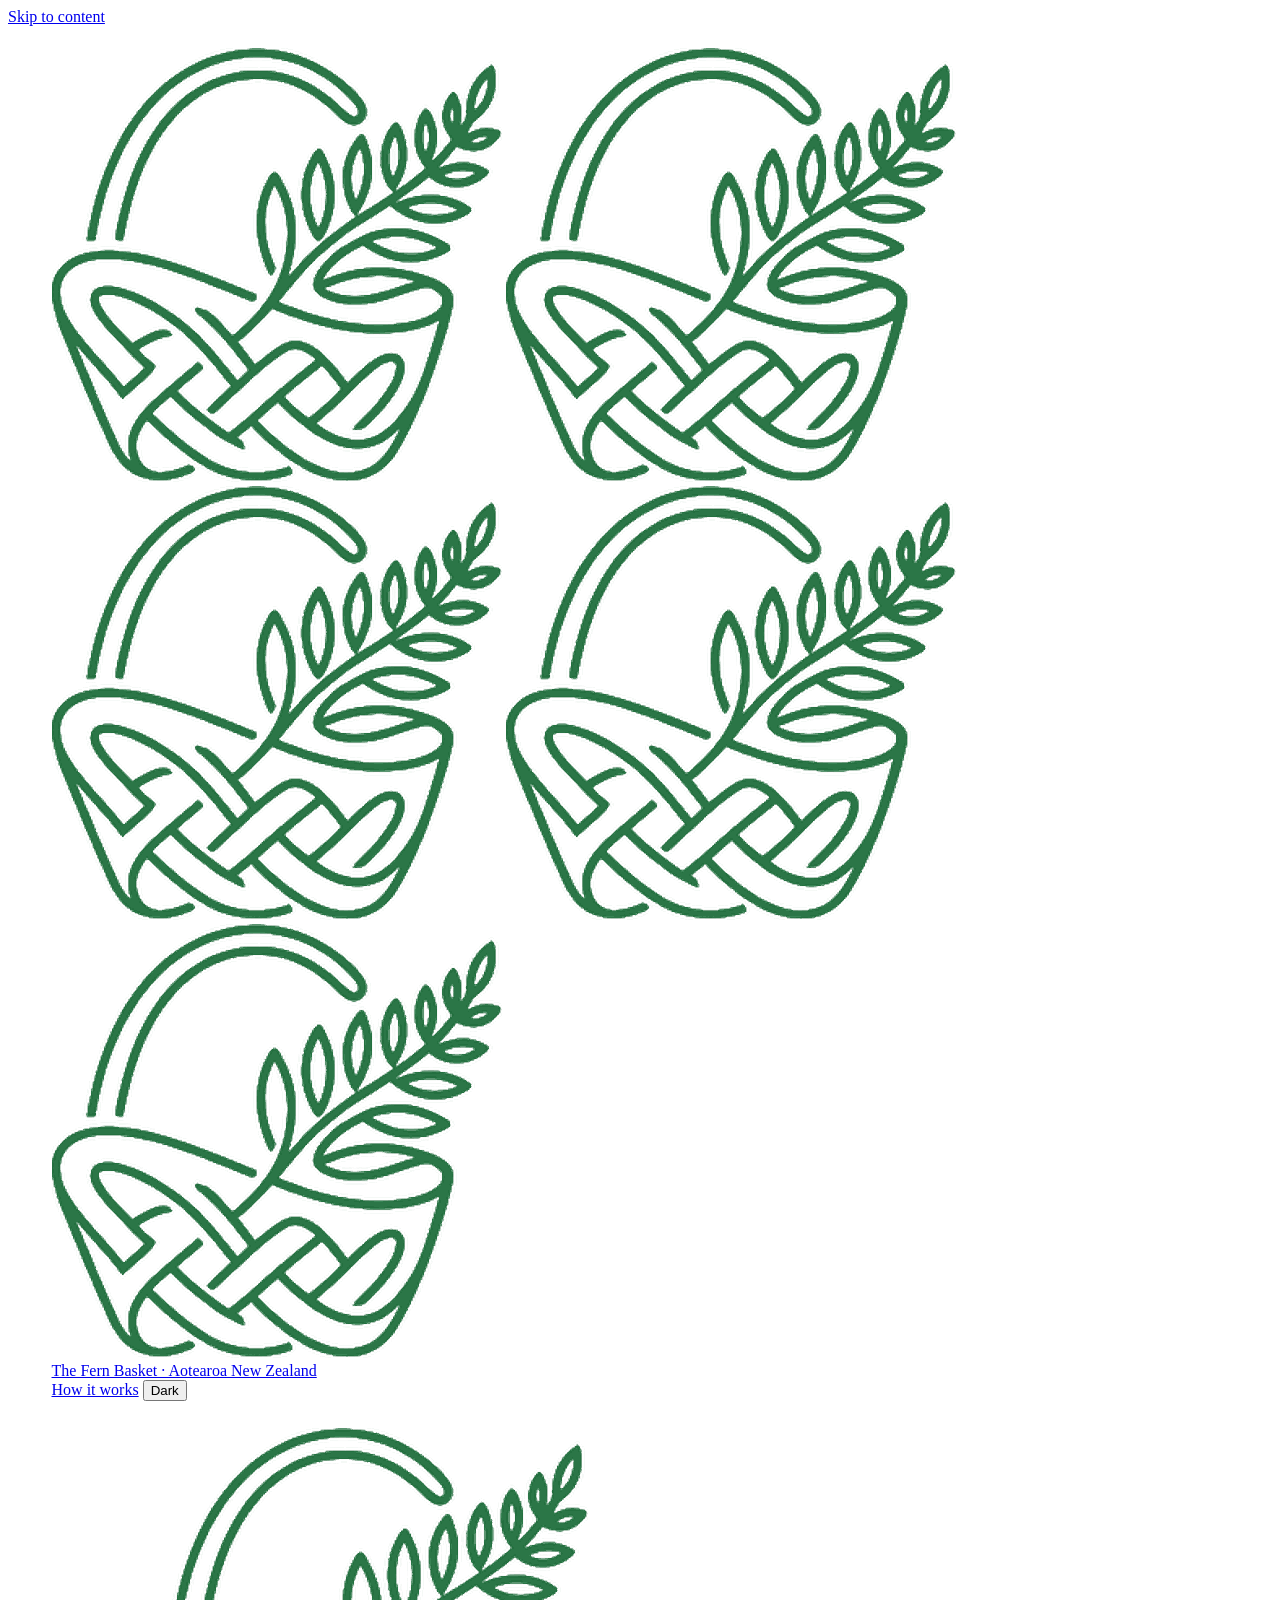
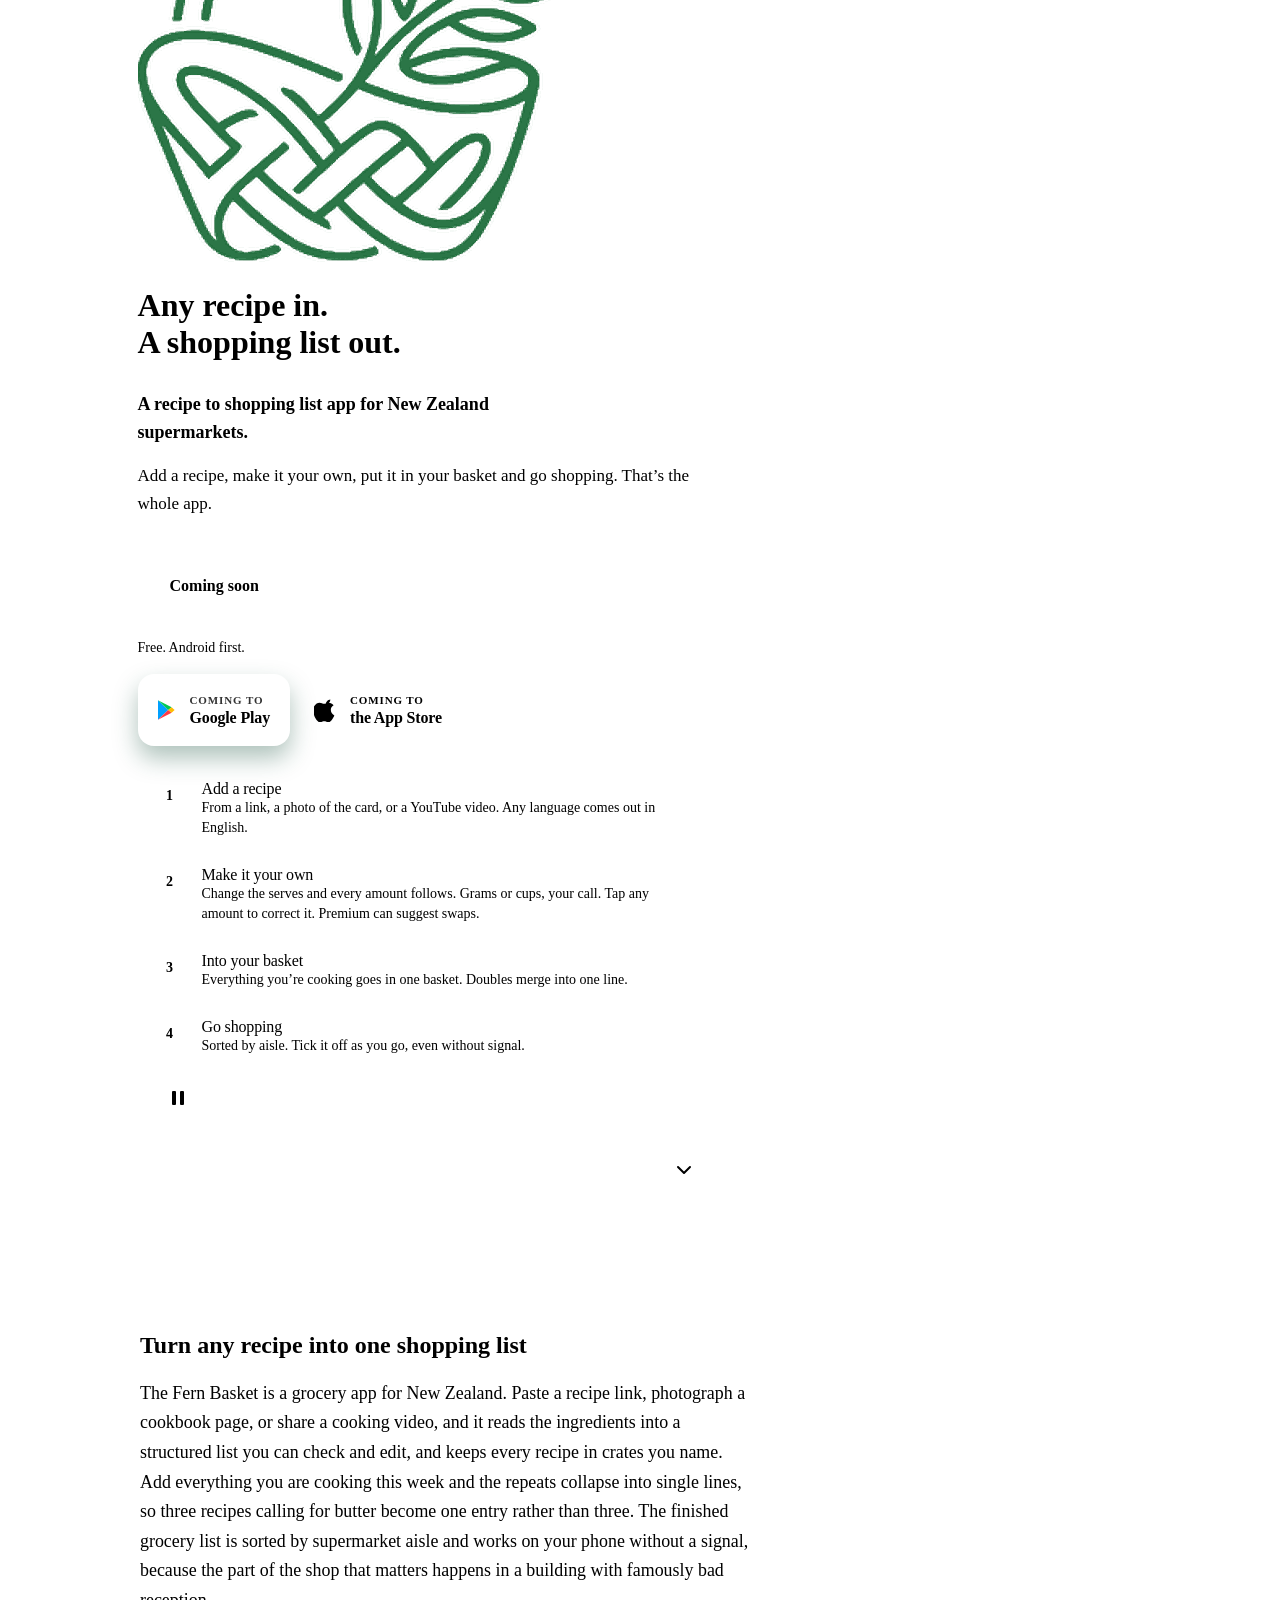
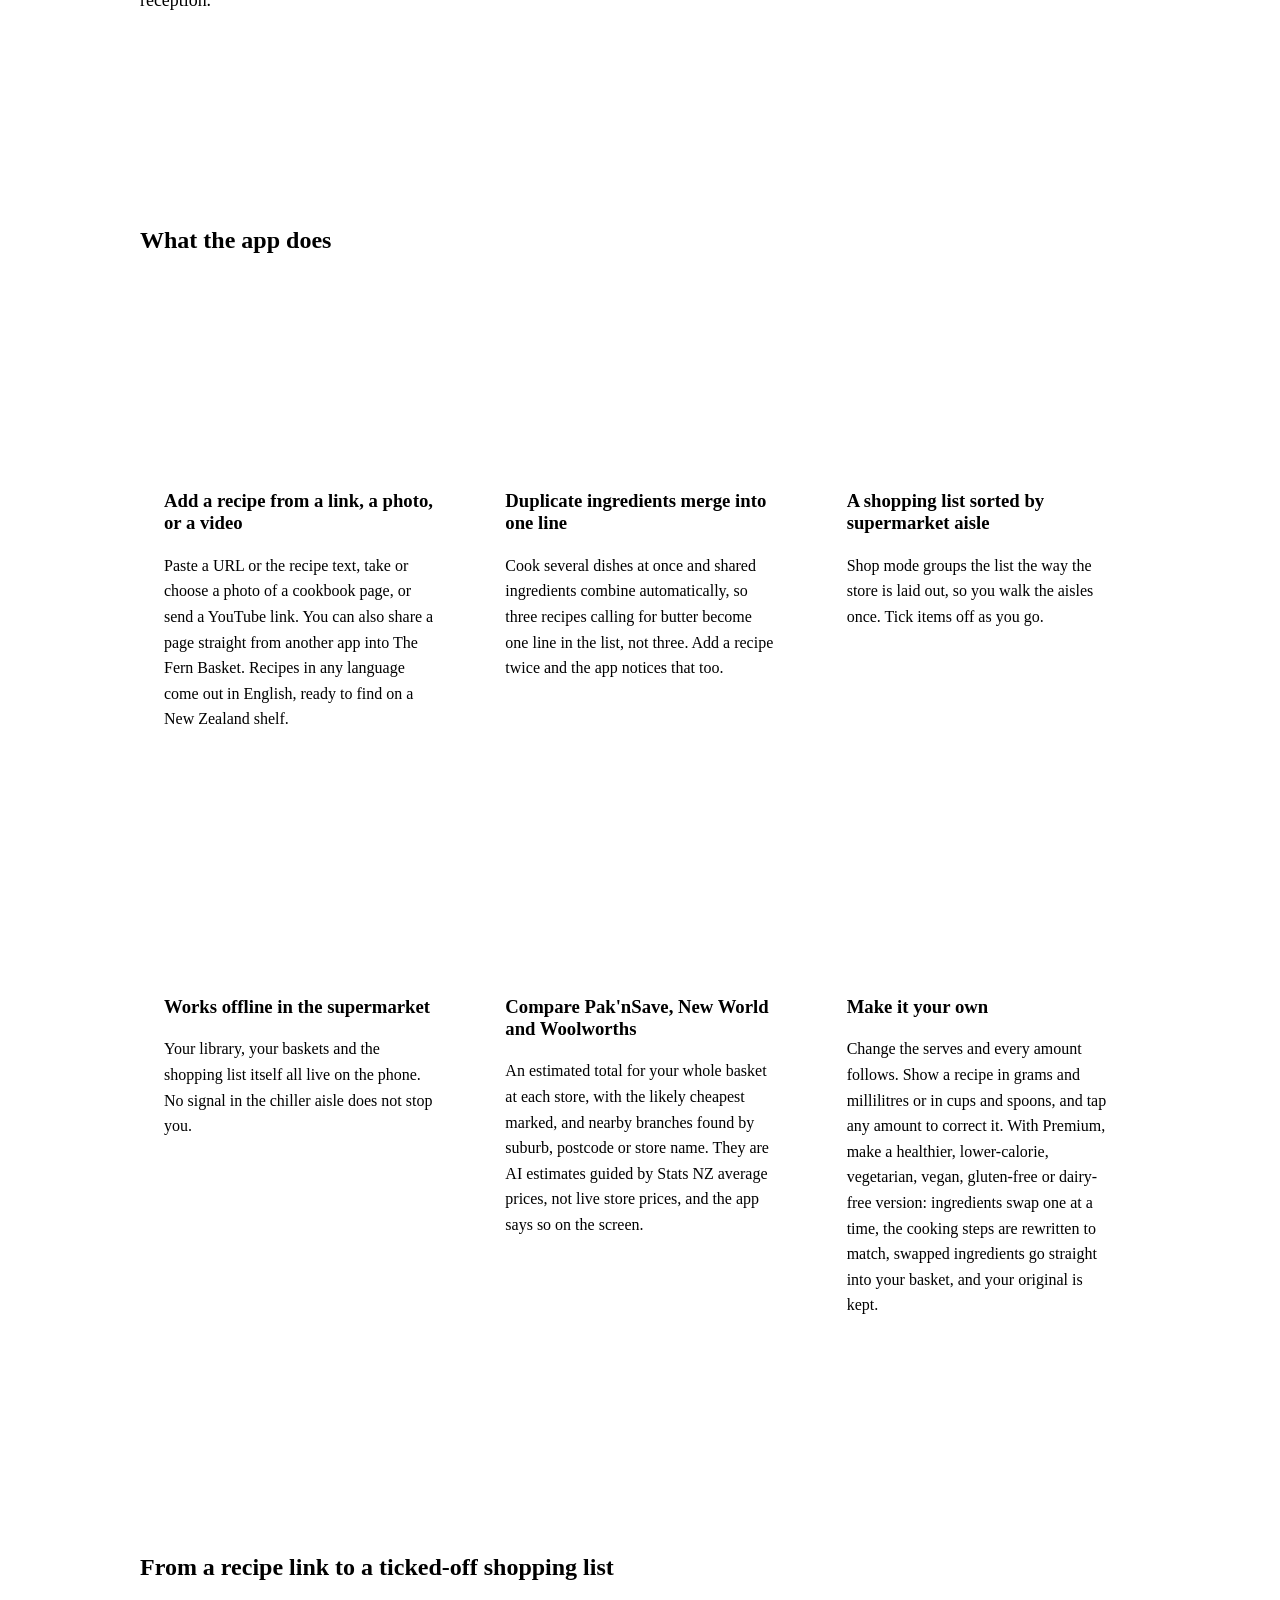
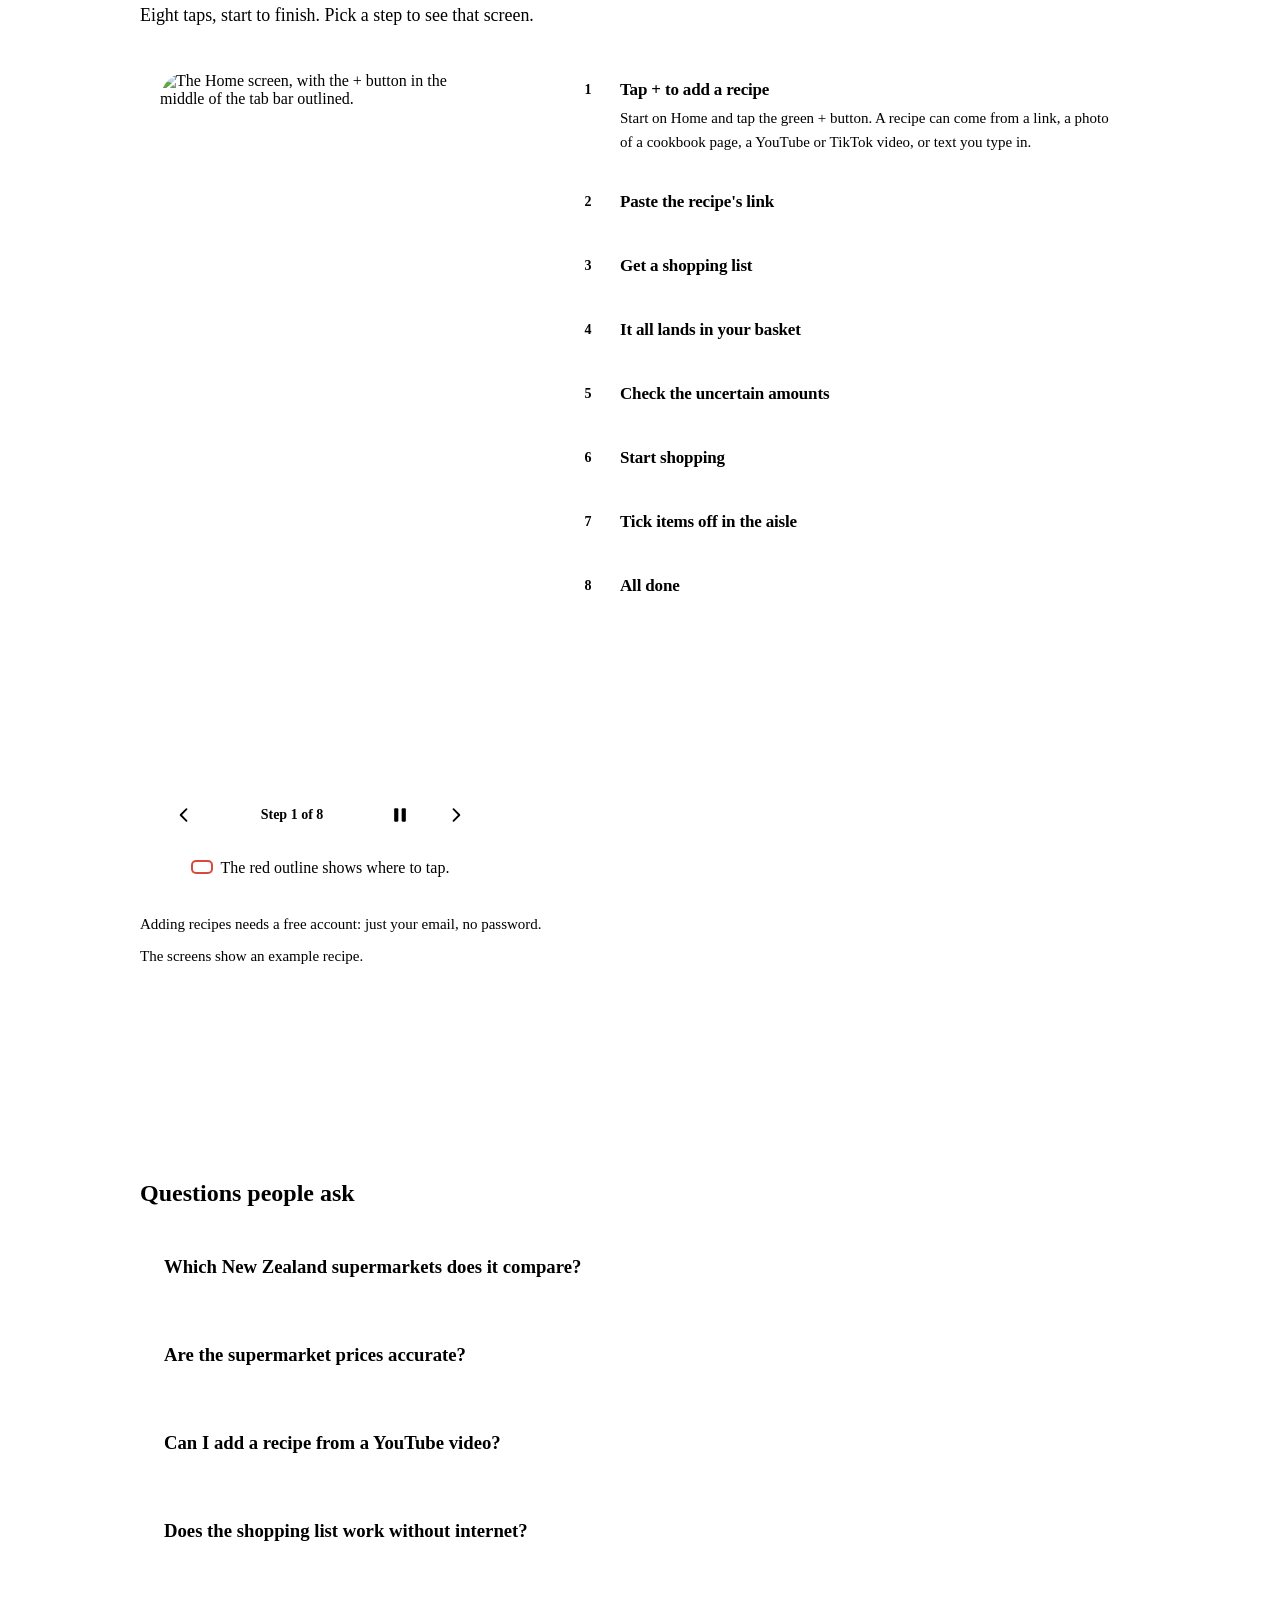
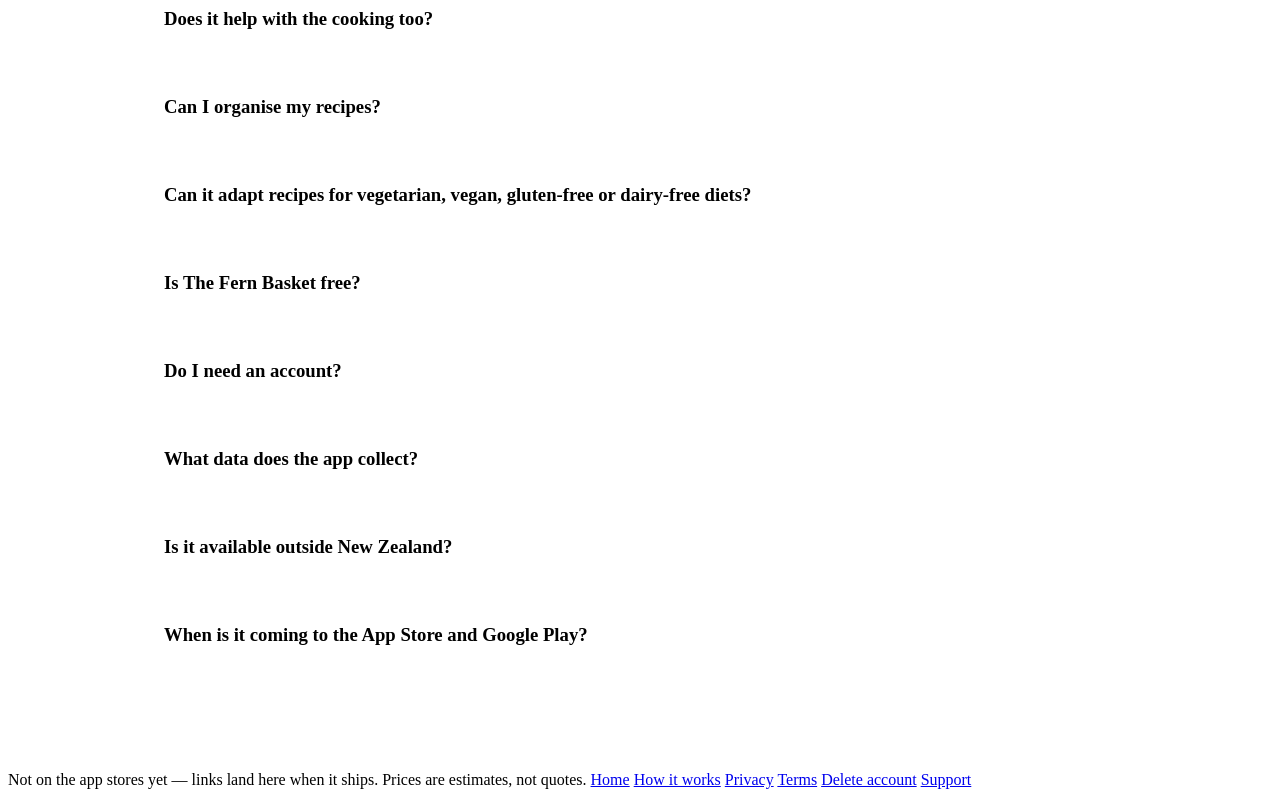
==== public/index.html @ d1e08fc8 "Walkthrough: all eight screens re-shot from the 1.3.0 build The September screenshots showed the old" ====
<!doctype html>
<html lang="en-NZ">
<head>
<meta charset="utf-8">
<meta name="viewport" content="width=device-width, initial-scale=1">
<title>Turn Any Recipe Into a Shopping List | The Fern Basket NZ</title>
<!-- 132 chars, 851px at 14px Arial: under the ~920px Google shows on desktop.
     The previous 170-char version measured 1045px and was cut off right where
     "New Zealand" sat. Lead with what must survive truncation. -->
<meta name="description" content="A New Zealand shopping list app. Turn any recipe into one aisle-sorted grocery list and compare Pak'nSave, New World and Woolworths.">
<meta name="theme-color" content="#F6F1E8" media="(prefers-color-scheme: light)">
<meta name="theme-color" content="#0E1713" media="(prefers-color-scheme: dark)">
<link rel="icon" href="/assets/favicon.png" type="image/png">

<link rel="canonical" href="https://thefernbasket.com/">

<!-- Open Graph needs ABSOLUTE urls. These were root-relative, which meant
     shared links previewed with no image on most platforms. -->
<meta property="og:type" content="website">
<meta property="og:site_name" content="The Fern Basket">
<meta property="og:locale" content="en_NZ">
<meta property="og:url" content="https://thefernbasket.com/">
<meta property="og:title" content="The Fern Basket — Every recipe, one shopping list.">
<meta property="og:description" content="Paste a link, snap a cookbook page, or share a video. The Fern Basket reads the recipe, merges everything you're cooking into one tidy list, and sorts it by aisle for the shop.">
<meta property="og:image" content="https://thefernbasket.com/assets/logo-mark.png">
<meta property="og:image:alt" content="The Fern Basket logo: a woven basket with a fern frond.">

<!-- `summary`, not `summary_large_image`: the only share image we have is the
     450x434 logo mark, and a large card expects roughly 1200x630. Switch this
     back once a real 1200x630 image exists at /assets/. -->
<meta name="twitter:card" content="summary">
<meta name="twitter:title" content="The Fern Basket — Every recipe, one shopping list.">
<meta name="twitter:description" content="Turn any recipe into one tidy, aisle-sorted shopping list. Built for Aotearoa New Zealand.">
<meta name="twitter:image" content="https://thefernbasket.com/assets/logo-mark.png">

<!--
  Structured data. Deliberately claims nothing that isn't true yet: no
  aggregateRating (nobody has rated it), no offers/price (the app reads prices
  from the store at runtime and hard-codes none), and no downloadUrl (there are
  no listings). When the app ships, add `offers` and `downloadUrl` here — those
  are also what Google needs before it will show an app rich result.
-->
<script type="application/ld+json">
{
  "@context": "https://schema.org",
  "@graph": [
    {
      "@type": "Organization",
      "@id": "https://thefernbasket.com/#org",
      "name": "The Fern Basket",
      "url": "https://thefernbasket.com/",
      "logo": "https://thefernbasket.com/assets/logo-mark.png"
    },
    {
      "@type": "WebSite",
      "@id": "https://thefernbasket.com/#website",
      "name": "The Fern Basket",
      "url": "https://thefernbasket.com/",
      "inLanguage": "en-NZ",
      "publisher": { "@id": "https://thefernbasket.com/#org" }
    },
    {
      "@type": "FAQPage",
      "@id": "https://thefernbasket.com/#faq",
      "inLanguage": "en-NZ",
      "mainEntity": [
        {
          "@type": "Question",
          "name": "Which New Zealand supermarkets does it compare?",
          "acceptedAnswer": {
            "@type": "Answer",
            "text": "Pak'nSave, New World and Woolworths. You can set a default store during setup and change it any time, and the app finds nearby branches when you search by suburb, postcode or store name. It never asks for your phone's location."
          }
        },
        {
          "@type": "Question",
          "name": "Are the supermarket prices accurate?",
          "acceptedAnswer": {
            "@type": "Answer",
            "text": "They are AI estimates, not live store prices, and the app says so on the screen. No New Zealand supermarket publishes a public price feed, so the comparison is there to help you choose where to shop rather than to predict your receipt. Everyday items start from Stats NZ's monthly average retail prices, used under its Creative Commons Attribution 4.0 licence, and the rest is estimated. Totals are shown as approximate, the winning store is marked as likely cheapest, and what you pay at the shelf can differ. When you finish a shop you can tell the app what it cost; that stays on your phone and is shown beside later estimates, and you can choose to share the total anonymously to help improve them."
          }
        },
        {
          "@type": "Question",
          "name": "Can I add a recipe from a YouTube video?",
          "acceptedAnswer": {
            "@type": "Answer",
            "text": "Yes. Send a YouTube link and the app reads the description, then any recipe page it links to, and watches the video if it has to. Links to recipe pages, plain pasted text, and photos of cookbook pages or recipe cards all work too, and a recipe in any language comes out in English. Instagram links cannot be read by apps, so for those the app asks you to copy the caption and paste it as text. If you have nothing in mind yet, Find on YouTube starts with New Zealand cooking channels, and Search the web searches twelve New Zealand recipe sites the app is known to read, with a list of more to browse."
          }
        },
        {
          "@type": "Question",
          "name": "Does the shopping list work without internet?",
          "acceptedAnswer": {
            "@type": "Answer",
            "text": "Yes. Browsing your saved recipes, building and editing baskets, shop mode and sharing a list are all local to your phone by design. A connection is needed to add a new recipe, compare prices or find stores."
          }
        },
        {
          "@type": "Question",
          "name": "Does it help with the cooking too?",
          "acceptedAnswer": {
            "@type": "Answer",
            "text": "Yes. A recipe you import comes with its cooking steps, one per line, in the same units as the ingredient list, and a note at the top of the recipe points you to them. Tap a step to tick it off as you go. A step that states a time, such as simmer for 10 minutes, offers a timer: while it runs, a countdown sits in your phone's notifications with the step it belongs to, and tapping it takes you back to that step. It rings even with the app closed. You can also turn on a weekly reminder in Settings to plan the week's shop; it is off until you choose a day and time."
          }
        },
        {
          "@type": "Question",
          "name": "Can I organise my recipes?",
          "acceptedAnswer": {
            "@type": "Answer",
            "text": "Yes. Recipes sort into crates: named collections such as Favourites or Weeknights. The app makes Favourites for you; add your own from the Recipes screen, and put a recipe in as many crates as you like. Removing a crate keeps its recipes, and every change can be undone. Crates sync with your recipes when you are signed in."
          }
        },
        {
          "@type": "Question",
          "name": "Can it adapt recipes for vegetarian, vegan, gluten-free or dairy-free diets?",
          "acceptedAnswer": {
            "@type": "Answer",
            "text": "Yes, as part of Premium. The app swaps ingredients one at a time so you can accept or skip each change, and it tells you honestly when a dish changes so much that it is really a different meal. Swapped ingredients go straight into your basket, and where the recipe has cooking steps they are rewritten for your swaps and checked for mistakes, with the original steps kept too. You can also record preferences such as nut-free, halal, kosher, low-FODMAP, keto and others."
          }
        },
        {
          "@type": "Question",
          "name": "Is The Fern Basket free?",
          "acceptedAnswer": {
            "@type": "Answer",
            "text": "Yes, with a monthly allowance. A free account gets 20 recipe imports from links, photos and text, and 2 video imports, each calendar month. Every recipe you save, with no limit, crates to sort them into, your basket, Quick check and Shopping, all working offline, cooking steps and timers, price estimates at Pak'nSave, New World and Woolworths, and sync across your devices are all free. Premium removes the monthly import limit, videos included, and adds the recipe rewriting: healthier and lower-calorie versions, vegetarian, vegan, gluten-free and dairy-free versions, with the cooking steps rewritten to match. It is a monthly or annual subscription through Google Play or the App Store; if a free trial is offered to you, its length is shown before you start it, and you can cancel any time in the store, which Settings takes you to. Prices are shown in the app."
          }
        },
        {
          "@type": "Question",
          "name": "Do I need an account?",
          "acceptedAnswer": {
            "@type": "Answer",
            "text": "To import a recipe, yes: a free account, because the monthly allowance is counted per account. You sign in with your email and a one-time code; there is no password. Your saved recipes, your basket and shop mode work without signing in, and signing in also syncs your recipes, baskets and settings across your devices."
          }
        },
        {
          "@type": "Question",
          "name": "What data does the app collect?",
          "acceptedAnswer": {
            "@type": "Answer",
            "text": "No analytics, no advertising identifiers, no contacts, no device identifiers, and it never asks for your location: you find your store by typing a suburb, postcode or store name. It asks for the photo library or camera only when you import a recipe from a photo, and for notifications only when you set a cooking timer or the weekly reminder. Dietary and allergy tags stay on your device even when you are signed in. The full privacy policy sets out the detail, and there is a page on how to delete your account."
          }
        },
        {
          "@type": "Question",
          "name": "Is it available outside New Zealand?",
          "acceptedAnswer": {
            "@type": "Answer",
            "text": "Not yet. The store comparison and nearby-store lookup are built around New Zealand supermarkets, so the app is New Zealand only for now."
          }
        },
        {
          "@type": "Question",
          "name": "When is it coming to the App Store and Google Play?",
          "acceptedAnswer": {
            "@type": "Answer",
            "text": "It is not published yet. When it is, the download links will appear at the top of this page. You must be at least 16 to use The Fern Basket."
          }
        }
      ]
    },
    {
      "@type": "MobileApplication",
      "@id": "https://thefernbasket.com/#app",
      "name": "The Fern Basket",
      "applicationCategory": "ShoppingApplication",
      "operatingSystem": "iOS, Android",
      "inLanguage": "en-NZ",
      "description": "Turns a recipe link, a photo of a cookbook page, or a video into one tidy shopping list, merging repeated ingredients and sorting the list by aisle.",
      "screenshot": [
        "https://thefernbasket.com/assets/walkthrough/01-home.png",
        "https://thefernbasket.com/assets/walkthrough/02-add.png",
        "https://thefernbasket.com/assets/walkthrough/03-ingredients.png",
        "https://thefernbasket.com/assets/walkthrough/04-basket.png",
        "https://thefernbasket.com/assets/walkthrough/05-check.png",
        "https://thefernbasket.com/assets/walkthrough/06-start.png",
        "https://thefernbasket.com/assets/walkthrough/07-shopping.png",
        "https://thefernbasket.com/assets/walkthrough/08-done.png"
      ],
      "publisher": { "@id": "https://thefernbasket.com/#org" }
    }
  ]
}
</script>

<!-- Applies a saved theme before first paint, so a returning visitor never
     sees the other theme flash first. Must stay inline and in <head>. -->
<script>
  (function () {
    try {
      var t = localStorage.getItem('fb-theme');
      if (t === 'dark' || t === 'light') document.documentElement.dataset.theme = t;
      document.documentElement.className = 'js';   // the animation's controls show only with JavaScript
    } catch (e) { /* storage blocked - fall through to the OS preference */ }
  })();
</script>

<link rel="preconnect" href="https://fonts.googleapis.com">
<link rel="preconnect" href="https://fonts.gstatic.com" crossorigin>
<link href="https://fonts.googleapis.com/css2?family=Plus+Jakarta+Sans:wght@500;600;700;800&display=swap" rel="stylesheet">
<link rel="stylesheet" href="/chrome.css">

<!--
  The chrome every page shares (tokens, top bar, logo mark, watermarks, footer,
  headings) comes from /chrome.css; the <style> below is only what this page
  adds. /styles.css belongs to the text pages and is not linked here.

  The hero is the basket animation from concepts/basket: a recipe card lands,
  gets made your own, its ingredients go into a basket, and the basket becomes
  an aisle-sorted list. It runs on the Web Animations API (transform and
  opacity only), pauses off screen, and shows the finished list as a still
  when the visitor prefers reduced motion.
-->
<style>
  /* The hero is a minimum of one screen tall and scrolls if it has to, so a
     short viewport (a landscape phone) never strands content. */
  .stage {
    position:relative; min-height:100dvh; width:100%; overflow:hidden;
    color:var(--text);
    display:flex; flex-direction:column;
    padding:clamp(12px,2.4vh,30px) clamp(16px,3.4vw,44px);
  }

  /* ---- Hero: copy and the four steps on the left, the animation on the right.
     Stacked on narrow screens: copy, animation, steps. ---------------------- */
  .hero {
    position:relative; z-index:1; flex:1 1 auto; min-height:0;
    width:100%; max-width:1200px; margin:0 auto; padding:clamp(20px,3vh,32px) 0 16px;
    display:grid; gap:32px; justify-items:center; align-content:center;
  }
  .copy, .how { width:100%; max-width:480px; }
  .copy { display:flex; flex-direction:column; align-items:flex-start; }

  .h1-sub {
    margin:8px 0 0; max-width:44ch; font-size:16px; line-height:24px; font-weight:600;
    color:var(--accent); animation:fb-in .7s ease-out .08s both;
  }
  .hero-lede {
    margin:16px 0 0; max-width:34em; font-size:17px; line-height:28px; font-weight:500;
    color:var(--muted); text-wrap:pretty; animation:fb-in .7s ease-out .1s both;
  }
  .cta { margin-top:24px; display:flex; flex-direction:column; align-items:flex-start; gap:8px; animation:fb-in .7s ease-out .2s both; }
  .btn {
    display:inline-flex; align-items:center; justify-content:center; min-height:56px; padding:16px 32px;
    border-radius:16px; background:var(--accent); color:var(--on-accent); font-weight:700; font-size:16px; line-height:20px;
    text-decoration:none; box-shadow:0 12px 24px rgba(23,81,59,.35); /* the app's primaryButtonShadow */ transition:transform .18s ease, opacity .18s ease;
  }
  .btn:hover { transform:translateY(-2px); opacity:.92; color:var(--on-accent); }
  /* Not a link yet: quieter, and no hover lift, so it does not promise a click. */
  .btn-soon { background:var(--surface); color:var(--text); box-shadow:inset 0 0 0 1px var(--rule); cursor:default; }   /* the app's secondary button: 1px border, no shadow */
  .btn-soon:hover { transform:none; opacity:1; color:var(--text); }
  .note { font-size:14px; line-height:20px; color:var(--muted); }

  /* Store badges. Android first, so Google Play takes the filled style. Both
     link to the FAQ until listings exist (see the markup comment). Named
     .store, not .badge: .badge is the count on the basket. */
  .stores { display:flex; flex-wrap:wrap; gap:8px; margin-top:8px; }
  .store {
    display:flex; align-items:center; gap:12px; min-height:56px; padding:8px 20px 8px 16px; border-radius:16px;
    text-decoration:none; transition:transform .18s ease, opacity .18s ease, box-shadow .18s ease;
  }
  .store svg { flex:none; width:24px; height:24px; }
  .store .lines { display:flex; flex-direction:column; text-align:left; }
  .store .kicker { font-size:11px; line-height:16px; font-weight:700; letter-spacing:.08em; text-transform:uppercase; }
  .store .name { font-size:16px; line-height:20px; font-weight:800; letter-spacing:-.01em; }
  .store-primary { background:var(--accent); color:var(--on-accent); box-shadow:0 12px 24px rgba(23,81,59,.35); }
  .store-primary .kicker { opacity:.8; }
  .store-primary:hover { transform:translateY(-2px); opacity:.92; color:var(--on-accent); }
  .store-ghost { background:var(--surface); color:var(--text); box-shadow:inset 0 0 0 1px var(--rule); }
  .store-ghost .kicker { color:var(--muted); }
  .store-ghost:hover { transform:translateY(-2px); box-shadow:inset 0 0 0 1px var(--accent); color:var(--text); }

  @media (min-width: 768px) { .h1-sub { font-size:18px; line-height:28px; } }
  @media (min-width: 960px) {
    .hero {
      grid-template-columns:minmax(0,560px) auto; grid-template-areas:"copy fit" "how fit";
      align-items:start; align-content:center; justify-content:center; column-gap:clamp(40px,5vw,72px); row-gap:24px; justify-items:stretch;
    }
    .copy { grid-area:copy; max-width:none; } .how { grid-area:how; max-width:none; } .fit { grid-area:fit; align-self:center; }
  }

  /* Steps, synced with the animation. Each is a button that jumps to its beat. */
  .beats { list-style: none; padding: 0; display: flex; flex-direction: column; gap: 8px; }
  .beat {
    width: 100%; min-height: 48px; padding: 10px 16px; display: flex; gap: 16px; align-items: flex-start; text-align: left;
    border: 0; border-radius: 16px; background: transparent; color: inherit; font: inherit; cursor: pointer;
    transition: background-color 250ms ease;
  }
  .beat .n { flex: none; width: 32px; height: 32px; border-radius: 50%; display: grid; place-items: center; font-weight: 700; font-size: 14px; box-shadow: inset 0 0 0 1.5px var(--muted); color: var(--muted); transition: background-color 250ms ease, color 250ms ease, box-shadow 250ms ease; }
  .beat b { display: block; font: 800 17px/24px var(--font-body); letter-spacing: -.01em; }
  .beat .d { display: block; color: var(--muted); font-size: 14px; line-height: 20px; }
  .beat.on { background: var(--surface); box-shadow: inset 0 0 0 1px var(--rule); }   /* app cards: 1px border, no shadow */
  .beat.on .n { background: var(--accent); color: var(--on-accent); box-shadow: none; }
  .controls { margin-top: 8px; display: flex; align-items: center; gap: 16px; padding: 0 16px; }
  .pp { flex: none; width: 48px; height: 48px; display: grid; place-items: center; border: 0; border-radius: 12px; background: var(--surface); color: var(--text); box-shadow: inset 0 0 0 1.5px var(--rule); cursor: pointer; }
  .pp svg { width: 20px; height: 20px; fill: currentColor; }
  .pp .i-play { display: none; } .pp[aria-pressed="true"] .i-play { display: block; } .pp[aria-pressed="true"] .i-pause { display: none; }
  .bar { flex: 1; height: 4px; border-radius: 2px; background: var(--rule); overflow: hidden; }
  .bar i { display: block; height: 100%; background: var(--text); transform-origin: left; transform: scaleX(0); }
  /* Without JavaScript, or with reduced motion, there is nothing to pause. */
  html:not(.js) .controls { display: none; }
  @media (prefers-reduced-motion: reduce) { .controls { display: none; } }

  /* =========================================================================
     THE SCENE
     Drawn at 360 x 480 and scaled to fit. Everything that moves is animated
     with transform and opacity only (Web Animations API, run by the browser's
     compositor), which is what keeps it smooth. Default styles below are the
     state at the end of beat 1, so the scene still reads without JavaScript.
     ========================================================================= */
  .fit { position: relative; width: calc(360px * var(--s, 1)); height: calc(480px * var(--s, 1)); }
  .scene { position: absolute; left: 0; top: 0; width: 360px; height: 480px; transform: scale(var(--s, 1)); transform-origin: 0 0; }
  .scene p, .beats, .note { margin: 0; }   /* the page does not reset these; the drawings assume it */
  .scene-inner { position: absolute; inset: 0; }
  .card, .card2, .list, .basket, .ico, .badge .col, .roll .col, .tap { will-change: transform, opacity; }
  .ab { position: absolute; left: 0; top: 0; }

  /* Recipe card */
  .card { position: absolute; left: 52px; top: 20px; width: 256px; height: 256px; padding: 16px; border-radius: 6px; background: var(--surface);
    background-image: repeating-linear-gradient(transparent 0 23px, var(--rule) 23px 24px); background-position: 0 8px;
    box-shadow: var(--shadow-paper), inset 0 0 0 1px var(--rule); transform: rotate(-2deg); }
  .card .t { font: 800 16px/20px var(--font-body); letter-spacing: -.01em; }
  .card .sv { margin-top: 0; font-size: 13px; line-height: 24px; font-weight: 600; color: var(--muted); }
  .ln { position: absolute; left: 16px; right: 16px; height: 24px; font-size: 13px; line-height: 24px; white-space: nowrap; }
  .ln .q { position: absolute; left: 0; font-weight: 700; font-variant-numeric: tabular-nums; }
  .ln .u { position: absolute; left: 34px; color: var(--muted); }
  .ln .n { position: absolute; left: 84px; }
  .roll { display: inline-block; height: 24px; overflow: hidden; vertical-align: top; }
  .roll .col { display: flex; flex-direction: column; }
  .roll .col > span { height: 24px; }
  .strike { position: absolute; left: -2px; right: -2px; height: 2px; top: 11px; background: var(--text); transform: scaleX(0); transform-origin: left center; }
  .swapto { position: absolute; left: 84px; color: var(--accent); font: 700 13px/24px var(--font-body); opacity: 0; }
  .chip { position: absolute; left: 148px; top: 4px; height: 16px; padding: 0 6px; border-radius: 8px; font: 700 10px/16px var(--font-body); letter-spacing: .06em; text-transform: uppercase; box-shadow: inset 0 0 0 1px var(--accent); color: var(--accent); opacity: 0; }
  .gotit { position: absolute; left: 156px; font: 600 13px/24px var(--font-body); color: var(--muted); opacity: 0; transform: rotate(-4deg); }
  .tap { position: absolute; width: 36px; height: 36px; margin: -18px 0 0 -18px; border-radius: 50%; box-shadow: 0 0 0 2px var(--accent); opacity: 0; }

  .card2 { position: absolute; left: 76px; top: 64px; width: 208px; height: 136px; padding: 16px; border-radius: 6px; background: var(--surface);
    background-image: repeating-linear-gradient(transparent 0 23px, var(--rule) 23px 24px); background-position: 0 8px;
    box-shadow: var(--shadow-paper), inset 0 0 0 1px var(--rule); opacity: 0; transform: translate(200px,-12px) rotate(5deg); }
  .card2 .ln { left: 16px; }

  /* Basket: back (shadow, handle, inside), the items, then the woven front over them.
     Drawn at 280 x 236 and shown at 200 x 170. The produce and the wicker keep
     their natural colours in both colour schemes; that is what makes them readable. */
  .basket { position: absolute; left: 80px; top: 290px; width: 200px; height: 170px; transform-origin: 50% 100%; }
  .basket svg.layer { position: absolute; inset: 0; width: 200px; height: 170px; overflow: visible; }
  .items { position: absolute; inset: 0; }
  .ico { position: absolute; left: 0; top: 0; width: 52px; height: 52px; opacity: 0; }
  .ico svg { display: block; width: 52px; height: 52px; overflow: visible; }
  .badge { position: absolute; left: -2px; top: -4px; width: 32px; height: 32px; border-radius: 50%; background: var(--text); color: var(--bg); overflow: hidden; font: 700 14px/32px var(--font-body); text-align: center; font-variant-numeric: tabular-nums; }
  .badge .col { display: flex; flex-direction: column; }
  .badge .col > span { height: 32px; }
  .plus { position: absolute; left: 112px; top: -4px; font: 700 16px/24px var(--font-body); color: var(--accent); opacity: 0; }

  /* Shopping list */
  .list { position: absolute; left: 40px; top: 12px; width: 280px; height: 312px; padding: 16px; border-radius: 6px; background: var(--surface); box-shadow: var(--shadow-paper), inset 0 0 0 1px var(--rule); opacity: 0; transform: translateY(40px); }
  .list .t { font: 800 16px/20px var(--font-body); letter-spacing: -.01em; }
  .aisle { position: absolute; left: 16px; font: 700 11px/24px var(--font-body); letter-spacing: .12em; text-transform: uppercase; color: var(--muted); }
  .li { position: absolute; left: 16px; right: 16px; height: 24px; font-size: 13px; line-height: 24px; white-space: nowrap; }
  .li .bx { position: absolute; left: 0; top: 5px; width: 14px; height: 14px; border-radius: 3px; box-shadow: inset 0 0 0 1.5px var(--text); }
  .li .ck { position: absolute; left: -1px; top: 1px; width: 18px; height: 18px; opacity: 0; transform: scale(0); fill: none; stroke: var(--accent); stroke-width: 3; stroke-linecap: round; stroke-linejoin: round; }
  .li .tx { position: absolute; left: 24px; }
  .li .tx b { font-variant-numeric: tabular-nums; }
  .li .st { position: absolute; left: -2px; right: -2px; height: 1.5px; top: 12px; background: var(--checked); transform: scaleX(0); transform-origin: left center; }
  .stamp { position: absolute; left: 196px; top: 20px; padding: 0 12px; border-radius: 8px; box-shadow: inset 0 0 0 2.5px var(--accent); color: var(--accent); font: 700 16px/32px var(--font-body); letter-spacing: .14em; opacity: 0; transform: rotate(-12deg); }

  .scroll-cue {
    position:relative; z-index:1; align-self:center; flex:0 0 auto;
    width:48px; height:48px; display:grid; place-items:center;
    margin-top:8px; border-radius:999px; color:var(--muted);
    animation:fb-in .7s ease-out .5s both;
  }
  .scroll-cue:hover { color:var(--accent); }
  .scroll-cue svg { width:24px; height:24px; }

  /* ---- Content below the hero -------------------------------------------
     Spacing is on the 8px grid; nothing here introduces a colour outside the
     existing tokens: --bg dominant, --surface for the structural cards,
     --primary reserved for links and accents only. */
  .content { position:relative; color:var(--text); }
  .band { padding:clamp(48px,8vw,96px) clamp(16px,3.4vw,44px); }
  .band-alt { background:var(--surface); border-top:1px solid var(--hair); border-bottom:1px solid var(--hair); }
  .inner { width:100%; max-width:1000px; margin:0 auto; }

  .content p { margin:0; font-size:clamp(15px,1.25vw,18px); line-height:1.6; color:var(--muted); }
  .content .lead { max-width:68ch; font-size:clamp(16px,1.4vw,20px); line-height:1.65; }
  .content a { color:var(--accent); text-decoration:underline; text-underline-offset:3px; }
  .content a:hover { color:var(--accent); }

  .cards { display:grid; grid-template-columns:repeat(3,1fr); gap:24px; }
  .cell {
    background:var(--bg); border:1px solid var(--hair); border-radius:16px;
    padding:24px; /* internal <= external: 24 padding, 24 gap */
  }
  .band:not(.band-alt) .cell { background:var(--surface); }

  /* cards:css start (generated by tools/build-cards.py from concepts/cards/template.html; do not edit here) */
  .cs-fit { position: relative; width: 100%; margin: 0 0 16px; aspect-ratio: 280 / 180; border-radius: 12px; background: var(--bg); overflow: hidden; }
  .cs-scene { position: absolute; left: 0; top: 0; width: 280px; height: 180px; transform-origin: 0 0; }
  .cs-scene * { position: absolute; margin: 0; }
  .cs-scene .cs-paper, .cs-scene .cs-ln, .cs-scene .cs-t, .cs-scene .cs-cap, .cs-scene .cs-chip, .cs-scene .cs-stamp, .cs-scene .cs-ico, .cs-scene .cs-tick, .cs-scene .cs-strike, .cs-scene .cs-plus, .cs-scene .cs-bar, .cs-scene .cs-amt, .cs-scene .cs-aisle, .cs-scene .cs-bx { will-change: transform, opacity; }

  /* Paper, as in the hero: ruled lines, the deep soft shadow */
  .cs-paper { border-radius: 4px; background: var(--surface); background-image: repeating-linear-gradient(transparent 0 17px, var(--rule) 17px 18px); background-position: 0 9px; box-shadow: var(--shadow-paper), inset 0 0 0 1px var(--rule); }
  .cs-t { font: 800 13px/18px var(--font-body); letter-spacing: -.01em; color: var(--text); white-space: nowrap; }
  .cs-ln { height: 18px; font: 500 12px/18px var(--font-body); color: var(--text); white-space: nowrap; }
  .cs-ln b { position: static; font-weight: 700; font-variant-numeric: tabular-nums; }
  .cs-ln .cs-m { position: static; color: var(--muted); }
  .cs-ln .cs-sw { position: static; color: var(--accent); font-weight: 700; }
  .cs-roll { position: static; display: inline-block; height: 18px; overflow: hidden; vertical-align: top; }
  .cs-roll .cs-col { position: static; display: flex; flex-direction: column; }
  .cs-roll .cs-col > span { position: static; height: 18px; font-weight: 700; font-variant-numeric: tabular-nums; }
  .cs-cap { font: 500 10px/14px var(--font-body); color: var(--muted); white-space: nowrap; }
  .cs-aisle { font: 700 9px/14px var(--font-body); letter-spacing: .12em; text-transform: uppercase; color: var(--muted); white-space: nowrap; }
  .cs-strike { height: 1.5px; background: var(--text); transform-origin: left center; }
  .cs-strike.cs-soft { background: var(--checked); }
  .cs-bx { width: 12px; height: 12px; border-radius: 3px; box-shadow: inset 0 0 0 1.5px var(--text); }
  .cs-tick { width: 16px; height: 16px; fill: none; stroke: var(--accent); stroke-width: 3; stroke-linecap: round; stroke-linejoin: round; }
  .cs-ico { width: 24px; height: 24px; }
  .cs-ico svg { position: static; display: block; width: 24px; height: 24px; overflow: visible; }

  /* Source chips (a link, a photo, a video): the hero's Premium chip, filled */
  .cs-src { height: 24px; padding: 0 10px 0 8px; border-radius: 12px; background: var(--surface); box-shadow: var(--shadow), inset 0 0 0 1px var(--rule); font: 700 11px/24px var(--font-body); color: var(--text); white-space: nowrap; display: flex; gap: 6px; align-items: center; transform-origin: 50% 50%; }
  .cs-src svg { position: static; width: 13px; height: 13px; fill: none; stroke: var(--accent); stroke-width: 2.2; stroke-linecap: round; stroke-linejoin: round; }
  /* The hero's chip and stamp */
  .cs-chip { height: 16px; padding: 0 6px; border-radius: 8px; font: 700 10px/16px var(--font-body); letter-spacing: .06em; text-transform: uppercase; box-shadow: inset 0 0 0 1px var(--accent); color: var(--accent); white-space: nowrap; display: flex; gap: 4px; align-items: center; }
  .cs-chip svg { position: static; width: 10px; height: 10px; fill: var(--accent); }
  .cs-stamp { padding: 0 8px; border-radius: 6px; box-shadow: inset 0 0 0 2px var(--accent); color: var(--accent); font: 800 10px/22px var(--font-body); letter-spacing: .12em; text-transform: uppercase; white-space: nowrap; transform-origin: 50% 50%; }
  .cs-plus { font: 700 13px/18px var(--font-body); color: var(--accent); }
  .cs-bar { height: 10px; border-radius: 5px; background: var(--rule); transform-origin: left center; }
  .cs-bar.cs-win { background: var(--accent); }
  .cs-amt { font: 700 12px/18px var(--font-body); font-variant-numeric: tabular-nums; color: var(--text); white-space: nowrap; }
  .cs-phone { border-radius: 16px; background: var(--surface); box-shadow: var(--shadow-paper), inset 0 0 0 2px var(--text); }
  .cs-phone .cs-notch { left: 38px; top: 6px; width: 28px; height: 5px; border-radius: 3px; background: var(--text); }
  .cs-sig { width: 3px; border-radius: 1px; background: var(--text); }
  .cs-slash { width: 24px; height: 2px; background: var(--accent); border-radius: 1px; transform-origin: left center; }
  /* 6. Make it your own: the recipe screen's own controls, drawn small. The
     serves pill, the units switch and the six version chips are the recipe
     screen's; a "selected" state is a filled twin faded in, so every
     animation stays on transform and opacity. */
  .cs-sv { height: 16px; padding: 0 6px; border-radius: 8px; background: var(--surface); box-shadow: inset 0 0 0 1px var(--line); font: 700 9.5px/16px var(--font-body); color: var(--accent); white-space: nowrap; display: flex; gap: 5px; align-items: center; }
  .cs-sv > span { position: static; }
  .cs-sv .cs-roll { height: 16px; } .cs-sv .cs-roll .cs-col > span { height: 16px; font-size: 9.5px; line-height: 16px; }
  .cs-sv .cs-stp { position: static; width: 11px; height: 11px; border-radius: 50%; box-shadow: inset 0 0 0 1px var(--accent); font: 800 10px/11px var(--font-body); text-align: center; color: var(--accent); }
  .cs-seg { height: 20px; border-radius: 10px; box-shadow: inset 0 0 0 1px var(--rule); background: var(--surface); }
  .cs-seg .cs-th { top: 2px; height: 16px; border-radius: 8px; background: var(--accent); transform-origin: left center; }
  .cs-seg .cs-sl { top: 2px; height: 16px; font: 700 8.5px/16px var(--font-body); text-align: center; color: var(--muted); white-space: nowrap; }
  .cs-seg .cs-sl.cs-on { color: var(--on-accent); }
  .cs-mk { font: 800 10px/14px var(--font-body); letter-spacing: -.01em; color: var(--text); white-space: nowrap; }
  .cs-opt { height: 16px; padding: 0 7px; border-radius: 8px; box-shadow: inset 0 0 0 1px var(--line); font: 700 9.5px/16px var(--font-body); color: var(--text); white-space: nowrap; transform-origin: 50% 50%; }
  .cs-opt.cs-on { background: var(--accent); color: var(--on-accent); box-shadow: none; }
  .cs-scene .cs-sv, .cs-scene .cs-seg .cs-th, .cs-scene .cs-seg .cs-sl, .cs-scene .cs-opt, .cs-scene .cs-mk { will-change: transform, opacity; }
  .cs-mini-basket { transform-origin: 50% 100%; }
  .cs-mini-basket svg { position: absolute; inset: 0; width: 100%; height: 100%; overflow: visible; }
  .cs-hint { margin-top: 24px; font-size: 14px; color: var(--muted); }
  html:not(.js) .cs-fit { display:none; }
  /* cards:css end */

  /* The top bar's How it works points at a section of this page, so the
     page glides there rather than jumping; a landing from another page is
     unaffected. Not under reduced motion. The section keeps a little air
     above its heading when scrolled to. */
  @media (prefers-reduced-motion: no-preference) { html { scroll-behavior:smooth; } }
  #how-it-works { scroll-margin-top:24px; }

  /* ---- The walkthrough ----------------------------------------------------
     A phone frame showing the current screen beside the eight steps. The
     screenshots are 600 x 1298; the frame keeps that ratio so nothing shifts
     as they load. Steps are real buttons; the current one carries
     aria-current="step". Images cross-fade, and nothing fades under reduced
     motion. Spacing on the 8px grid; every target 48px. */
  .walk { display:grid; grid-template-columns:minmax(0,1fr); gap:24px; align-items:start; justify-items:stretch; margin-top:32px; }
  @media (min-width: 900px) { .walk { grid-template-columns:minmax(280px,360px) minmax(0,1fr); gap:56px; } }

  .phone-col { display:flex; flex-direction:column; align-items:center; gap:16px; }
  .phone { position:relative; width:100%; max-width:320px; aspect-ratio:600/1298; border-radius:36px; background:var(--surface);
    box-shadow:var(--shadow-paper), inset 0 0 0 1.5px var(--text); padding:10px; }
  .phone .screen { position:relative; width:100%; height:100%; border-radius:28px; overflow:hidden; background:var(--bg); }
  .phone img { position:absolute; inset:0; width:100%; height:100%; object-fit:cover; opacity:0; transition:opacity .35s ease; }
  .phone img.on { opacity:1; }

  .wt-controls { display:flex; align-items:center; justify-content:center; gap:8px; width:100%; max-width:320px; }
  .ctl { flex:none; width:48px; height:48px; display:grid; place-items:center; border:0; border-radius:12px; background:var(--surface); color:var(--text);
    box-shadow:inset 0 0 0 1px var(--rule); cursor:pointer; }
  .ctl:hover { box-shadow:inset 0 0 0 1px var(--accent); color:var(--accent); }
  .ctl svg { width:20px; height:20px; fill:none; stroke:currentColor; stroke-width:2.2; stroke-linecap:round; stroke-linejoin:round; }
  .ctl .i-play, .ctl[aria-pressed="true"] .i-pause { display:none; }
  .ctl[aria-pressed="true"] .i-play { display:block; }
  .ctl .i-pause, .ctl .i-play { fill:currentColor; stroke:none; }
  .count { flex:1; text-align:center; font-size:14px; line-height:20px; font-weight:700; color:var(--muted); font-variant-numeric:tabular-nums; }
  .key { font-size:14px; line-height:20px; color:var(--muted); display:flex; align-items:center; gap:8px; }
  .key i { flex:none; width:22px; height:14px; border-radius:5px; box-shadow:inset 0 0 0 2px #D64B3A; }

  .steps { list-style:none; margin:0; padding:0; display:flex; flex-direction:column; gap:8px; counter-reset:step; }
  .step { width:100%; min-height:48px; padding:12px 16px; display:flex; gap:16px; align-items:flex-start; text-align:left;
    border:0; border-radius:16px; background:transparent; color:inherit; font:inherit; cursor:pointer; transition:background-color .2s ease; }
  .step .n { flex:none; width:32px; height:32px; border-radius:50%; display:grid; place-items:center; font-weight:700; font-size:14px;
    box-shadow:inset 0 0 0 1.5px var(--muted); color:var(--muted); transition:background-color .2s ease, color .2s ease, box-shadow .2s ease; }
  .step .t { display:block; font-weight:800; font-size:17px; line-height:24px; letter-spacing:-.01em; padding-top:4px; }
  .step .d { display:none; margin-top:4px; color:var(--muted); font-size:15px; line-height:24px; }
  .step:hover .n { color:var(--accent); box-shadow:inset 0 0 0 1.5px var(--accent); }
  .step[aria-current="step"] { background:var(--surface); box-shadow:inset 0 0 0 1px var(--rule); }
  .step[aria-current="step"] .n { background:var(--accent); color:var(--on-accent); box-shadow:none; }
  .step[aria-current="step"] .d { display:block; }
  /* Narrow screens: the phone, then only the current step, then the buttons */
  @media (max-width: 899px) {
    .phone-col { display:contents; }
    .phone { order:1; justify-self:center; }
    .steps { order:2; }
    .wt-controls { order:3; justify-self:center; }
    .key { order:4; justify-self:center; }
    .step:not([aria-current="step"]) { display:none; }
  }

  .notes { margin-top:32px; display:flex; flex-direction:column; gap:8px; }
  .notes p { font-size:15px; line-height:24px; color:var(--muted); }

  @media (prefers-reduced-motion: reduce) { .phone img, .step, .step .n { transition:none; } }
  html:not(.js) .wt-controls { display:none; }
  html:not(.js) .step .d { display:block; }
  html:not(.js) .phone img:first-of-type { opacity:1; }

  .faq { display:grid; gap:8px; max-width:860px; }
  .faq details {
    background:var(--surface); border:1px solid var(--hair); border-radius:16px;
  }
  .band-alt .faq details { background:var(--bg); }
  .faq summary {
    display:flex; align-items:center; gap:16px; justify-content:space-between;
    min-height:48px; /* touch target minimum */
    padding:16px 24px; cursor:pointer; list-style:none;
  }
  .faq summary::-webkit-details-marker { display:none; }
  .faq summary::after {
    content:""; flex:0 0 auto; width:10px; height:10px; margin-right:4px;
    border-right:2px solid var(--muted); border-bottom:2px solid var(--muted);
    transform:rotate(45deg) translate(-2px,-2px); transition:transform .18s ease;
  }
  .faq details[open] summary::after { transform:rotate(-135deg) translate(-2px,-2px); }
  .faq summary h3 { margin:0; }
  .faq summary:hover h3 { color:var(--accent); }
  .faq details p { padding:0 24px 24px; max-width:72ch; }

  @media (max-width: 900px) {
    .cards { grid-template-columns:repeat(2,1fr); }
  }
  @media (max-width: 620px) {
    .cards { grid-template-columns:1fr; }
    .faq summary { padding:16px; }
    .faq details p { padding:0 16px 16px; }
    .cell { padding:16px; }
  }

</style>
</head>
<body>
<a class="skip-link" href="#content">Skip to content</a>

<div class="stage">

  <div class="watermarks" aria-hidden="true">
    <img class="wm-a" src="/assets/logo-mark.png" alt="" width="450" height="434" loading="lazy" decoding="async">
    <img class="wm-b" src="/assets/logo-mark.png" alt="" width="450" height="434" loading="lazy" decoding="async">
    <img class="wm-c" src="/assets/logo-mark.png" alt="" width="450" height="434" loading="lazy" decoding="async">
    <img class="wm-d" src="/assets/logo-mark.png" alt="" width="450" height="434" loading="lazy" decoding="async">
    <img class="wm-e" src="/assets/logo-mark.png" alt="" width="450" height="434" loading="lazy" decoding="async">
  </div>

  <header class="topbar">
    <a class="region" href="/">The Fern Basket · Aotearoa New Zealand</a>
    <nav class="topnav" aria-label="Site">
      <a href="/#how-it-works">How it works</a>
      <button type="button" class="theme-toggle" id="theme-toggle">Dark</button>
    </nav>
  </header>

  <div class="hero">
    <div class="copy">
      <div class="mark">
        <span class="ring" aria-hidden="true"></span>
        <span class="ring" aria-hidden="true"></span>
        <span class="ring" aria-hidden="true"></span>
        <img src="/assets/logo-mark.png" alt="The Fern Basket logo: a woven basket with a fern frond." width="450" height="434" decoding="async">
      </div>

      <h1>Any recipe in.<br>A&nbsp;shopping list out.</h1>
      <!-- Carries the words the h1 can't: "recipe", "shopping list", "app",
           "New Zealand". The h1 stays the brand line; this does the work. -->
      <p class="h1-sub">A recipe to shopping list app for New Zealand supermarkets.</p>
      <p class="hero-lede">Add a recipe, make it your own, put it in your basket and go shopping. That’s the whole app.</p>

      <!--
        PLACEHOLDER: there are no store listings yet. "Coming soon" is a label,
        not a link, and the two store badges are real, working links that point
        at the FAQ entry explaining when the app ships (an href="#" is a dead
        end for a visitor and an empty link to a crawler). When a listing
        exists:
          1. Point that badge's href at the listing URL and drop `is-placeholder`.
          2. Change its kicker from "Coming to" to "Get it on".
          3. Reword the FAQ answer to "When is it coming to the App Store and
             Google Play?" (markup and JSON-LD mirror each other) and the
             footer note, which both say it is not published yet.
        Identifiers for building the URLs, from the app's app.json:
          iOS bundle id   nz.co.ecocraft.baskettranstasman
          Android package nz.co.ecocraft.baskettranstasman
      -->
      <div class="cta">
        <span class="btn btn-soon">Coming soon</span>
        <p class="note">Free. Android first.</p>
        <div class="stores">
          <a class="store store-primary is-placeholder" href="#faq">
            <svg viewBox="0 0 24 24" aria-hidden="true"><path fill="#00A0FF" d="M4 2.2 14.2 12 4 21.8Z"></path><path fill="#00C853" d="M4 2.2 17.6 9.3 14.2 12Z"></path><path fill="#FF3A44" d="M4 21.8 17.6 14.7 14.2 12Z"></path><path fill="#FFBC00" d="M17.6 9.3 20.6 12 17.6 14.7 14.2 12Z"></path></svg>
            <span class="lines">
              <span class="kicker">Coming to</span>
              <span class="name">Google Play</span>
            </span>
          </a>
          <a class="store store-ghost is-placeholder" href="#faq">
            <svg viewBox="0 0 24 24" fill="currentColor" aria-hidden="true"><path d="M16.365 1.43c0 1.14-.42 2.2-1.12 3.01-.85.98-2.24 1.74-3.37 1.65a3.78 3.78 0 0 1 1.13-2.94c.79-.86 2.15-1.5 3.36-1.72Z"></path><path d="M20.345 17.49c-.58 1.34-.86 1.94-1.6 3.12-1.04 1.65-2.5 3.7-4.31 3.72-1.61.01-2.02-1.05-4.2-1.04-2.18.01-2.64 1.06-4.25 1.04-1.81-.02-3.2-1.87-4.23-3.51-2.9-4.62-3.2-10.04-1.42-12.92 1.27-2.05 3.27-3.25 5.15-3.25 1.92 0 3.12 1.05 4.7 1.05 1.54 0 2.48-1.05 4.7-1.05 1.68 0 3.45.91 4.72 2.49-4.15 2.27-3.48 8.2.74 10.35Z"></path></svg>
            <span class="lines">
              <span class="kicker">Coming to</span>
              <span class="name">the App Store</span>
            </span>
          </a>
        </div>
      </div>
    </div>

    <!-- The animation. Decorative: the steps beside it say the same thing in words. -->
    <div class="fit" id="fit">
      <div class="scene" aria-hidden="true">
        <div class="scene-inner" id="inner">

          <!-- Recipe card -->
          <div class="card" id="card">
            <p class="t" id="c-title">Lamb shoulder,<br>rosemary &amp; kūmara</p>
            <p class="sv" id="c-serves">Serves <span class="roll"><span class="col" id="r-serves"><span>4</span><span>6</span></span></span></p>
            <div class="ln" style="top:96px" id="l0"><span class="q"><span class="roll"><span class="col"><span>1.2</span><span>1.8</span></span></span></span><span class="u">kg</span><span class="n">lamb shoulder</span></div>
            <div class="ln" style="top:120px" id="l1"><span class="q"><span class="roll"><span class="col"><span>2</span><span>3</span></span></span></span><span class="u">sprigs</span><span class="n">rosemary</span></div>
            <div class="ln" style="top:144px" id="l2"><span class="q"><span class="roll"><span class="col"><span>4</span><span>6</span></span></span></span><span class="u">cloves</span><span class="n">garlic</span></div>
            <div class="ln" style="top:168px" id="l3"><span class="q"><span class="roll"><span class="col"><span>2</span><span>3</span></span></span></span><span class="u"></span><span class="n">brown onions</span></div>
            <div class="ln" style="top:192px" id="l4"><span class="q"><span class="roll"><span class="col"><span>600</span><span>900</span></span></span></span><span class="u">g</span><span class="n" id="kumara">kūmara<i class="strike" id="s-kumara"></i></span><span class="swapto" id="pumpkin">pumpkin</span><span class="chip" id="chip">Premium</span></div>
            <div class="ln" style="top:216px" id="l5"><span class="q"><span class="roll"><span class="col"><span>2</span><span>3</span></span></span></span><span class="u">tbsp</span><span class="n">olive oil<i class="strike" id="s-oil"></i></span><span class="gotit" id="gotit">got it</span></div>
            <i class="tap" id="tap1" style="left:76px;top:76px"></i>
            <i class="tap" id="tap2" style="left:112px;top:204px"></i>
            <i class="tap" id="tap3" style="left:116px;top:228px"></i>
          </div>

          <!-- Second recipe, arrives in beat 3 -->
          <div class="card2" id="card2">
            <p class="t">Courgette fritters</p>
            <div class="ln" style="top:40px"><span class="q">3</span><span class="n" style="left:36px">courgettes</span></div>
            <div class="ln" style="top:64px"><span class="q">1</span><span class="n" style="left:36px">brown onion</span></div>
            <div class="ln" style="top:88px"><span class="q">2</span><span class="n" style="left:36px">eggs</span></div>
          </div>

          <!-- Shopping list, beat 4 -->
          <div class="list" id="list">
            <p class="t">This week</p>
            <span class="aisle" style="top:48px">Fruit and vege</span>
            <div class="li" style="top:72px"><i class="bx"></i><svg class="ck" viewBox="0 0 18 18"><path d="M3 9.5l4 4L15 4"/></svg><span class="tx"><b>3</b> sprigs rosemary<i class="st"></i></span></div>
            <div class="li" style="top:96px"><i class="bx"></i><svg class="ck" viewBox="0 0 18 18"><path d="M3 9.5l4 4L15 4"/></svg><span class="tx"><b>6</b> cloves garlic<i class="st"></i></span></div>
            <div class="li" style="top:120px"><i class="bx"></i><svg class="ck" viewBox="0 0 18 18"><path d="M3 9.5l4 4L15 4"/></svg><span class="tx"><b>4</b> brown onions<i class="st"></i></span></div>
            <div class="li" style="top:144px"><i class="bx"></i><svg class="ck" viewBox="0 0 18 18"><path d="M3 9.5l4 4L15 4"/></svg><span class="tx"><b>900</b> g pumpkin<i class="st"></i></span></div>
            <div class="li" style="top:168px"><i class="bx"></i><svg class="ck" viewBox="0 0 18 18"><path d="M3 9.5l4 4L15 4"/></svg><span class="tx"><b>3</b> courgettes<i class="st"></i></span></div>
            <span class="aisle" style="top:192px">Meat and seafood</span>
            <div class="li" style="top:216px"><i class="bx"></i><svg class="ck" viewBox="0 0 18 18"><path d="M3 9.5l4 4L15 4"/></svg><span class="tx"><b>1.8</b> kg lamb shoulder<i class="st"></i></span></div>
            <span class="aisle" style="top:240px">Chilled</span>
            <div class="li" style="top:264px"><i class="bx"></i><svg class="ck" viewBox="0 0 18 18"><path d="M3 9.5l4 4L15 4"/></svg><span class="tx"><b>2</b> eggs<i class="st"></i></span></div>
            <span class="stamp" id="stamp">SORTED</span>
          </div>

          <!-- Basket: back layer, the items, then the woven front over them -->
          <div class="basket" id="basket">
            <svg class="layer" viewBox="0 0 280 236">
              <ellipse cx="140" cy="214" rx="122" ry="10" fill="#17251E" opacity=".14"/>
              <ellipse cx="140" cy="84" rx="130" ry="22" fill="#5A4330"/>
              <ellipse cx="140" cy="86" rx="118" ry="16" fill="#3B2B1F"/>
              <g fill="none" stroke="#4A7556" stroke-width="3" stroke-linecap="round">
                <path d="M150 110C172 62 206 26 258 4"/>
              </g>
              <g fill="#6E9A76" stroke="#4A7556" stroke-width="1.4" stroke-linejoin="round">
                <path d="M0 0C8.5 -11.6 25.5 -10.4 34.0 0C25.5 10.4 8.5 11.6 0 0Z" transform="translate(163.7 78.8) rotate(-96.6)"/>
                <path d="M0 0C8.5 -11.6 25.5 -10.4 34.0 0C25.5 10.4 8.5 11.6 0 0Z" transform="translate(163.7 78.8) rotate(-12.6)"/>
                <path d="M0 0C7.7 -10.5 23.1 -9.4 30.8 0C23.1 9.4 7.7 10.5 0 0Z" transform="translate(174.4 64.9) rotate(-92.1)"/>
                <path d="M0 0C7.7 -10.5 23.1 -9.4 30.8 0C23.1 9.4 7.7 10.5 0 0Z" transform="translate(174.4 64.9) rotate(-8.1)"/>
                <path d="M0 0C6.9 -9.4 20.7 -8.4 27.6 0C20.7 8.4 6.9 9.4 0 0Z" transform="translate(186.2 51.9) rotate(-87.4)"/>
                <path d="M0 0C6.9 -9.4 20.7 -8.4 27.6 0C20.7 8.4 6.9 9.4 0 0Z" transform="translate(186.2 51.9) rotate(-3.4)"/>
                <path d="M0 0C6.1 -8.3 18.3 -7.5 24.4 0C18.3 7.5 6.1 8.3 0 0Z" transform="translate(199.1 39.8) rotate(-82.5)"/>
                <path d="M0 0C6.1 -8.3 18.3 -7.5 24.4 0C18.3 7.5 6.1 8.3 0 0Z" transform="translate(199.1 39.8) rotate(1.5)"/>
                <path d="M0 0C5.3 -7.2 15.9 -6.5 21.2 0C15.9 6.5 5.3 7.2 0 0Z" transform="translate(213.3 28.7) rotate(-77.5)"/>
                <path d="M0 0C5.3 -7.2 15.9 -6.5 21.2 0C15.9 6.5 5.3 7.2 0 0Z" transform="translate(213.3 28.7) rotate(6.5)"/>
                <path d="M0 0C4.5 -6.1 13.5 -5.5 18.0 0C13.5 5.5 4.5 6.1 0 0Z" transform="translate(228.9 18.6) rotate(-72.6)"/>
                <path d="M0 0C4.5 -6.1 13.5 -5.5 18.0 0C13.5 5.5 4.5 6.1 0 0Z" transform="translate(228.9 18.6) rotate(11.4)"/>
                <path d="M0 0C3.7 -5.0 11.1 -4.5 14.8 0C11.1 4.5 3.7 5.0 0 0Z" transform="translate(242.9 11.0) rotate(-68.7)"/>
                <path d="M0 0C3.7 -5.0 11.1 -4.5 14.8 0C11.1 4.5 3.7 5.0 0 0Z" transform="translate(242.9 11.0) rotate(15.3)"/>
                <path d="M0 0C4 -4 10 -5 16 0C10 5 4 4 0 0Z" transform="translate(258.0 4.0) rotate(-22.9)"/>
              </g>
            </svg>
            <div class="items" id="items"></div>
            <svg class="layer" viewBox="0 0 280 236">
              <defs>
                <clipPath id="fb-body"><path d="M10 82Q140 120 270 82L264 146Q252 202 140 208Q28 202 16 146Z"/></clipPath>
                <linearGradient id="fb-round" x1="0" y1="0" x2="1" y2="0"><stop offset="0" stop-color="#FFF6DE" stop-opacity=".22"/><stop offset=".35" stop-color="#FFF6DE" stop-opacity="0"/><stop offset=".7" stop-color="#3A2614" stop-opacity="0"/><stop offset="1" stop-color="#3A2614" stop-opacity=".34"/></linearGradient>
                <linearGradient id="fb-down" x1="0" y1="0" x2="0" y2="1"><stop offset=".45" stop-color="#3A2614" stop-opacity="0"/><stop offset="1" stop-color="#3A2614" stop-opacity=".3"/></linearGradient>
              </defs>
              <path d="M10 82Q140 120 270 82L264 146Q252 202 140 208Q28 202 16 146Z" fill="#C9A876"/>
              <g clip-path="url(#fb-body)">
              <path d="M60 40L-140 240M122 40L-78 240M184 40L-16 240M246 40L46 240M308 40L108 240M370 40L170 240M432 40L232 240M494 40L294 240" stroke="#7A5B3A" stroke-width="28" fill="none"/>
              <path d="M60 40L-140 240M122 40L-78 240M184 40L-16 240M246 40L46 240M308 40L108 240M370 40L170 240M432 40L232 240M494 40L294 240" stroke="#CBAA78" stroke-width="22" fill="none"/>
              <path d="M60 40L-140 240M122 40L-78 240M184 40L-16 240M246 40L46 240M308 40L108 240M370 40L170 240M432 40L232 240M494 40L294 240" stroke="#EBD3A3" stroke-width="4" fill="none" opacity=".7" transform="translate(-1.2 -1.2)"/>
              <path d="M-160 40L40 240" stroke="#7A5B3A" stroke-width="28" fill="none" stroke-dasharray="59.68 28" stroke-dashoffset="49.64"/>
              <path d="M-160 40L40 240" stroke="#CBAA78" stroke-width="22" fill="none" stroke-dasharray="59.68 28" stroke-dashoffset="49.64"/>
              <path d="M-160 40L40 240" stroke="#EBD3A3" stroke-width="4" fill="none" opacity=".7" stroke-dasharray="59.68 28" stroke-dashoffset="49.64" transform="translate(-1.2 -1.2)"/>
              <path d="M-98 40L102 240" stroke="#7A5B3A" stroke-width="28" fill="none" stroke-dasharray="59.68 28" stroke-dashoffset="49.64"/>
              <path d="M-98 40L102 240" stroke="#CBAA78" stroke-width="22" fill="none" stroke-dasharray="59.68 28" stroke-dashoffset="49.64"/>
              <path d="M-98 40L102 240" stroke="#EBD3A3" stroke-width="4" fill="none" opacity=".7" stroke-dasharray="59.68 28" stroke-dashoffset="49.64" transform="translate(-1.2 -1.2)"/>
              <path d="M-36 40L164 240" stroke="#7A5B3A" stroke-width="28" fill="none" stroke-dasharray="59.68 28" stroke-dashoffset="49.64"/>
              <path d="M-36 40L164 240" stroke="#CBAA78" stroke-width="22" fill="none" stroke-dasharray="59.68 28" stroke-dashoffset="49.64"/>
              <path d="M-36 40L164 240" stroke="#EBD3A3" stroke-width="4" fill="none" opacity=".7" stroke-dasharray="59.68 28" stroke-dashoffset="49.64" transform="translate(-1.2 -1.2)"/>
              <path d="M26 40L226 240" stroke="#7A5B3A" stroke-width="28" fill="none" stroke-dasharray="59.68 28" stroke-dashoffset="49.64"/>
              <path d="M26 40L226 240" stroke="#CBAA78" stroke-width="22" fill="none" stroke-dasharray="59.68 28" stroke-dashoffset="49.64"/>
              <path d="M26 40L226 240" stroke="#EBD3A3" stroke-width="4" fill="none" opacity=".7" stroke-dasharray="59.68 28" stroke-dashoffset="49.64" transform="translate(-1.2 -1.2)"/>
              <path d="M88 40L288 240" stroke="#7A5B3A" stroke-width="28" fill="none" stroke-dasharray="59.68 28" stroke-dashoffset="49.64"/>
              <path d="M88 40L288 240" stroke="#CBAA78" stroke-width="22" fill="none" stroke-dasharray="59.68 28" stroke-dashoffset="49.64"/>
              <path d="M88 40L288 240" stroke="#EBD3A3" stroke-width="4" fill="none" opacity=".7" stroke-dasharray="59.68 28" stroke-dashoffset="49.64" transform="translate(-1.2 -1.2)"/>
              <path d="M150 40L350 240" stroke="#7A5B3A" stroke-width="28" fill="none" stroke-dasharray="59.68 28" stroke-dashoffset="49.64"/>
              <path d="M150 40L350 240" stroke="#CBAA78" stroke-width="22" fill="none" stroke-dasharray="59.68 28" stroke-dashoffset="49.64"/>
              <path d="M150 40L350 240" stroke="#EBD3A3" stroke-width="4" fill="none" opacity=".7" stroke-dasharray="59.68 28" stroke-dashoffset="49.64" transform="translate(-1.2 -1.2)"/>
              <path d="M212 40L412 240" stroke="#7A5B3A" stroke-width="28" fill="none" stroke-dasharray="59.68 28" stroke-dashoffset="49.64"/>
              <path d="M212 40L412 240" stroke="#CBAA78" stroke-width="22" fill="none" stroke-dasharray="59.68 28" stroke-dashoffset="49.64"/>
              <path d="M212 40L412 240" stroke="#EBD3A3" stroke-width="4" fill="none" opacity=".7" stroke-dasharray="59.68 28" stroke-dashoffset="49.64" transform="translate(-1.2 -1.2)"/>
              <path d="M274 40L474 240" stroke="#7A5B3A" stroke-width="28" fill="none" stroke-dasharray="59.68 28" stroke-dashoffset="49.64"/>
              <path d="M274 40L474 240" stroke="#CBAA78" stroke-width="22" fill="none" stroke-dasharray="59.68 28" stroke-dashoffset="49.64"/>
              <path d="M274 40L474 240" stroke="#EBD3A3" stroke-width="4" fill="none" opacity=".7" stroke-dasharray="59.68 28" stroke-dashoffset="49.64" transform="translate(-1.2 -1.2)"/>
              <path d="M336 40L536 240" stroke="#7A5B3A" stroke-width="28" fill="none" stroke-dasharray="59.68 28" stroke-dashoffset="49.64"/>
              <path d="M336 40L536 240" stroke="#CBAA78" stroke-width="22" fill="none" stroke-dasharray="59.68 28" stroke-dashoffset="49.64"/>
              <path d="M336 40L536 240" stroke="#EBD3A3" stroke-width="4" fill="none" opacity=".7" stroke-dasharray="59.68 28" stroke-dashoffset="49.64" transform="translate(-1.2 -1.2)"/>
              </g>
              <path d="M10 82Q140 120 270 82L264 146Q252 202 140 208Q28 202 16 146Z" fill="url(#fb-round)"/>
              <path d="M10 82Q140 120 270 82L264 146Q252 202 140 208Q28 202 16 146Z" fill="url(#fb-down)"/>
              <path d="M10 82Q140 120 270 82L264 146Q252 202 140 208Q28 202 16 146Z" fill="none" stroke="#5E4632" stroke-width="1.5" opacity=".6"/>
              <path d="M14 98Q140 136 266 98" stroke="#5E4632" stroke-width="2" fill="none" opacity=".45"/>
              <path d="M10 82Q140 120 270 82" stroke="#7A5B3A" stroke-width="12" fill="none" stroke-linecap="round"/>
              <path d="M10 82Q140 120 270 82" stroke="#D3B57E" stroke-width="7" fill="none" stroke-linecap="round"/>
              <path d="M10 80Q140 118 270 80" stroke="#EBD3A3" stroke-width="2" fill="none" stroke-linecap="round" opacity=".8"/>
              <path d="M28 98C28 -8 252 -8 252 98" stroke="#7A5B3A" stroke-width="13" fill="none" stroke-linecap="round"/>
              <path d="M28 98C28 -8 252 -8 252 98" stroke="#CBAA78" stroke-width="8" fill="none" stroke-linecap="round"/>
              <path d="M28 96C28 -10 252 -10 252 96" stroke="#EBD3A3" stroke-width="2.5" fill="none" stroke-linecap="round" opacity=".8"/>
              <path d="M21 78h14M21 84h14M21 90h14M245 78h14M245 84h14M245 90h14" stroke="#5E4632" stroke-width="2.5" stroke-linecap="round"/>
            </svg>
            <span class="plus" id="plus">+1</span>
            <span class="badge"><span class="col" id="badge"><span>0</span><span>1</span><span>2</span><span>3</span><span>4</span><span>5</span><span>6</span><span>7</span></span></span>
          </div>

        </div>
      </div>
    </div>

    <!-- The four steps in words; each jumps to its part of the animation. -->
    <div class="how">
      <ol class="beats" id="steps">
        <li><button class="beat on" type="button" data-beat="0"><span class="n">1</span><span><b>Add a recipe</b><span class="d">From a link, a photo of the card, or a YouTube video. Any language comes out in English.</span></span></button></li>
        <li><button class="beat" type="button" data-beat="1"><span class="n">2</span><span><b>Make it your own</b><span class="d">Change the serves and every amount follows. Grams or cups, your call. Tap any amount to correct it. Premium can suggest swaps.</span></span></button></li>
        <li><button class="beat" type="button" data-beat="2"><span class="n">3</span><span><b>Into your basket</b><span class="d">Everything you’re cooking goes in one basket. Doubles merge into one line.</span></span></button></li>
        <li><button class="beat" type="button" data-beat="3"><span class="n">4</span><span><b>Go shopping</b><span class="d">Sorted by aisle. Tick it off as you go, even without signal.</span></span></button></li>
      </ol>
      <div class="controls">
        <button class="pp" type="button" id="pp" aria-pressed="false" aria-label="Pause the animation">
          <svg class="i-pause" viewBox="0 0 20 20" aria-hidden="true"><rect x="4" y="3" width="4" height="14" rx="1"/><rect x="12" y="3" width="4" height="14" rx="1"/></svg>
          <svg class="i-play" viewBox="0 0 20 20" aria-hidden="true"><path d="M6 3.5v13l11-6.5z"/></svg>
        </button>
        <div class="bar" aria-hidden="true"><i id="prog"></i></div>
      </div>
    </div>
  </div>

  <!-- The hero fills the viewport with content beneath it; on mobile there is
       no persistent scrollbar to say so. 48px target. -->
  <a class="scroll-cue" href="#content" aria-label="Read more about The Fern Basket">
    <svg viewBox="0 0 24 24" fill="none" stroke="currentColor" stroke-width="2"
         stroke-linecap="round" stroke-linejoin="round" aria-hidden="true"><path d="M6 9l6 6 6-6"></path></svg>
  </a>
</div>

<main id="content" class="content">
  <section class="band">
    <div class="inner">
      <h2>Turn any recipe into one shopping list</h2>
      <p class="lead">The Fern Basket is a grocery app for New Zealand. Paste a recipe link,
      photograph a cookbook page, or share a cooking video, and it reads the ingredients into a
      structured list you can check and edit, and keeps every recipe in crates you name. Add
      everything you are cooking this week and the
      repeats collapse into single lines, so three recipes calling for butter become one entry
      rather than three. The finished grocery list is sorted by supermarket aisle and works on your phone
      without a signal, because the part of the shop that matters happens in a building with
      famously bad reception.</p>
    </div>
  </section>

  <section class="band band-alt">
    <div class="inner">
      <h2>What the app does</h2>
      <div class="cards">
        <article class="cell">
          <!-- cards:scene start -->
          <div class="cs-fit"><div class="cs-scene" id="s1">
            <div class="cs-src" id="c1-link" style="left:14px;top:22px"><svg viewBox="0 0 24 24"><path d="M10 13a5 5 0 0 0 7 0l3-3a5 5 0 0 0-7-7l-1 1"/><path d="M14 11a5 5 0 0 0-7 0l-3 3a5 5 0 0 0 7 7l1-1"/></svg>recipetineats.com</div>
            <div class="cs-src" id="c1-photo" style="left:14px;top:60px"><svg viewBox="0 0 24 24"><path d="M4 7h3l2-3h6l2 3h3v12H4z"/><circle cx="12" cy="13" r="3.5"/></svg>Photo of the card</div>
            <div class="cs-src" id="c1-video" style="left:14px;top:98px"><svg viewBox="0 0 24 24"><rect x="3" y="5" width="18" height="14" rx="3"/><path d="M10 9.5v5l4.5-2.5z"/></svg>YouTube video</div>
            <div class="cs-paper" id="c1-card" style="left:142px;top:16px;width:128px;height:140px;transform:rotate(2deg)">
              <div class="cs-t" id="c1-t" style="left:12px;top:9px">Lamb shoulder</div>
              <div class="cs-ico" id="c1-i0" style="left:10px;top:33px"></div><div class="cs-ln" id="c1-l0" style="left:36px;top:36px"><b>1.8</b> <span class="cs-m">kg</span> lamb</div>
              <div class="cs-ico" id="c1-i1" style="left:10px;top:51px"></div><div class="cs-ln" id="c1-l1" style="left:36px;top:54px"><b>3</b> <span class="cs-m">sprigs</span> rosemary</div>
              <div class="cs-ico" id="c1-i2" style="left:10px;top:69px"></div><div class="cs-ln" id="c1-l2" style="left:36px;top:72px"><b>3</b> onions</div>
            </div>
            <div class="cs-cap" id="c1-cap" style="left:142px;top:164px">Any language, out in English.</div>
          </div></div>
          <!-- cards:scene end -->
          <h3>Add a recipe from a link, a photo, or a video</h3>
          <p>Paste a URL or the recipe text, take or choose a photo of a cookbook page, or send a
          YouTube link. You can also share a page straight from another app into The Fern Basket.
          Recipes in any language come out in English, ready to find on a New Zealand shelf.</p>
        </article>
        <article class="cell">
          <!-- cards:scene start -->
          <div class="cs-fit"><div class="cs-scene" id="s2">
            <div class="cs-paper" id="c2-a" style="left:12px;top:14px;width:112px;height:68px;transform:rotate(-2deg)">
              <div class="cs-t" style="left:10px;top:9px">Scones</div>
              <div class="cs-ln" style="left:10px;top:36px"><b>2</b> <span class="cs-m">cups</span> flour</div>
              <div class="cs-ln" id="c2-ba" style="left:10px;top:54px"><b>75</b> <span class="cs-m">g</span> butter</div>
            </div>
            <div class="cs-paper" id="c2-b" style="left:12px;top:100px;width:112px;height:68px;transform:rotate(1.5deg)">
              <div class="cs-t" style="left:10px;top:9px">Banana bread</div>
              <div class="cs-ln" id="c2-bb" style="left:10px;top:36px"><b>125</b> <span class="cs-m">g</span> butter</div>
              <div class="cs-ln" style="left:10px;top:54px"><b>3</b> bananas</div>
            </div>
            <div class="cs-paper" id="c2-list" style="left:156px;top:20px;width:112px;height:132px">
              <div class="cs-t" style="left:10px;top:9px">This week</div>
              <div class="cs-ln" style="left:10px;top:36px"><b>2</b> <span class="cs-m">cups</span> flour</div>
              <div class="cs-ln" id="c2-m" style="left:10px;top:54px"><span class="cs-roll"><span class="cs-col" id="c2-roll"><span>75</span><span>200</span></span></span> <span class="cs-m">g</span> butter</div>
              <div class="cs-ln" style="left:10px;top:72px"><b>3</b> bananas</div>
              <div class="cs-plus" id="c2-plus" style="left:82px;top:50px">+1</div>
            </div>
            <div class="cs-ico" id="c2-i1" style="left:90px;top:60px"></div>
            <div class="cs-ico" id="c2-i2" style="left:90px;top:128px"></div>
            <div class="cs-cap" id="c2-cap" style="left:156px;top:164px">Two recipes, one line.</div>
          </div></div>
          <!-- cards:scene end -->
          <h3>Duplicate ingredients merge into one line</h3>
          <p>Cook several dishes at once and shared ingredients combine automatically, so three
          recipes calling for butter become one line in the list, not three. Add a recipe twice
          and the app notices that too.</p>
        </article>
        <article class="cell">
          <!-- cards:scene start -->
          <div class="cs-fit"><div class="cs-scene" id="s3">
            <div class="cs-paper" style="left:56px;top:10px;width:168px;height:160px">
              <div class="cs-t" style="left:12px;top:9px">This week</div>
              <div class="cs-aisle" id="c3-h0" style="left:12px;top:34px">Fruit and vege</div>
              <div class="cs-aisle" id="c3-h1" style="left:12px;top:70px">Chilled</div>
              <div class="cs-aisle" id="c3-h2" style="left:12px;top:124px">Meat</div>
              <div class="cs-bx" id="c3-x0" style="left:12px;top:49px"></div><div class="cs-ln" id="c3-i0" style="left:30px;top:46px">Onions</div>
              <div class="cs-bx" id="c3-x1" style="left:12px;top:85px"></div><div class="cs-ln" id="c3-i1" style="left:30px;top:82px">Butter</div>
              <div class="cs-bx" id="c3-x2" style="left:12px;top:139px"></div><div class="cs-ln" id="c3-i2" style="left:30px;top:136px">Lamb shoulder</div>
              <div class="cs-bx" id="c3-x3" style="left:12px;top:103px"></div><div class="cs-ln" id="c3-i3" style="left:30px;top:100px">Eggs</div>
              <svg class="cs-tick" id="c3-k0" viewBox="0 0 18 18" style="left:10px;top:47px"><path d="M3 9.5l4 4L15 4"/></svg>
              <svg class="cs-tick" id="c3-k1" viewBox="0 0 18 18" style="left:10px;top:83px"><path d="M3 9.5l4 4L15 4"/></svg>
              <div class="cs-strike cs-soft" id="c3-s0" style="left:29px;top:55px;width:40px"></div>
              <div class="cs-strike cs-soft" id="c3-s1" style="left:29px;top:91px;width:36px"></div>
            </div>
            <div class="cs-stamp" id="c3-stamp" style="left:150px;top:14px;transform:rotate(-8deg)">By aisle</div>
          </div></div>
          <!-- cards:scene end -->
          <h3>A shopping list sorted by supermarket aisle</h3>
          <p>Shop mode groups the list the way the store is laid out, so you walk the aisles once.
          Tick items off as you go.</p>
        </article>
        <article class="cell">
          <!-- cards:scene start -->
          <div class="cs-fit"><div class="cs-scene" id="s4">
            <div class="cs-phone" style="left:88px;top:8px;width:104px;height:164px">
              <div class="cs-notch"></div>
              <div class="cs-sig" id="c4-s1" style="left:14px;top:22px;height:4px;margin-top:6px"></div>
              <div class="cs-sig" id="c4-s2" style="left:19px;top:22px;height:7px;margin-top:3px"></div>
              <div class="cs-sig" id="c4-s3" style="left:24px;top:22px;height:10px"></div>
              <div class="cs-slash" id="c4-slash" style="left:10px;top:34px;transform:rotate(-38deg)"></div>
              <div class="cs-t" style="left:14px;top:40px">Shop</div>
              <div class="cs-bx" id="c4-b0" style="left:14px;top:67px"></div><div class="cs-ln" style="left:32px;top:64px">Milk</div>
              <div class="cs-bx" id="c4-b1" style="left:14px;top:89px"></div><div class="cs-ln" style="left:32px;top:86px">Eggs</div>
              <div class="cs-bx" id="c4-b2" style="left:14px;top:111px"></div><div class="cs-ln" style="left:32px;top:108px">Butter</div>
              <div class="cs-bx" id="c4-b3" style="left:14px;top:133px"></div><div class="cs-ln" style="left:32px;top:130px">Bread</div>
              <svg class="cs-tick" id="c4-k0" viewBox="0 0 18 18" style="left:12px;top:65px"><path d="M3 9.5l4 4L15 4"/></svg>
              <svg class="cs-tick" id="c4-k1" viewBox="0 0 18 18" style="left:12px;top:87px"><path d="M3 9.5l4 4L15 4"/></svg>
              <svg class="cs-tick" id="c4-k2" viewBox="0 0 18 18" style="left:12px;top:109px"><path d="M3 9.5l4 4L15 4"/></svg>
              <svg class="cs-tick" id="c4-k3" viewBox="0 0 18 18" style="left:12px;top:131px"><path d="M3 9.5l4 4L15 4"/></svg>
              <div class="cs-strike cs-soft" id="c4-t0" style="left:31px;top:73px;width:26px"></div>
              <div class="cs-strike cs-soft" id="c4-t1" style="left:31px;top:95px;width:28px"></div>
              <div class="cs-strike cs-soft" id="c4-t2" style="left:31px;top:117px;width:36px"></div>
              <div class="cs-strike cs-soft" id="c4-t3" style="left:31px;top:139px;width:34px"></div>
            </div>
            <div class="cs-stamp" id="c4-tag" style="left:200px;top:60px;transform:rotate(6deg)">No signal</div>
            <div class="cs-cap" id="c4-cap" style="left:200px;top:96px">The list lives on<br>the phone.</div>
          </div></div>
          <!-- cards:scene end -->
          <h3>Works offline in the supermarket</h3>
          <p>Your library, your baskets and the shopping list itself all live on the phone. No
          signal in the chiller aisle does not stop you.</p>
        </article>
        <article class="cell">
          <!-- cards:scene start -->
          <div class="cs-fit"><div class="cs-scene" id="s5">
            <div class="cs-ln" style="left:16px;top:52px">Pak'nSave</div><div class="cs-bar cs-win" id="c5-b0" style="left:100px;top:56px;width:104px"></div><div class="cs-amt" id="c5-a0" style="left:212px;top:52px">≈ $47.80</div>
            <div class="cs-ln" style="left:16px;top:82px">New World</div><div class="cs-bar" id="c5-b1" style="left:100px;top:86px;width:104px"></div><div class="cs-amt" id="c5-a1" style="left:212px;top:82px">≈ $52.60</div>
            <div class="cs-ln" style="left:16px;top:112px">Woolworths</div><div class="cs-bar" id="c5-b2" style="left:100px;top:116px;width:104px"></div><div class="cs-amt" id="c5-a2" style="left:212px;top:112px">≈ $57.20</div>
            <div class="cs-stamp" id="c5-stamp" style="left:98px;top:18px;transform:rotate(-4deg)">Likely cheapest</div>
            <div class="cs-cap" id="c5-cap" style="left:16px;top:148px">AI estimates, not live store prices.</div>
          </div></div>
          <!-- cards:scene end -->
          <h3>Compare Pak'nSave, New World and Woolworths</h3>
          <p>An estimated total for your whole basket at each store, with the likely cheapest marked,
          and nearby branches found by suburb, postcode or store name. They are AI estimates guided
          by Stats NZ average prices, not live store prices, and the app says so on the screen.</p>
        </article>
        <article class="cell">
          <!-- cards:scene start -->
          <div class="cs-fit"><div class="cs-scene" id="s6">
            <div class="cs-paper" style="left:10px;top:10px;width:158px;height:154px;transform:rotate(-1.5deg)">
              <div class="cs-t" style="left:10px;top:9px">Green curry</div>
              <div class="cs-sv" id="c6-sv" style="left:10px;top:28px"><span>Serves</span><span class="cs-roll"><span class="cs-col" id="c6-serves"><span>4</span><span>6</span></span></span><span class="cs-stp">−</span><span class="cs-stp" id="c6-plus">+</span></div>
              <div class="cs-ln" style="left:10px;top:48px"><span class="cs-roll"><span class="cs-col" id="c6-r0"><span>500</span><span>750</span></span></span> <span class="cs-m">g</span> chicken</div>
              <div class="cs-ln" id="c6-old" style="left:10px;top:66px"><span class="cs-roll"><span class="cs-col" id="c6-r1"><span>300</span><span>450</span><span>1 ¾</span></span></span> <span class="cs-roll"><span class="cs-col cs-m" id="c6-u1"><span>ml</span><span>ml</span><span>cups</span></span></span> cream</div>
              <div class="cs-strike" id="c6-strike" style="left:10px;top:75px;width:74px"></div>
              <div class="cs-ln" id="c6-new" style="left:10px;top:84px"><b>1 ¾</b> <span class="cs-m">cups</span> <span class="cs-sw">coconut cream</span></div>
              <div class="cs-ln" style="left:10px;top:102px"><span class="cs-roll"><span class="cs-col" id="c6-r2"><span>2</span><span>3</span></span></span> <span class="cs-m">tbsp</span> curry paste</div>
              <div class="cs-seg" style="left:10px;top:124px;width:138px">
                <div class="cs-th" id="c6-th" style="left:2px;width:58px"></div>
                <div class="cs-sl" style="left:2px;width:58px">Grams &amp; ml</div><div class="cs-sl cs-on" id="c6-sa" style="left:2px;width:58px">Grams &amp; ml</div>
                <div class="cs-sl" style="left:60px;width:76px">Cups &amp; spoons</div><div class="cs-sl cs-on" id="c6-sb" style="left:60px;width:76px">Cups &amp; spoons</div>
              </div>
            </div>
            <div class="cs-mk" id="c6-mk" style="left:180px;top:12px">Make it your own</div>
            <div class="cs-chip" id="c6-prem" style="left:180px;top:30px">Premium</div>
            <div class="cs-opt" id="c6-o0" style="left:180px;top:52px">Healthier</div>
            <div class="cs-opt" id="c6-o1" style="left:180px;top:71px">Lower calorie</div>
            <div class="cs-opt" id="c6-o2" style="left:180px;top:90px">Vegetarian</div>
            <div class="cs-opt" id="c6-o3" style="left:180px;top:109px">Vegan</div><div class="cs-opt cs-on" id="c6-o3on" style="left:180px;top:109px">Vegan</div>
            <div class="cs-opt" id="c6-o4" style="left:180px;top:128px">Gluten-free</div>
            <div class="cs-opt" id="c6-o5" style="left:180px;top:147px">Dairy-free</div>
          </div></div>
          <!-- cards:scene end -->
          <h3>Make it your own</h3>
          <p>Change the serves and every amount follows. Show a recipe in grams and millilitres or
          in cups and spoons, and tap any amount to correct it. With Premium, make a healthier,
          lower-calorie, vegetarian, vegan, gluten-free or dairy-free version: ingredients swap one
          at a time, the cooking steps are rewritten to match, swapped ingredients go straight into
          your basket, and your original is kept.</p>
        </article>
      </div>
    </div>
  </section>

  <section class="band" id="how-it-works">
    <div class="inner">
      <h2>From a recipe link to a ticked-off shopping list</h2>
      <p class="lead">Eight taps, start to finish. Pick a step to see that screen.</p>

      <div class="walk" id="wt-walk">
        <div class="phone-col">
          <div class="phone">
            <div class="screen" id="wt-screen" aria-live="polite">
              <img class="on" src="/assets/walkthrough/01-home.png" alt="The Home screen, with the + button in the middle of the tab bar outlined." width="600" height="1298" decoding="async">
              <img src="/assets/walkthrough/02-add.png" alt="The Add a recipe screen with a recipe link pasted in and the Get ingredients button outlined." width="600" height="1298" loading="lazy" decoding="async">
              <img src="/assets/walkthrough/03-ingredients.png" alt="The ingredients of a Thai green chicken curry, the Thai basil amount marked to check, and the Add 14 items to basket button outlined." width="600" height="1298" loading="lazy" decoding="async">
              <img src="/assets/walkthrough/04-basket.png" alt="This week's basket, sorted by aisle, with the note &quot;2 amounts need a quick check&quot; outlined." width="600" height="1298" loading="lazy" decoding="async">
              <img src="/assets/walkthrough/05-check.png" alt="The Quick check screen for Thai basil and coriander, with the That's right button outlined." width="600" height="1298" loading="lazy" decoding="async">
              <img src="/assets/walkthrough/06-start.png" alt="The basket with the Start shopping button outlined." width="600" height="1298" loading="lazy" decoding="async">
              <img src="/assets/walkthrough/07-shopping.png" alt="Shopping mode with four produce items ticked off: 4 of 14 found." width="600" height="1298" loading="lazy" decoding="async">
              <img src="/assets/walkthrough/08-done.png" alt="The All done screen: you found all 14 items across 1 recipe." width="600" height="1298" loading="lazy" decoding="async">
            </div>
          </div>
          <div class="wt-controls">
            <button type="button" class="ctl" id="wt-prev" aria-label="Previous step"><svg viewBox="0 0 24 24" aria-hidden="true"><path d="M15 5l-7 7 7 7"/></svg></button>
            <span class="count" id="wt-count">Step 1 of 8</span>
            <button type="button" class="ctl" id="wt-pp" aria-pressed="false" aria-label="Pause"><svg class="i-pause" viewBox="0 0 24 24" aria-hidden="true"><rect x="5" y="4" width="5" height="16" rx="1"/><rect x="14" y="4" width="5" height="16" rx="1"/></svg><svg class="i-play" viewBox="0 0 24 24" aria-hidden="true"><path d="M7 4v16l13-8z"/></svg></button>
            <button type="button" class="ctl" id="wt-next" aria-label="Next step"><svg viewBox="0 0 24 24" aria-hidden="true"><path d="M9 5l7 7-7 7"/></svg></button>
          </div>
          <p class="key"><i aria-hidden="true"></i>The red outline shows where to tap.</p>
        </div>

        <ol class="steps" id="steps">
          <li><button type="button" class="step" aria-current="step"><span class="n">1</span><span><span class="t">Tap + to add a recipe</span><span class="d">Start on Home and tap the green + button. A recipe can come from a link, a photo of a cookbook page, a YouTube or TikTok video, or text you type in.</span></span></button></li>
          <li><button type="button" class="step"><span class="n">2</span><span><span class="t">Paste the recipe's link</span><span class="d">Copy the address of a recipe page and paste it in. Most recipe websites work. Then tap Get ingredients.</span></span></button></li>
          <li><button type="button" class="step"><span class="n">3</span><span><span class="t">Get a shopping list</span><span class="d">The Fern Basket reads the page and lists every ingredient, in grams and millilitres or cups and spoons. Amounts the recipe didn't state exactly get a question mark. Tap Add to basket.</span></span></button></li>
          <li><button type="button" class="step"><span class="n">4</span><span><span class="t">It all lands in your basket</span><span class="d">Your basket sorts ingredients by supermarket aisle and merges anything two recipes share. A note at the top says when an amount needs a look.</span></span></button></li>
          <li><button type="button" class="step"><span class="n">5</span><span><span class="t">Check the uncertain amounts</span><span class="d">Keep each amount, change how many, or remove it. The app asks you rather than guessing.</span></span></button></li>
          <li><button type="button" class="step"><span class="n">6</span><span><span class="t">Start shopping</span><span class="d">Once nothing needs checking, tap Start shopping.</span></span></button></li>
          <li><button type="button" class="step"><span class="n">7</span><span><span class="t">Tick items off in the aisle</span><span class="d">Tick each item as it goes in your trolley. Shopping mode works without signal, so a supermarket basement is fine.</span></span></button></li>
          <li><button type="button" class="step"><span class="n">8</span><span><span class="t">All done</span><span class="d">The last tick finishes the shop. Your recipe stays saved in Recipes for next time.</span></span></button></li>
        </ol>
      </div>

      <div class="notes">
        <p>Adding recipes needs a free account: just your email, no password.</p>
        <p>The screens show an example recipe.</p>
      </div>
    </div>
  </section>

  <section class="band band-alt" id="faq">
    <div class="inner">
      <h2>Questions people ask</h2>
      <div class="faq">

        <details>
          <summary><h3>Which New Zealand supermarkets does it compare?</h3></summary>
          <p>Pak'nSave, New World and Woolworths. You can set a default store during setup and change it any
          time, and the app finds nearby branches when you search by suburb, postcode or store name. It
          never asks for your phone's location.</p>
        </details>

        <details>
          <summary><h3>Are the supermarket prices accurate?</h3></summary>
          <p>They are AI estimates, not live store prices, and the app says so on the screen. No New Zealand
          supermarket publishes a public price feed, so the comparison is there to help you choose where to
          shop rather than to predict your receipt. Everyday items start from Stats NZ's monthly average
          retail prices, used under its Creative Commons Attribution 4.0 licence, and the rest is estimated.
          Totals are shown as approximate, the winning store is marked as likely cheapest, and what you pay
          at the shelf can differ. When you finish a shop you can tell the app what it cost; that stays on
          your phone and is shown beside later estimates, and you can choose to share the total anonymously
          to help improve them.</p>
        </details>

        <details>
          <summary><h3>Can I add a recipe from a YouTube video?</h3></summary>
          <p>Yes. Send a YouTube link and the app reads the description, then any recipe page it links to, and
          watches the video if it has to. Links to recipe pages, plain pasted text, and photos of cookbook
          pages or recipe cards all work too, and a recipe in any language comes out in English. Instagram
          links cannot be read by apps, so for those the app asks you to copy the caption and paste it as
          text. If you have nothing in mind yet, Find on YouTube starts with New Zealand cooking channels,
          and Search the web searches twelve New Zealand recipe sites the app is known to read, with a list
          of more to browse.</p>
        </details>

        <details>
          <summary><h3>Does the shopping list work without internet?</h3></summary>
          <p>Yes. Browsing your saved recipes, building and editing baskets, shop mode and sharing a
          list are all local to your phone by design. A connection is needed to add a new recipe,
          compare prices or find stores.</p>
        </details>

        <details>
          <summary><h3>Does it help with the cooking too?</h3></summary>
          <p>Yes. A recipe you import comes with its cooking steps, one per line, in the same units as the
          ingredient list, and a note at the top of the recipe points you to them. Tap a step to tick it off
          as you go. A step that states a time, such as simmer for 10 minutes, offers a timer: while it
          runs, a countdown sits in your phone's notifications with the step it belongs to, and tapping it
          takes you back to that step. It rings even with the app closed. You can also turn on a weekly
          reminder in Settings to plan the week's shop; it is off until you choose a day and time.</p>
        </details>

        <details>
          <summary><h3>Can I organise my recipes?</h3></summary>
          <p>Yes. Recipes sort into crates: named collections such as Favourites or Weeknights. The app makes
          Favourites for you; add your own from the Recipes screen, and put a recipe in as many crates as
          you like. Removing a crate keeps its recipes, and every change can be undone. Crates sync with
          your recipes when you are signed in.</p>
        </details>

        <details>
          <summary><h3>Can it adapt recipes for vegetarian, vegan, gluten-free or dairy-free diets?</h3></summary>
          <p>Yes, as part of Premium. The app swaps ingredients one at a time so you can accept or skip each
          change, and it tells you honestly when a dish changes so much that it is really a different meal.
          Swapped ingredients go straight into your basket, and where the recipe has cooking steps they are
          rewritten for your swaps and checked for mistakes, with the original steps kept too. You can also
          record preferences such as nut-free, halal, kosher, low-FODMAP, keto and others.</p>
        </details>

        <details>
          <summary><h3>Is The Fern Basket free?</h3></summary>
          <p>Yes, with a monthly allowance. A free account gets 20 recipe imports from links, photos and text,
          and 2 video imports, each calendar month. Every recipe you save, with no limit, crates to sort
          them into, your basket, Quick check and Shopping, all working offline, cooking steps and timers,
          price estimates at Pak'nSave, New World and Woolworths, and sync across your devices are all free.
          Premium removes the monthly import limit, videos included, and adds the recipe rewriting:
          healthier and lower-calorie versions, vegetarian, vegan, gluten-free and dairy-free versions, with
          the cooking steps rewritten to match. It is a monthly or annual subscription through Google Play
          or the App Store; if a free trial is offered to you, its length is shown before you start it, and
          you can cancel any time in the store, which Settings takes you to. Prices are shown in the app.</p>
        </details>

        <details>
          <summary><h3>Do I need an account?</h3></summary>
          <p>To import a recipe, yes: a free account, because the monthly allowance is counted per
          account. You sign in with your email and a one-time code; there is no password. Your saved
          recipes, your basket and shop mode work without signing in, and signing in also syncs your
          recipes, baskets and settings across your devices.</p>
        </details>

        <details>
          <summary><h3>What data does the app collect?</h3></summary>
          <p>No analytics, no advertising identifiers, no contacts, no device identifiers, and it never asks
          for your location: you find your store by typing a suburb, postcode or store name. It asks for the
          photo library or camera only when you import a recipe from a photo, and for notifications only
          when you set a cooking timer or the weekly reminder. Dietary and allergy tags stay on your device
          even when you are signed in. The full
          <a href="/PrivacyPolicy/">privacy policy</a> sets out the detail, and there is a page on
          <a href="/delete-account/">how to delete your account</a>.</p>
        </details>

        <details>
          <summary><h3>Is it available outside New Zealand?</h3></summary>
          <p>Not yet. The store comparison and nearby-store lookup are built around New Zealand
          supermarkets, so the app is New Zealand only for now.</p>
        </details>

        <details>
          <summary><h3>When is it coming to the App Store and Google Play?</h3></summary>
          <p>It is not published yet. When it is, the download links will appear at the top of this
          page. You must be at least 16 to use The Fern Basket.</p>
        </details>

      </div>
    </div>
  </section>
</main>

<footer class="footer">
  <div class="footer-inner">
    <span>Not on the app stores yet — links land here when it ships. Prices are estimates, not quotes.</span>
    <span class="footer-links">
      <a href="/">Home</a>
      <a href="/#how-it-works">How it works</a>
      <a href="/PrivacyPolicy/">Privacy</a>
      <a href="/TermsOfUse/">Terms</a>
      <a href="/delete-account/">Delete account</a>
      <a href="mailto:support@thefernbasket.com">Support</a>
    </span>
  </div>
</footer>

<script>
  // Theme. The artboard toggles in memory only; a real page has to remember,
  // so the choice is stored here and re-applied before paint by the inline
  // script in <head>. No stored choice means follow the OS, as the app does.
  (function () {
    var btn = document.getElementById('theme-toggle');

    function current() {
      var set = document.documentElement.dataset.theme;
      if (set) return set;
      return window.matchMedia('(prefers-color-scheme: dark)').matches ? 'dark' : 'light';
    }
    function paint() {
      // The button offers the theme you'd switch TO, matching the artboard.
      var next = current() === 'dark' ? 'light' : 'dark';
      btn.textContent = next === 'dark' ? 'Dark' : 'Light';
      btn.setAttribute('aria-label', 'Switch to ' + next + ' theme');
    }

    btn.addEventListener('click', function () {
      var next = current() === 'dark' ? 'light' : 'dark';
      document.documentElement.dataset.theme = next;
      try { localStorage.setItem('fb-theme', next); } catch (e) { /* private mode */ }
      paint();
    });

    // Follow the OS while the visitor hasn't chosen for themselves.
    window.matchMedia('(prefers-color-scheme: dark)').addEventListener('change', function () {
      if (!document.documentElement.dataset.theme) paint();
    });

    paint();

  })();

  /* The walkthrough. Auto-plays, one step every 4 seconds, from the moment
     it is on screen; stops for good the moment someone picks a step, presses
     a button or an arrow key; pauses while off screen or the tab is hidden.
     Under prefers-reduced-motion it never auto-plays: step 1 waits for a tap. */
  (function () {
    var RM = window.matchMedia('(prefers-reduced-motion: reduce)').matches;
    var imgs = Array.prototype.slice.call(document.querySelectorAll('#wt-screen img'));
    var steps = Array.prototype.slice.call(document.querySelectorAll('.step'));
    var count = document.getElementById('wt-count'), pp = document.getElementById('wt-pp'), walk = document.getElementById('wt-walk');
    var N = steps.length, cur = 0, timer = null, userStopped = RM, inView = false;
    var HOLD = 4000;

    function show(i, focus) {
      cur = (i + N) % N;
      imgs.forEach(function (im, k) { im.classList.toggle('on', k === cur); if (k === cur) im.loading = 'eager'; });
      steps.forEach(function (s, k) { if (k === cur) s.setAttribute('aria-current', 'step'); else s.removeAttribute('aria-current'); });
      count.textContent = 'Step ' + (cur + 1) + ' of ' + N;
      if (focus) steps[cur].focus({ preventScroll: true });
    }
    function tick() { timer = null; show(cur + 1); arm(); }
    function arm() { if (!timer && inView && !userStopped && !document.hidden) timer = setTimeout(tick, HOLD); }
    function disarm() { if (timer) { clearTimeout(timer); timer = null; } }
    function stop() { userStopped = true; disarm(); pp.setAttribute('aria-pressed', 'true'); pp.setAttribute('aria-label', 'Play'); }
    function go() { userStopped = false; pp.setAttribute('aria-pressed', 'false'); pp.setAttribute('aria-label', 'Pause'); arm(); }

    steps.forEach(function (s, k) { s.addEventListener('click', function () { stop(); show(k); }); });
    document.getElementById('wt-prev').addEventListener('click', function () { stop(); show(cur - 1); });
    document.getElementById('wt-next').addEventListener('click', function () { stop(); show(cur + 1); });
    pp.addEventListener('click', function () { if (userStopped) go(); else stop(); });
    document.addEventListener('keydown', function (e) {
      if (e.altKey || e.ctrlKey || e.metaKey) return;
      var t = e.target, typing = t && (t.tagName === 'INPUT' || t.tagName === 'TEXTAREA' || t.isContentEditable);
      if (typing) return;
      if (e.key === 'ArrowRight') { stop(); show(cur + 1, true); e.preventDefault(); }
      else if (e.key === 'ArrowLeft') { stop(); show(cur - 1, true); e.preventDefault(); }
    });
    // the images next to the current one are worth having ready
    imgs.forEach(function (im, k) { if (k < 2) im.loading = 'eager'; });

    if (RM) { pp.setAttribute('aria-pressed', 'true'); pp.setAttribute('aria-label', 'Play'); }
    new IntersectionObserver(function (es) { inView = es[0].isIntersecting; if (inView) arm(); else disarm(); }, { threshold: .3 }).observe(walk);
    document.addEventListener('visibilitychange', function () { if (document.hidden) disarm(); else arm(); });
  })();
</script>
<script>
(function () {
'use strict';
/* =========================================================================
   A 17-second loop in four beats. Every movement is a Web Animations API
   animation on transform or opacity, all started together and run by the
   browser, so playback is smooth and does not depend on scrolling.
   ========================================================================= */
const $ = s => document.querySelector(s);
const RM = matchMedia('(prefers-reduced-motion: reduce)').matches;
const E = { out: 'cubic-bezier(.2,.7,.2,1)', inOut: 'cubic-bezier(.6,0,.3,1)', back: 'cubic-bezier(.34,1.56,.64,1)', lin: 'linear' };
const BEAT_START = [0, 2400, 5600, 10900];
const BEAT_SHOW = [2300, 5500, 10800, 15800];   // a still frame that sums up each beat
const LOOP = 17000;

/* ---- Timeline helper -------------------------------------------------- */
const specs = [];
function A(t, el, prop, values, dur, easing, offsets) { specs.push({ t: t, el: el, prop: prop, values: values, dur: dur, easing: easing || E.out, offsets: offsets }); }
let anims = [], clock;

/* ---- Ingredients, drawn in ink (40 x 40) ------------------------------- */
const ICON = {
  lamb: '<path d="M52 40l14-16" stroke="#E4DAC6" stroke-width="7" stroke-linecap="round"/><circle cx="67" cy="23" r="5" fill="#EFE7D6"/><circle cx="67" cy="23" r="2" fill="#D9A79C"/><path d="M12 44c0-15 13-25 30-25 12 0 20 5 22 14 2 10-6 24-24 26C22 61 12 56 12 44z" fill="#EAD9C1"/><path d="M17 45c0-12 11-20 25-20 10 0 16 4 17 11 1 8-6 19-20 21-13 1-22-3-22-12z" fill="#B24E45"/><path d="M22 46c1-9 9-15 19-15 8 0 12 3 13 8 0 7-6 14-16 15-9 1-16-2-16-8z" fill="#C5645A"/><path d="M27 41c6 0 10 6 19 4M29 51c5-2 9-4 15-3M43 35c3 1 5 3 6 6" stroke="#EFC9BF" stroke-width="1.6" fill="none" stroke-linecap="round" opacity=".9"/><path d="M20 38c3-5 9-9 16-10" stroke="#FFFFFF" stroke-width="2" fill="none" stroke-linecap="round" opacity=".45"/>',
  rosemary: '<path d="M40 76V12" stroke="#6E5238" stroke-width="2.2" stroke-linecap="round"/><g stroke-width="2.3" stroke-linecap="round" fill="none"><path d="M40 70l-9-9M40 65l9-10M40 60l-10-9M40 55l10-10M40 50l-10-10M40 45l10-10M40 40l-10-9M40 35l9-10M40 30l-9-9M40 25l8-10M40 20l-6-9M40 16l5-9" stroke="#3E6B48"/><path d="M40 68l-8-9M40 62l8-9M40 57l-9-9M40 52l9-10M40 47l-9-10M40 42l9-10M40 37l-8-9M40 32l8-9M40 27l-7-9M40 22l6-9" stroke="#6C9A6F"/><path d="M40 73l-7-6M40 72l7-8M40 12l-3-6M40 12l3-6" stroke="#9CBE93"/></g>',
  garlic: '<path d="M33 66l-3 6M40 67v6M47 66l3 6M36 67l-1 6M44 67l1 6" stroke="#B9AA8C" stroke-width="1.4" stroke-linecap="round"/><path d="M40 20c3 7 24 10 24 30 0 12-11 19-24 19S16 62 16 50c0-20 21-23 24-30z" fill="#EFE8DA"/><path d="M40 28c-5 8-8 18-6 40M40 28c5 8 8 18 6 40M40 28c-11 5-15 17-16 35M40 28c11 5 15 17 16 35" stroke="#D5C8AE" stroke-width="1.6" fill="none" stroke-linecap="round"/><path d="M26 44c-2 6-2 14 0 20M54 44c2 6 2 14 0 20" stroke="#C7B6D2" stroke-width="1.2" fill="none" stroke-linecap="round" opacity=".7"/><path d="M36 22c0-6 2-11 4-14 2 3 4 8 4 14-3-1-5-1-8 0z" fill="#D9CFB4"/><path d="M40 8v14" stroke="#C9BC9C" stroke-width="1.2" stroke-linecap="round"/><path d="M27 40c2-6 6-10 11-12" stroke="#FFFFFF" stroke-width="2" fill="none" stroke-linecap="round" opacity=".6"/>',
  onion: '<path d="M34 68l-2 5M40 68v6M46 68l2 5" stroke="#8C6A45" stroke-width="1.4" stroke-linecap="round"/><path d="M40 16c6 8 22 12 22 30 0 13-10 22-22 22S18 59 18 46c0-18 16-22 22-30z" fill="#C98F52"/><path d="M40 22c-8 8-12 20-10 42M40 22c8 8 12 20 10 42M40 22c-13 8-17 20-18 36M40 22c13 8 17 20 18 36" stroke="#A9702F" stroke-width="1.4" fill="none" stroke-linecap="round"/><path d="M30 40c1-8 5-14 9-18" stroke="#EBBE86" stroke-width="2.4" fill="none" stroke-linecap="round"/><path d="M36 18c0-6 2-10 4-12 2 2 4 6 4 12z" fill="#A9702F"/><path d="M44 12c3-2 6-2 8 1" stroke="#A9702F" stroke-width="1.6" fill="none" stroke-linecap="round"/>',
  pumpkin: '<path d="M35 30c0-5 2-9 5-11 3 2 5 6 5 11-3-1-7-1-10 0z" fill="#8F8A6C"/><path d="M40 19v11" stroke="#6E6A52" stroke-width="1.2" stroke-linecap="round"/><ellipse cx="40" cy="48" rx="33" ry="19" fill="#6F8074"/><ellipse cx="18" cy="48" rx="10" ry="17" fill="#93A395" stroke="#6F8074" stroke-width="1.2"/><ellipse cx="62" cy="48" rx="10" ry="17" fill="#93A395" stroke="#6F8074" stroke-width="1.2"/><ellipse cx="28" cy="48" rx="11" ry="19" fill="#A5B4A6" stroke="#6F8074" stroke-width="1.2"/><ellipse cx="52" cy="48" rx="11" ry="19" fill="#A5B4A6" stroke="#6F8074" stroke-width="1.2"/><ellipse cx="40" cy="48" rx="11" ry="20" fill="#B3C0B2" stroke="#6F8074" stroke-width="1.2"/><path d="M34 36c-2 5-2 12 0 18" stroke="#FFFFFF" opacity=".35" stroke-width="2.2" fill="none" stroke-linecap="round"/><path d="M40 68c-8 0-14-2-18-4" stroke="#5E6E63" opacity=".5" stroke-width="1.4" fill="none" stroke-linecap="round"/>',
  courgette: '<path d="M12.9 60.6L6.1 66.4" stroke="#C4D4A0" stroke-width="8" stroke-linecap="round"/><path d="M12.9 60.6L6.1 66.4" stroke="#93AB76" stroke-width="2.4" stroke-linecap="round"/><path d="M21.8 64.9L73.8 20.9A9 9 0 0 0 62.2 7.1L10.2 51.1A9 9 0 0 0 21.8 64.9Z" fill="#33582A"/><path d="M19.6 61.6L69.8 19.1A7.6 7.6 0 0 0 60 7.4L9.8 49.9A7.6 7.6 0 0 0 19.6 61.6Z" fill="#456F35"/><path d="M17.5 50.6L57 17.2" stroke="#7BA35A" stroke-width="2.2" stroke-linecap="round" opacity=".8"/><g fill="#A5C77F" opacity=".85"><ellipse cx="24" cy="54" rx="1.2" ry=".7" transform="rotate(-40 24 54)"/><ellipse cx="30" cy="52" rx="1.2" ry=".7" transform="rotate(-40 30 52)"/><ellipse cx="34" cy="45" rx="1.2" ry=".7" transform="rotate(-40 34 45)"/><ellipse cx="40" cy="43" rx="1.2" ry=".7" transform="rotate(-40 40 43)"/><ellipse cx="44" cy="36" rx="1.2" ry=".7" transform="rotate(-40 44 36)"/><ellipse cx="51" cy="33" rx="1.2" ry=".7" transform="rotate(-40 51 33)"/><ellipse cx="54" cy="26" rx="1.2" ry=".7" transform="rotate(-40 54 26)"/><ellipse cx="61" cy="23" rx="1.2" ry=".7" transform="rotate(-40 61 23)"/><ellipse cx="63" cy="15" rx="1.2" ry=".7" transform="rotate(-40 63 15)"/><ellipse cx="28" cy="44" rx="1.2" ry=".7" transform="rotate(-40 28 44)"/><ellipse cx="48" cy="26" rx="1.2" ry=".7" transform="rotate(-40 48 26)"/></g><circle cx="74" cy="9" r="1.7" fill="#8A6A4B"/>',
  egg: '<path d="M40 12c10 0 18 14 18 30 0 12-8 22-18 22S22 54 22 42c0-16 8-30 18-30z" fill="#EFDFC3"/><ellipse cx="48" cy="44" rx="7" ry="16" fill="#DCC7A3" opacity=".6"/><ellipse cx="33" cy="28" rx="3" ry="6" fill="#fff" opacity=".55"/><circle cx="30" cy="44" r="1" fill="#C9B08A"/><circle cx="44" cy="24" r=".9" fill="#C9B08A"/><circle cx="38" cy="56" r="1" fill="#C9B08A"/>'
};
function makeIcon(name) {
  const d = document.createElement('div'); d.className = 'ico';
  d.innerHTML = '<svg viewBox="0 0 80 80">' + ICON[name] + '</svg>';
  $('#items').append(d);
  return d;
}

/* An arcing throw from a recipe line into the basket, with a pop at the
   start and a turn in the air. Coordinates are icon centres, basket space. */
const tf = (x, y, r, sc) => 'translate(' + (x - 26).toFixed(1) + 'px,' + (y - 26).toFixed(1) + 'px) rotate(' + r.toFixed(1) + 'deg) scale(' + sc.toFixed(3) + ')';
function throwInto(t, el, from, to, rot, dur) {
  const N = 14, vals = [], offs = [], apex = Math.min(from[1], to[1]) - 64;
  const ctrl = [(from[0] + to[0]) / 2, apex];
  for (let i = 0; i <= N; i++) {
    const u = i / N, k = u < .5 ? 2 * u * u : 1 - Math.pow(-2 * u + 2, 2) / 2;   // gentle ease along the path
    const x = (1 - k) * (1 - k) * from[0] + 2 * (1 - k) * k * ctrl[0] + k * k * to[0];
    const y = (1 - k) * (1 - k) * from[1] + 2 * (1 - k) * k * ctrl[1] + k * k * to[1];
    const pop = u < .16 ? .35 + .65 * (1 - Math.pow(1 - u / .16, 3)) : 1;
    vals.push(tf(x, y, rot * k, pop)); offs.push(u);
  }
  A(t, el, 'opacity', [0, 1], 140);
  A(t, el, 'transform', vals, dur, E.lin, offs);
  const rest = tf(to[0], to[1], rot, 1);
  A(t + dur, el, 'transform', [rest, rest + ' scale(1.08,.92)', rest + ' scale(.98,1.02)', rest], 300, E.out, [0, .35, .7, 1]);   // settle
  return { land: t + dur, rest: rest };
}
/* The basket leans back a touch while things are thrown in, and each landing
   squashes it and turns it a few degrees, alternating sides, so it reads as a
   solid object rather than a drawing. All of it is one transform. */
const LEAN = 'perspective(800px) rotateX(-6deg)';
let side = 1;
function squash(t, k) {   // k: how heavy the landing is
  k = k || 1; side = -side;
  A(t, $('#basket'), 'transform', [LEAN, LEAN + ' rotateY(' + (4 * side) + 'deg) scale(' + (1 + .04 * k) + ',' + (1 - .06 * k) + ')', LEAN + ' rotateY(' + (-1.5 * side) + 'deg) scale(.99,1.02)', LEAN], 380, E.out, [0, .3, .65, 1]);
}
let count = 0;
function bumpCount(t) {
  count++;
  A(t, $('#badge'), 'transform', ['translateY(' + -(count - 1) * 32 + 'px)', 'translateY(' + -count * 32 + 'px)'], 320, E.back);
}

/* ---- Beat 1: add a recipe --------------------------------------------- */
const card = $('#card'), lines = [0, 1, 2, 3, 4, 5].map(i => $('#l' + i));
A(100, card, 'transform', ['translateY(-56px) rotate(-8deg)', 'translateY(0) rotate(-2deg)'], 820, E.back);
A(100, card, 'opacity', [0, 1], 280);
A(420, $('#c-title'), 'opacity', [0, 1], 320);
A(620, $('#c-serves'), 'opacity', [0, 1], 320);
lines.forEach((l, i) => {
  A(820 + i * 90, l, 'opacity', [0, 1], 280);
  A(820 + i * 90, l, 'transform', ['translateX(-8px)', 'translateX(0)'], 340);
});

/* ---- Beat 2: make it your own ----------------------------------------- */
function tap(t, el) {
  A(t, el, 'opacity', [0, .9, 0], 560, E.lin, [0, .25, 1]);
  A(t, el, 'transform', ['scale(.4)', 'scale(1.35)'], 560, E.out);
}
tap(2550, $('#tap1'));
A(2750, $('#r-serves'), 'transform', ['translateY(0)', 'translateY(-24px)'], 420, E.back);
lines.forEach((l, i) => A(3000 + i * 90, l.querySelector('.col'), 'transform', ['translateY(0)', 'translateY(-24px)'], 380, E.back));
tap(3900, $('#tap2'));
A(4100, $('#s-kumara'), 'transform', ['scaleX(0)', 'scaleX(1)'], 260);
A(4320, $('#s-kumara'), 'opacity', [1, 0], 220);
A(4320, $('#kumara'), 'opacity', [1, 0], 220);
A(4380, $('#pumpkin'), 'opacity', [0, 1], 300);
A(4380, $('#pumpkin'), 'transform', ['translateY(4px)', 'translateY(0)'], 320);
A(4560, $('#chip'), 'opacity', [0, 1], 200);
A(4560, $('#chip'), 'transform', ['scale(.6)', 'scale(1)'], 340, E.back);
tap(4800, $('#tap3'));
A(4960, $('#s-oil'), 'transform', ['scaleX(0)', 'scaleX(1)'], 260);
A(5060, lines[5], 'opacity', [1, .45], 300);
A(5120, $('#gotit'), 'opacity', [0, 1], 300);
A(5120, $('#gotit'), 'transform', ['rotate(-4deg) translateX(-6px)', 'rotate(-4deg) translateX(0)'], 320);

/* ---- Beat 3: into your basket ----------------------------------------- */
A(5600, card, 'transform', ['translateY(0) rotate(-2deg)', 'translateY(-6px) rotate(-2deg)'], 320);
A(5600, $('#basket'), 'transform', ['none', LEAN], 480, E.out);
// line index, ingredient, landing spot in the basket, final tilt
const firstRecipe = [[0, 'lamb', [100, 54], -8, 1.6], [1, 'rosemary', [42, 42], -30, .5], [2, 'garlic', [158, 52], 18, .9], [3, 'onion', [132, 48], 8, 1], [4, 'pumpkin', [68, 48], -14, 1.3]];
let onionR1 = null, onionRest = '';
firstRecipe.forEach((f, i) => {
  const t = 5950 + i * 430, el = makeIcon(f[1]);
  A(t, lines[f[0]], 'opacity', [1, .28], 220);
  const r = throwInto(t, el, [96, -168 + 24 * f[0]], f[2], f[3], 700);
  squash(r.land, f[4]); bumpCount(r.land);
  if (f[1] === 'onion') { onionR1 = el; onionRest = r.rest; }
});
A(8200, card, 'transform', ['translateY(-6px) rotate(-2deg)', 'translate(-240px,-40px) rotate(-8deg)'], 700, E.inOut);
A(8200, card, 'opacity', [1, 0], 520, E.inOut);
const card2 = $('#card2'), c2lines = card2.querySelectorAll('.ln');
A(8380, card2, 'transform', ['translate(200px,-12px) rotate(5deg)', 'translate(0,0) rotate(2deg)'], 760, E.out);
A(8380, card2, 'opacity', [0, 1], 360);
[[0, 'courgette', [56, 36], -34, 9150], [2, 'egg', [148, 38], 16, 9550]].forEach(f => {
  const el = makeIcon(f[1]);
  A(f[4], c2lines[f[0]], 'opacity', [1, .28], 220);
  const r = throwInto(f[4], el, [78, -174 + 24 * f[0]], f[2], f[3], 700);
  squash(r.land, .8); bumpCount(r.land);
});
// The second onion lands on the first: one line, not two. The count holds.
{
  const el = makeIcon('onion');
  A(9950, c2lines[1], 'opacity', [1, .28], 220);
  const r = throwInto(9950, el, [78, -150], [132, 48], 8, 700);
  squash(r.land, .8);
  A(r.land, el, 'opacity', [1, 0], 200);
  A(r.land, onionR1, 'transform', [onionRest, onionRest + ' scale(1.18)', onionRest], 380, E.out);
  A(r.land, $('#plus'), 'opacity', [0, 1, 1, 0], 950, E.lin, [0, .15, .7, 1]);
  A(r.land, $('#plus'), 'transform', ['translateY(0)', 'translateY(-22px)'], 950, E.out);
}
A(10700, card2, 'transform', ['translate(0,0) rotate(2deg)', 'translate(-240px,-40px) rotate(-8deg)'], 640, E.inOut);
A(10700, card2, 'opacity', [1, 0], 480, E.inOut);

/* ---- Beat 4: go shopping ---------------------------------------------- */
A(10950, $('#basket'), 'transform', [LEAN, 'translate(78px,20px) scale(.68)'], 800, E.inOut);
const list = $('#list');
A(11080, list, 'opacity', [0, 1], 420);
A(11080, list, 'transform', ['translateY(48px)', 'translateY(0)'], 760, E.out);
list.querySelectorAll('.li').forEach((li, i) => {
  const t = 11900 + i * 300;
  A(t, li.querySelector('.ck'), 'opacity', [0, 1], 120);
  A(t, li.querySelector('.ck'), 'transform', ['scale(0)', 'scale(1)'], 300, E.back);
  A(t + 80, li.querySelector('.st'), 'transform', ['scaleX(0)', 'scaleX(1)'], 240);
  A(t + 80, li.querySelector('.tx'), 'opacity', [1, .5], 240);
});
A(14150, $('#stamp'), 'opacity', [0, 1], 120);
A(14150, $('#stamp'), 'transform', ['rotate(-12deg) scale(1.7)', 'rotate(-12deg) scale(1)'], 340, E.back);
A(0, $('#inner'), 'opacity', [0, 1], 420, E.out);
A(16450, $('#inner'), 'opacity', [1, 0], 480, E.inOut);

/* ---- Build: later animations on the same property take over from earlier
   ones. The first on each element fills backwards (sets the starting look);
   the rest only fill forwards, so they never reach back in time. -------- */
function build() {
  specs.sort((a, b) => a.t - b.t);
  const seen = new Map();
  anims = specs.map(sp => {
    let set = seen.get(sp.el); if (!set) seen.set(sp.el, set = new Set());
    const fill = set.has(sp.prop) ? 'forwards' : 'both'; set.add(sp.prop);
    const kf = sp.values.map((v, i) => { const o = {}; o[sp.prop] = v; if (sp.offsets) o.offset = sp.offsets[i]; return o; });
    const a = sp.el.animate(kf, { delay: sp.t, duration: sp.dur, easing: sp.easing, fill: fill });
    a.pause();
    return a;
  });
  const tick = document.createElement('i'); tick.hidden = true; document.body.append(tick);
  clock = tick.animate([{ opacity: 0 }, { opacity: 0 }], { duration: LOOP });
  clock.pause();
  clock.onfinish = () => { if (running) { seek(0); playAll(); } };
}

/* ---- Playback, steps, pause ------------------------------------------- */
let running = false, userPaused = false, inView = false, raf = 0;
const steps = [...document.querySelectorAll('.beat')], prog = $('#prog'), pp = $('#pp');
function seek(ms) { anims.forEach(a => { a.currentTime = ms; }); clock.currentTime = ms; ui(); }
function playAll() { anims.forEach(a => a.play()); clock.play(); running = true; loop(); }
function pauseAll() { anims.forEach(a => a.pause()); clock.pause(); running = false; }
function ui() {
  const t = clock.currentTime || 0;
  let b = 0; BEAT_START.forEach((s, i) => { if (t >= s) b = i; });
  steps.forEach((el, i) => { el.classList.toggle('on', i === b); if (i === b) el.setAttribute('aria-current', 'step'); else el.removeAttribute('aria-current'); });
  prog.style.transform = 'scaleX(' + Math.min(1, t / LOOP).toFixed(4) + ')';
}
function loop() { if (raf) return; const f = () => { raf = 0; ui(); if (running) raf = requestAnimationFrame(f); }; raf = requestAnimationFrame(f); }
function sync() { if (RM) return; if (inView && !userPaused && !document.hidden) { if (!running) playAll(); } else if (running) pauseAll(); }

steps.forEach((el, i) => el.addEventListener('click', () => {
  if (RM || userPaused) seek(BEAT_SHOW[i]);
  else { seek(BEAT_START[i]); playAll(); }
}));
pp.addEventListener('click', () => {
  userPaused = !userPaused;
  pp.setAttribute('aria-pressed', String(userPaused));
  pp.setAttribute('aria-label', userPaused ? 'Play the animation' : 'Pause the animation');
  sync();
});

/* ---- Fit the 360 x 480 scene to the space available ------------------- */
function fit() {
  const s = innerWidth >= 960 ? Math.min(1.3, Math.max(1, (innerHeight - 160) / 480)) : Math.min(1.2, (document.documentElement.clientWidth - 32) / 360);
  $('#fit').style.setProperty('--s', s.toFixed(3));
}
fit(); addEventListener('resize', fit);

build();
if (RM) { seek(BEAT_SHOW[3]); }        // reduced motion: no playback, the finished story as a still
else {
  seek(0);
  new IntersectionObserver(es => { inView = es[0].isIntersecting; sync(); }, { threshold: .25 }).observe($('#fit'));
  document.addEventListener('visibilitychange', sync);
}

/* cards:js start (generated by tools/build-cards.py from concepts/cards/template.html; do not edit here) */
const EXTRA = {
  butter: '<path d="M10 34l8-10h44l-8 10z" fill="#F3DF9C"/><path d="M10 34h44v18H10z" fill="#F6E7B0"/><path d="M54 34l8-10v18l-8 10z" fill="#E4C97A"/><path d="M14 36h36M14 40h36" stroke="#FFFFFF" stroke-width="1.5" opacity=".7" stroke-linecap="round"/><path d="M10 34h44v18H10zM54 34l8-10v18l-8 10zM10 34l8-10h44" fill="none" stroke="#B89A48" stroke-width="1.2"/>',
  can: '<path d="M18 18v42c0 4 10 6 22 6s22-2 22-6V18" fill="#F2EEE4"/><ellipse cx="40" cy="18" rx="22" ry="6" fill="#D9D3C5"/><ellipse cx="40" cy="18" rx="16" ry="3.5" fill="#EFEBE2"/><path d="M18 30h44v18H18z" fill="#2E7D5B"/><path d="M24 39h32" stroke="#F3F8F2" stroke-width="2.5" stroke-linecap="round"/><path d="M40 33c4 0 7 3 7 6M40 33c-4 0-7 3-7 6" stroke="#F3F8F2" stroke-width="1.4" fill="none" stroke-linecap="round"/><path d="M18 18v42c0 4 10 6 22 6s22-2 22-6V18" fill="none" stroke="#9C9686" stroke-width="1.2"/>'
};
function icon(el, name) { el.innerHTML = '<svg viewBox="0 0 80 80">' + (ICON[name] || EXTRA[name]) + '</svg>'; }

/* One small timeline per scene: the hero animation's engine, reduced. */
function Scene(id, loop, show, build) {
  const root = document.getElementById(id), $ = s => root.querySelector(s), specs = [];
  const A = (t, el, prop, values, dur, easing, offsets) => specs.push({ t, el: typeof el === 'string' ? $(el) : el, prop, values, dur, easing: easing || E.out, offsets });
  build(A, $, root);
  specs.sort((a, b) => a.t - b.t);
  const seen = new Map();
  const anims = specs.map(sp => {
    if (!sp.el) throw new Error(id + ': missing element');
    let set = seen.get(sp.el); if (!set) seen.set(sp.el, set = new Set());
    const fill = set.has(sp.prop) ? 'forwards' : 'both'; set.add(sp.prop);
    const kf = sp.values.map((v, i) => { const o = {}; o[sp.prop] = v; if (sp.offsets) o.offset = sp.offsets[i]; return o; });
    const a = sp.el.animate(kf, { delay: sp.t, duration: sp.dur, easing: sp.easing, fill }); a.pause(); return a;
  });
  const tick = document.createElement('i'); tick.hidden = true; root.append(tick);
  const clock = tick.animate([{ opacity: 0 }, { opacity: 0 }], { duration: loop }); clock.pause();
  let running = false, inView = false;
  const seek = ms => { anims.forEach(a => { a.currentTime = ms; }); clock.currentTime = ms; };
  const play = () => { anims.forEach(a => a.play()); clock.play(); running = true; };
  const pause = () => { anims.forEach(a => a.pause()); clock.pause(); running = false; };
  clock.onfinish = () => { if (running) { seek(0); play(); } };
  if (RM) { seek(show); return; }
  seek(0);
  const sync = () => { if (inView && !document.hidden) { if (!running) play(); } else if (running) pause(); };
  new IntersectionObserver(es => { inView = es[0].isIntersecting; sync(); }, { threshold: .3 }).observe(root.parentElement);
  document.addEventListener('visibilitychange', sync);
}
function fitCards() { document.querySelectorAll('.cs-fit').forEach(f => { f.firstElementChild.style.transform = 'scale(' + (f.clientWidth / 280).toFixed(4) + ')'; }); }
fitCards(); addEventListener('resize', fitCards);

/* The hero's throw: an arc with a pop at the start, a turn in the air, and a
   settle on landing. `base` is the element's resting transform (rotation),
   from/to are offsets from where it sits. */
function arc(A, t, el, from, to, dur, opt) {
  opt = opt || {}; const N = 14, vals = [], offs = [], apex = Math.min(from[1], to[1]) - (opt.lift || 40), ctrl = [(from[0] + to[0]) / 2, apex], rot = opt.rot || 0, end = opt.scale == null ? 1 : opt.scale;
  for (let i = 0; i <= N; i++) {
    const u = i / N, k = u < .5 ? 2 * u * u : 1 - Math.pow(-2 * u + 2, 2) / 2;
    const x = (1 - k) * (1 - k) * from[0] + 2 * (1 - k) * k * ctrl[0] + k * k * to[0];
    const y = (1 - k) * (1 - k) * from[1] + 2 * (1 - k) * k * ctrl[1] + k * k * to[1];
    const pop = u < .16 ? .4 + .6 * (1 - Math.pow(1 - u / .16, 3)) : 1;
    vals.push('translate(' + x.toFixed(1) + 'px,' + y.toFixed(1) + 'px) rotate(' + (rot * k).toFixed(1) + 'deg) scale(' + (pop * (1 + (end - 1) * k)).toFixed(3) + ')'); offs.push(u);
  }
  A(t, el, 'transform', vals, dur, E.lin, offs);
  const rest = vals[vals.length - 1];
  if (opt.settle !== false) A(t + dur, el, 'transform', [rest, rest + ' scale(1.08,.92)', rest + ' scale(.98,1.02)', rest], 300, E.out, [0, .35, .7, 1]);
  return t + dur;
}
const landTick = (A, t, sel) => { A(t, sel, 'opacity', [0, 1], 120); A(t, sel, 'transform', ['scale(0)', 'scale(1)'], 320, E.back); };
const hide = (A, sels) => sels.forEach(s => A(0, s, 'opacity', [0, 0], 1));
const fadeLoop = (A, root, end) => { A(0, root, 'opacity', [0, 1], 360, E.out); A(end, root, 'opacity', [1, 0], 440, E.inOut); };

/* 1. Add a recipe ------------------------------------------------------- */
Scene('s1', 7400, 5400, (A, $, root) => {
  fadeLoop(A, root, 6900);
  icon($('#c1-i0'), 'lamb'); icon($('#c1-i1'), 'rosemary'); icon($('#c1-i2'), 'onion');
  hide(A, ['#c1-t', '#c1-l0', '#c1-l1', '#c1-l2', '#c1-i0', '#c1-i1', '#c1-i2', '#c1-cap']);
  A(0, '#c1-card', 'transform', ['translateY(-24px) rotate(6deg)', 'translateY(0) rotate(2deg)'], 800, E.back);
  A(500, '#c1-t', 'opacity', [0, 1], 320);
  const srcs = [['#c1-link', 1100, 0], ['#c1-photo', 2500, 1], ['#c1-video', 3900, 2]];
  srcs.forEach(([s, t, i]) => {
    A(200 + i * 150, s, 'opacity', [0, 1], 300); A(200 + i * 150, s, 'transform', ['translateX(-10px)', 'translateX(0)'], 420);
    // from the chip to the card's line, arcing up, shrinking as it goes
    arc(A, t, s, [0, 0], [142, 30 - 20 * i], 700, { lift: 46, rot: 8, scale: .25, settle: false });
    A(t + 480, s, 'opacity', [1, 0], 220);
    A(t + 640, '#c1-card', 'transform', ['translateY(0) rotate(2deg)', 'translateY(3px) rotate(2deg) scale(1.03,.97)', 'translateY(0) rotate(2deg)'], 360, E.out, [0, .4, 1]);
    const line = '#c1-l' + i, ic = '#c1-i' + i;
    A(t + 720, line, 'opacity', [0, 1], 300); A(t + 720, line, 'transform', ['translateX(-8px)', 'translateX(0)'], 380);
    A(t + 760, ic, 'opacity', [0, 1], 240); A(t + 760, ic, 'transform', ['scale(.4)', 'scale(1)'], 420, E.back);
  });
  A(5300, '#c1-cap', 'opacity', [0, 1], 360);
});

/* 2. Duplicates merge --------------------------------------------------- */
Scene('s2', 7400, 5600, (A, $, root) => {
  fadeLoop(A, root, 6900);
  icon($('#c2-i1'), 'butter'); icon($('#c2-i2'), 'butter');
  hide(A, ['#c2-m', '#c2-plus', '#c2-cap']);
  A(0, '#c2-a', 'transform', ['translateX(-20px) rotate(-2deg)', 'translateX(0) rotate(-2deg)'], 600, E.out);
  A(120, '#c2-b', 'transform', ['translateX(-20px) rotate(1.5deg)', 'translateX(0) rotate(1.5deg)'], 600, E.out);
  A(240, '#c2-list', 'transform', ['translateX(20px)', 'translateX(0)'], 600, E.out);
  A(0, '#c2-roll', 'transform', ['translateY(0)', 'translateY(0)'], 1);
  // butter from Scones flies to the list; its line appears there
  A(1200, '#c2-ba', 'opacity', [1, .3], 300);
  const l1 = arc(A, 1250, '#c2-i1', [0, 0], [84, 14], 700, { lift: 50, rot: -18, scale: .7 });
  A(l1 - 60, '#c2-i1', 'opacity', [1, 0], 200); A(l1, '#c2-m', 'opacity', [0, 1], 260); A(l1, '#c2-m', 'transform', ['translateX(-6px)', 'translateX(0)'], 340);
  A(l1, '#c2-list', 'transform', ['translateX(0)', 'translate(0,2px) scale(1.02,.98)', 'translateX(0)'], 340, E.out, [0, .4, 1]);
  // butter from Banana bread lands on the same line: the amount rolls, +1
  A(2800, '#c2-bb', 'opacity', [1, .3], 300);
  const l2 = arc(A, 2850, '#c2-i2', [0, 0], [84, -54], 760, { lift: 56, rot: 16, scale: .7 });
  A(l2 - 60, '#c2-i2', 'opacity', [1, 0], 200);
  A(l2, '#c2-roll', 'transform', ['translateY(0)', 'translateY(-18px)'], 460, E.back);
  A(l2, '#c2-m', 'transform', ['scale(1)', 'scale(1.1)', 'scale(1)'], 460, E.out);
  A(l2, '#c2-list', 'transform', ['translateX(0)', 'translate(0,2px) scale(1.02,.98)', 'translateX(0)'], 340, E.out, [0, .4, 1]);
  A(l2 + 40, '#c2-plus', 'opacity', [0, 1, 1, 0], 1200, E.lin, [0, .12, .7, 1]); A(l2 + 40, '#c2-plus', 'transform', ['translateY(0) scale(.6)', 'translateY(-16px) scale(1)'], 1200, E.out);
  A(4800, '#c2-cap', 'opacity', [0, 1], 360);
});

/* 3. Sorted by aisle ---------------------------------------------------- */
Scene('s3', 7400, 5800, (A, $, root) => {
  fadeLoop(A, root, 6900);
  hide(A, ['#c3-h0', '#c3-h1', '#c3-h2', '#c3-stamp', '#c3-k0', '#c3-k1']);
  A(0, '#c3-s0', 'transform', ['scaleX(0)', 'scaleX(0)'], 1); A(0, '#c3-s1', 'transform', ['scaleX(0)', 'scaleX(0)'], 1);
  // jumbled at first, in four rows from top 34; the markup holds the final places
  const finalTop = { i1: 82, i2: 136, i0: 46, i3: 100 }, order = ['i1', 'i2', 'i0', 'i3'];
  order.forEach((k, r) => {
    const d = (34 + r * 18) - finalTop[k];
    ['#c3-' + k, '#c3-x' + k.slice(1)].forEach(s => A(0, s, 'transform', ['translateY(' + d + 'px)', 'translateY(' + d + 'px)'], 1));
  });
  A(1300, '#c3-stamp', 'opacity', [0, 1], 120); A(1300, '#c3-stamp', 'transform', ['rotate(-8deg) scale(1.7)', 'rotate(-8deg) scale(1)'], 380, E.back);
  order.forEach((k, r) => {
    const d = (34 + r * 18) - finalTop[k];
    ['#c3-' + k, '#c3-x' + k.slice(1)].forEach(s => A(1900 + r * 110, s, 'transform', ['translateY(' + d + 'px)', 'translateY(0)'], 820, E.inOut));
  });
  A(2500, '#c3-h0', 'opacity', [0, 1], 360); A(2650, '#c3-h1', 'opacity', [0, 1], 360); A(2800, '#c3-h2', 'opacity', [0, 1], 360);
  landTick(A, 4200, '#c3-k0'); A(4280, '#c3-s0', 'transform', ['scaleX(0)', 'scaleX(1)'], 260); A(4280, '#c3-i0', 'opacity', [1, .5], 260);
  landTick(A, 4800, '#c3-k1'); A(4880, '#c3-s1', 'transform', ['scaleX(0)', 'scaleX(1)'], 260); A(4880, '#c3-i1', 'opacity', [1, .5], 260);
});

/* 4. Works offline ------------------------------------------------------ */
Scene('s4', 7400, 5800, (A, $, root) => {
  fadeLoop(A, root, 6900);
  hide(A, ['#c4-slash', '#c4-tag', '#c4-cap', '#c4-k0', '#c4-k1', '#c4-k2', '#c4-k3']);
  ['#c4-t0', '#c4-t1', '#c4-t2', '#c4-t3'].forEach(s => A(0, s, 'transform', ['scaleX(0)', 'scaleX(0)'], 1));
  A(0, $('.cs-phone'), 'transform', ['translateY(16px)', 'translateY(0)'], 700, E.out);
  const done = (t, i) => { landTick(A, t, '#c4-k' + i); A(t + 80, '#c4-t' + i, 'transform', ['scaleX(0)', 'scaleX(1)'], 240); };
  done(1000, 0);
  // the signal goes
  A(1900, '#c4-s3', 'opacity', [1, .18], 300); A(2100, '#c4-s2', 'opacity', [1, .18], 300); A(2300, '#c4-s1', 'opacity', [1, .18], 300);
  A(2400, '#c4-slash', 'opacity', [0, 1], 160); A(2400, '#c4-slash', 'transform', ['rotate(-38deg) scaleX(0)', 'rotate(-38deg) scaleX(1)'], 320);
  A(2500, '#c4-tag', 'opacity', [0, 1], 120); A(2500, '#c4-tag', 'transform', ['rotate(6deg) scale(1.6)', 'rotate(6deg) scale(1)'], 380, E.back);
  // and the ticks keep landing
  done(3300, 1); done(4000, 2); done(4700, 3);
  A(3700, '#c4-cap', 'opacity', [0, 1], 360);
});

/* 5. Compare stores ----------------------------------------------------- */
Scene('s5', 7400, 5600, (A, $, root) => {
  fadeLoop(A, root, 6900);
  hide(A, ['#c5-stamp', '#c5-cap']);
  [['#c5-b0', '#c5-a0', .62], ['#c5-b1', '#c5-a1', .78], ['#c5-b2', '#c5-a2', .92]].forEach(([b, a, w], i) => {
    A(0, b, 'transform', ['scaleX(0)', 'scaleX(0)'], 1); A(0, a, 'opacity', [0, 0], 1);
    A(700 + i * 380, b, 'transform', ['scaleX(0)', 'scaleX(' + w + ')'], 1000, E.out);
    A(1400 + i * 380, a, 'opacity', [0, 1], 320); A(1400 + i * 380, a, 'transform', ['translateX(-6px)', 'translateX(0)'], 380);
  });
  A(3400, '#c5-stamp', 'opacity', [0, 1], 120); A(3400, '#c5-stamp', 'transform', ['rotate(-4deg) scale(1.7)', 'rotate(-4deg) scale(1)'], 380, E.back);
  A(3500, '#c5-b0', 'transform', ['scaleX(.62)', 'scaleX(.62) scaleY(1.25)', 'scaleX(.62)'], 420, E.out);
  A(4200, '#c5-cap', 'opacity', [0, 1], 360);
});

/* 6. Make it your own ---------------------------------------------------- */
Scene('s6', 9600, 7800, (A, $, root) => {
  fadeLoop(A, root, 9100);
  hide(A, ['#c6-prem', '#c6-new', '#c6-o3on', '#c6-sb']);
  A(0, '#c6-strike', 'transform', ['scaleX(0)', 'scaleX(0)'], 1);
  ['#c6-serves', '#c6-r0', '#c6-r1', '#c6-u1', '#c6-r2'].forEach(r => A(0, r, 'transform', ['translateY(0)', 'translateY(0)'], 1));
  A(0, $('.cs-paper'), 'transform', ['translateY(-20px) rotate(-5deg)', 'translateY(0) rotate(-1.5deg)'], 800, E.back);
  A(200, '#c6-mk', 'opacity', [0, 1], 300); A(200, '#c6-mk', 'transform', ['translateX(8px)', 'translateX(0)'], 420);
  ['#c6-o0', '#c6-o1', '#c6-o2', '#c6-o3', '#c6-o4', '#c6-o5'].forEach((o, i) => {
    A(0, o, 'opacity', [0, 0], 1);
    A(320 + i * 90, o, 'opacity', [0, 1], 260); A(320 + i * 90, o, 'transform', ['translateX(10px)', 'translateX(0)'], 420);
  });
  // 1. Serves 4 -> 6: a press on +, and every amount rolls with it
  A(1300, '#c6-plus', 'transform', ['scale(1)', 'scale(1.5)', 'scale(1)'], 360, E.out, [0, .4, 1]);
  A(1300, '#c6-sv', 'transform', ['scale(1)', 'scale(1.06)', 'scale(1)'], 360, E.out, [0, .4, 1]);
  A(1420, '#c6-serves', 'transform', ['translateY(0)', 'translateY(-16px)'], 460, E.back);
  A(1520, '#c6-r0', 'transform', ['translateY(0)', 'translateY(-18px)'], 460, E.back);
  A(1620, '#c6-r1', 'transform', ['translateY(0)', 'translateY(-18px)'], 460, E.back);
  A(1720, '#c6-r2', 'transform', ['translateY(0)', 'translateY(-18px)'], 460, E.back);
  // 2. Grams & ml -> Cups & spoons: the thumb slides and widens; the cream becomes 1 3/4 cups (250 ml cups, the app's), the chicken stays in grams
  A(3000, '#c6-th', 'transform', ['translateX(0) scaleX(1)', 'translateX(58px) scaleX(1.31)'], 520, E.inOut);
  A(3000, '#c6-sa', 'opacity', [1, 0], 260); A(3160, '#c6-sb', 'opacity', [0, 1], 300);
  A(3320, '#c6-r1', 'transform', ['translateY(-18px)', 'translateY(-36px)'], 460, E.back);
  A(3320, '#c6-u1', 'transform', ['translateY(-18px)', 'translateY(-36px)'], 460, E.back);
  // 3. Vegan: the chip is pressed and fills, Premium shows, cream is swapped for coconut cream
  A(4700, '#c6-o3', 'transform', ['scale(1)', 'scale(.92)', 'scale(1)'], 360, E.out, [0, .4, 1]);
  A(4700, '#c6-o3on', 'transform', ['scale(1)', 'scale(.92)', 'scale(1)'], 360, E.out, [0, .4, 1]);
  A(4820, '#c6-o3on', 'opacity', [0, 1], 240);
  A(4900, '#c6-prem', 'opacity', [0, 1], 200); A(4900, '#c6-prem', 'transform', ['scale(.6)', 'scale(1)'], 380, E.back);
  A(5500, '#c6-strike', 'transform', ['scaleX(0)', 'scaleX(1)'], 300);
  A(5700, '#c6-old', 'opacity', [1, .35], 300);
  A(5900, '#c6-new', 'opacity', [0, 1], 300); A(5900, '#c6-new', 'transform', ['translateY(5px)', 'translateY(0)'], 360);
  A(5900, $('.cs-paper'), 'transform', ['translateY(0) rotate(-1.5deg)', 'translateY(2px) rotate(-1.5deg) scale(1.02,.98)', 'translateY(0) rotate(-1.5deg)'], 360, E.out, [0, .4, 1]);
});
/* cards:js end */
})();
</script>
</body>
</html>
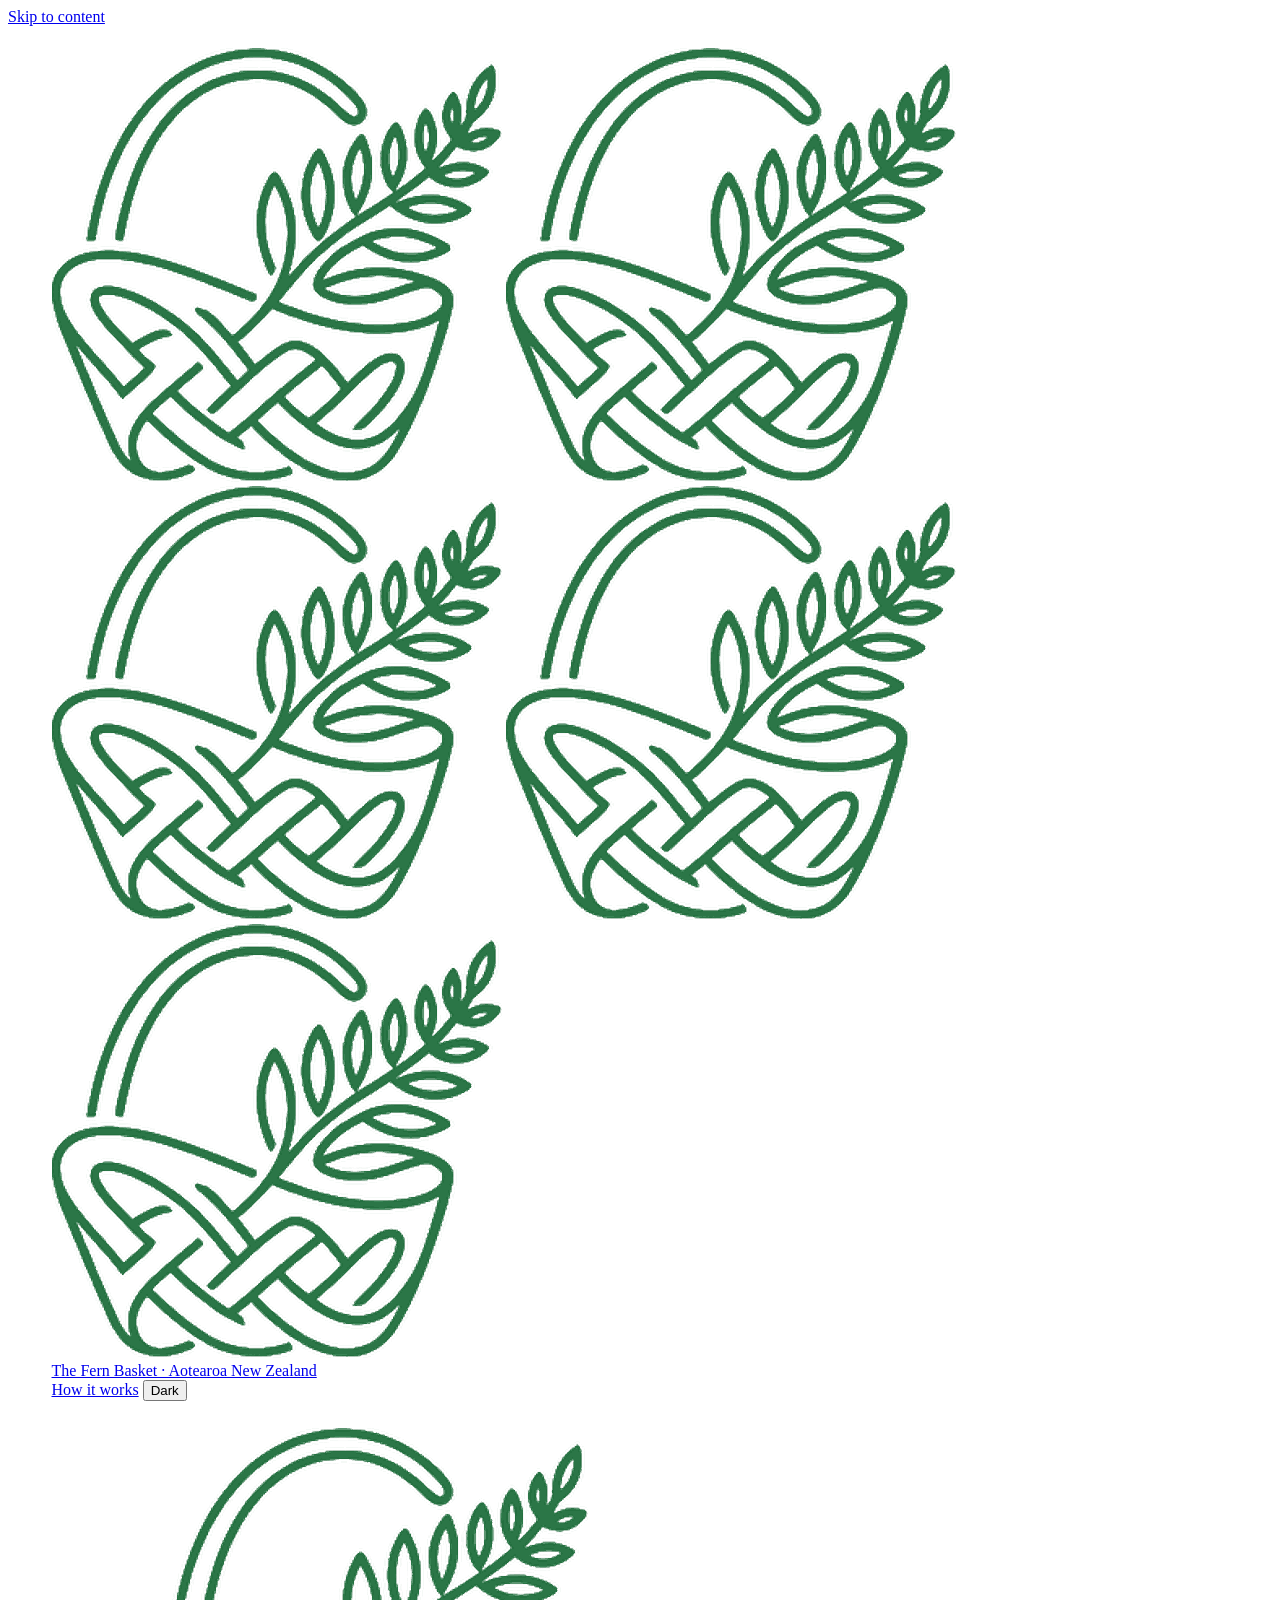
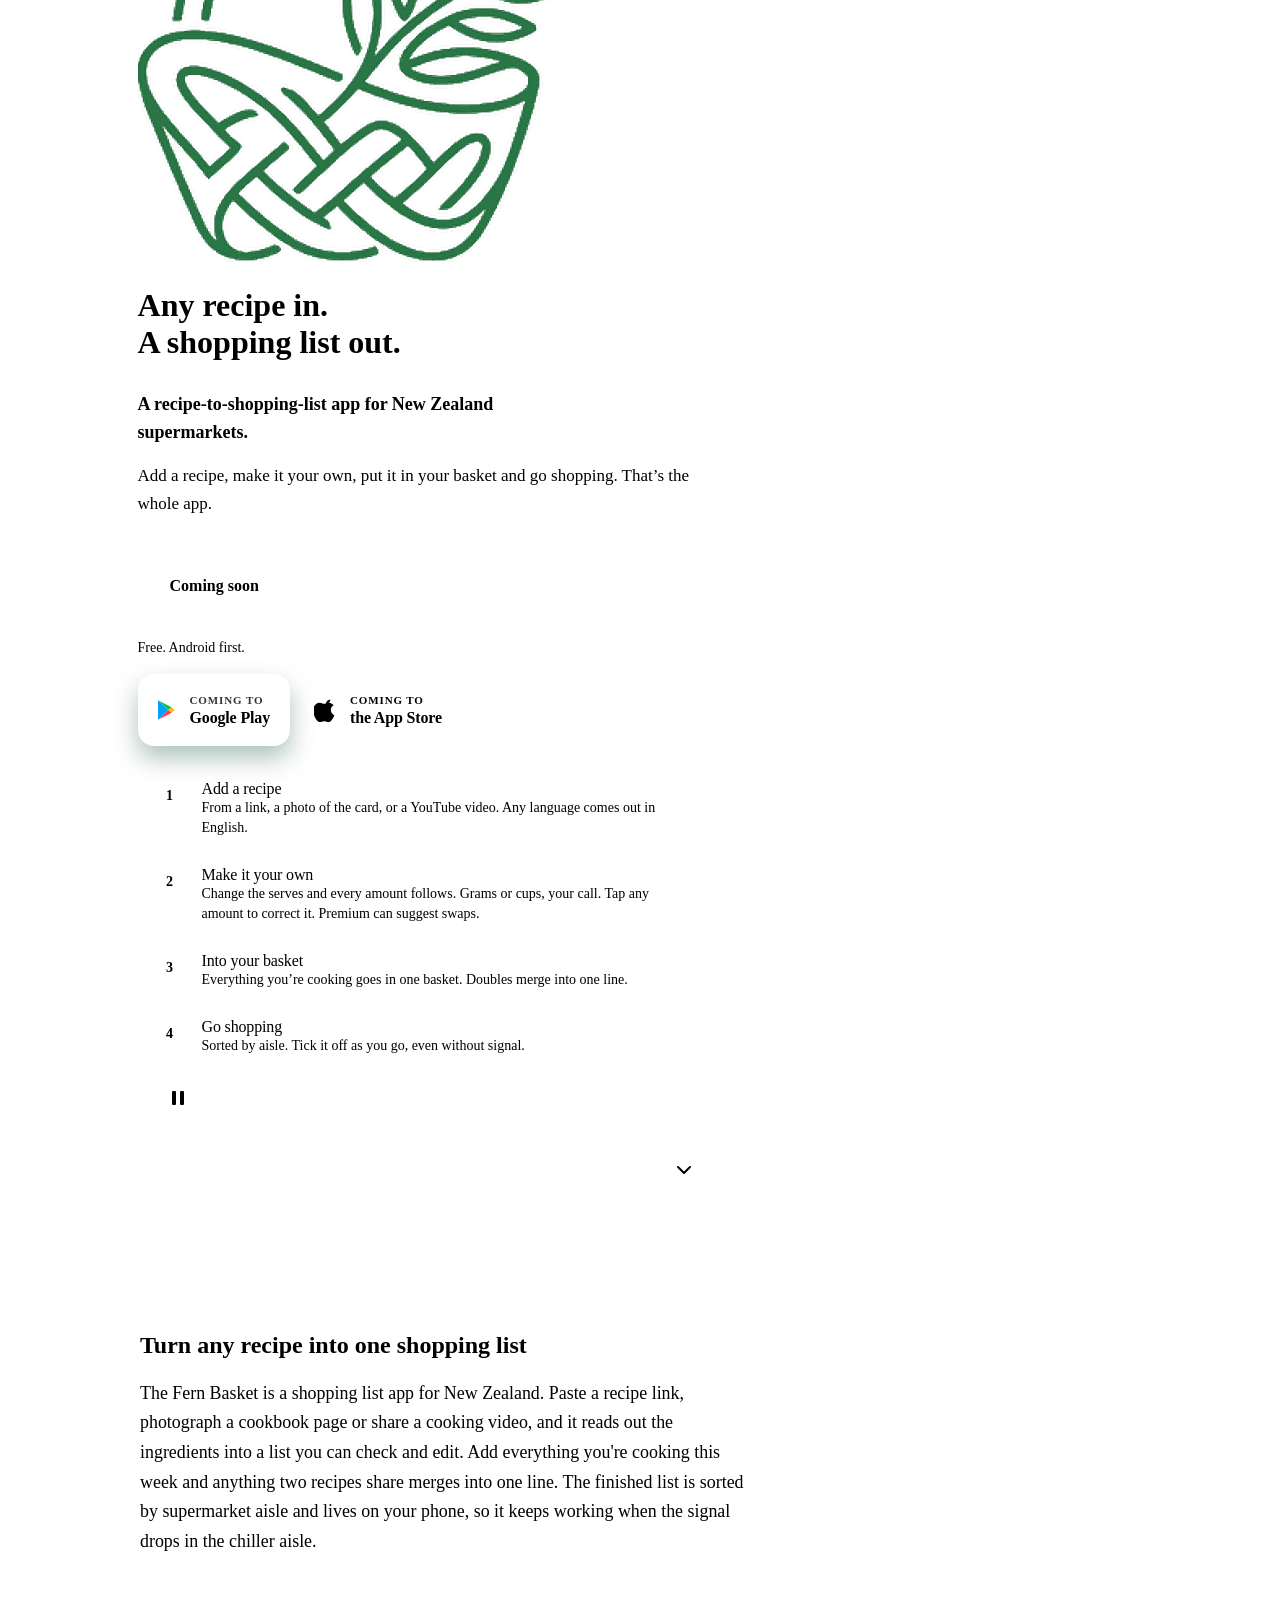
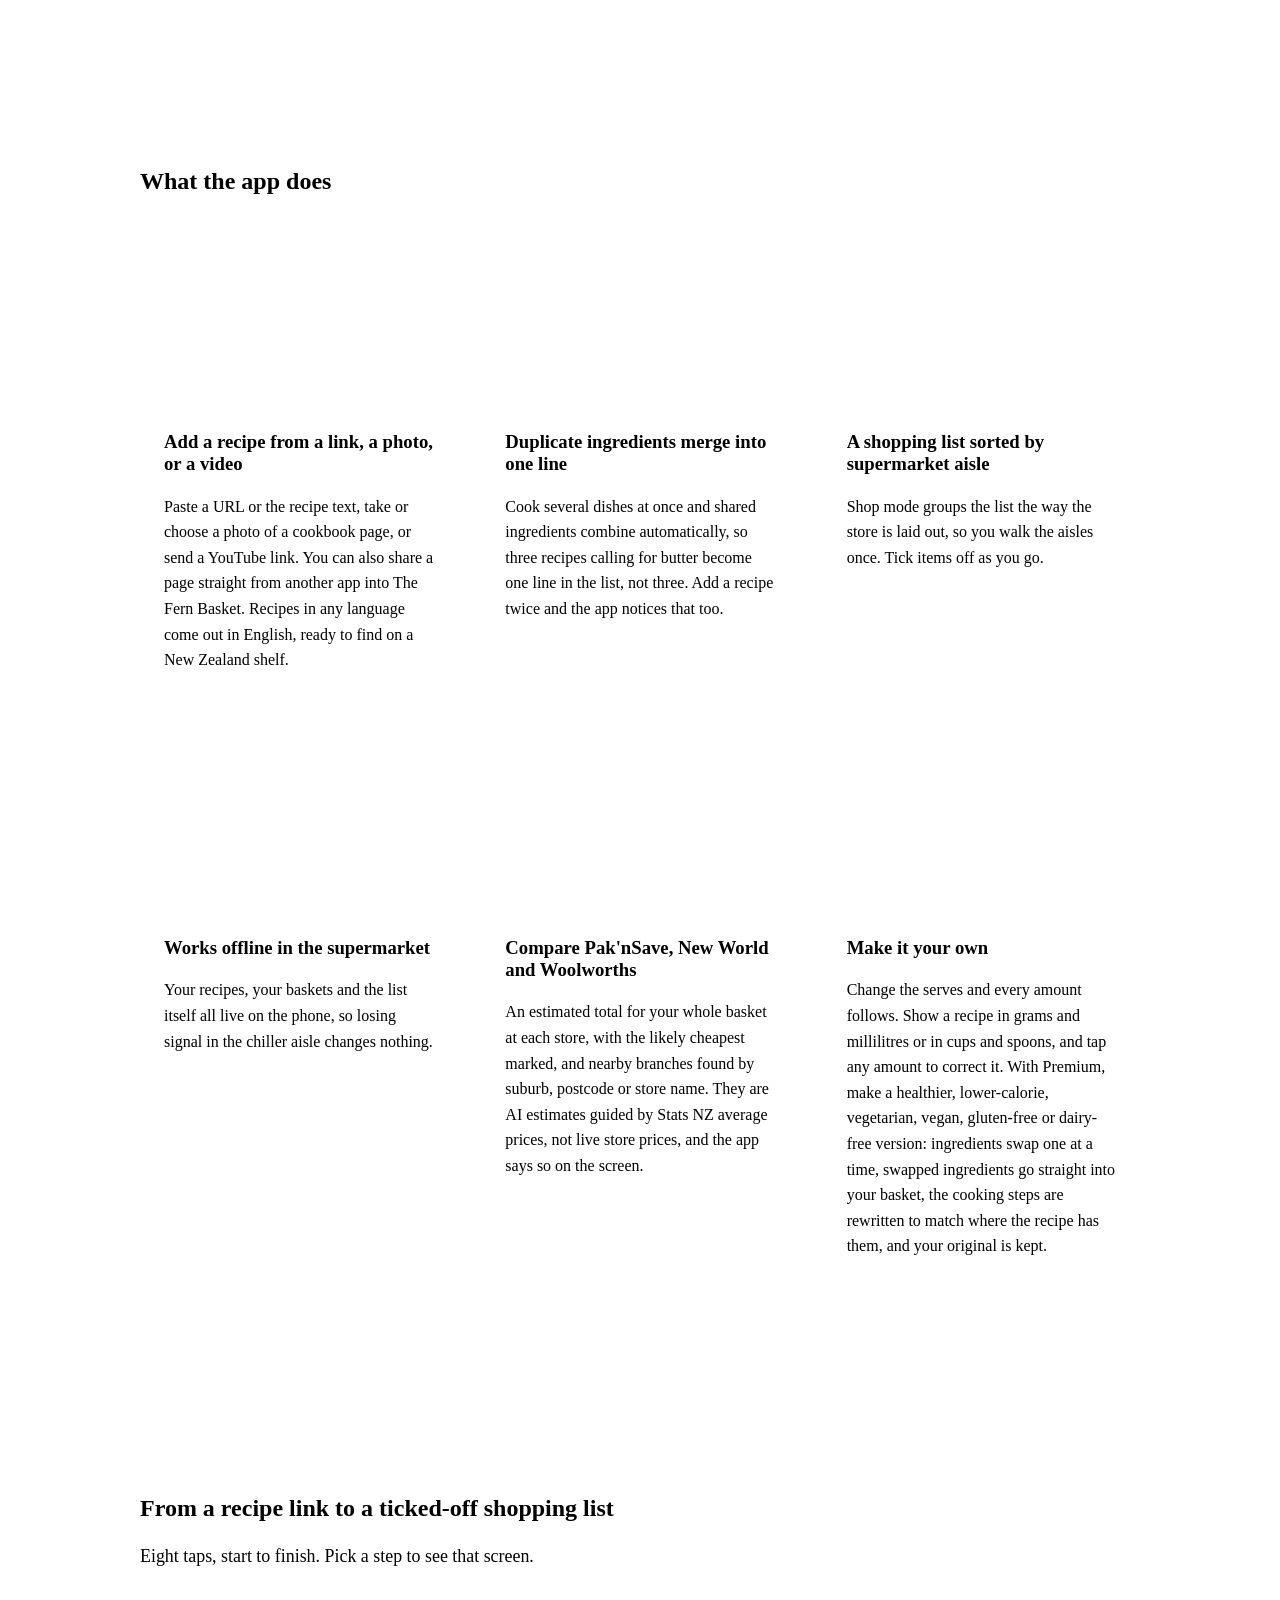
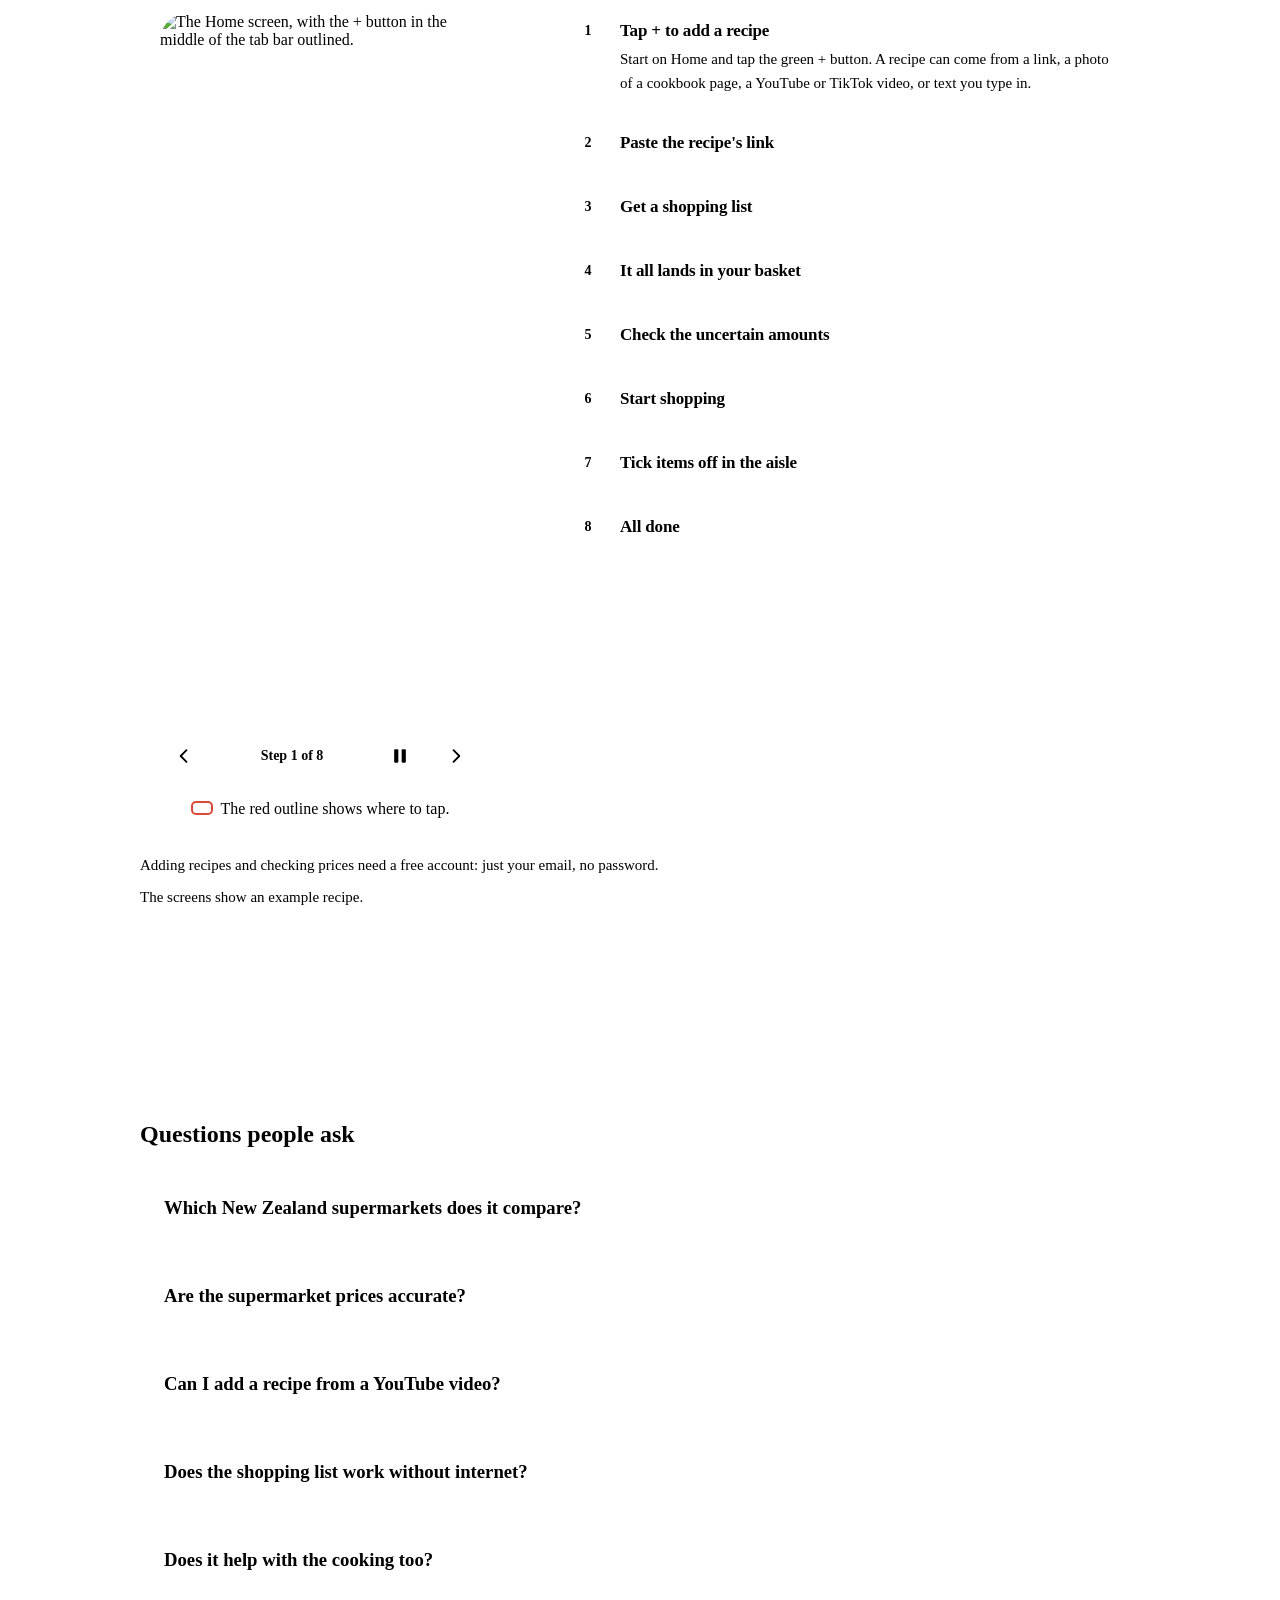
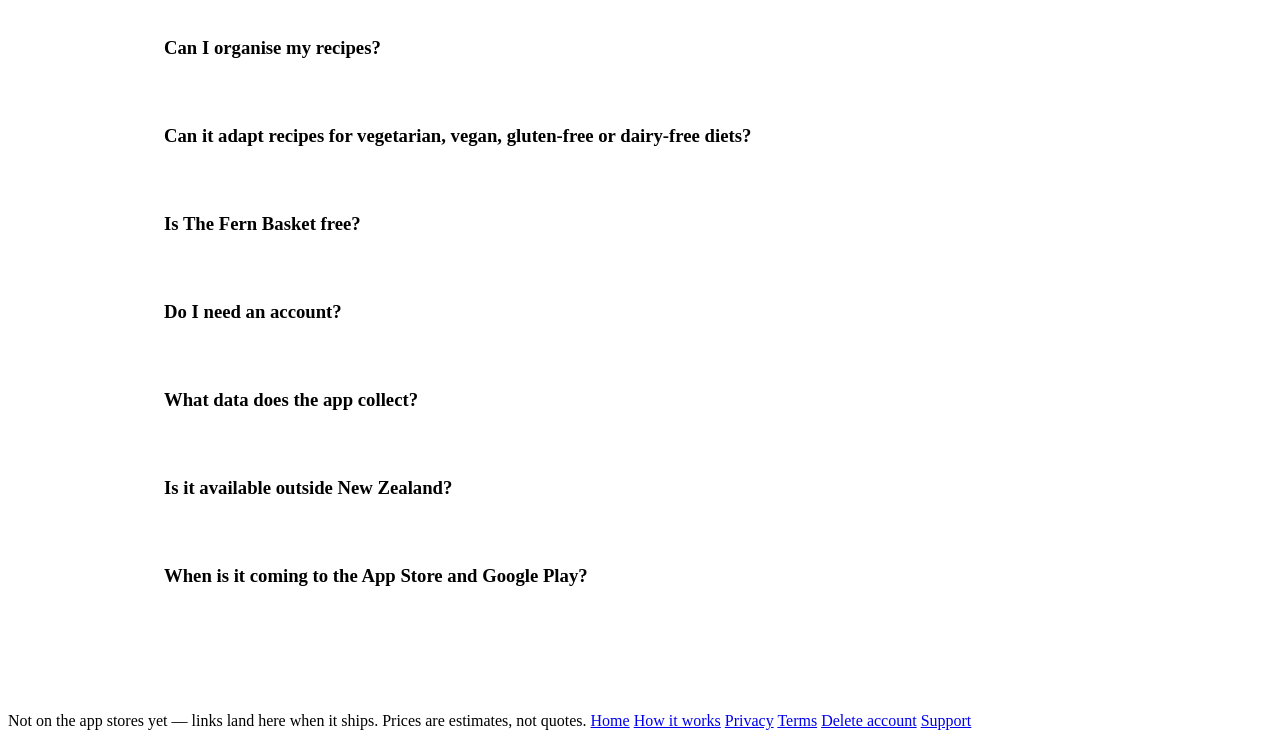
==== commit e5c94f28: "Copy review: price checks need an account, steps only where a recipe has them The kiwi-copywriter br" ====
--- a/public/index.html
+++ b/public/index.html
@@ -3,7 +3,7 @@
 <head>
 <meta charset="utf-8">
 <meta name="viewport" content="width=device-width, initial-scale=1">
-<title>Turn Any Recipe Into a Shopping List | The Fern Basket NZ</title>
+<title>Turn any recipe into a shopping list | The Fern Basket NZ</title>
 <!-- 132 chars, 851px at 14px Arial: under the ~920px Google shows on desktop.
      The previous 170-char version measured 1045px and was cut off right where
      "New Zealand" sat. Lead with what must survive truncation. -->
@@ -85,7 +85,7 @@
           "name": "Can I add a recipe from a YouTube video?",
           "acceptedAnswer": {
             "@type": "Answer",
-            "text": "Yes. Send a YouTube link and the app reads the description, then any recipe page it links to, and watches the video if it has to. Links to recipe pages, plain pasted text, and photos of cookbook pages or recipe cards all work too, and a recipe in any language comes out in English. Instagram links cannot be read by apps, so for those the app asks you to copy the caption and paste it as text. If you have nothing in mind yet, Find on YouTube starts with New Zealand cooking channels, and Search the web searches twelve New Zealand recipe sites the app is known to read, with a list of more to browse."
+            "text": "Yes. Send a YouTube link and the app reads the description, then any recipe page it links to, and watches the video if it has to. Links to recipe pages, plain pasted text, and photos of cookbook pages or recipe cards all work too, and a recipe in any language comes out in English. Instagram links cannot be read by apps, so for those the app asks you to copy the caption and paste it as text. If you have nothing in mind yet, Find on YouTube opens a YouTube search for New Zealand recipes, and Search the web searches twelve New Zealand recipe sites the app is known to read, with a list of more to browse."
           }
         },
         {
@@ -101,7 +101,7 @@
           "name": "Does it help with the cooking too?",
           "acceptedAnswer": {
             "@type": "Answer",
-            "text": "Yes. A recipe you import comes with its cooking steps, one per line, in the same units as the ingredient list, and a note at the top of the recipe points you to them. Tap a step to tick it off as you go. A step that states a time, such as simmer for 10 minutes, offers a timer: while it runs, a countdown sits in your phone's notifications with the step it belongs to, and tapping it takes you back to that step. It rings even with the app closed. You can also turn on a weekly reminder in Settings to plan the week's shop; it is off until you choose a day and time."
+            "text": "Yes. Where the recipe has a method, it comes in as cooking steps, one per line, in the same units as the ingredient list, and a note at the top of the recipe points you to them. A recipe that was only an ingredient list has none. Tap a step to tick it off as you go. A step that states a time, such as simmer for 10 minutes, offers a timer: while it runs, a countdown sits in your phone's notifications with the step it belongs to, and tapping it takes you back to that step. It rings even with the app closed. You can also turn on a weekly reminder in Settings to plan the week's shop; it is off until you choose a day and time."
           }
         },
         {
@@ -125,7 +125,7 @@
           "name": "Is The Fern Basket free?",
           "acceptedAnswer": {
             "@type": "Answer",
-            "text": "Yes, with a monthly allowance. A free account gets 20 recipe imports from links, photos and text, and 2 video imports, each calendar month. Every recipe you save, with no limit, crates to sort them into, your basket, Quick check and Shopping, all working offline, cooking steps and timers, price estimates at Pak'nSave, New World and Woolworths, and sync across your devices are all free. Premium removes the monthly import limit, videos included, and adds the recipe rewriting: healthier and lower-calorie versions, vegetarian, vegan, gluten-free and dairy-free versions, with the cooking steps rewritten to match. It is a monthly or annual subscription through Google Play or the App Store; if a free trial is offered to you, its length is shown before you start it, and you can cancel any time in the store, which Settings takes you to. Prices are shown in the app."
+            "text": "Yes, with a monthly allowance. A free account gets 20 recipe imports from links, photos and text, and 2 video imports, each calendar month. Importing and price checks need that free account, which only takes your email. Everything else is free with no limit: every recipe you save, crates to sort them into, your basket, Quick check and Shopping, all working offline, cooking steps and timers, price estimates at Pak'nSave, New World and Woolworths, and sync across your devices. Premium removes the monthly import limit, videos included, and adds the recipe rewriting: healthier and lower-calorie versions, vegetarian, vegan, gluten-free and dairy-free versions, with the cooking steps rewritten to match where the recipe has them. It is a monthly or annual subscription through Google Play or the App Store; if a free trial is offered to you, its length is shown before you start it, and you can cancel any time in the store, which Settings takes you to. Prices are shown in the app."
           }
         },
         {
@@ -133,7 +133,7 @@
           "name": "Do I need an account?",
           "acceptedAnswer": {
             "@type": "Answer",
-            "text": "To import a recipe, yes: a free account, because the monthly allowance is counted per account. You sign in with your email and a one-time code; there is no password. Your saved recipes, your basket and shop mode work without signing in, and signing in also syncs your recipes, baskets and settings across your devices."
+            "text": "To import a recipe or check prices, yes: a free account, because the monthly allowance is counted per account and each check costs us a model call. You sign in with your email and a one-time code; there is no password. Your saved recipes, your basket and shop mode work without signing in, and signing in also syncs your recipes, baskets and settings across your devices."
           }
         },
         {
@@ -356,7 +356,7 @@
   .plus { position: absolute; left: 112px; top: -4px; font: 700 16px/24px var(--font-body); color: var(--accent); opacity: 0; }
 
   /* Shopping list */
-  .list { position: absolute; left: 40px; top: 12px; width: 280px; height: 312px; padding: 16px; border-radius: 6px; background: var(--surface); box-shadow: var(--shadow-paper), inset 0 0 0 1px var(--rule); opacity: 0; transform: translateY(40px); }
+  .list { position: absolute; left: 40px; top: 12px; width: 280px; height: 288px; padding: 16px; border-radius: 6px; background: var(--surface); box-shadow: var(--shadow-paper), inset 0 0 0 1px var(--rule); opacity: 0; transform: translateY(40px); }
   .list .t { font: 800 16px/20px var(--font-body); letter-spacing: -.01em; }
   .aisle { position: absolute; left: 16px; font: 700 11px/24px var(--font-body); letter-spacing: .12em; text-transform: uppercase; color: var(--muted); }
   .li { position: absolute; left: 16px; right: 16px; height: 24px; font-size: 13px; line-height: 24px; white-space: nowrap; }
@@ -589,7 +589,7 @@
       <h1>Any recipe in.<br>A&nbsp;shopping list out.</h1>
       <!-- Carries the words the h1 can't: "recipe", "shopping list", "app",
            "New Zealand". The h1 stays the brand line; this does the work. -->
-      <p class="h1-sub">A recipe to shopping list app for New Zealand supermarkets.</p>
+      <p class="h1-sub">A recipe-to-shopping-list app for New Zealand supermarkets.</p>
       <p class="hero-lede">Add a recipe, make it your own, put it in your basket and go shopping. That’s the whole app.</p>
 
       <!--
@@ -660,16 +660,15 @@
           <!-- Shopping list, beat 4 -->
           <div class="list" id="list">
             <p class="t">This week</p>
-            <span class="aisle" style="top:48px">Fruit and vege</span>
+            <span class="aisle" style="top:48px">Produce</span>
             <div class="li" style="top:72px"><i class="bx"></i><svg class="ck" viewBox="0 0 18 18"><path d="M3 9.5l4 4L15 4"/></svg><span class="tx"><b>3</b> sprigs rosemary<i class="st"></i></span></div>
             <div class="li" style="top:96px"><i class="bx"></i><svg class="ck" viewBox="0 0 18 18"><path d="M3 9.5l4 4L15 4"/></svg><span class="tx"><b>6</b> cloves garlic<i class="st"></i></span></div>
             <div class="li" style="top:120px"><i class="bx"></i><svg class="ck" viewBox="0 0 18 18"><path d="M3 9.5l4 4L15 4"/></svg><span class="tx"><b>4</b> brown onions<i class="st"></i></span></div>
             <div class="li" style="top:144px"><i class="bx"></i><svg class="ck" viewBox="0 0 18 18"><path d="M3 9.5l4 4L15 4"/></svg><span class="tx"><b>900</b> g pumpkin<i class="st"></i></span></div>
             <div class="li" style="top:168px"><i class="bx"></i><svg class="ck" viewBox="0 0 18 18"><path d="M3 9.5l4 4L15 4"/></svg><span class="tx"><b>3</b> courgettes<i class="st"></i></span></div>
-            <span class="aisle" style="top:192px">Meat and seafood</span>
+            <span class="aisle" style="top:192px">Chilled &amp; meat</span>
             <div class="li" style="top:216px"><i class="bx"></i><svg class="ck" viewBox="0 0 18 18"><path d="M3 9.5l4 4L15 4"/></svg><span class="tx"><b>1.8</b> kg lamb shoulder<i class="st"></i></span></div>
-            <span class="aisle" style="top:240px">Chilled</span>
-            <div class="li" style="top:264px"><i class="bx"></i><svg class="ck" viewBox="0 0 18 18"><path d="M3 9.5l4 4L15 4"/></svg><span class="tx"><b>2</b> eggs<i class="st"></i></span></div>
+            <div class="li" style="top:240px"><i class="bx"></i><svg class="ck" viewBox="0 0 18 18"><path d="M3 9.5l4 4L15 4"/></svg><span class="tx"><b>2</b> eggs<i class="st"></i></span></div>
             <span class="stamp" id="stamp">SORTED</span>
           </div>
 
@@ -790,14 +789,11 @@
   <section class="band">
     <div class="inner">
       <h2>Turn any recipe into one shopping list</h2>
-      <p class="lead">The Fern Basket is a grocery app for New Zealand. Paste a recipe link,
-      photograph a cookbook page, or share a cooking video, and it reads the ingredients into a
-      structured list you can check and edit, and keeps every recipe in crates you name. Add
-      everything you are cooking this week and the
-      repeats collapse into single lines, so three recipes calling for butter become one entry
-      rather than three. The finished grocery list is sorted by supermarket aisle and works on your phone
-      without a signal, because the part of the shop that matters happens in a building with
-      famously bad reception.</p>
+      <p class="lead">The Fern Basket is a shopping list app for New Zealand. Paste a recipe link,
+      photograph a cookbook page or share a cooking video, and it reads out the ingredients into a
+      list you can check and edit. Add everything you're cooking this week and anything two recipes
+      share merges into one line. The finished list is sorted by supermarket aisle and lives on your
+      phone, so it keeps working when the signal drops in the chiller aisle.</p>
     </div>
   </section>
 
@@ -860,12 +856,12 @@
           <div class="cs-fit"><div class="cs-scene" id="s3">
             <div class="cs-paper" style="left:56px;top:10px;width:168px;height:160px">
               <div class="cs-t" style="left:12px;top:9px">This week</div>
-              <div class="cs-aisle" id="c3-h0" style="left:12px;top:34px">Fruit and vege</div>
-              <div class="cs-aisle" id="c3-h1" style="left:12px;top:70px">Chilled</div>
-              <div class="cs-aisle" id="c3-h2" style="left:12px;top:124px">Meat</div>
+              <div class="cs-aisle" id="c3-h0" style="left:12px;top:34px">Produce</div>
+              <div class="cs-aisle" id="c3-h1" style="left:12px;top:70px">Chilled &amp; meat</div>
+              <div class="cs-aisle" id="c3-h2" style="left:12px;top:124px">Pantry</div>
               <div class="cs-bx" id="c3-x0" style="left:12px;top:49px"></div><div class="cs-ln" id="c3-i0" style="left:30px;top:46px">Onions</div>
               <div class="cs-bx" id="c3-x1" style="left:12px;top:85px"></div><div class="cs-ln" id="c3-i1" style="left:30px;top:82px">Butter</div>
-              <div class="cs-bx" id="c3-x2" style="left:12px;top:139px"></div><div class="cs-ln" id="c3-i2" style="left:30px;top:136px">Lamb shoulder</div>
+              <div class="cs-bx" id="c3-x2" style="left:12px;top:139px"></div><div class="cs-ln" id="c3-i2" style="left:30px;top:136px">Jasmine rice</div>
               <div class="cs-bx" id="c3-x3" style="left:12px;top:103px"></div><div class="cs-ln" id="c3-i3" style="left:30px;top:100px">Eggs</div>
               <svg class="cs-tick" id="c3-k0" viewBox="0 0 18 18" style="left:10px;top:47px"><path d="M3 9.5l4 4L15 4"/></svg>
               <svg class="cs-tick" id="c3-k1" viewBox="0 0 18 18" style="left:10px;top:83px"><path d="M3 9.5l4 4L15 4"/></svg>
@@ -907,8 +903,8 @@
           </div></div>
           <!-- cards:scene end -->
           <h3>Works offline in the supermarket</h3>
-          <p>Your library, your baskets and the shopping list itself all live on the phone. No
-          signal in the chiller aisle does not stop you.</p>
+          <p>Your recipes, your baskets and the list itself all live on the phone, so losing signal
+          in the chiller aisle changes nothing.</p>
         </article>
         <article class="cell">
           <!-- cards:scene start -->
@@ -956,8 +952,8 @@
           <p>Change the serves and every amount follows. Show a recipe in grams and millilitres or
           in cups and spoons, and tap any amount to correct it. With Premium, make a healthier,
           lower-calorie, vegetarian, vegan, gluten-free or dairy-free version: ingredients swap one
-          at a time, the cooking steps are rewritten to match, swapped ingredients go straight into
-          your basket, and your original is kept.</p>
+          at a time, swapped ingredients go straight into your basket, the cooking steps are
+          rewritten to match where the recipe has them, and your original is kept.</p>
         </article>
       </div>
     </div>
@@ -1004,7 +1000,7 @@
       </div>
 
       <div class="notes">
-        <p>Adding recipes needs a free account: just your email, no password.</p>
+        <p>Adding recipes and checking prices need a free account: just your email, no password.</p>
         <p>The screens show an example recipe.</p>
       </div>
     </div>
@@ -1040,9 +1036,9 @@
           watches the video if it has to. Links to recipe pages, plain pasted text, and photos of cookbook
           pages or recipe cards all work too, and a recipe in any language comes out in English. Instagram
           links cannot be read by apps, so for those the app asks you to copy the caption and paste it as
-          text. If you have nothing in mind yet, Find on YouTube starts with New Zealand cooking channels,
-          and Search the web searches twelve New Zealand recipe sites the app is known to read, with a list
-          of more to browse.</p>
+          text. If you have nothing in mind yet, Find on YouTube opens a YouTube search for New Zealand
+          recipes, and Search the web searches twelve New Zealand recipe sites the app is known to read,
+          with a list of more to browse.</p>
         </details>
 
         <details>
@@ -1054,12 +1050,13 @@
 
         <details>
           <summary><h3>Does it help with the cooking too?</h3></summary>
-          <p>Yes. A recipe you import comes with its cooking steps, one per line, in the same units as the
-          ingredient list, and a note at the top of the recipe points you to them. Tap a step to tick it off
-          as you go. A step that states a time, such as simmer for 10 minutes, offers a timer: while it
-          runs, a countdown sits in your phone's notifications with the step it belongs to, and tapping it
-          takes you back to that step. It rings even with the app closed. You can also turn on a weekly
-          reminder in Settings to plan the week's shop; it is off until you choose a day and time.</p>
+          <p>Yes. Where the recipe has a method, it comes in as cooking steps, one per line, in the same units
+          as the ingredient list, and a note at the top of the recipe points you to them. A recipe that was
+          only an ingredient list has none. Tap a step to tick it off as you go. A step that states a time,
+          such as simmer for 10 minutes, offers a timer: while it runs, a countdown sits in your phone's
+          notifications with the step it belongs to, and tapping it takes you back to that step. It rings
+          even with the app closed. You can also turn on a weekly reminder in Settings to plan the week's
+          shop; it is off until you choose a day and time.</p>
         </details>
 
         <details>
@@ -1082,22 +1079,24 @@
         <details>
           <summary><h3>Is The Fern Basket free?</h3></summary>
           <p>Yes, with a monthly allowance. A free account gets 20 recipe imports from links, photos and text,
-          and 2 video imports, each calendar month. Every recipe you save, with no limit, crates to sort
-          them into, your basket, Quick check and Shopping, all working offline, cooking steps and timers,
-          price estimates at Pak'nSave, New World and Woolworths, and sync across your devices are all free.
+          and 2 video imports, each calendar month. Importing and price checks need that free account, which
+          only takes your email. Everything else is free with no limit: every recipe you save, crates to
+          sort them into, your basket, Quick check and Shopping, all working offline, cooking steps and
+          timers, price estimates at Pak'nSave, New World and Woolworths, and sync across your devices.
           Premium removes the monthly import limit, videos included, and adds the recipe rewriting:
           healthier and lower-calorie versions, vegetarian, vegan, gluten-free and dairy-free versions, with
-          the cooking steps rewritten to match. It is a monthly or annual subscription through Google Play
-          or the App Store; if a free trial is offered to you, its length is shown before you start it, and
-          you can cancel any time in the store, which Settings takes you to. Prices are shown in the app.</p>
+          the cooking steps rewritten to match where the recipe has them. It is a monthly or annual
+          subscription through Google Play or the App Store; if a free trial is offered to you, its length
+          is shown before you start it, and you can cancel any time in the store, which Settings takes you
+          to. Prices are shown in the app.</p>
         </details>
 
         <details>
           <summary><h3>Do I need an account?</h3></summary>
-          <p>To import a recipe, yes: a free account, because the monthly allowance is counted per
-          account. You sign in with your email and a one-time code; there is no password. Your saved
-          recipes, your basket and shop mode work without signing in, and signing in also syncs your
-          recipes, baskets and settings across your devices.</p>
+          <p>To import a recipe or check prices, yes: a free account, because the monthly allowance is counted
+          per account and each check costs us a model call. You sign in with your email and a one-time code;
+          there is no password. Your saved recipes, your basket and shop mode work without signing in, and
+          signing in also syncs your recipes, baskets and settings across your devices.</p>
         </details>
 
         <details>
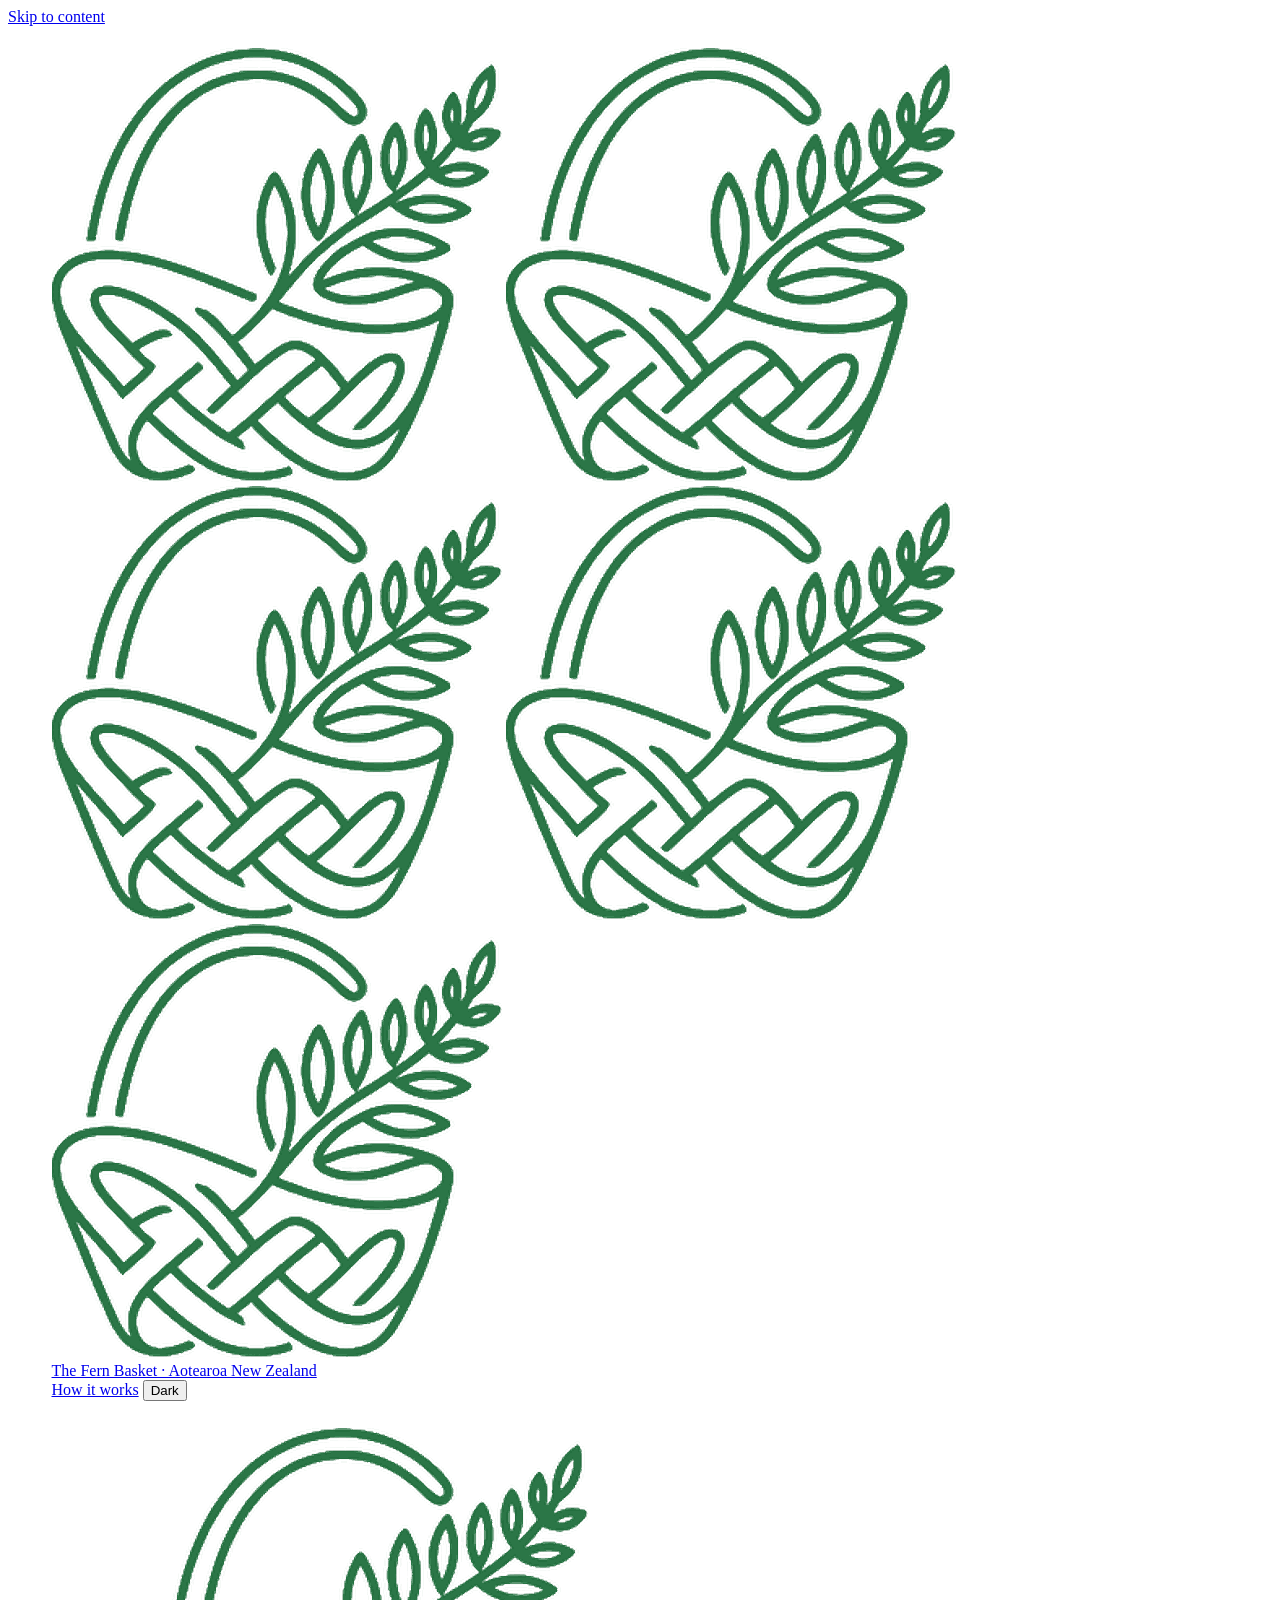
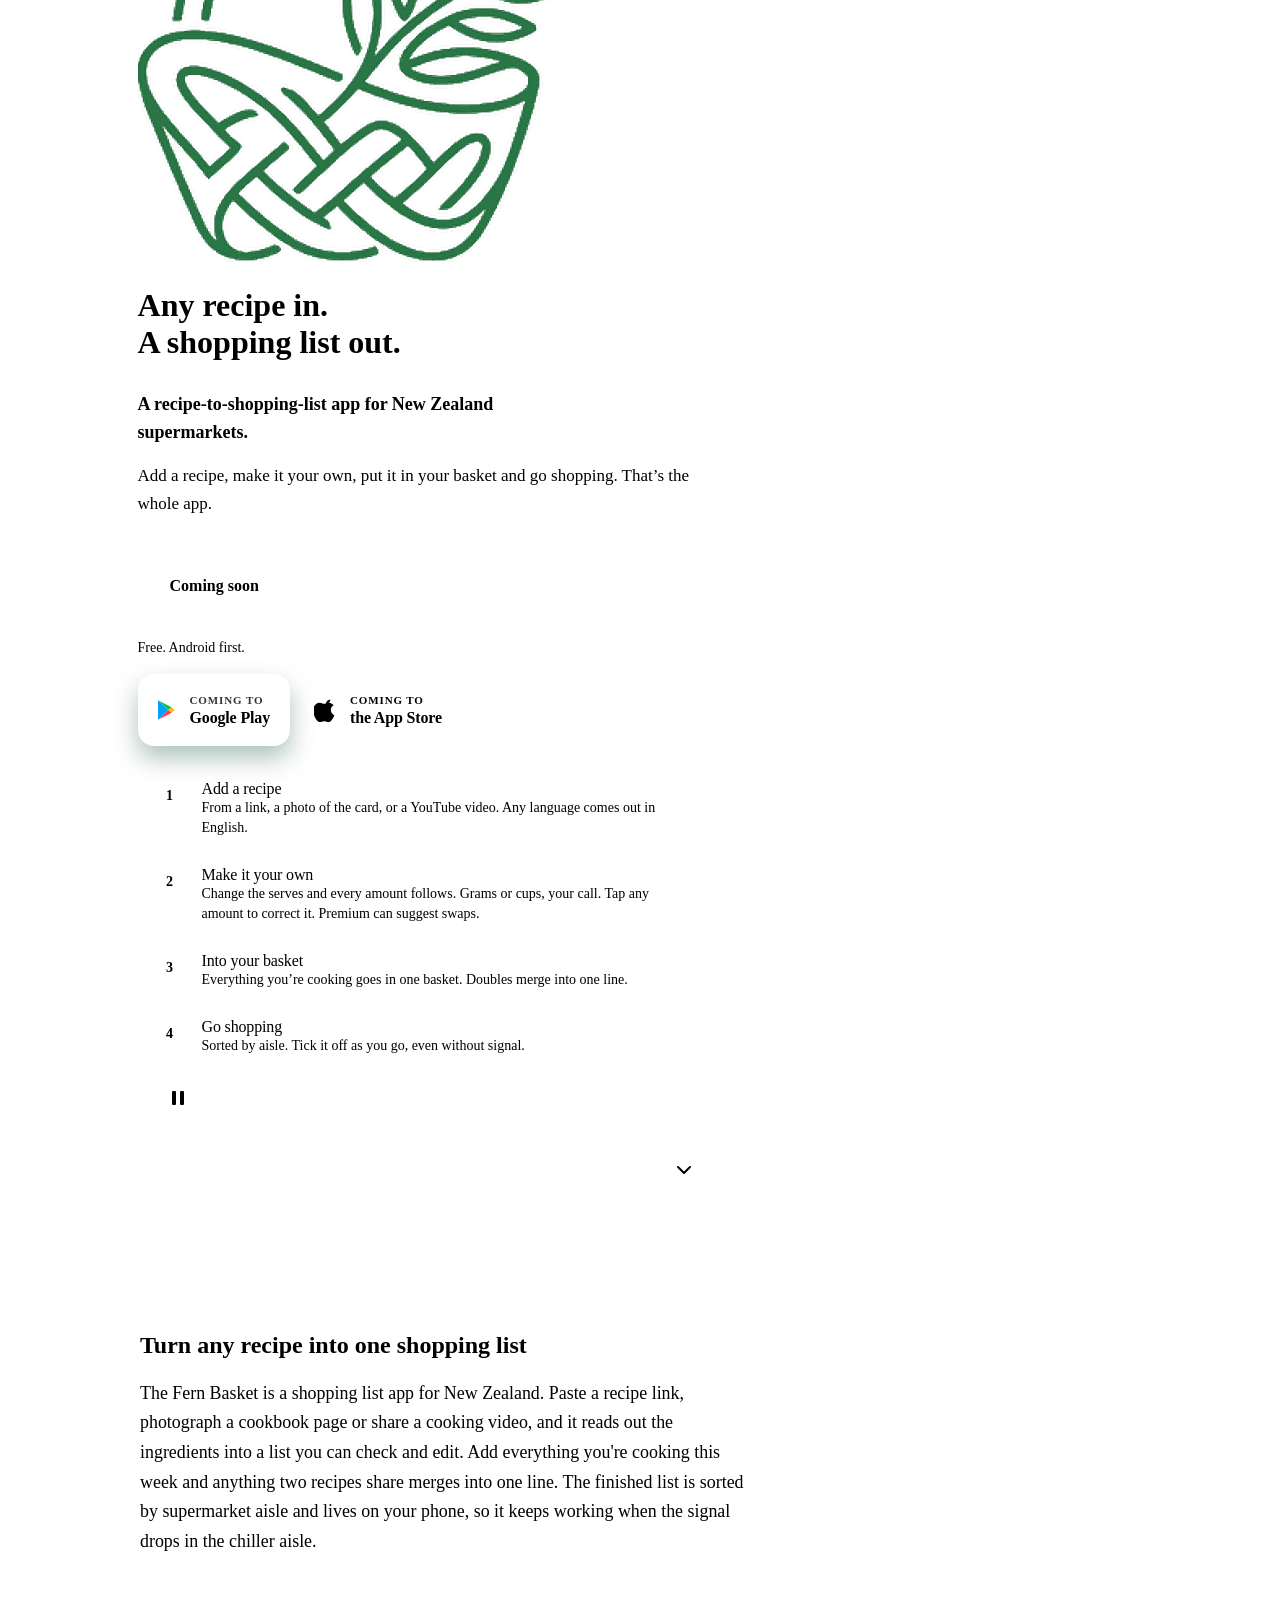
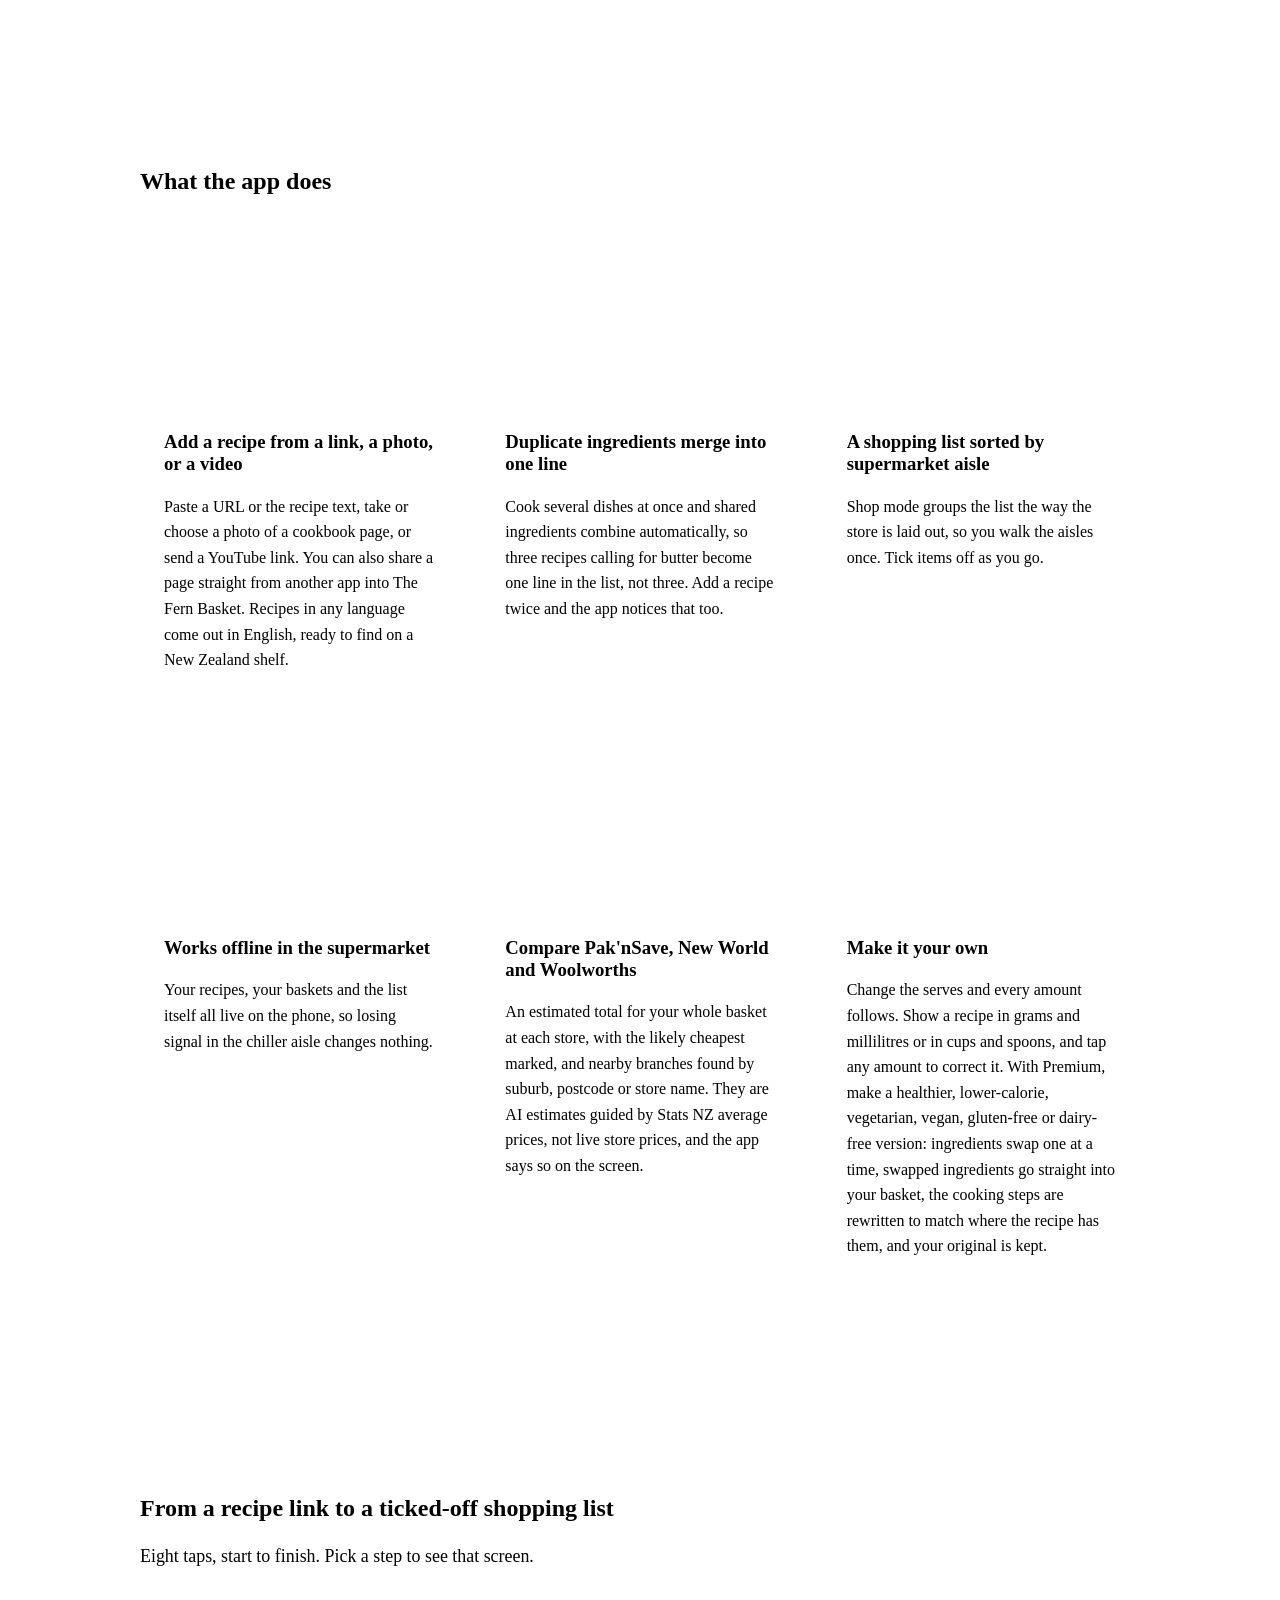
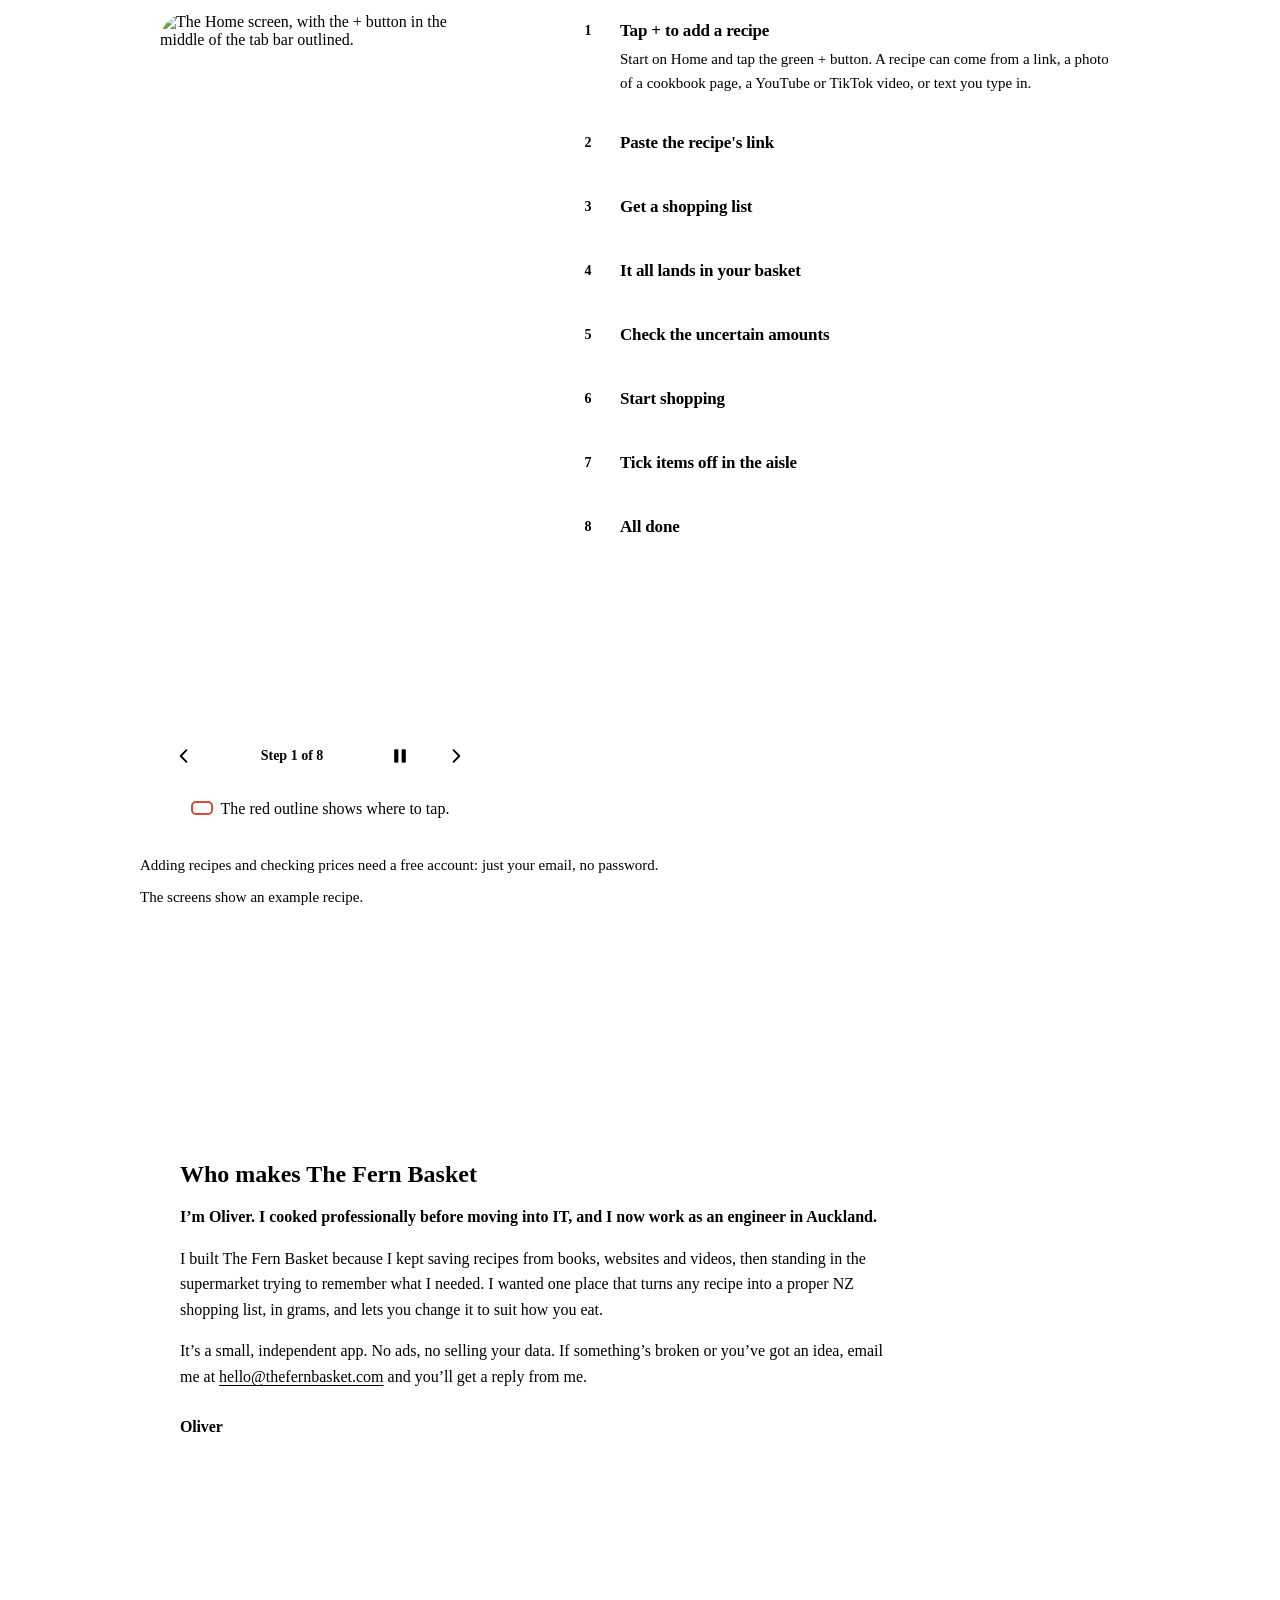
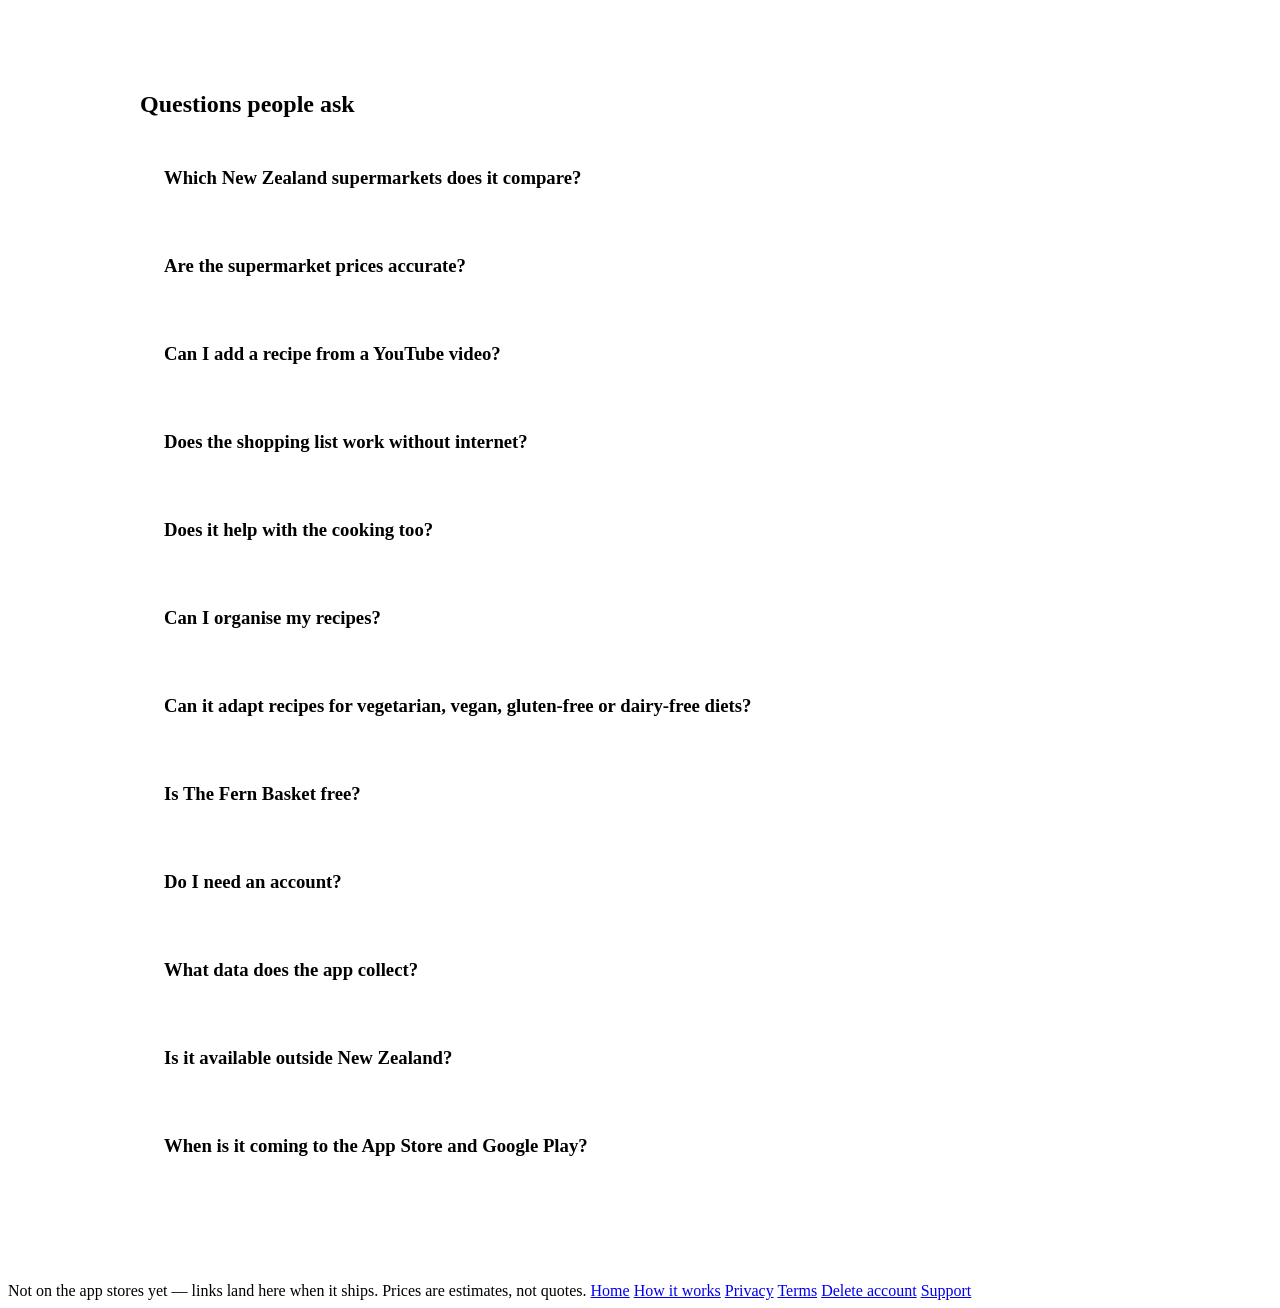
==== commit a9582c2e: "Homepage: "Who makes The Fern Basket", a note from the maker One plain note in the owner's own words" ====
--- a/public/index.html
+++ b/public/index.html
@@ -515,6 +515,14 @@
     .step:not([aria-current="step"]) { display:none; }
   }
 
+  /* Who makes it: one plain note in the maker's own words, on the same surface
+     card as the feature cells, with the first line in the full text colour so
+     the introduction reads first. */
+  .maker { max-width:720px; background:var(--surface); border:1px solid var(--hair); border-radius:16px; padding:clamp(24px,3.2vw,40px); }
+  .maker h2 { margin-bottom:16px; }
+  .maker p + p { margin-top:16px; }
+  .maker .maker-intro { color:var(--text); font-weight:600; }
+  .maker .maker-sign { margin-top:24px; font-weight:800; letter-spacing:-.01em; color:var(--text); }
   .notes { margin-top:32px; display:flex; flex-direction:column; gap:8px; }
   .notes p { font-size:15px; line-height:24px; color:var(--muted); }
 
@@ -1006,6 +1014,24 @@
     </div>
   </section>
 
+  <section class="band" id="who">
+    <div class="inner">
+      <div class="maker">
+        <h2>Who makes The Fern Basket</h2>
+        <p class="maker-intro">I’m Oliver. I cooked professionally before moving into IT, and I now work as an
+        engineer in Auckland.</p>
+        <p>I built The Fern Basket because I kept saving recipes from books, websites and videos, then
+        standing in the supermarket trying to remember what I needed. I wanted one place that turns
+        any recipe into a proper NZ shopping list, in grams, and lets you change it to suit how you
+        eat.</p>
+        <p>It’s a small, independent app. No ads, no selling your data. If something’s broken or
+        you’ve got an idea, email me at <a href="mailto:hello@thefernbasket.com">hello@thefernbasket.com</a>
+        and you’ll get a reply from me.</p>
+        <p class="maker-sign">Oliver</p>
+      </div>
+    </div>
+  </section>
+
   <section class="band band-alt" id="faq">
     <div class="inner">
       <h2>Questions people ask</h2>
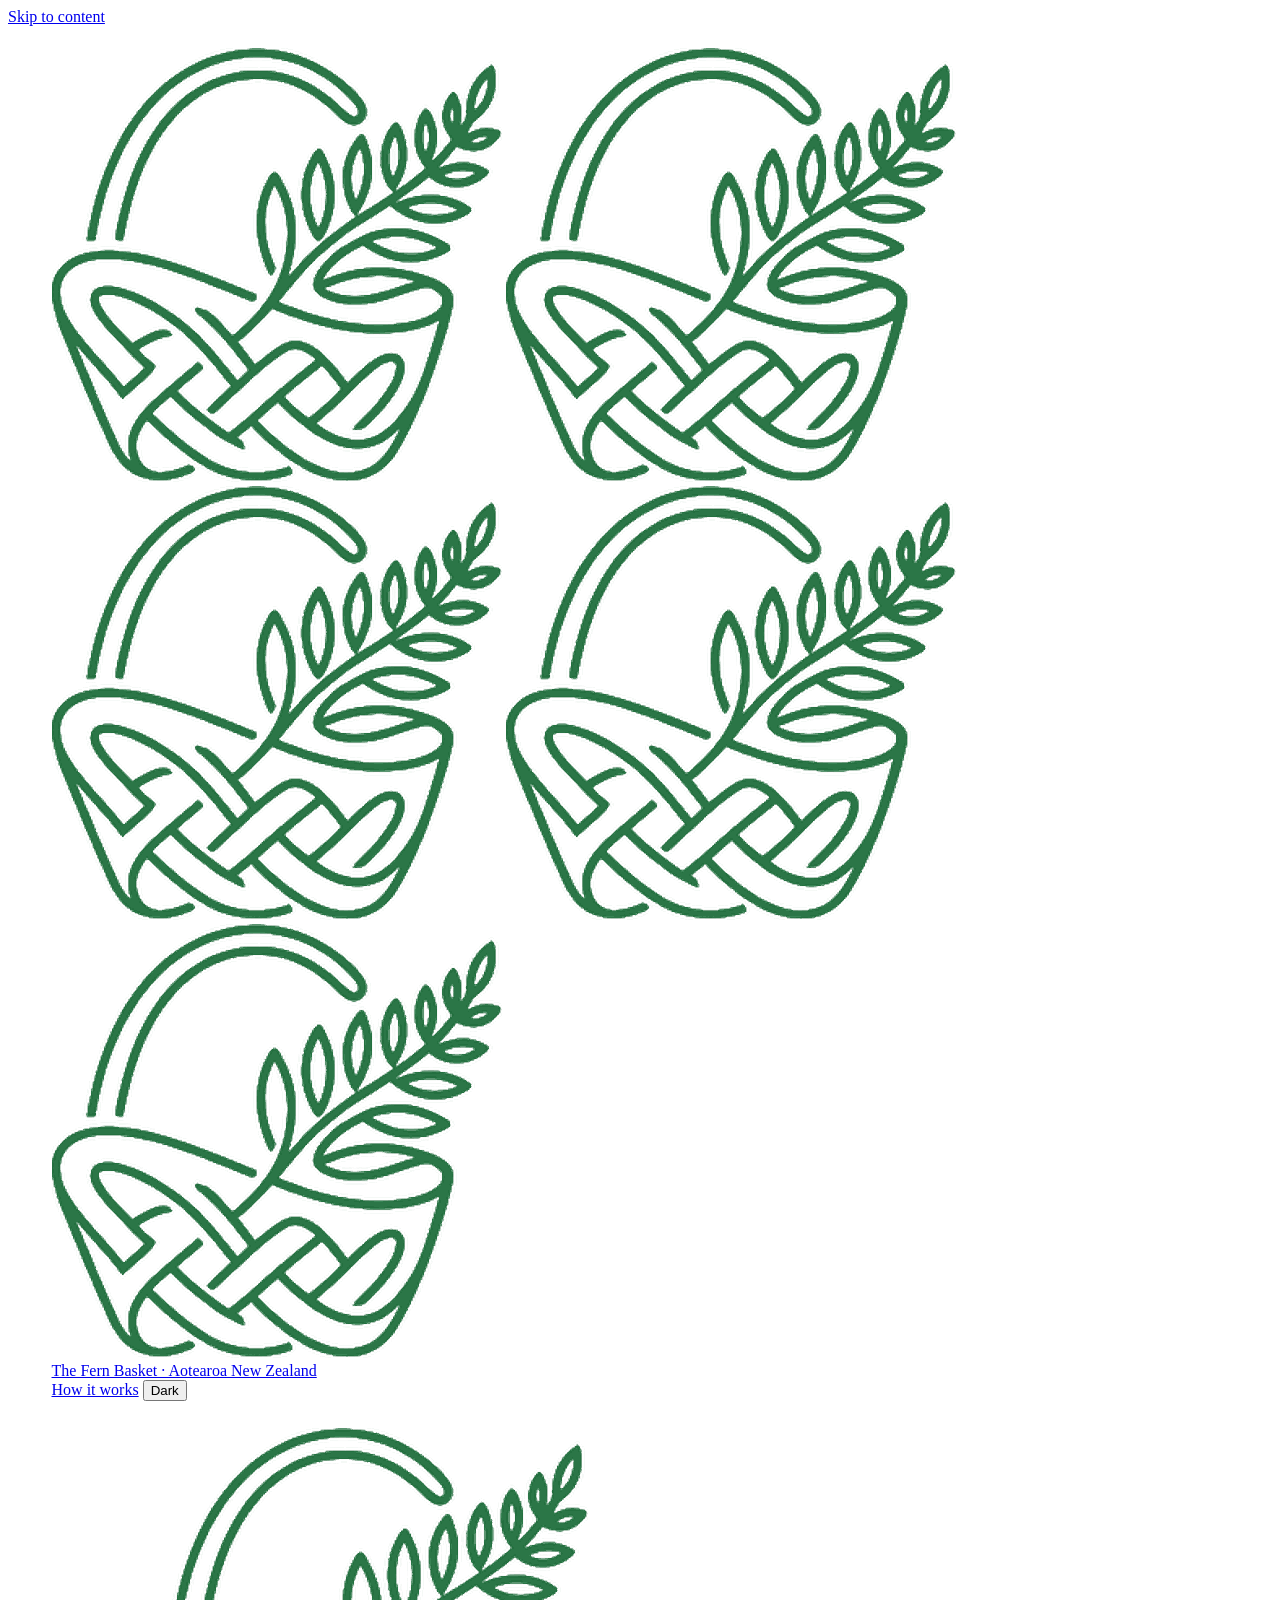
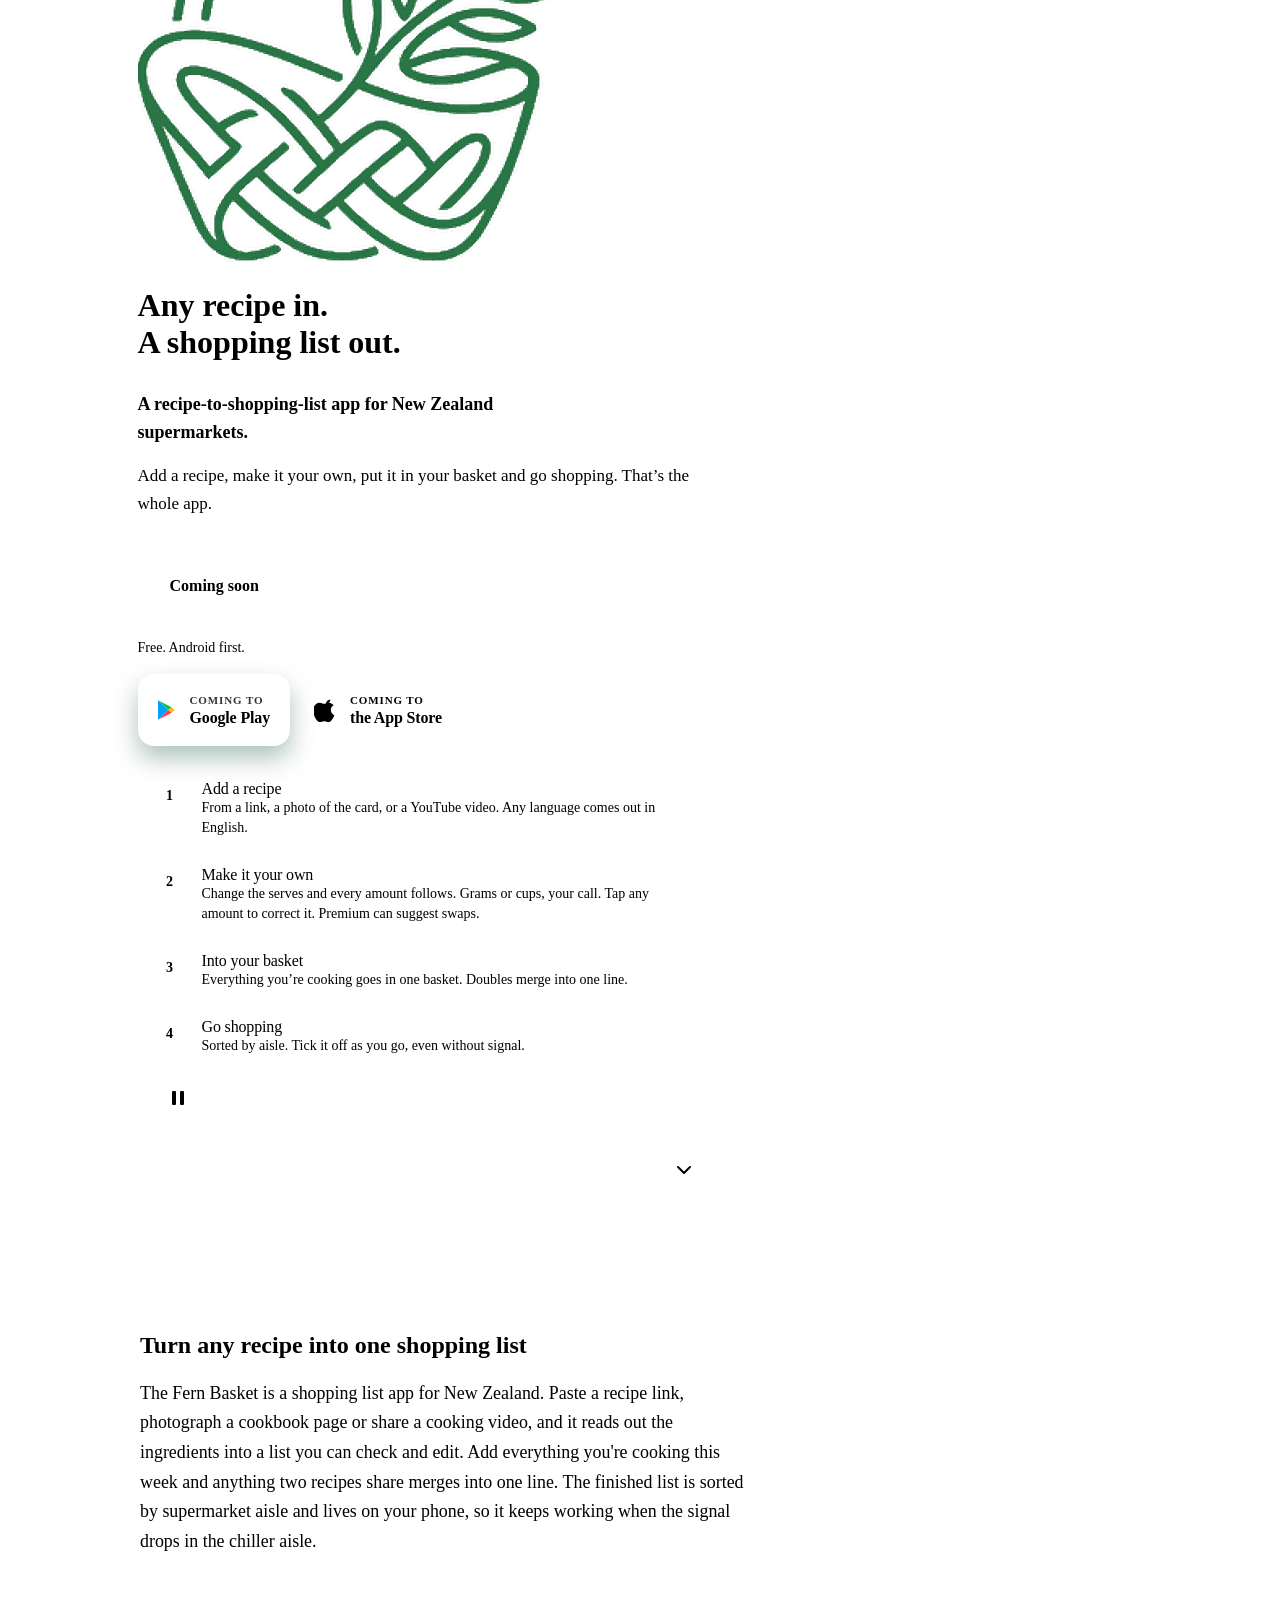
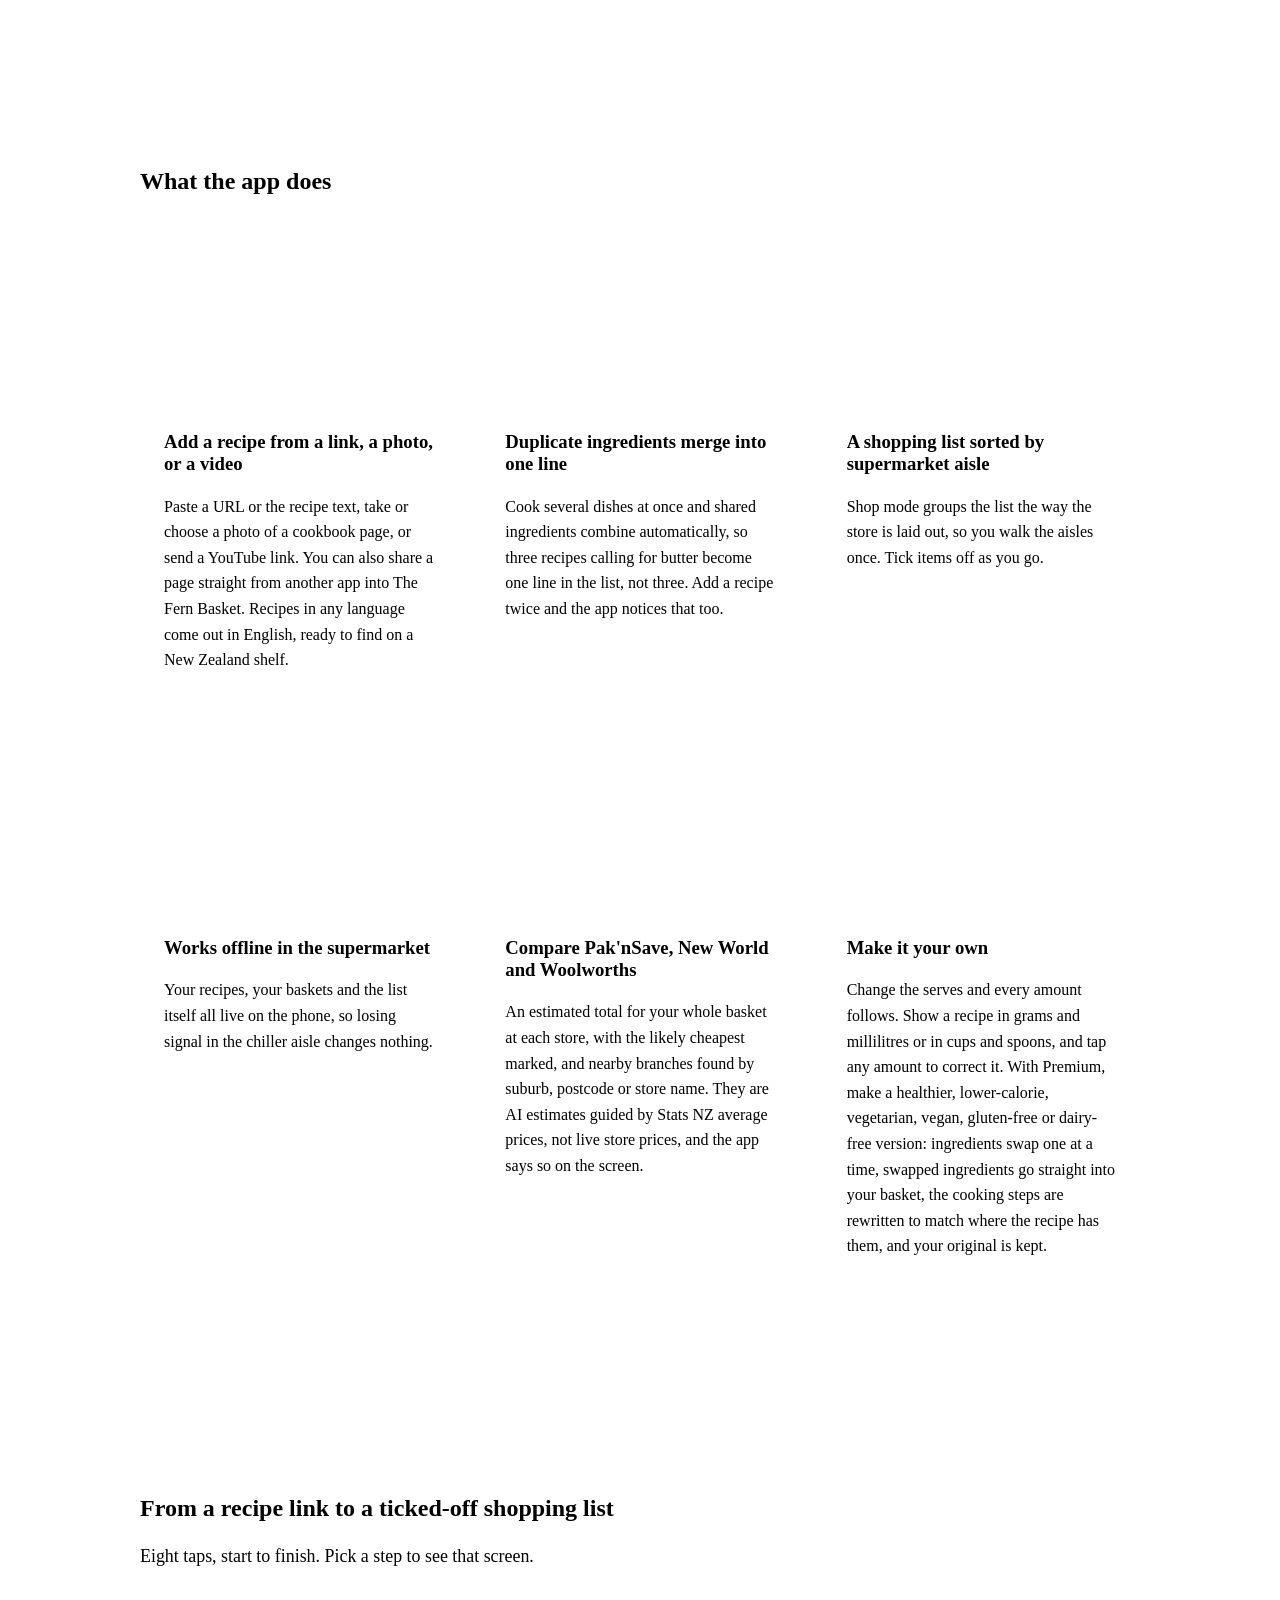
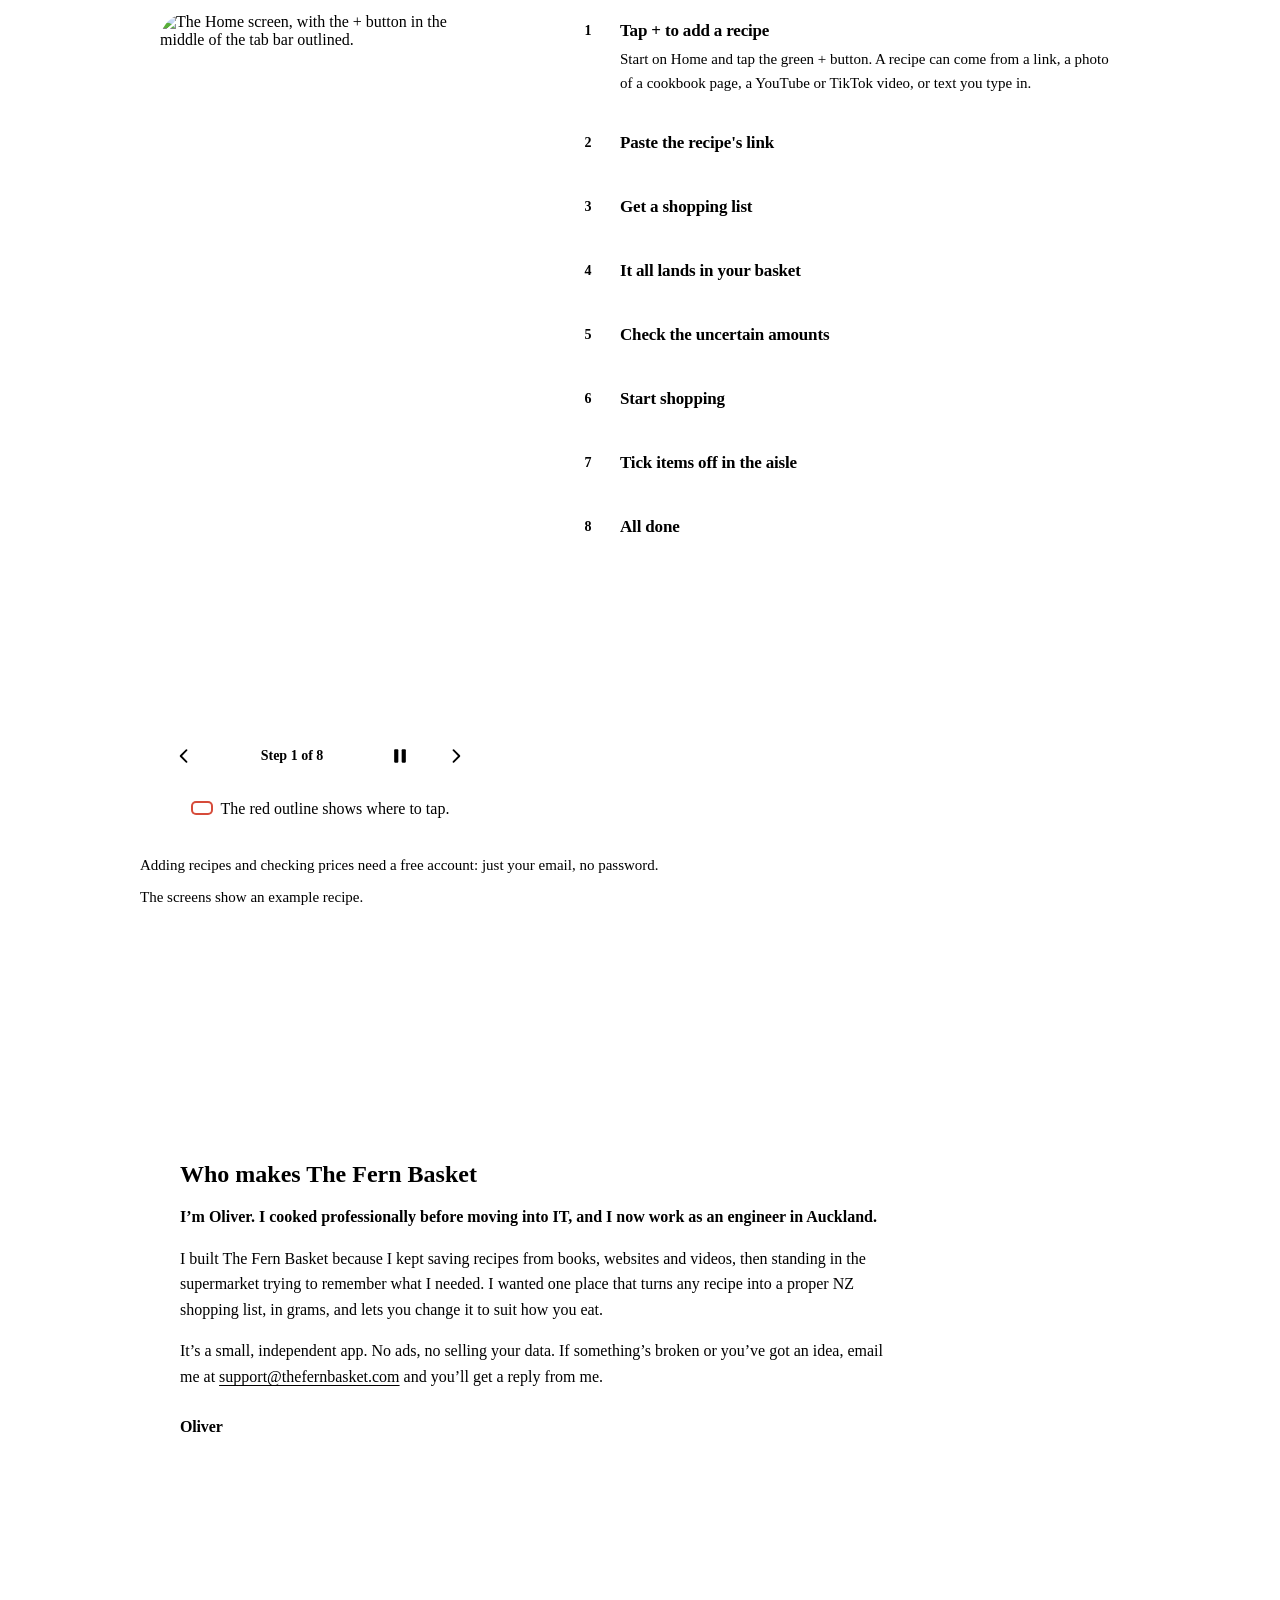
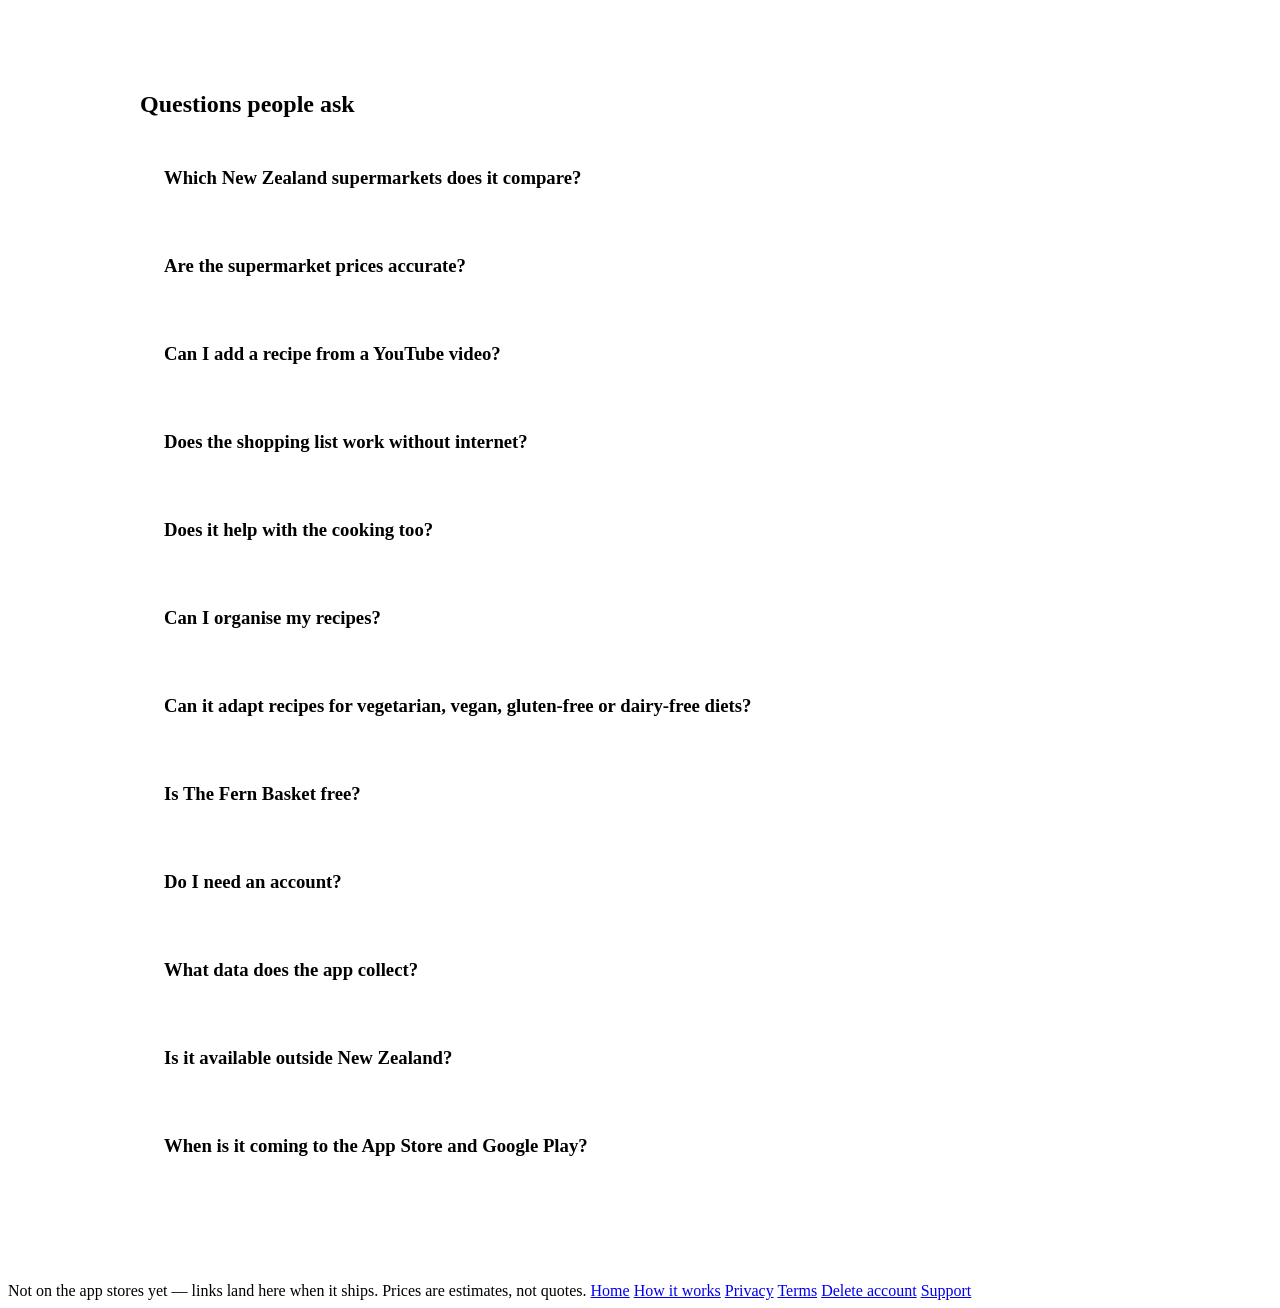
==== commit c0a971e2: "Maker note: the site's one address, support@thefernbasket.com Co-Authored-By: Claude Fable 5.1 <nore" ====
--- a/public/index.html
+++ b/public/index.html
@@ -1025,7 +1025,7 @@
         any recipe into a proper NZ shopping list, in grams, and lets you change it to suit how you
         eat.</p>
         <p>It’s a small, independent app. No ads, no selling your data. If something’s broken or
-        you’ve got an idea, email me at <a href="mailto:hello@thefernbasket.com">hello@thefernbasket.com</a>
+        you’ve got an idea, email me at <a href="mailto:support@thefernbasket.com">support@thefernbasket.com</a>
         and you’ll get a reply from me.</p>
         <p class="maker-sign">Oliver</p>
       </div>
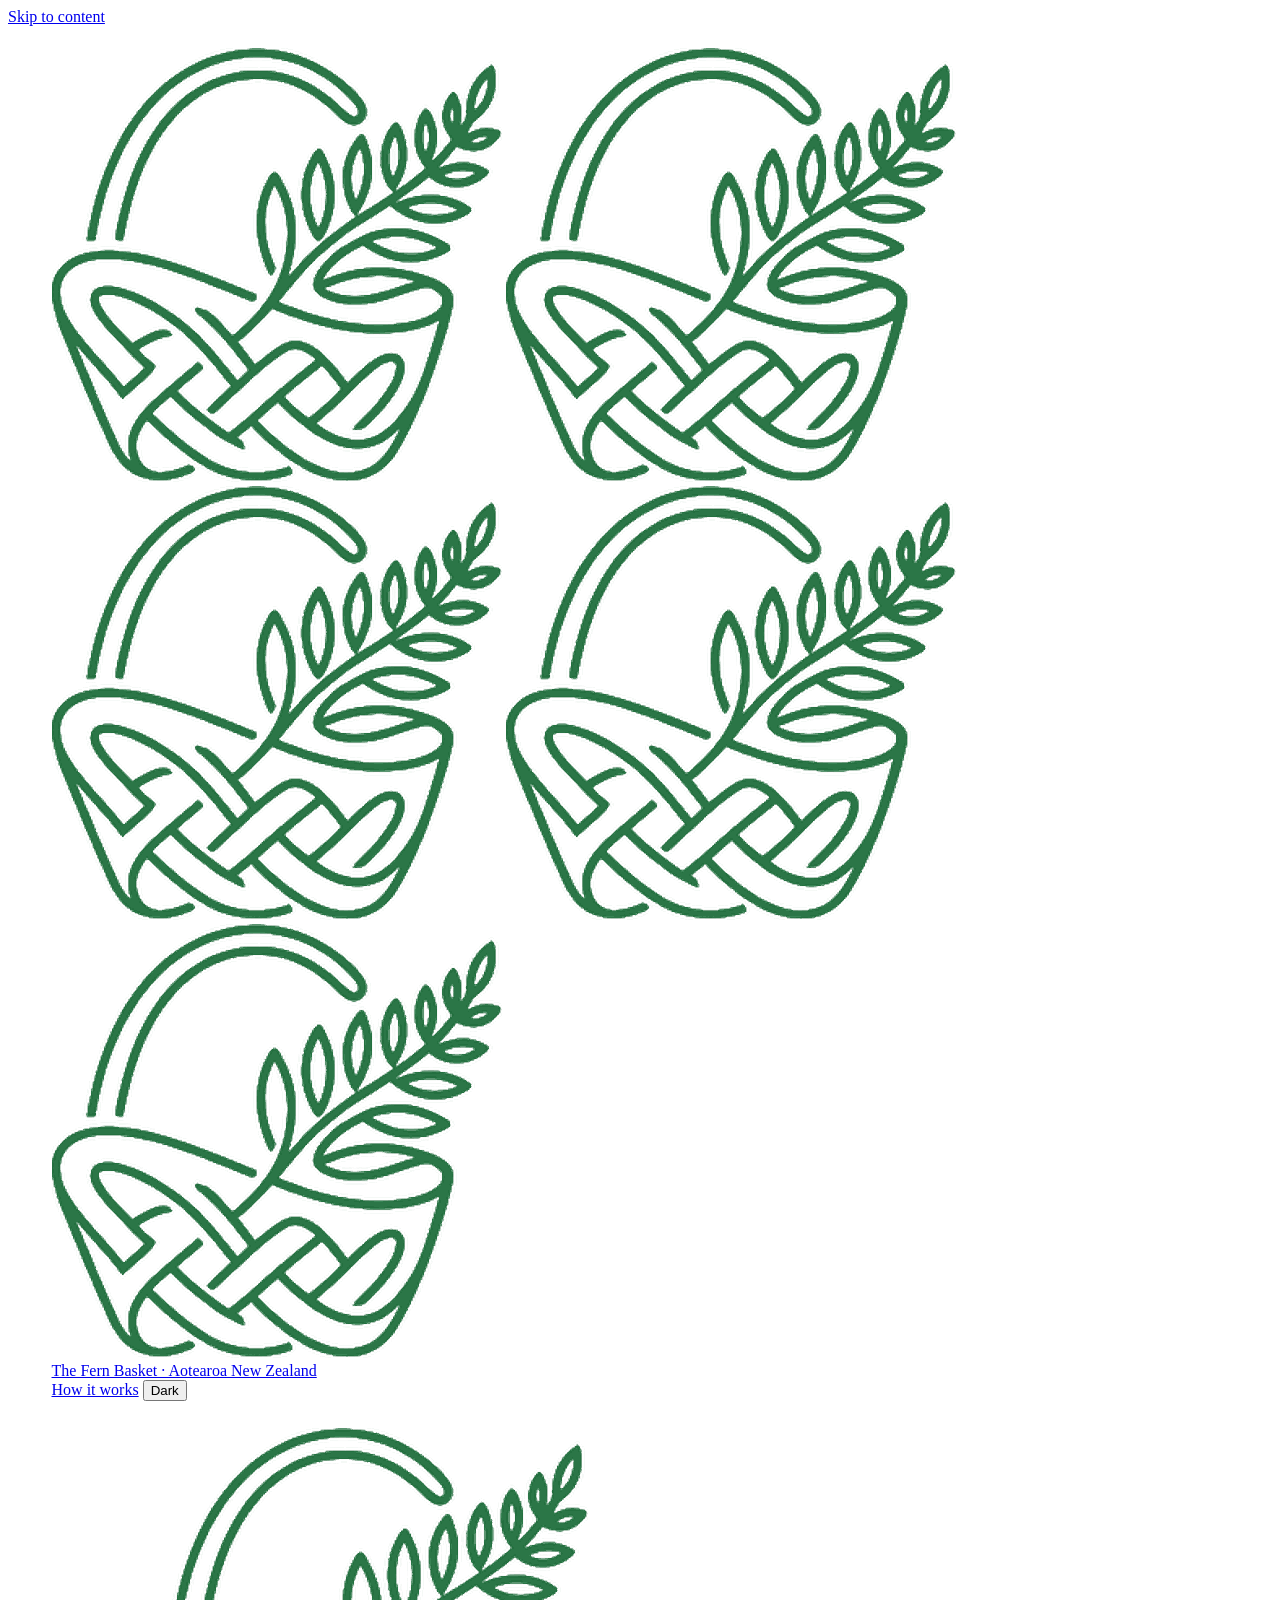
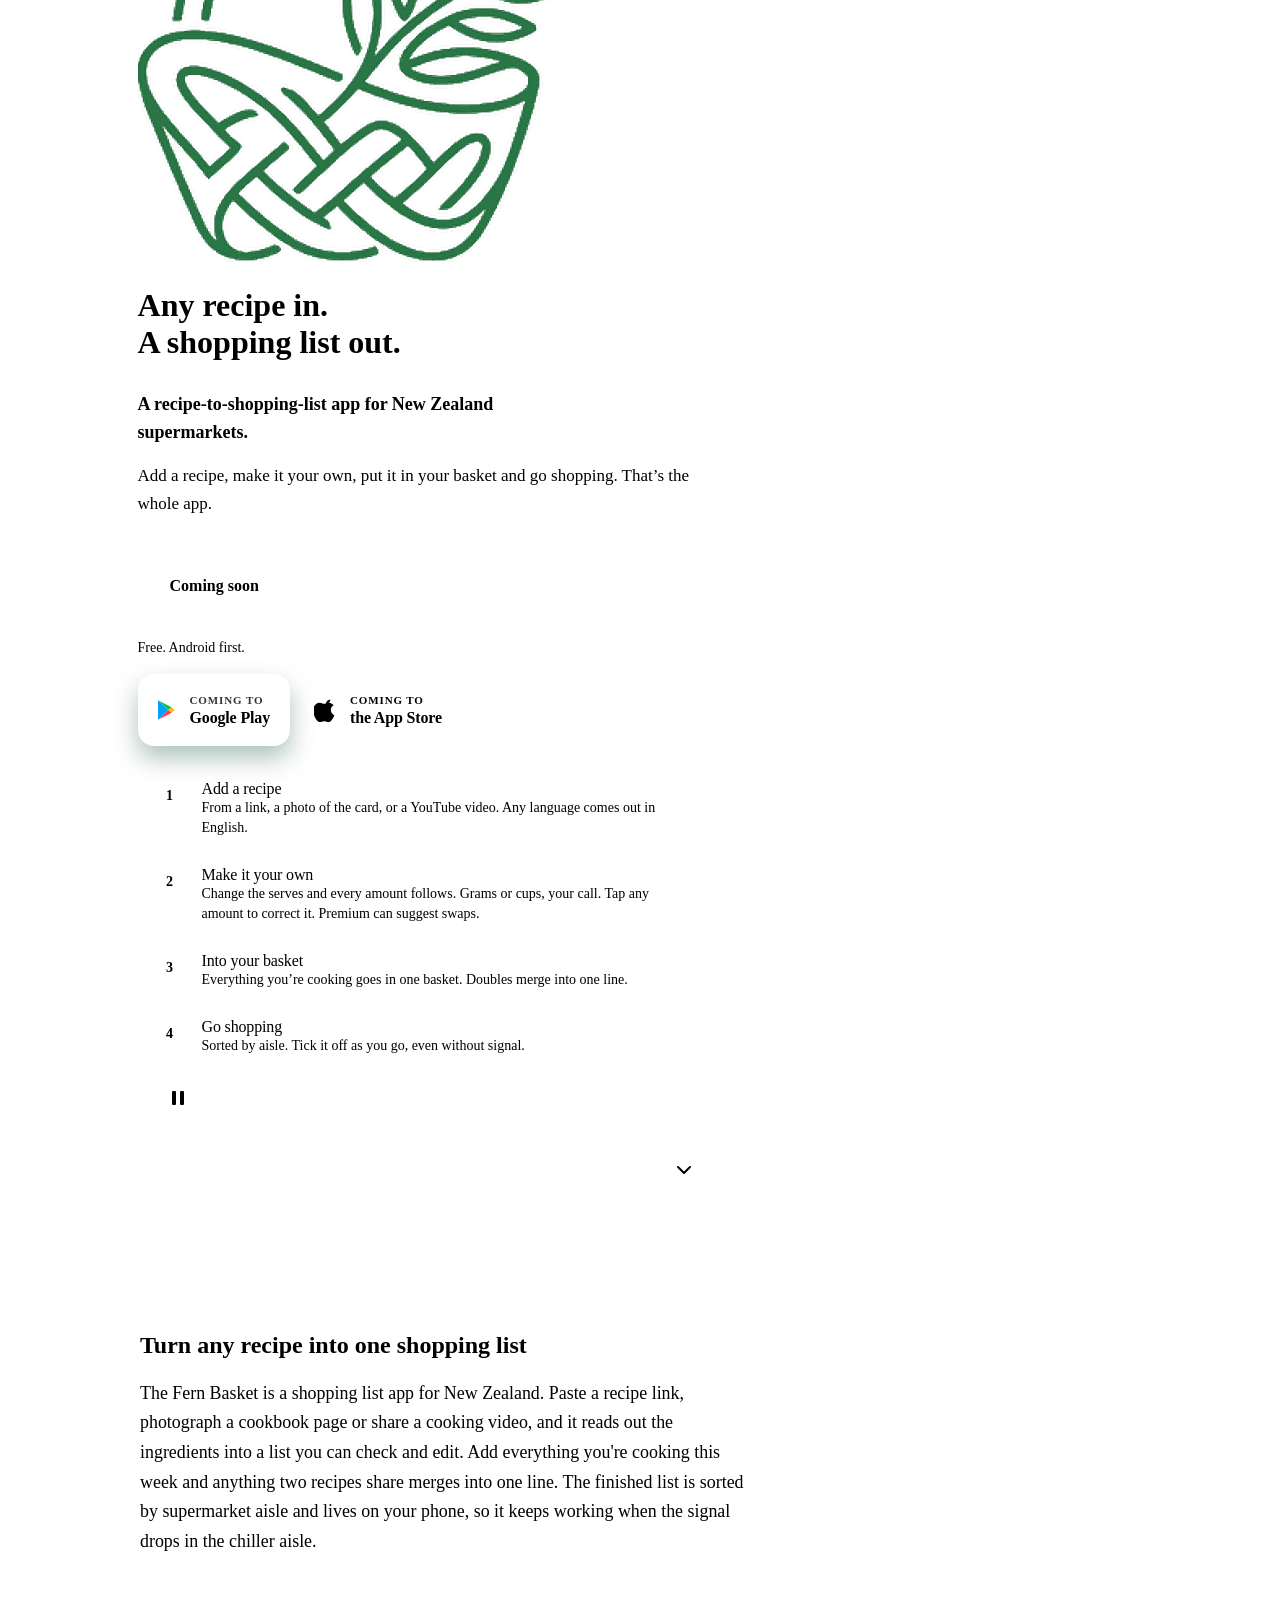
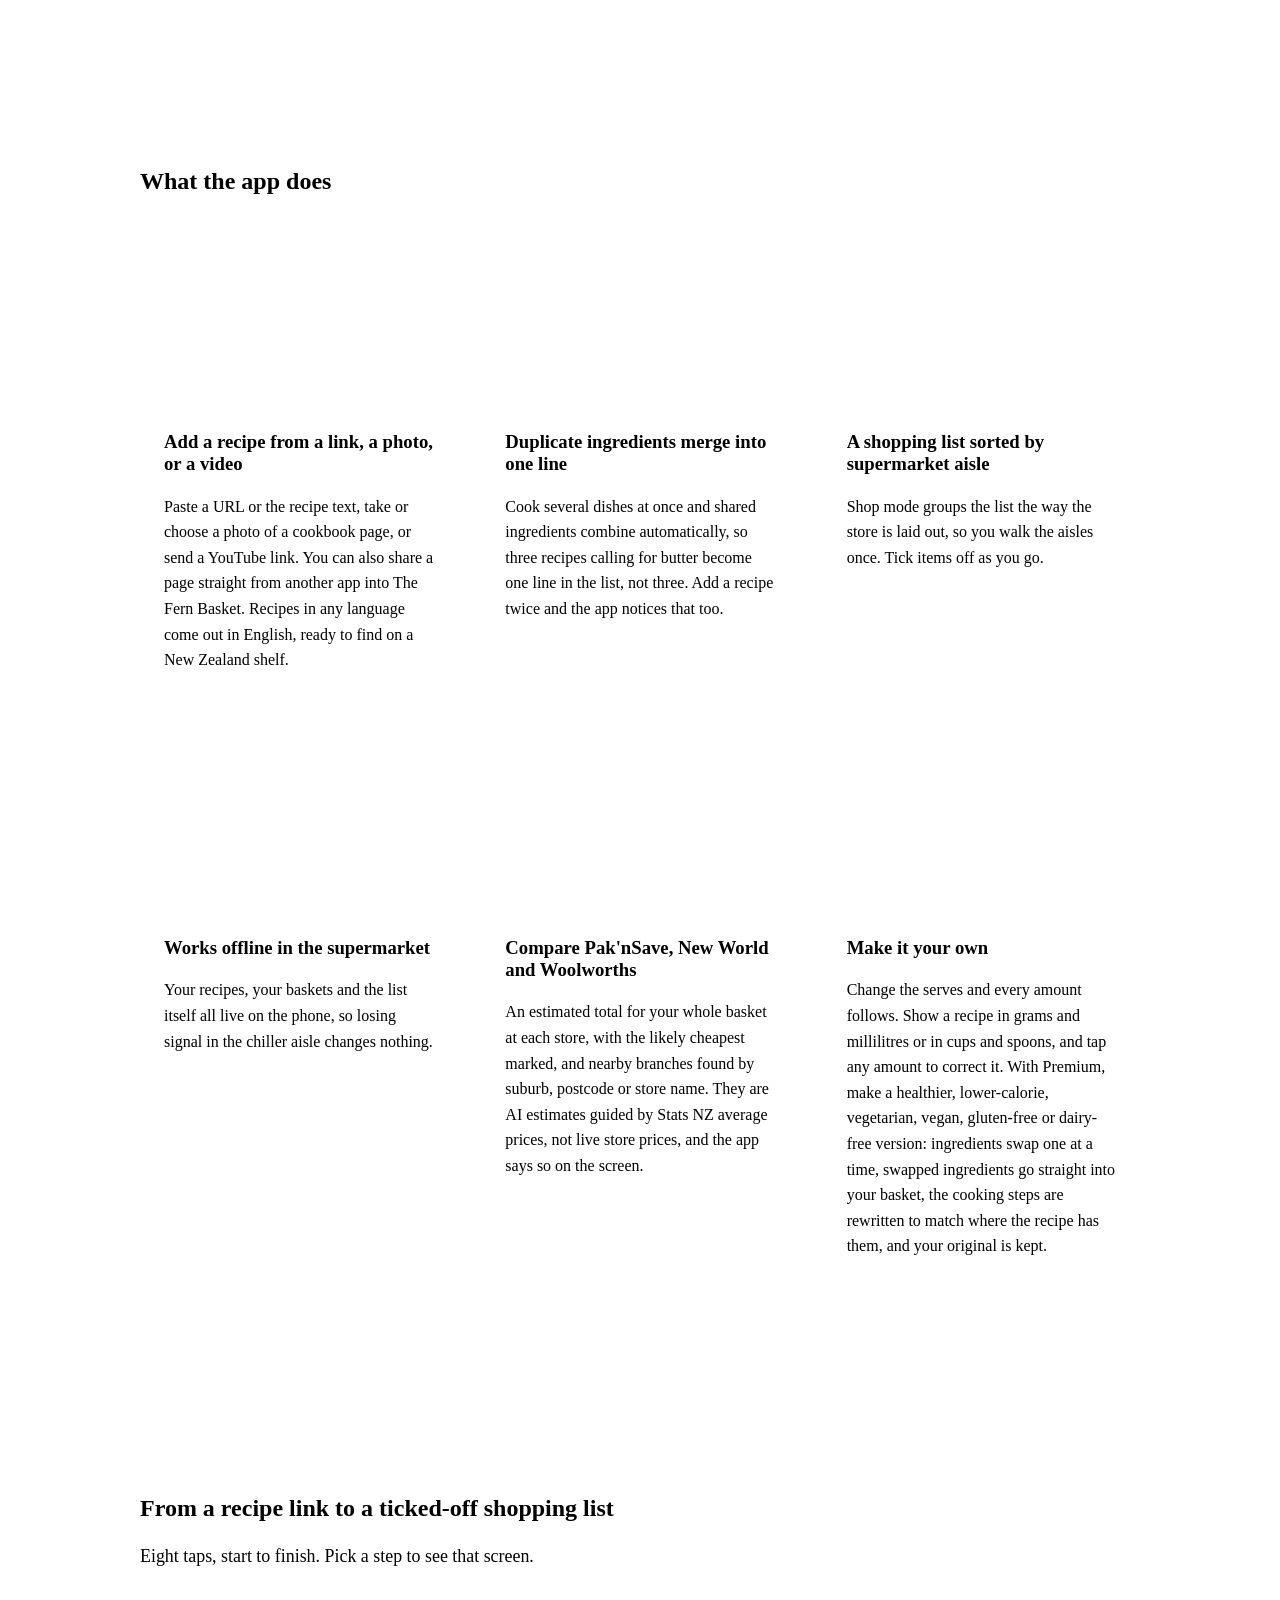
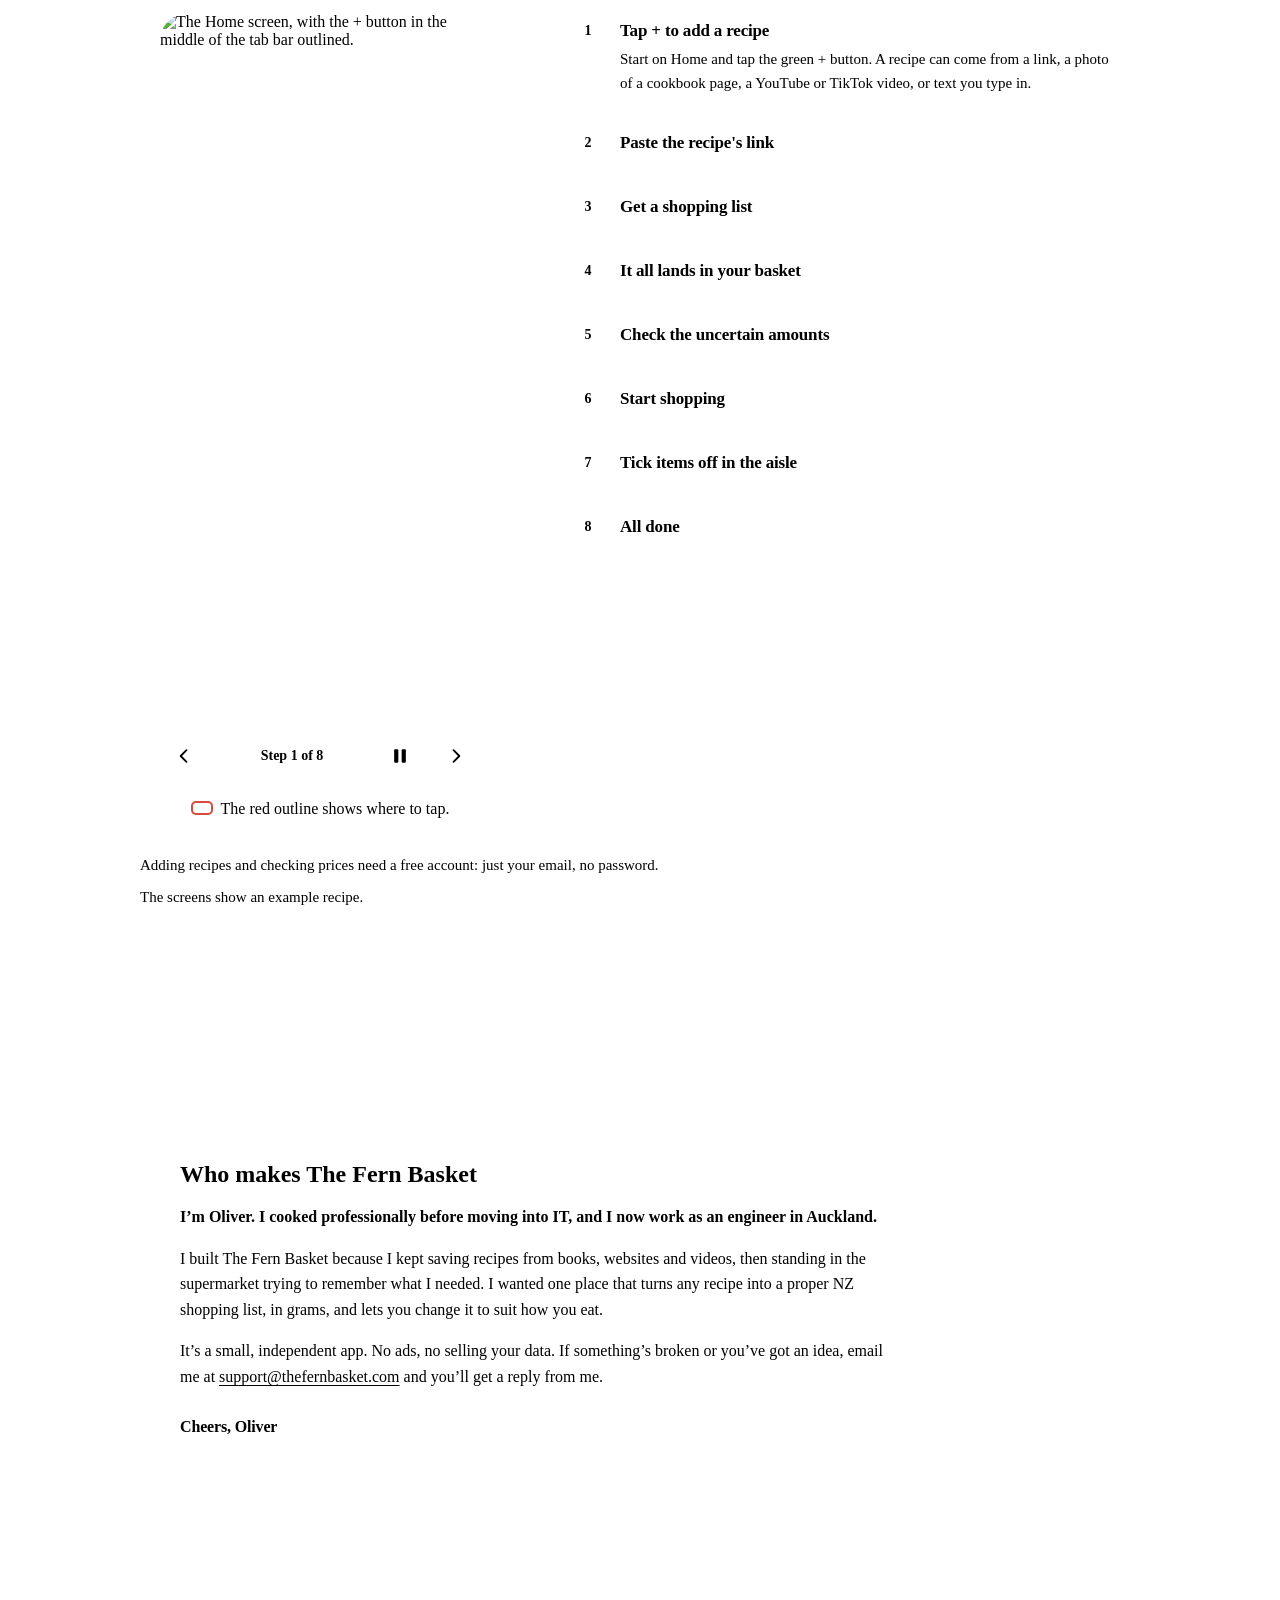
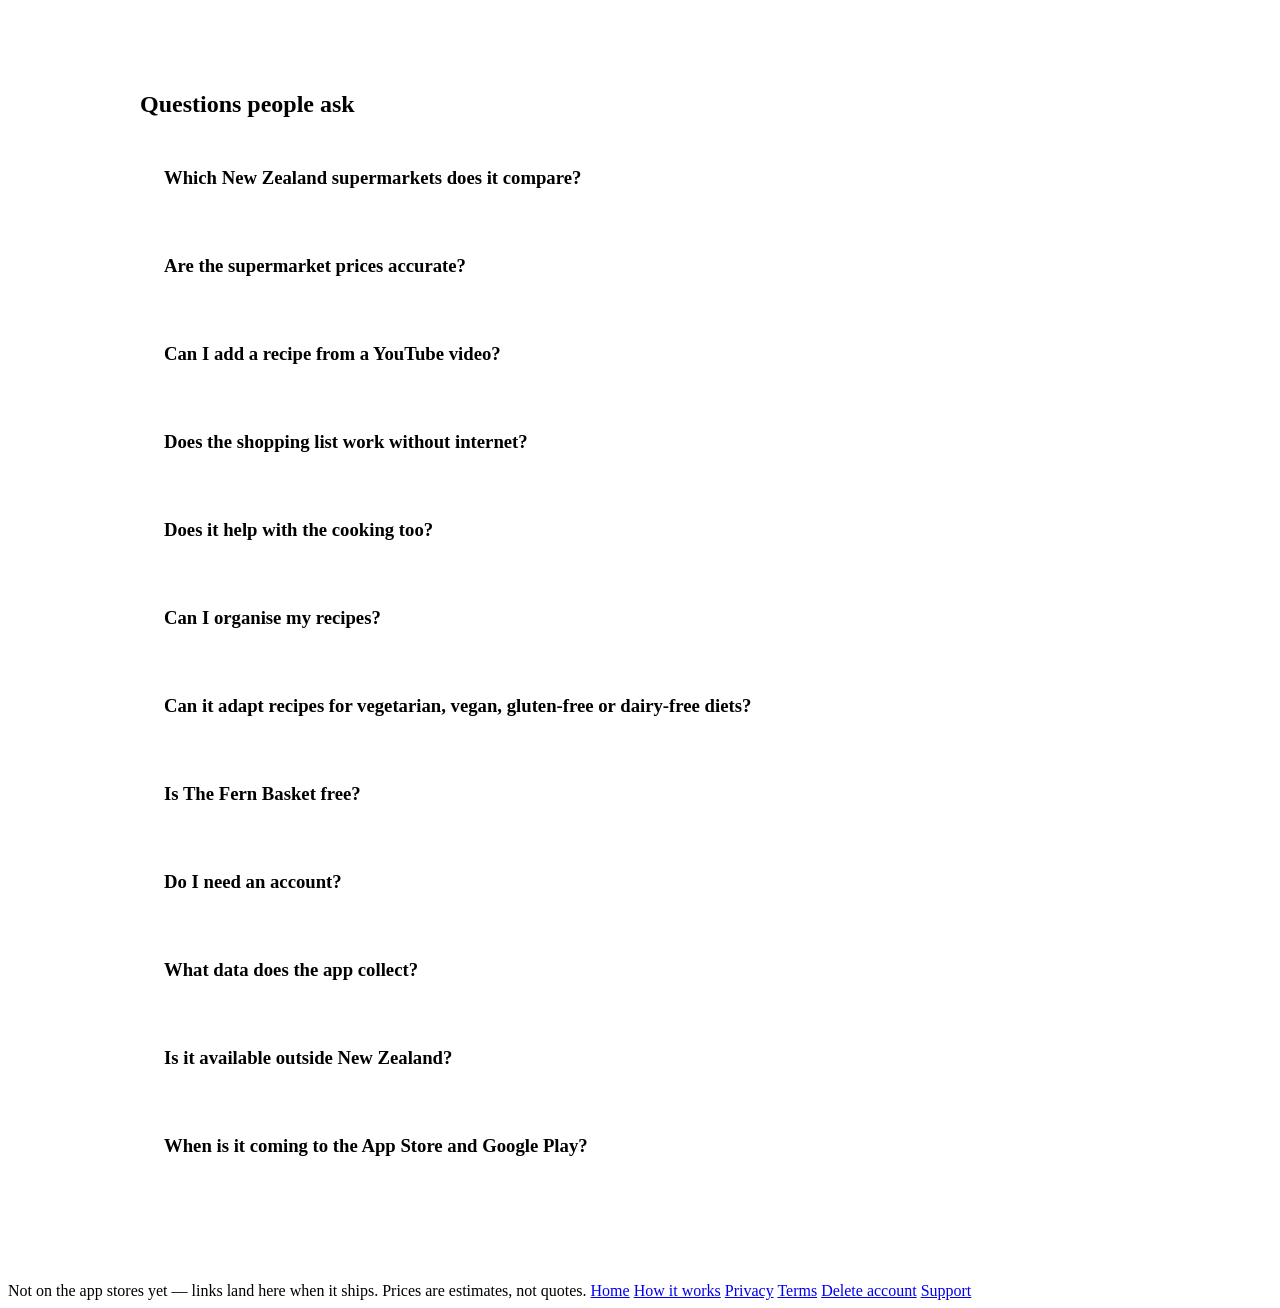
==== commit 1c6bcbec: "Maker note signs off "Cheers, Oliver" Co-Authored-By: Claude Fable 5.1 <noreply@anthropic.com> Claud" ====
--- a/public/index.html
+++ b/public/index.html
@@ -1027,7 +1027,7 @@
         <p>It’s a small, independent app. No ads, no selling your data. If something’s broken or
         you’ve got an idea, email me at <a href="mailto:support@thefernbasket.com">support@thefernbasket.com</a>
         and you’ll get a reply from me.</p>
-        <p class="maker-sign">Oliver</p>
+        <p class="maker-sign">Cheers, Oliver</p>
       </div>
     </div>
   </section>
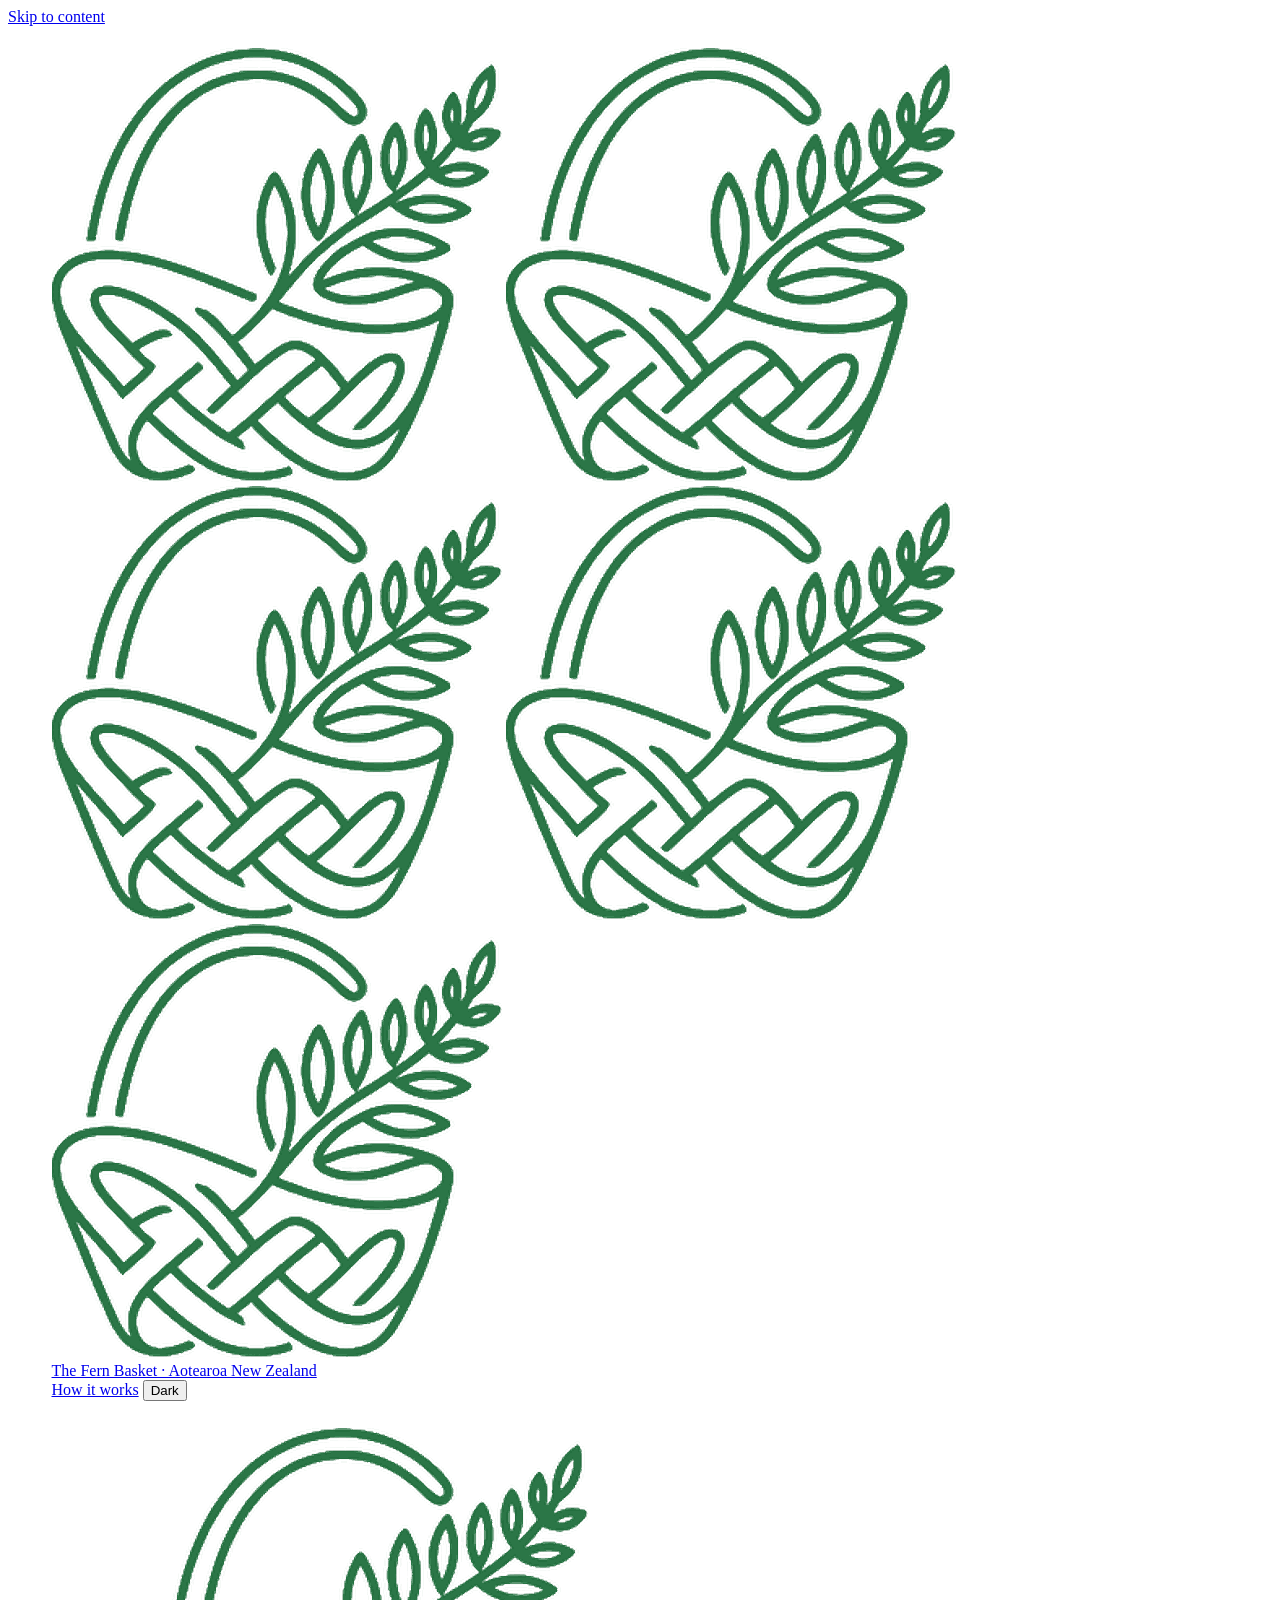
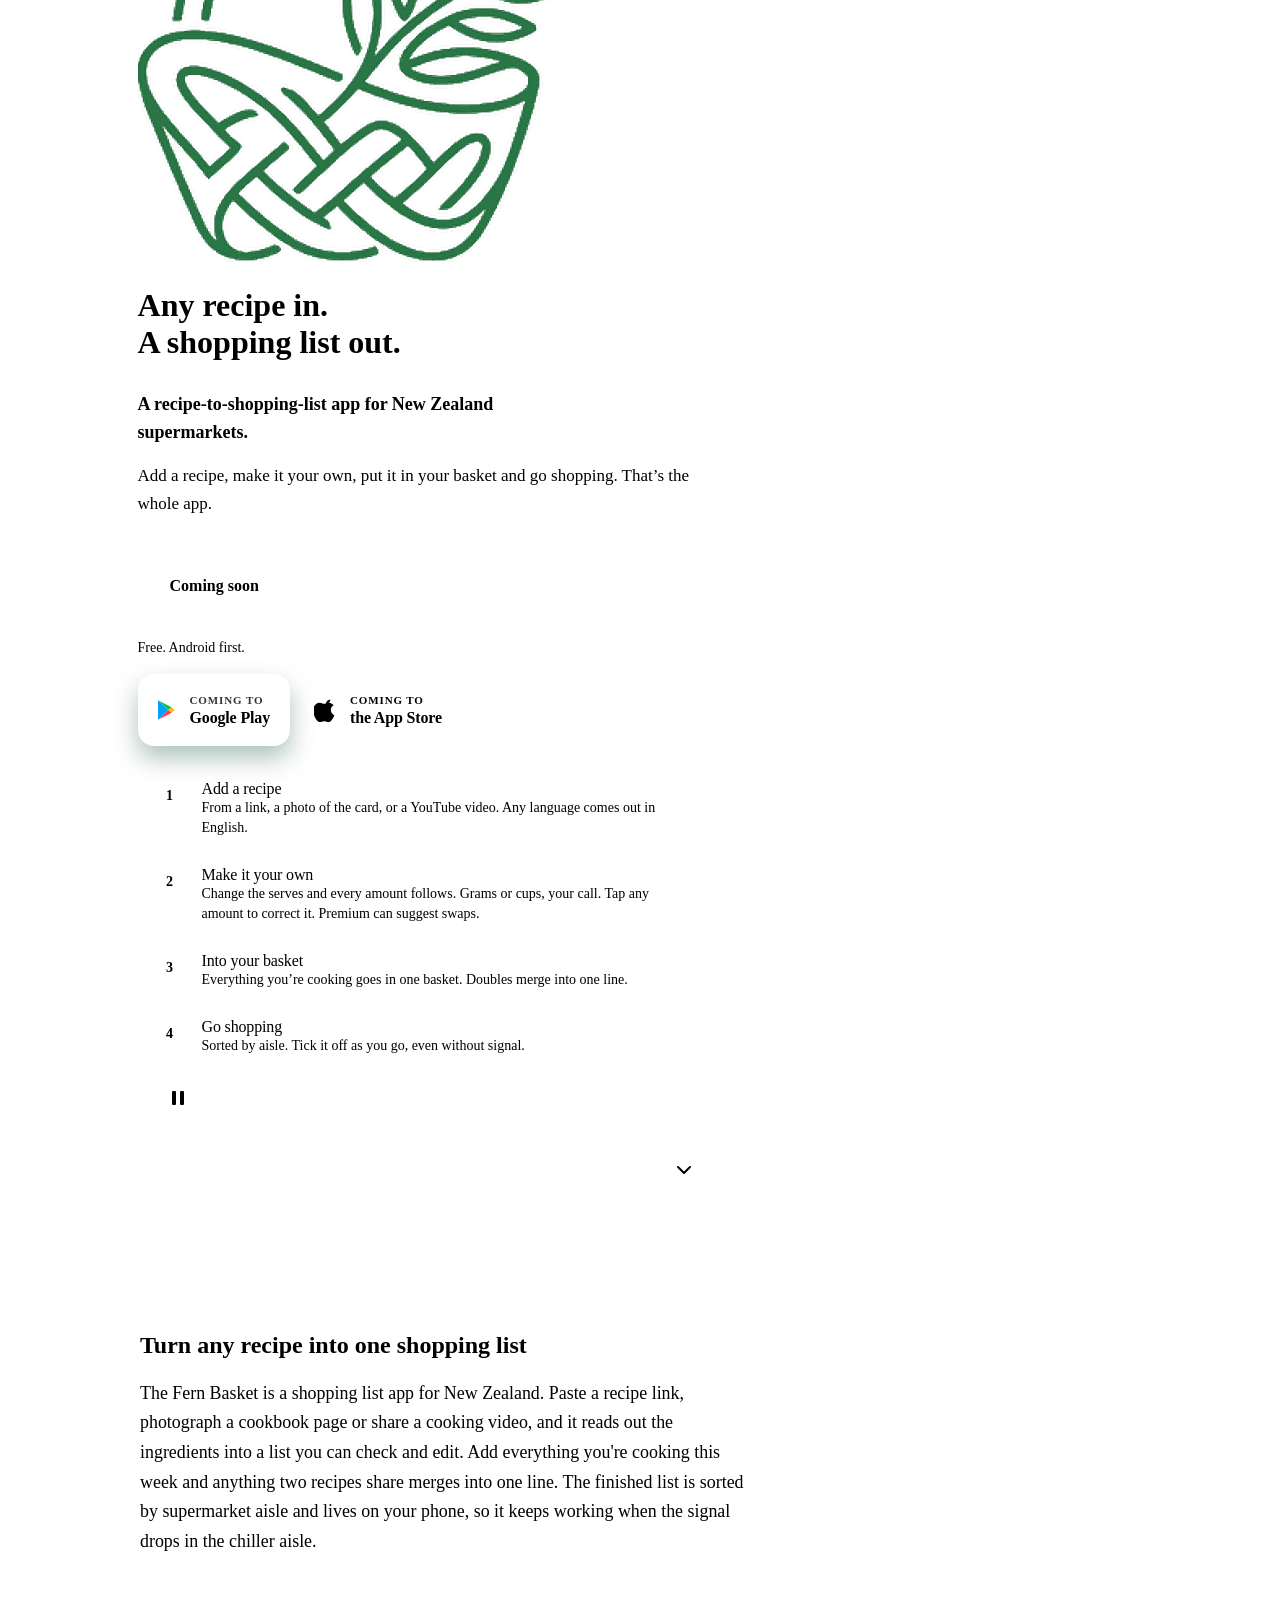
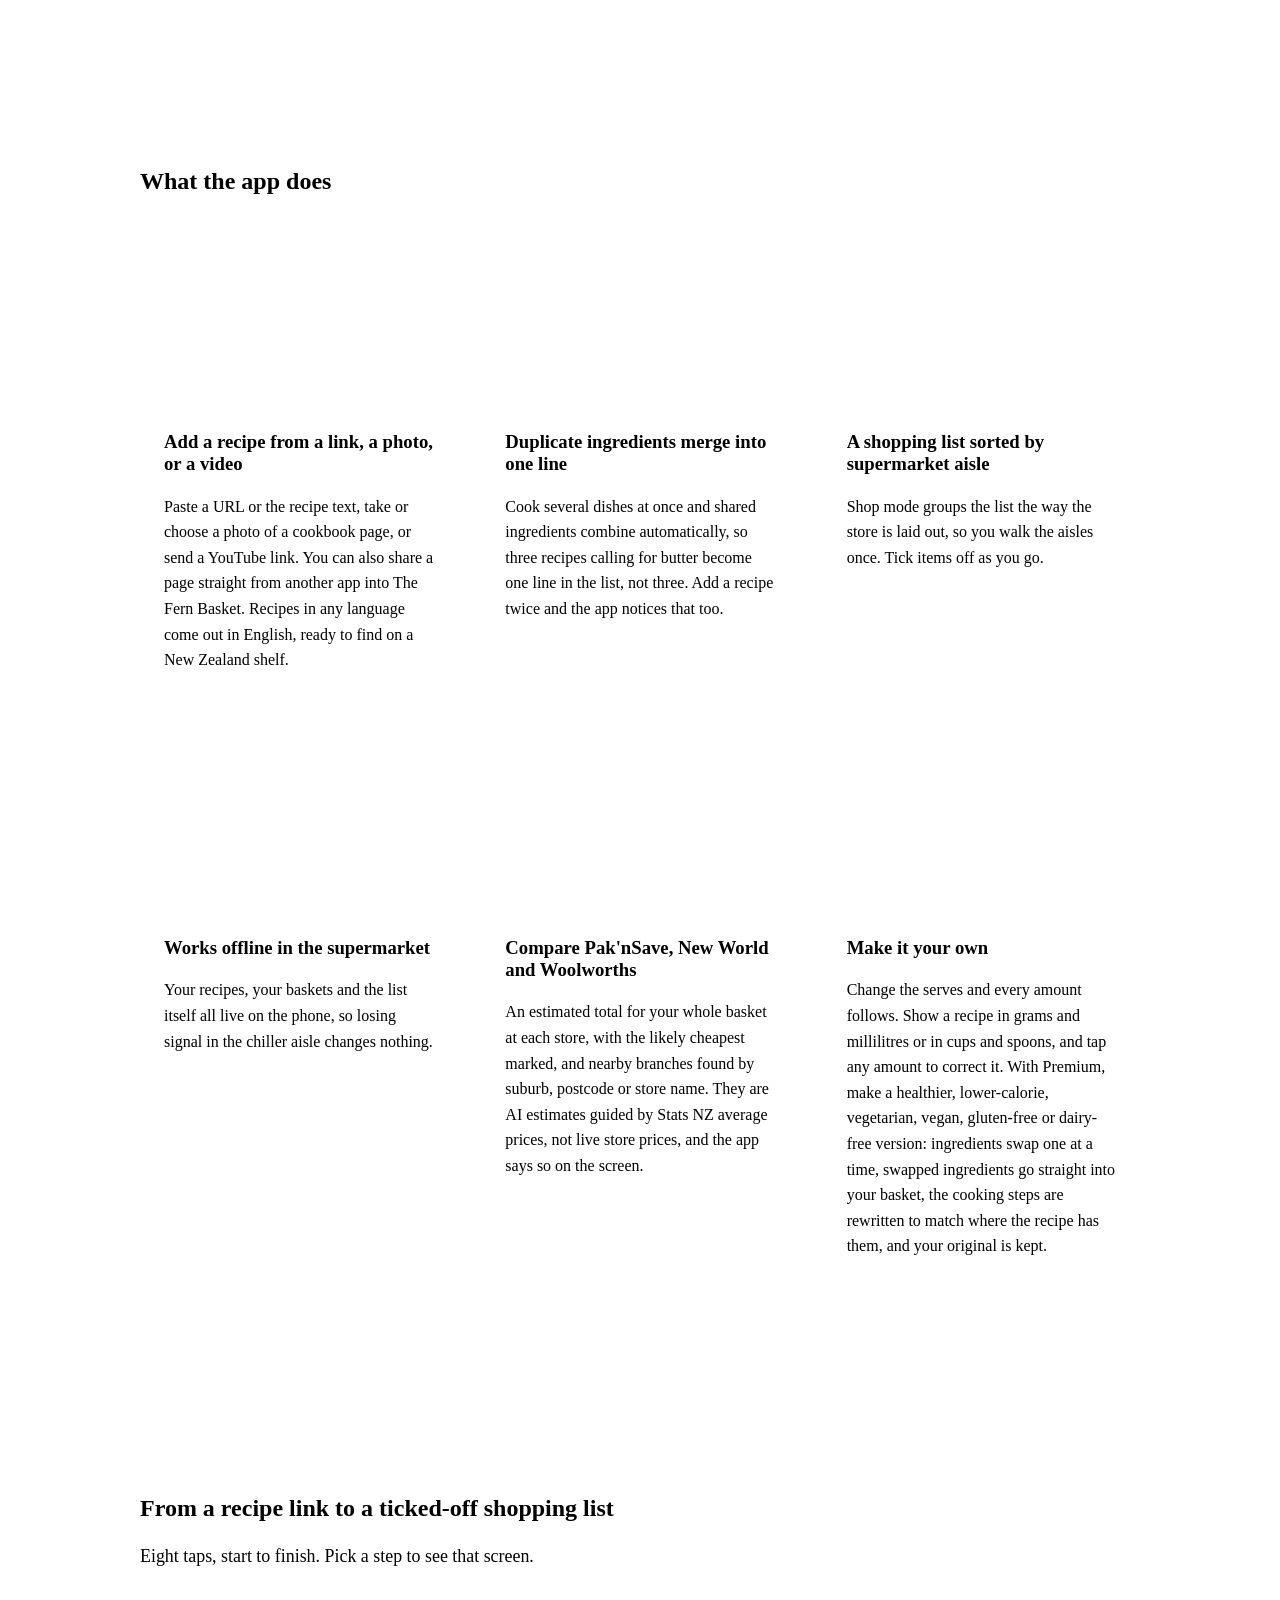
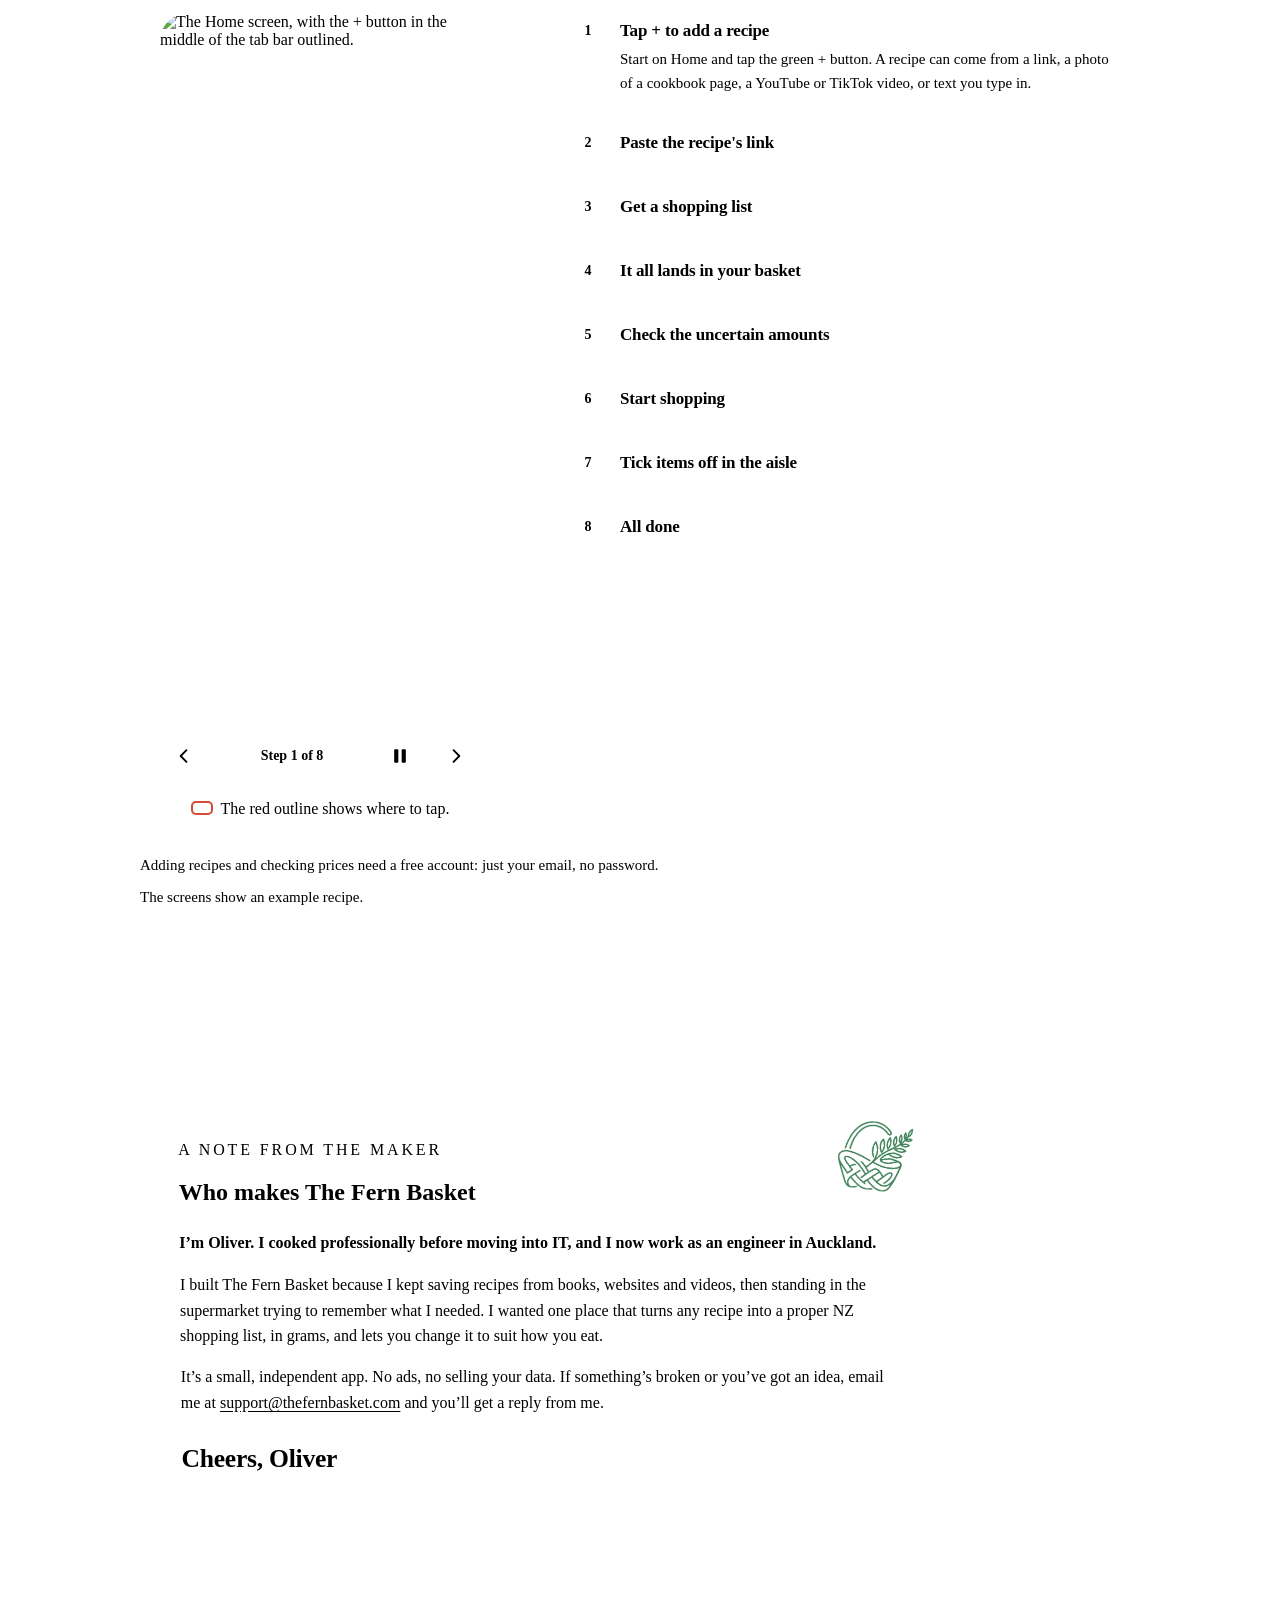
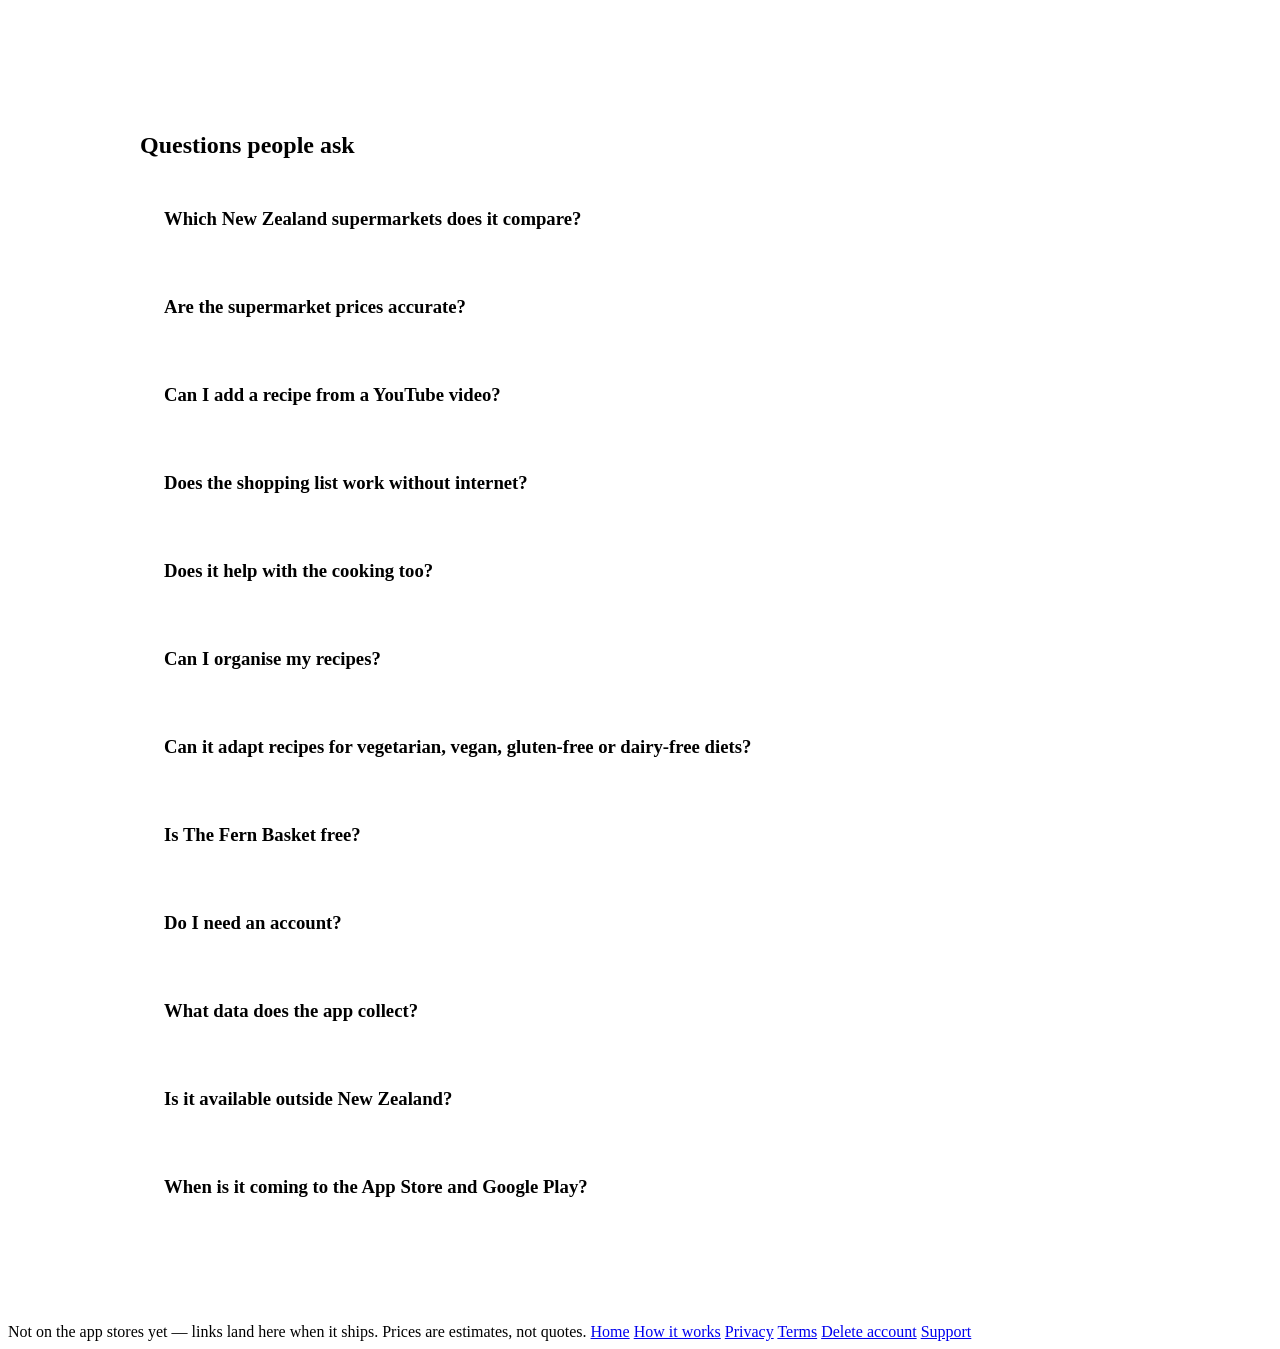
==== commit e9716bd6: "Maker note: a letter on the hero's paper The plain surface card sat between two bands and looked los" ====
--- a/public/index.html
+++ b/public/index.html
@@ -515,14 +515,26 @@
     .step:not([aria-current="step"]) { display:none; }
   }
 
-  /* Who makes it: one plain note in the maker's own words, on the same surface
-     card as the feature cells, with the first line in the full text colour so
-     the introduction reads first. */
-  .maker { max-width:720px; background:var(--surface); border:1px solid var(--hair); border-radius:16px; padding:clamp(24px,3.2vw,40px); }
-  .maker h2 { margin-bottom:16px; }
+  /* Who makes it: a letter from the maker on the hero's paper (the surface,
+     the ruled lines, the deep shadow), at a slight tilt, the logo mark as a
+     stamp in the corner. The first line is in the full text colour so the
+     introduction reads first. The owner chose this over a green band and the
+     app's green card (23 Oct 2026). */
+  .maker {
+    position:relative; max-width:720px; padding:clamp(24px,3.2vw,40px);
+    background:var(--surface); background-image:repeating-linear-gradient(transparent 0 31px, var(--rule) 31px 32px); background-position:0 22px;
+    border-radius:4px; box-shadow:var(--shadow-paper), inset 0 0 0 1px var(--rule);
+    transform:rotate(-.6deg);
+  }
+  .maker > * { transform:rotate(.6deg); }   /* the words stay level on the tilted sheet */
+  .maker .kicker { margin:0 0 8px; font:700 12px/16px var(--font-body); letter-spacing:.18em; text-transform:uppercase; color:var(--accent); }
+  .maker h2 { margin-bottom:24px; }
   .maker p + p { margin-top:16px; }
   .maker .maker-intro { color:var(--text); font-weight:600; }
-  .maker .maker-sign { margin-top:24px; font-weight:800; letter-spacing:-.01em; color:var(--text); }
+  .maker .maker-sign { margin-top:24px; font-size:clamp(20px,2vw,26px); font-weight:800; letter-spacing:-.01em; color:var(--text); }
+  .maker .maker-stamp { position:absolute; right:28px; top:24px; width:72px; height:auto; filter:var(--logo-filter); opacity:.9; transform:rotate(8deg); }
+  @media (max-width: 560px) { .maker .maker-stamp { width:56px; right:16px; top:16px; } }
+  @media (prefers-reduced-motion: reduce) { .maker, .maker > * { transform:none; } }
   .notes { margin-top:32px; display:flex; flex-direction:column; gap:8px; }
   .notes p { font-size:15px; line-height:24px; color:var(--muted); }
 
@@ -1017,6 +1029,8 @@
   <section class="band" id="who">
     <div class="inner">
       <div class="maker">
+        <img class="maker-stamp" src="/assets/logo-mark.png" alt="" width="450" height="434" loading="lazy" decoding="async">
+        <p class="kicker">A note from the maker</p>
         <h2>Who makes The Fern Basket</h2>
         <p class="maker-intro">I’m Oliver. I cooked professionally before moving into IT, and I now work as an
         engineer in Auckland.</p>
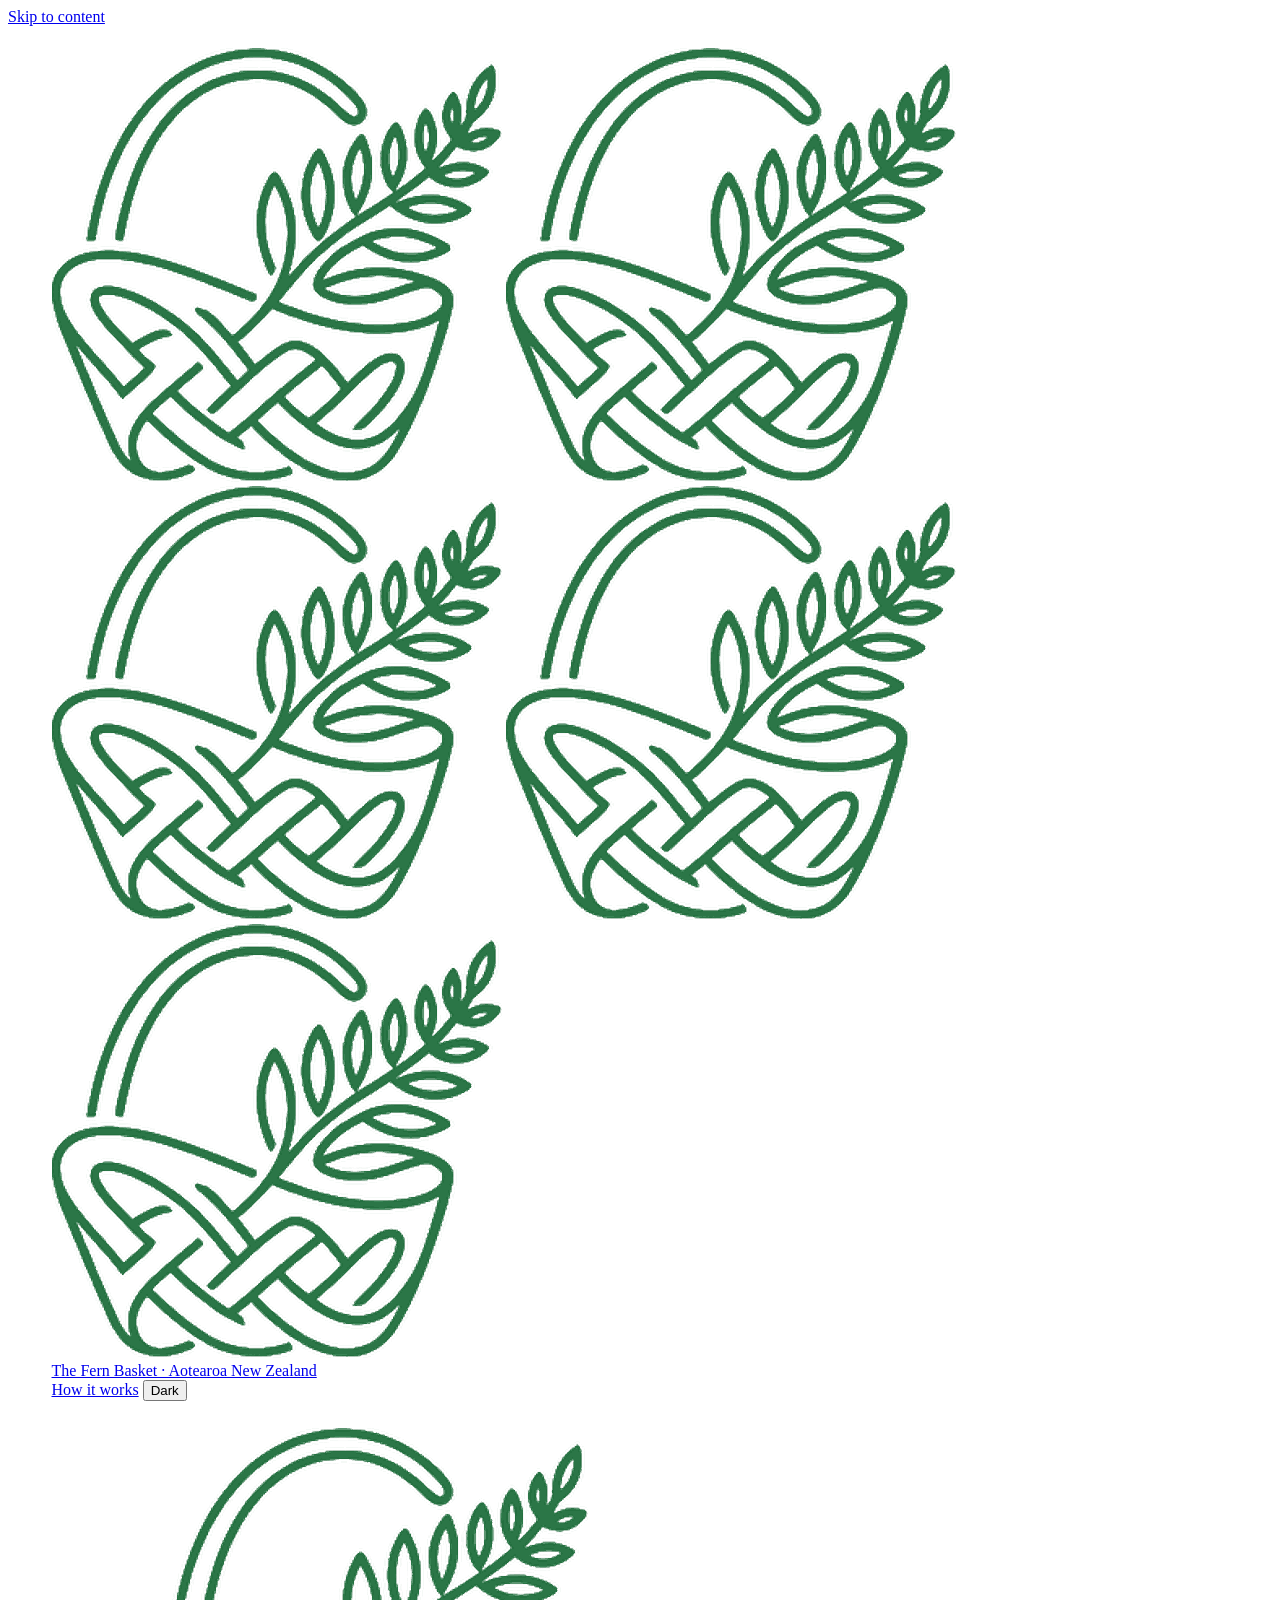
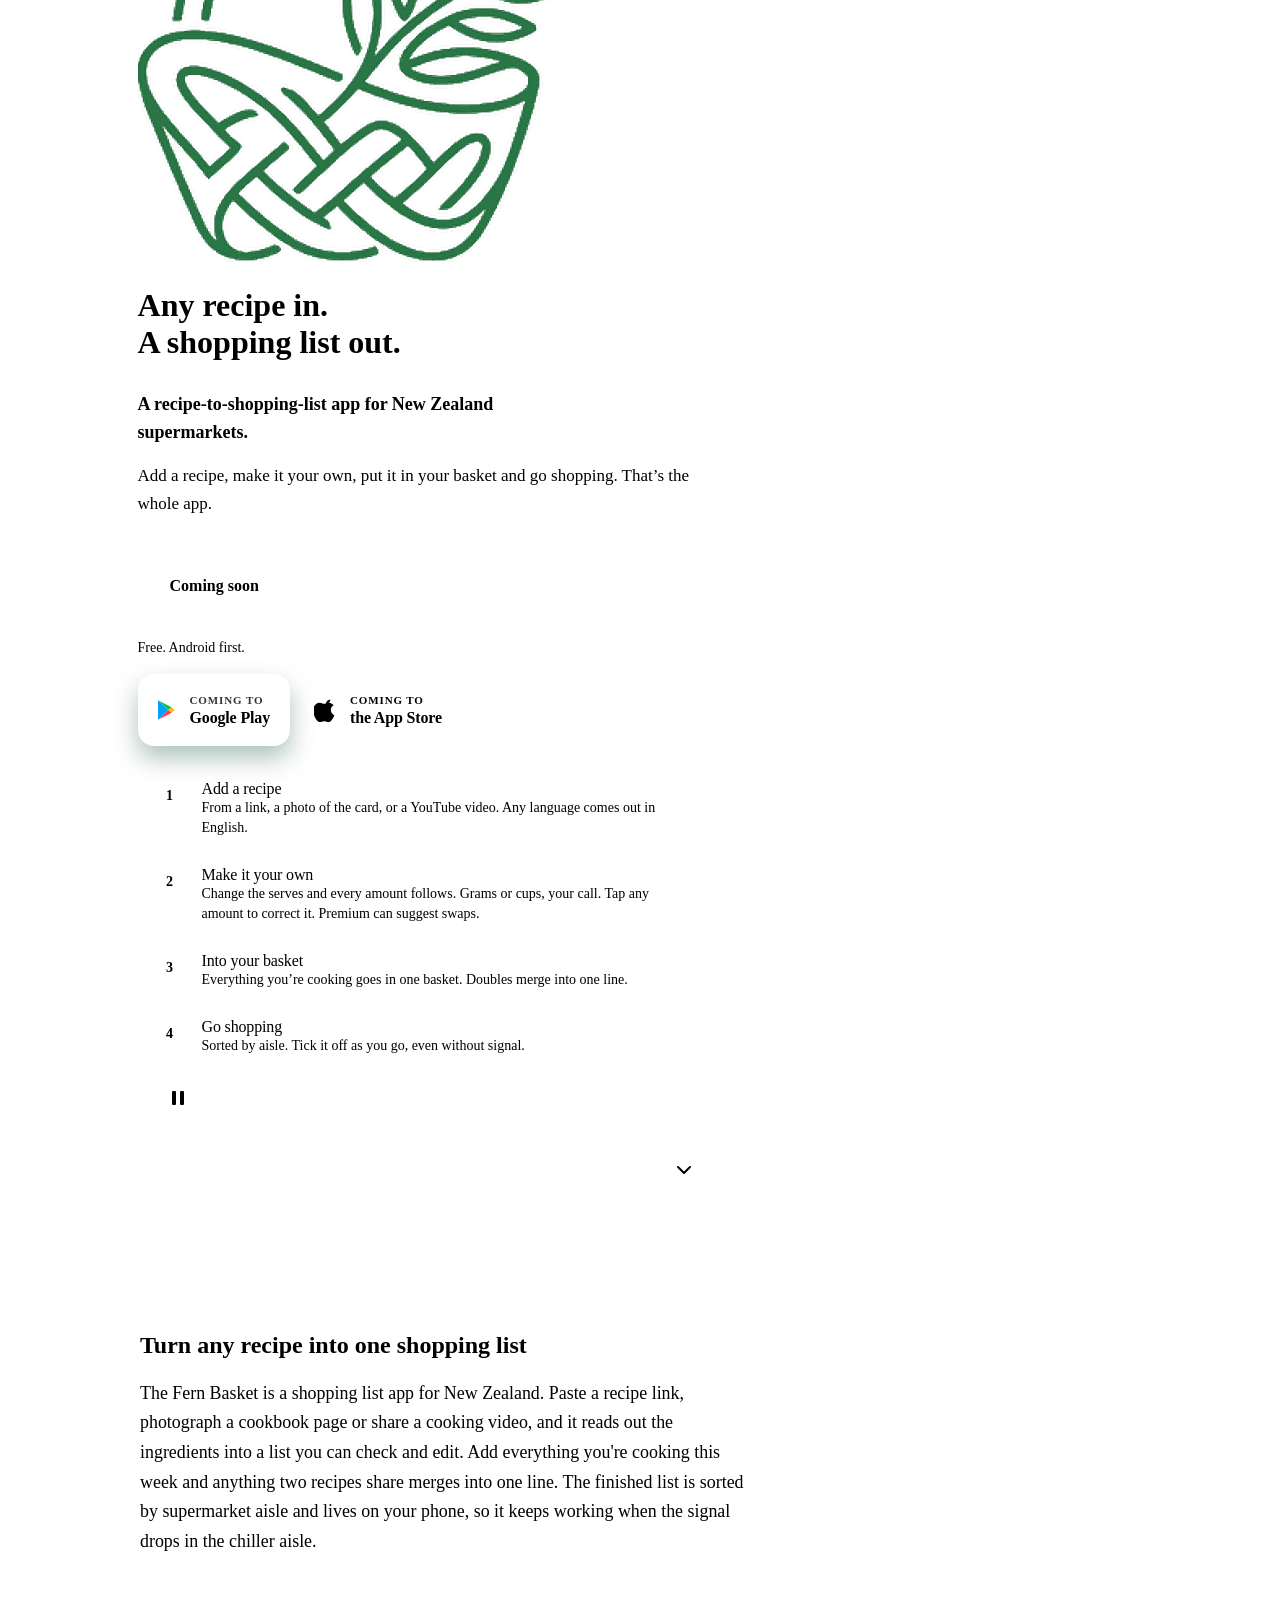
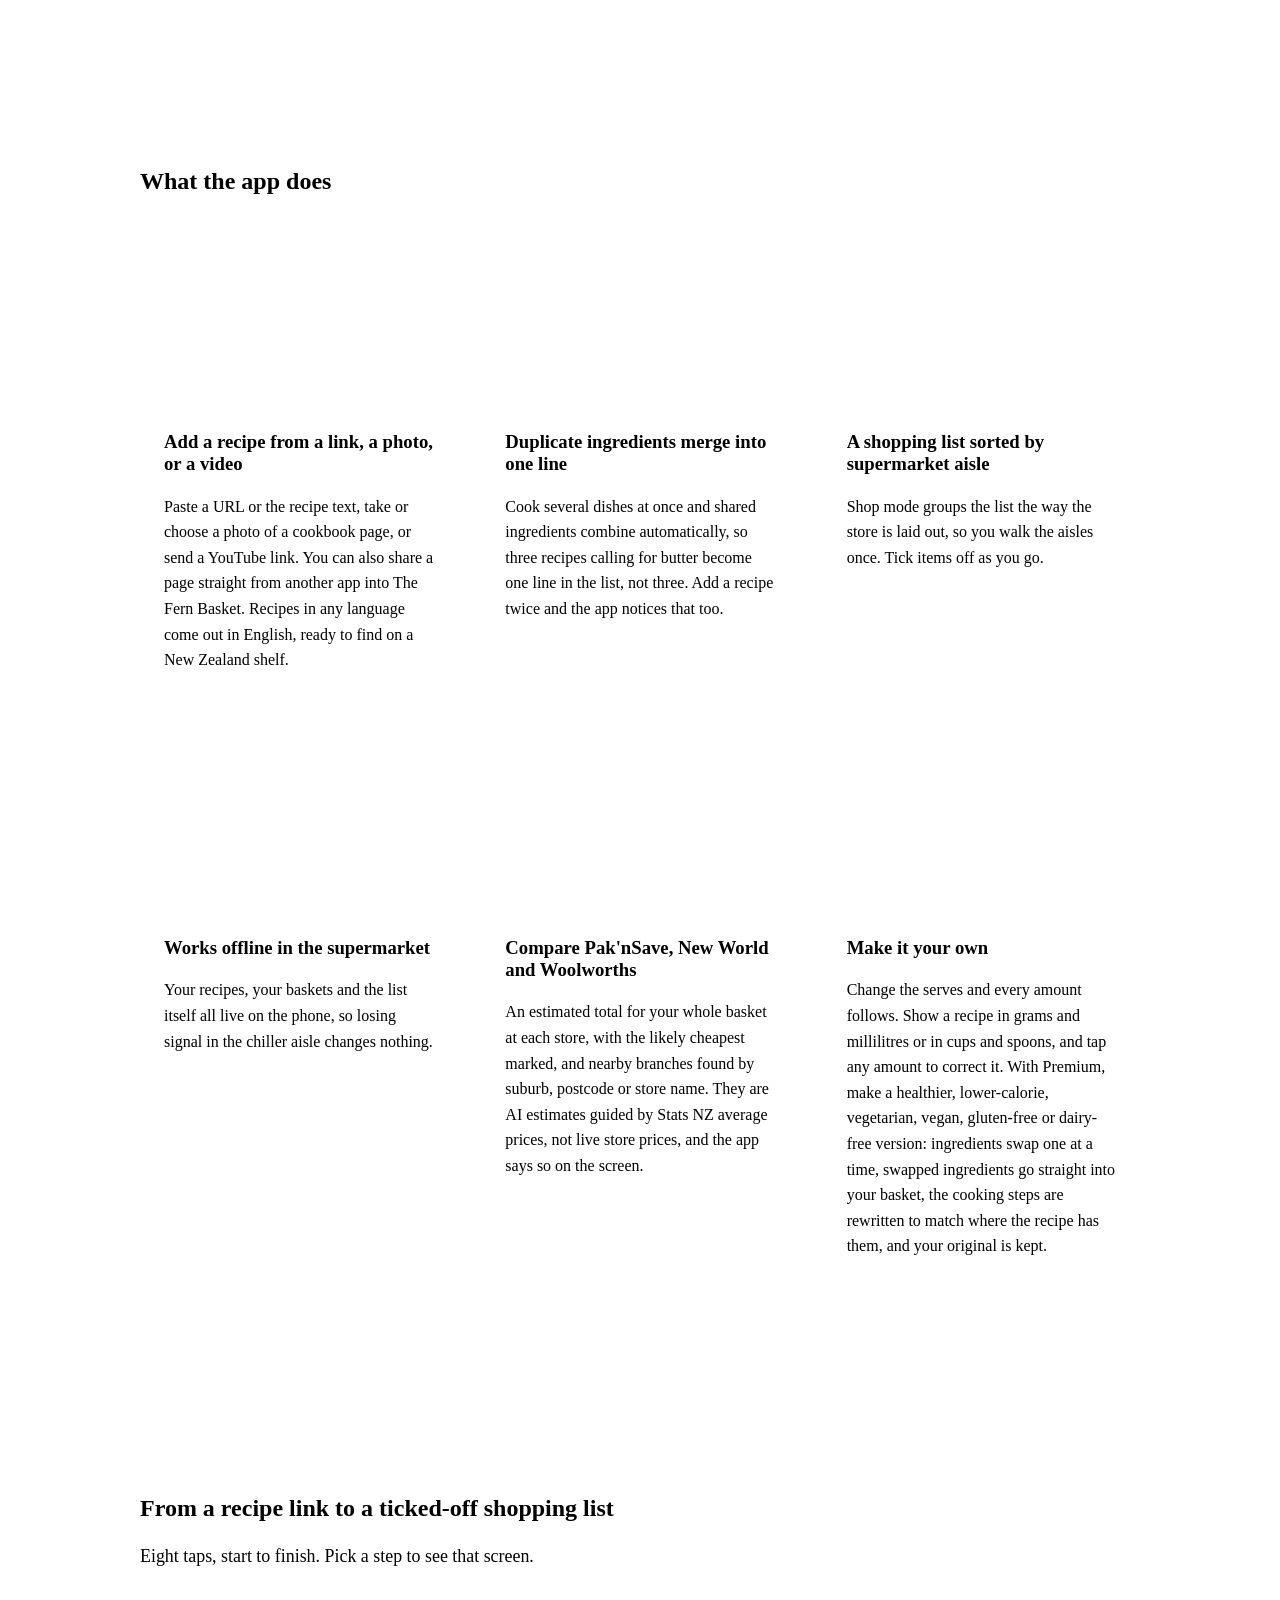
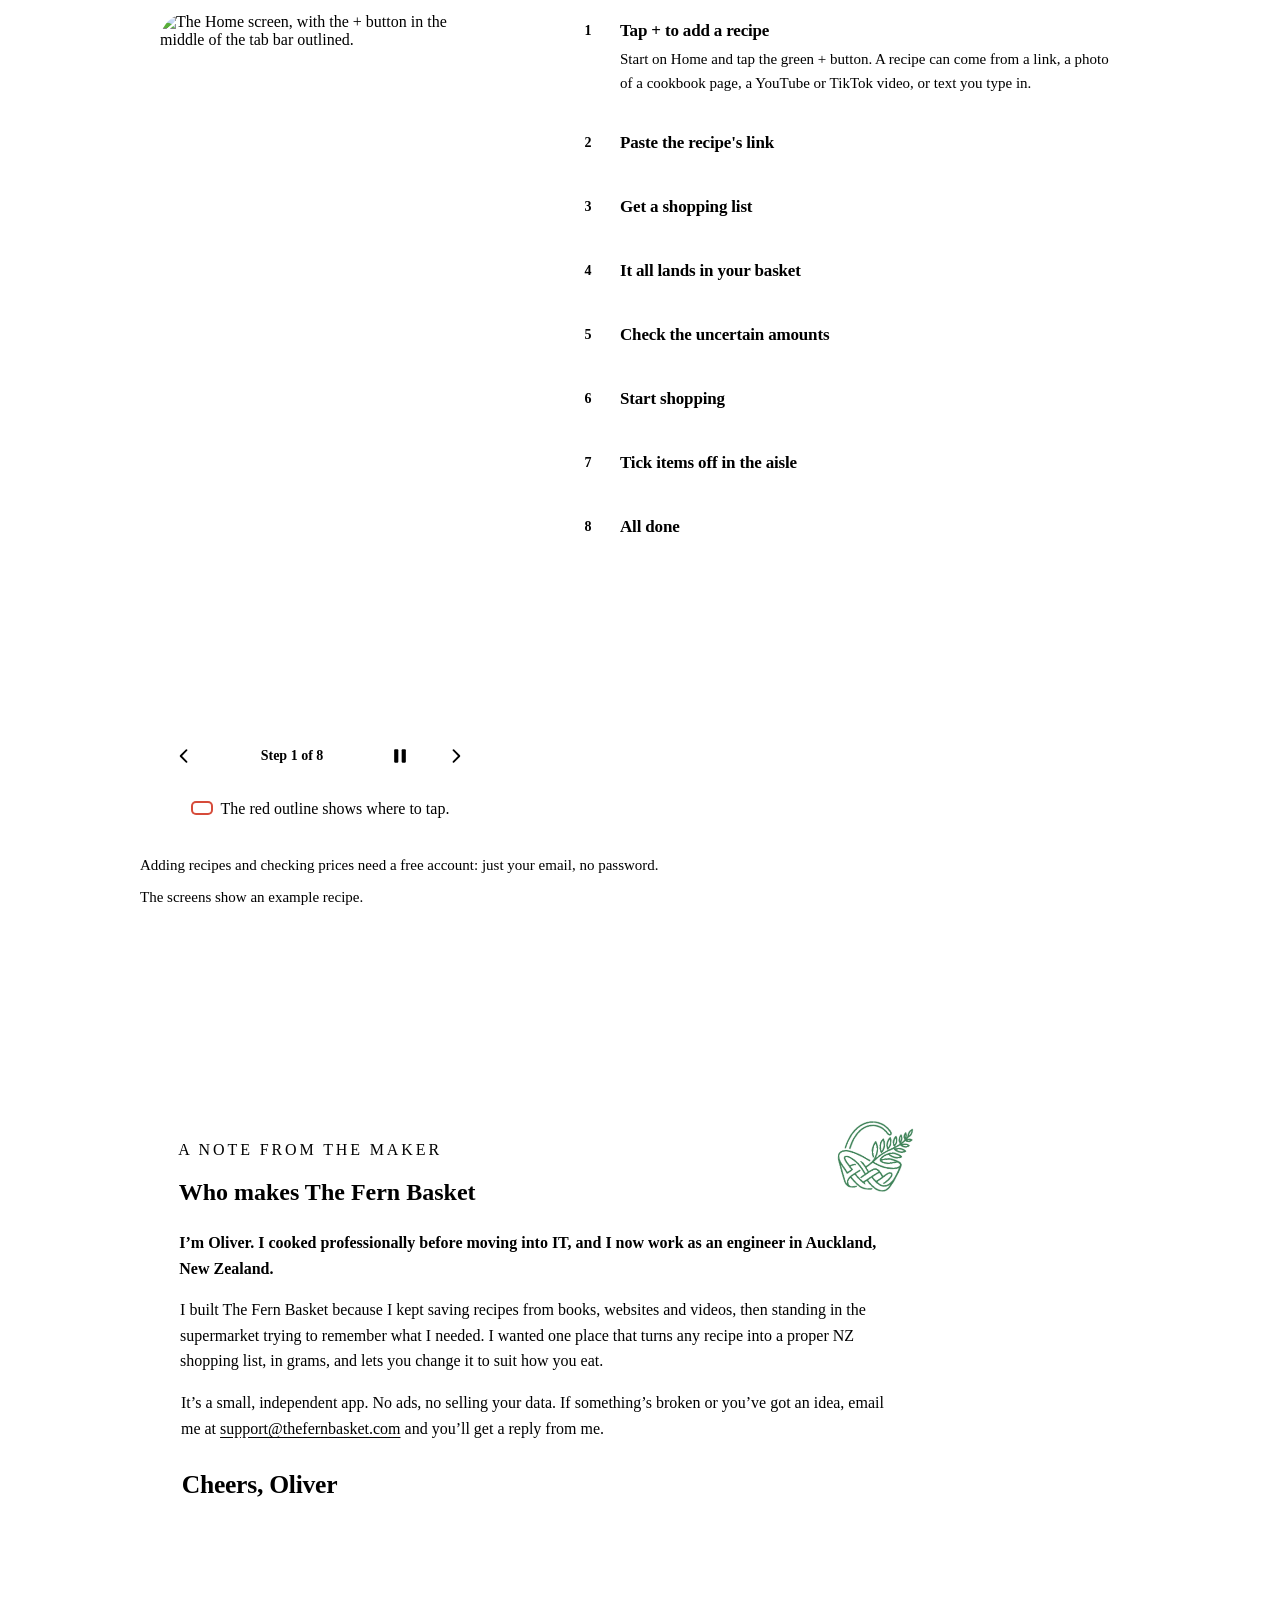
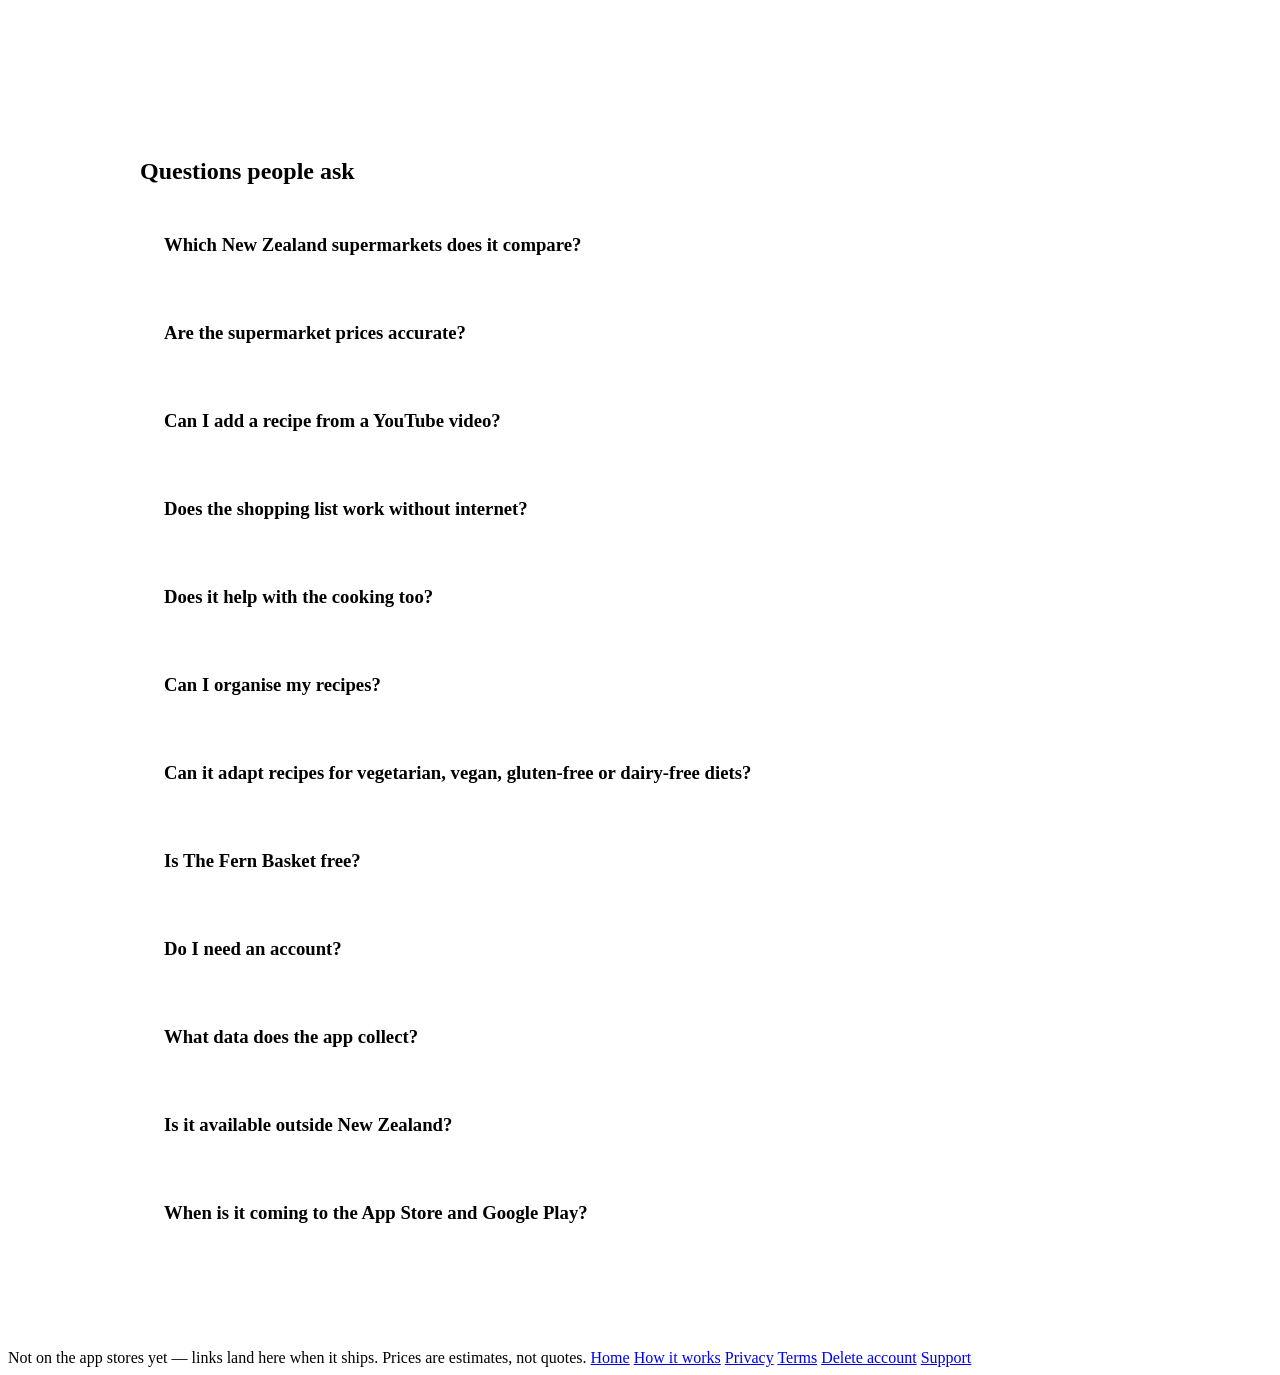
==== commit ff2defd9: "Maker note: Auckland, New Zealand Co-Authored-By: Claude Fable 5.1 <noreply@anthropic.com> Claude-Se" ====
--- a/public/index.html
+++ b/public/index.html
@@ -1033,7 +1033,7 @@
         <p class="kicker">A note from the maker</p>
         <h2>Who makes The Fern Basket</h2>
         <p class="maker-intro">I’m Oliver. I cooked professionally before moving into IT, and I now work as an
-        engineer in Auckland.</p>
+        engineer in Auckland, New Zealand.</p>
         <p>I built The Fern Basket because I kept saving recipes from books, websites and videos, then
         standing in the supermarket trying to remember what I needed. I wanted one place that turns
         any recipe into a proper NZ shopping list, in grams, and lets you change it to suit how you
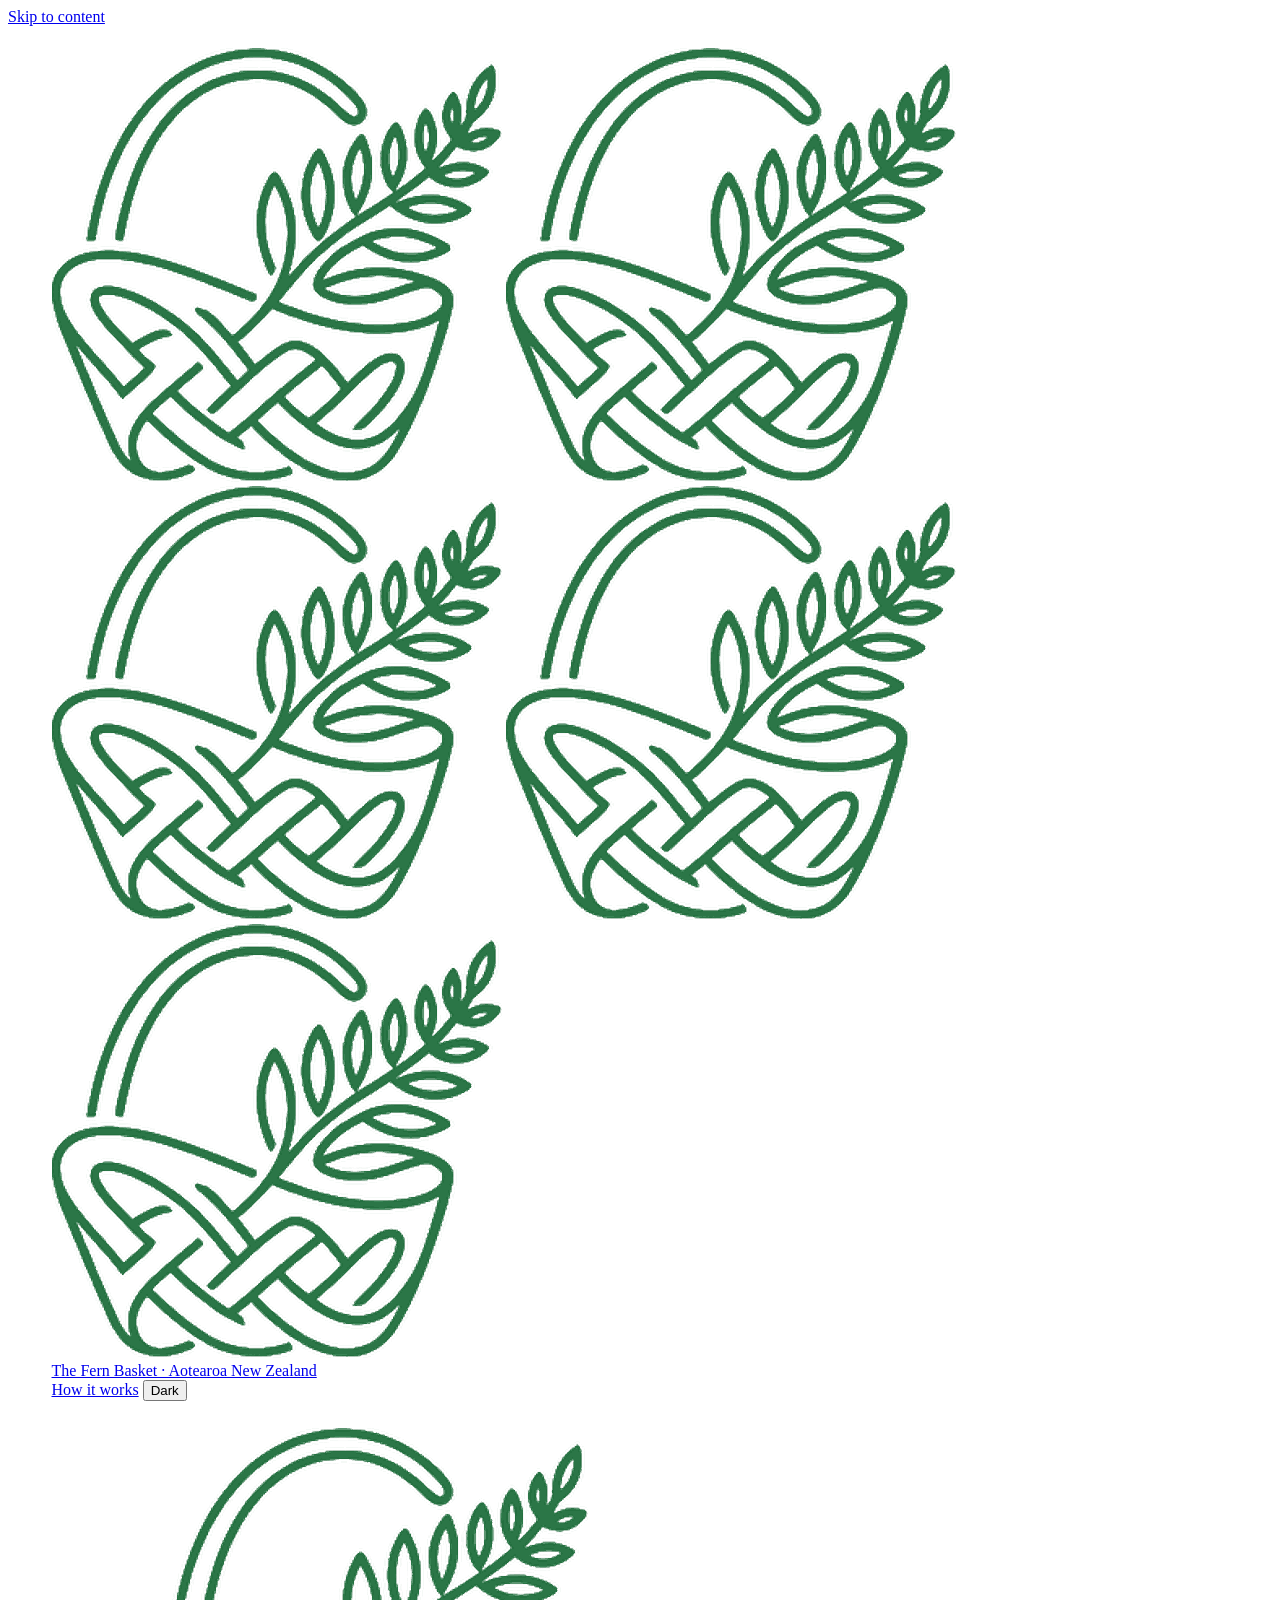
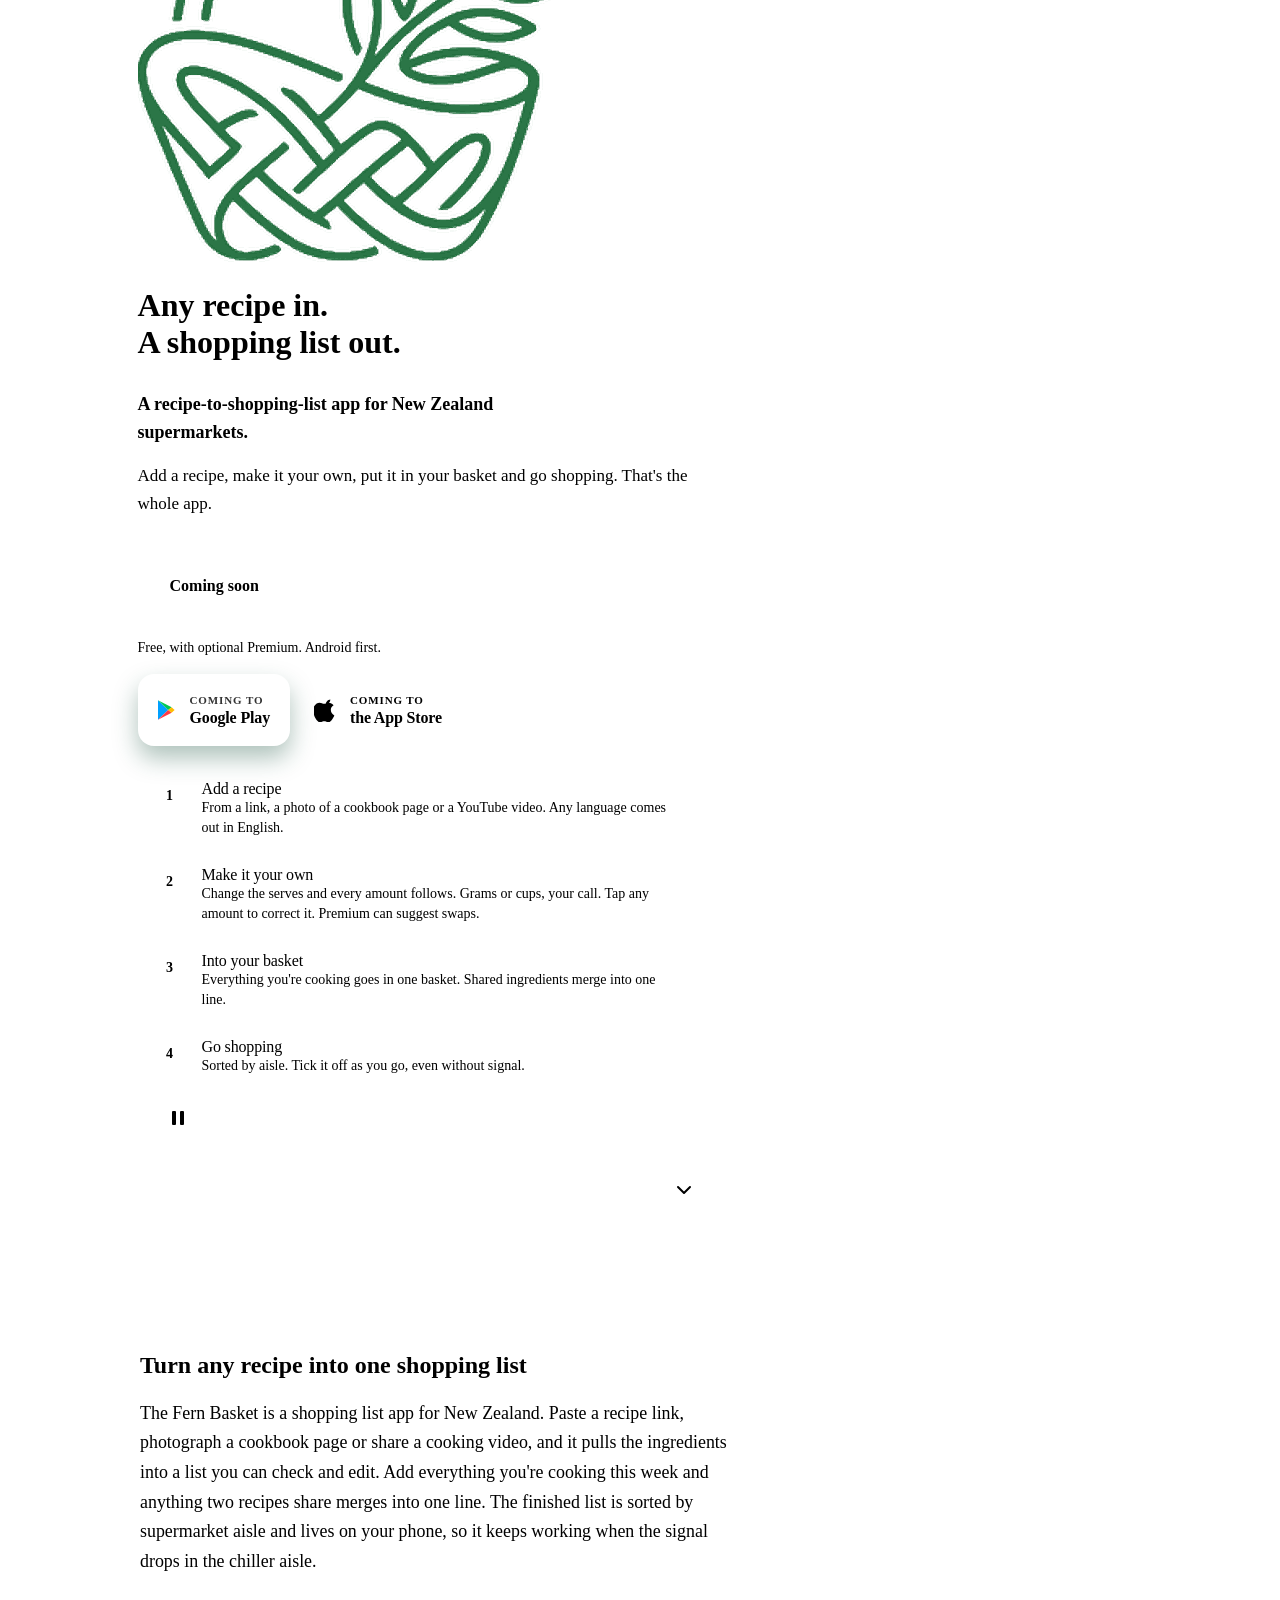
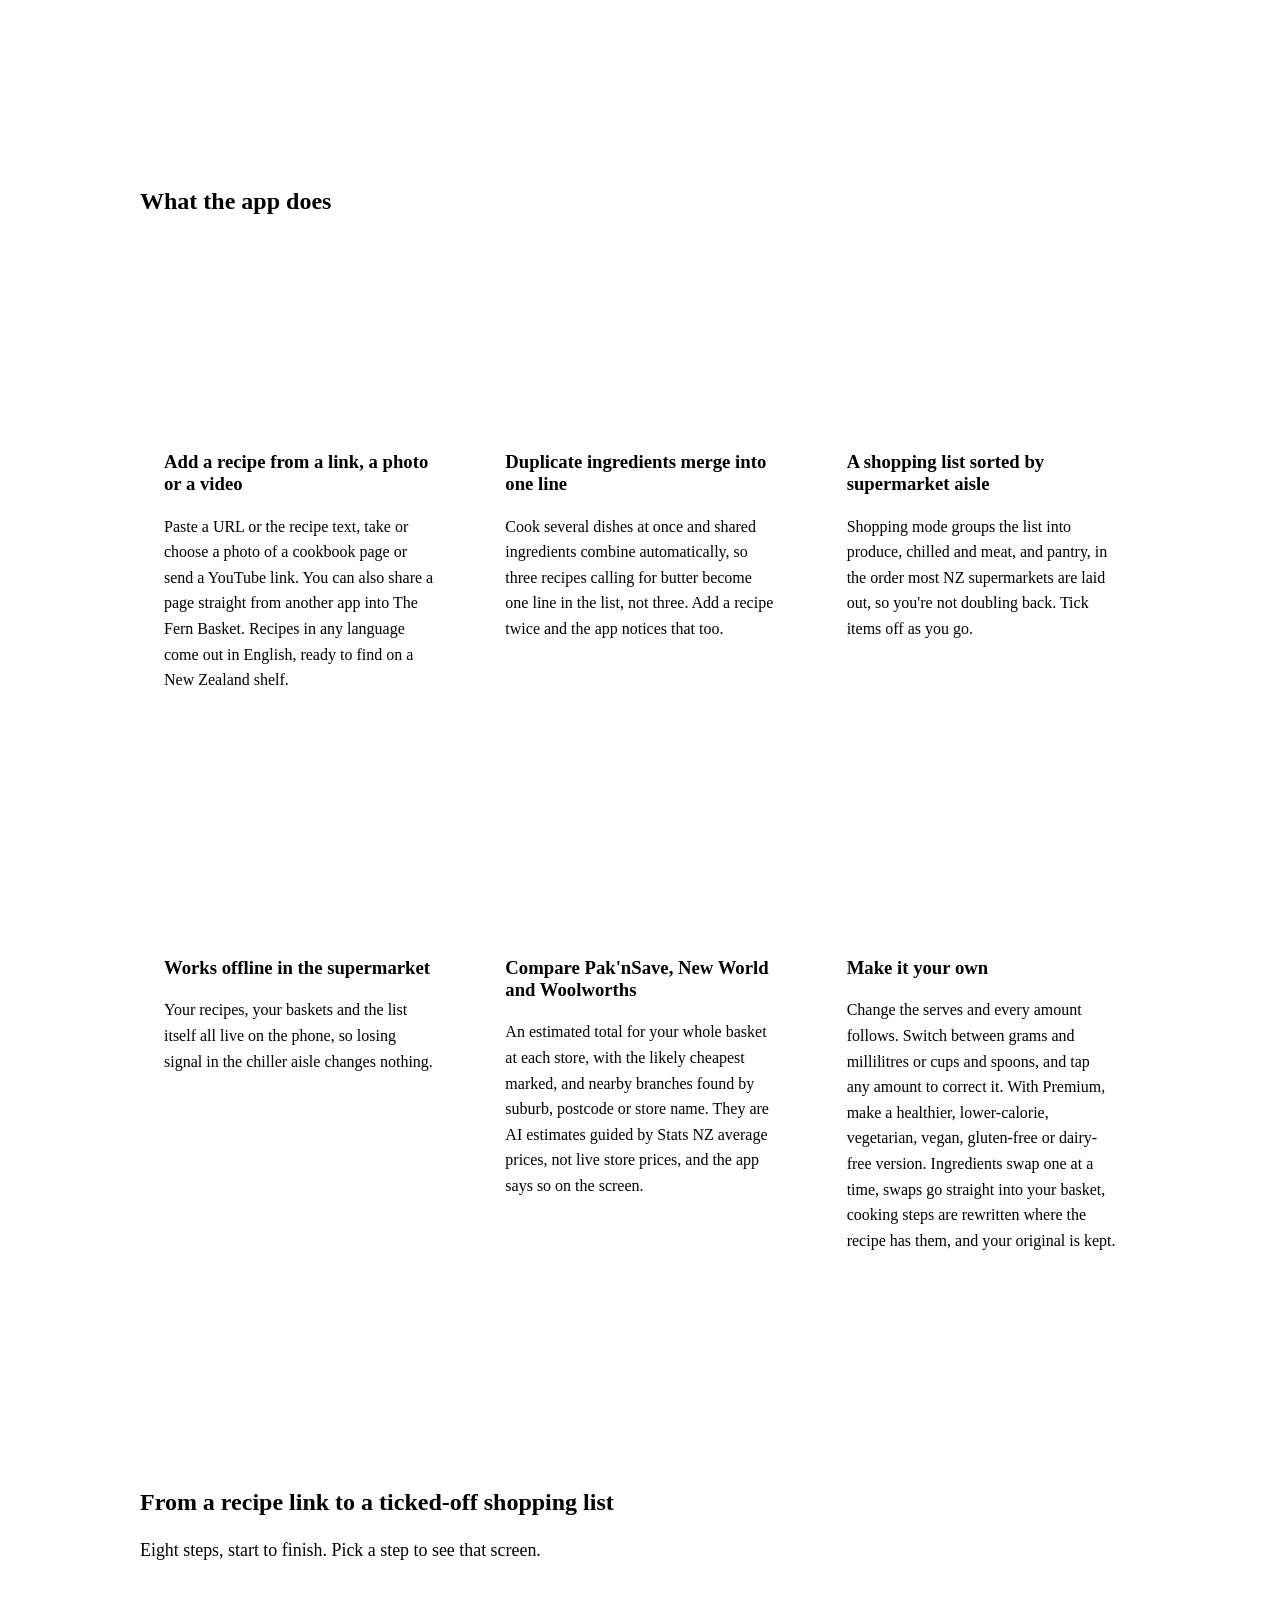
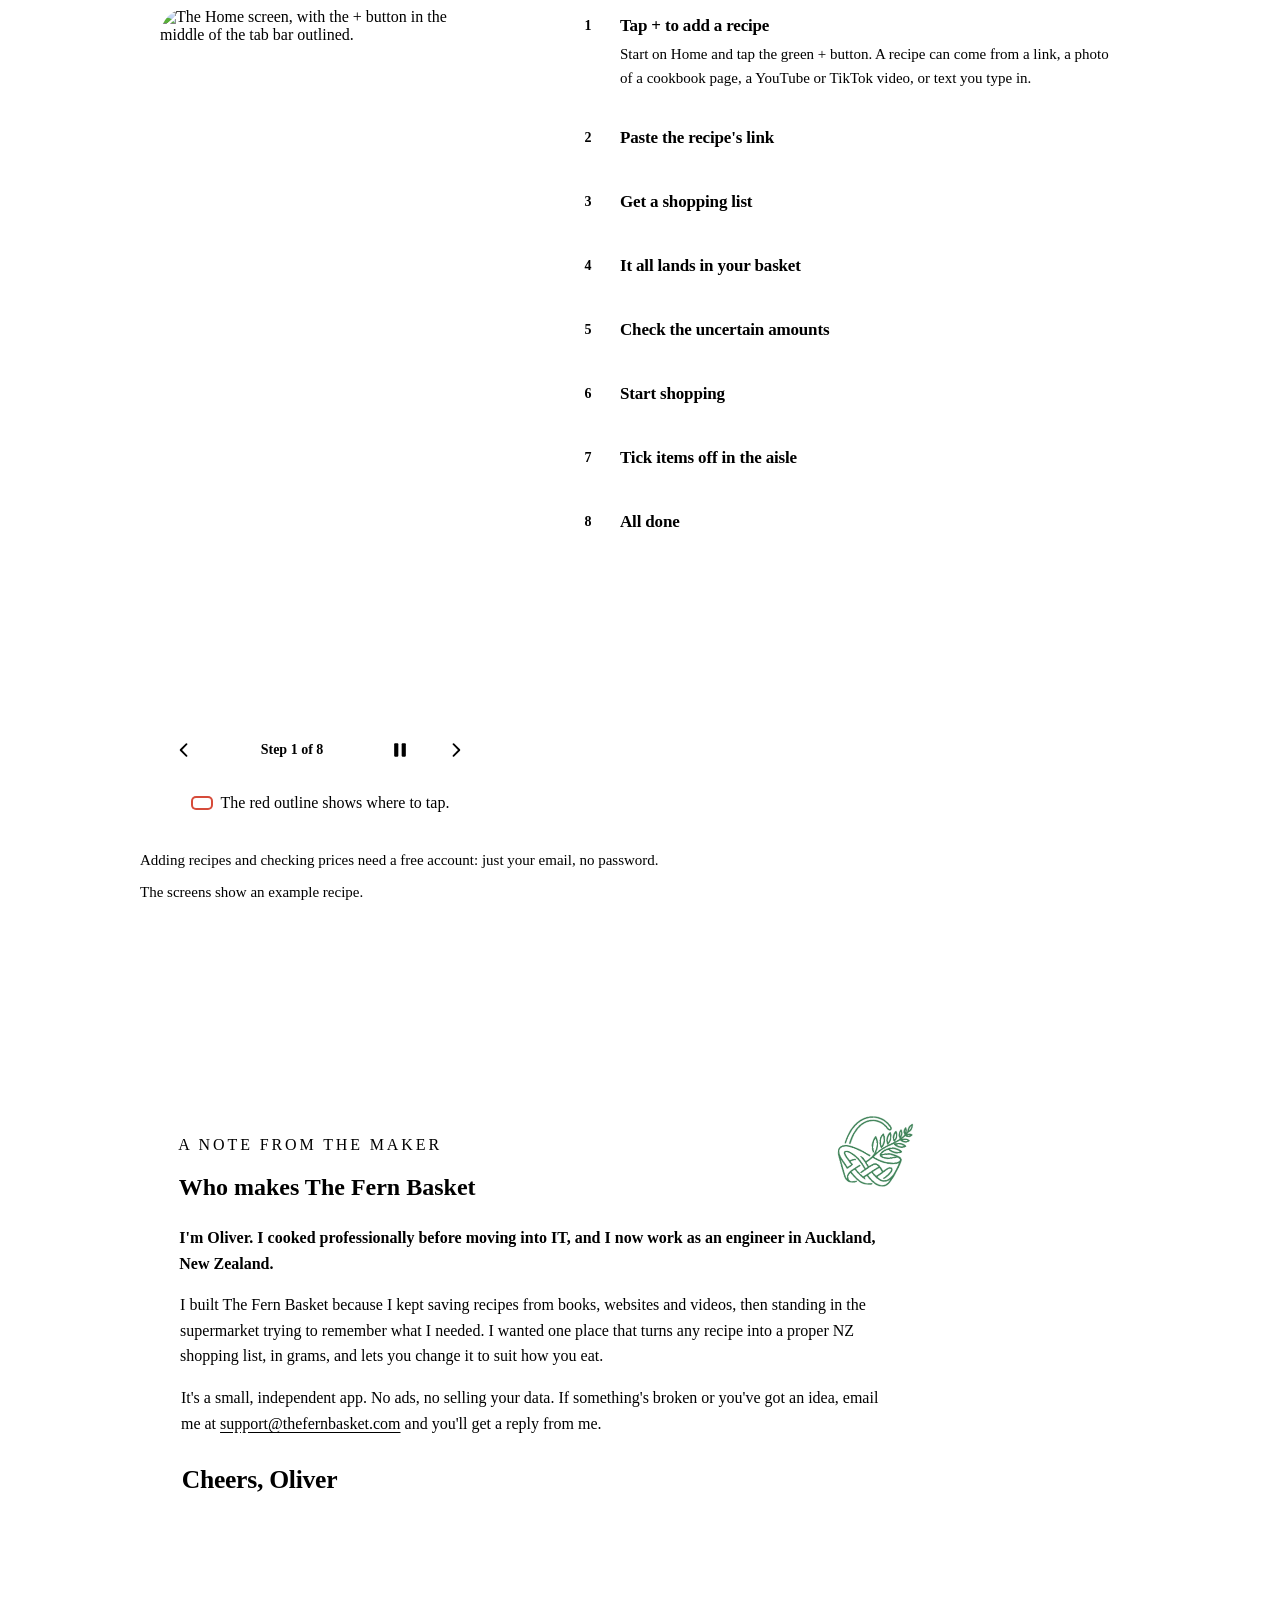
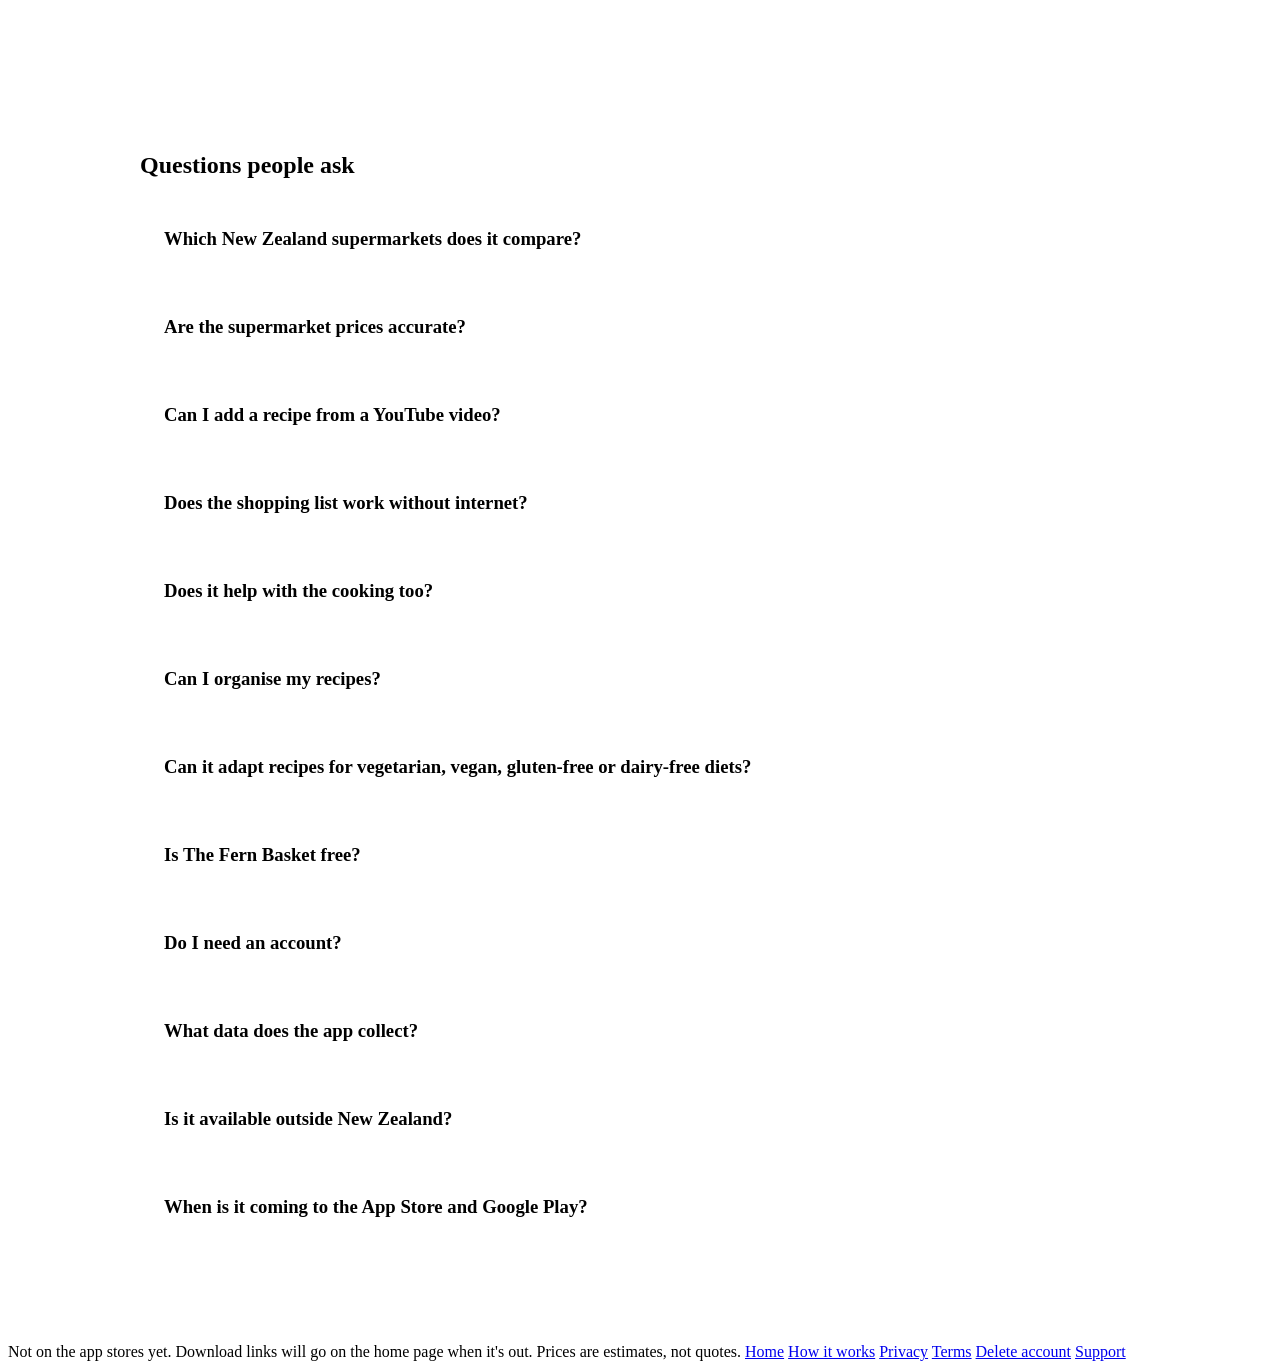
==== commit 88d2e43b: "Copy review: make every claim match the app, and tidy the house style A kiwi-copywriter review of th" ====
--- a/public/index.html
+++ b/public/index.html
@@ -3,11 +3,12 @@
 <head>
 <meta charset="utf-8">
 <meta name="viewport" content="width=device-width, initial-scale=1">
-<title>Turn any recipe into a shopping list | The Fern Basket NZ</title>
-<!-- 132 chars, 851px at 14px Arial: under the ~920px Google shows on desktop.
+<title>Turn any recipe into a shopping list · The Fern Basket NZ</title>
+<!-- 142 chars, 907px at 14px Arial: under the ~920px Google shows on desktop.
      The previous 170-char version measured 1045px and was cut off right where
-     "New Zealand" sat. Lead with what must survive truncation. -->
-<meta name="description" content="A New Zealand shopping list app. Turn any recipe into one aisle-sorted grocery list and compare Pak'nSave, New World and Woolworths.">
+     "New Zealand" sat. Lead with what must survive truncation. "price
+     estimates" because the site never presents a price as a quote. -->
+<meta name="description" content="A New Zealand shopping list app. Turn any recipe into an aisle-sorted list and compare price estimates at Pak'nSave, New World and Woolworths.">
 <meta name="theme-color" content="#F6F1E8" media="(prefers-color-scheme: light)">
 <meta name="theme-color" content="#0E1713" media="(prefers-color-scheme: dark)">
 <link rel="icon" href="/assets/favicon.png" type="image/png">
@@ -21,7 +22,7 @@
 <meta property="og:locale" content="en_NZ">
 <meta property="og:url" content="https://thefernbasket.com/">
 <meta property="og:title" content="The Fern Basket — Every recipe, one shopping list.">
-<meta property="og:description" content="Paste a link, snap a cookbook page, or share a video. The Fern Basket reads the recipe, merges everything you're cooking into one tidy list, and sorts it by aisle for the shop.">
+<meta property="og:description" content="Paste a link, snap a cookbook page or share a video. The Fern Basket reads the recipe, merges everything you're cooking into one tidy list, and sorts it by aisle for the shop.">
 <meta property="og:image" content="https://thefernbasket.com/assets/logo-mark.png">
 <meta property="og:image:alt" content="The Fern Basket logo: a woven basket with a fern frond.">
 
@@ -85,7 +86,7 @@
           "name": "Can I add a recipe from a YouTube video?",
           "acceptedAnswer": {
             "@type": "Answer",
-            "text": "Yes. Send a YouTube link and the app reads the description, then any recipe page it links to, and watches the video if it has to. Links to recipe pages, plain pasted text, and photos of cookbook pages or recipe cards all work too, and a recipe in any language comes out in English. Instagram links cannot be read by apps, so for those the app asks you to copy the caption and paste it as text. If you have nothing in mind yet, Find on YouTube opens a YouTube search for New Zealand recipes, and Search the web searches twelve New Zealand recipe sites the app is known to read, with a list of more to browse."
+            "text": "Yes. Send a YouTube link and the app reads the description, then any recipe page it links to, and watches the video if it has to (not long ones). For TikTok it reads the caption. Instagram links cannot be read by apps, so paste the caption as text or use a screenshot. Links to recipe pages, pasted text and photos of cookbook pages or recipe cards all work too, and a recipe in any language comes out in English. If you have nothing in mind yet, Find on YouTube opens a YouTube search for New Zealand recipes, and Search the web searches 12 New Zealand recipe sites the app is known to read, with a list of more to browse."
           }
         },
         {
@@ -93,7 +94,7 @@
           "name": "Does the shopping list work without internet?",
           "acceptedAnswer": {
             "@type": "Answer",
-            "text": "Yes. Browsing your saved recipes, building and editing baskets, shop mode and sharing a list are all local to your phone by design. A connection is needed to add a new recipe, compare prices or find stores."
+            "text": "Yes. Browsing your saved recipes, building and editing baskets, Shopping mode and sharing a list are all local to your phone by design. A connection is needed to add a new recipe, compare prices or find stores."
           }
         },
         {
@@ -101,7 +102,7 @@
           "name": "Does it help with the cooking too?",
           "acceptedAnswer": {
             "@type": "Answer",
-            "text": "Yes. Where the recipe has a method, it comes in as cooking steps, one per line, in the same units as the ingredient list, and a note at the top of the recipe points you to them. A recipe that was only an ingredient list has none. Tap a step to tick it off as you go. A step that states a time, such as simmer for 10 minutes, offers a timer: while it runs, a countdown sits in your phone's notifications with the step it belongs to, and tapping it takes you back to that step. It rings even with the app closed. You can also turn on a weekly reminder in Settings to plan the week's shop; it is off until you choose a day and time."
+            "text": "Yes. Where the recipe has a method, it comes in as cooking steps, one per line, in the same units as the ingredient list, and a note at the top of the recipe points you to them. A recipe that was only an ingredient list has none. Tap a step to tick it off as you go. A step that states a time, such as simmer for 10 minutes, offers a timer. It rings even with the app closed, and on Android a countdown sits in your notifications while it runs, with the step it belongs to; tap it to go back to that step. You can also turn on a weekly reminder in Settings to plan the week's shop; it is off until you choose a day and time."
           }
         },
         {
@@ -125,7 +126,7 @@
           "name": "Is The Fern Basket free?",
           "acceptedAnswer": {
             "@type": "Answer",
-            "text": "Yes, with a monthly allowance. A free account gets 20 recipe imports from links, photos and text, and 2 video imports, each calendar month. Importing and price checks need that free account, which only takes your email. Everything else is free with no limit: every recipe you save, crates to sort them into, your basket, Quick check and Shopping, all working offline, cooking steps and timers, price estimates at Pak'nSave, New World and Woolworths, and sync across your devices. Premium removes the monthly import limit, videos included, and adds the recipe rewriting: healthier and lower-calorie versions, vegetarian, vegan, gluten-free and dairy-free versions, with the cooking steps rewritten to match where the recipe has them. It is a monthly or annual subscription through Google Play or the App Store; if a free trial is offered to you, its length is shown before you start it, and you can cancel any time in the store, which Settings takes you to. Prices are shown in the app."
+            "text": "Yes, with a monthly allowance. A free account gets 20 recipe imports from links, photos and text, and 2 video imports, each calendar month. Importing and price checks need that free account, which only takes your email. Everything else is free with no limit: every recipe you save, crates to sort them into, your basket, Quick check and Shopping mode (all of which work offline), cooking steps and timers, price estimates at Pak'nSave, New World and Woolworths, and sync across your devices. Premium removes the monthly import limit, videos included, and adds the recipe rewriting: healthier and lower-calorie versions, vegetarian, vegan, gluten-free and dairy-free versions, with the cooking steps rewritten to match where the recipe has them. It is a monthly or annual subscription through Google Play or the App Store; if a free trial is offered to you, its length is shown before you start it, and you can cancel any time in the store, which Settings takes you to. Prices are shown in the app."
           }
         },
         {
@@ -133,7 +134,7 @@
           "name": "Do I need an account?",
           "acceptedAnswer": {
             "@type": "Answer",
-            "text": "To import a recipe or check prices, yes: a free account, because the monthly allowance is counted per account and each check costs us a model call. You sign in with your email and a one-time code; there is no password. Your saved recipes, your basket and shop mode work without signing in, and signing in also syncs your recipes, baskets and settings across your devices."
+            "text": "To import a recipe or check prices, yes: a free account, because each import and price check costs us an AI call, and the free allowance is counted per account. You sign in with your email and a one-time code; there is no password. Your saved recipes, your basket and Shopping mode work without signing in, and signing in also syncs your recipes, baskets and settings across your devices. You must be at least 16 to use The Fern Basket."
           }
         },
         {
@@ -141,7 +142,7 @@
           "name": "What data does the app collect?",
           "acceptedAnswer": {
             "@type": "Answer",
-            "text": "No analytics, no advertising identifiers, no contacts, no device identifiers, and it never asks for your location: you find your store by typing a suburb, postcode or store name. It asks for the photo library or camera only when you import a recipe from a photo, and for notifications only when you set a cooking timer or the weekly reminder. Dietary and allergy tags stay on your device even when you are signed in. The full privacy policy sets out the detail, and there is a page on how to delete your account."
+            "text": "No analytics, no advertising identifiers, no contacts, no device identifiers, and it never asks for your location: you find your store by typing a suburb, postcode or store name. It asks for the photo library or camera only when you import a recipe from a photo, and for notifications only when you set a cooking timer or the weekly reminder. Allergy and other dietary tags, such as halal or nut-free, stay on your device even when you are signed in. The full privacy policy sets out the detail, and there is a page on how to delete your account."
           }
         },
         {
@@ -157,7 +158,7 @@
           "name": "When is it coming to the App Store and Google Play?",
           "acceptedAnswer": {
             "@type": "Answer",
-            "text": "It is not published yet. When it is, the download links will appear at the top of this page. You must be at least 16 to use The Fern Basket."
+            "text": "It is not published yet. When it is, the download links will appear at the top of this page."
           }
         }
       ]
@@ -169,7 +170,7 @@
       "applicationCategory": "ShoppingApplication",
       "operatingSystem": "iOS, Android",
       "inLanguage": "en-NZ",
-      "description": "Turns a recipe link, a photo of a cookbook page, or a video into one tidy shopping list, merging repeated ingredients and sorting the list by aisle.",
+      "description": "Turns a recipe link, a photo of a cookbook page or a video into one tidy shopping list, merging repeated ingredients and sorting the list by aisle.",
       "screenshot": [
         "https://thefernbasket.com/assets/walkthrough/01-home.png",
         "https://thefernbasket.com/assets/walkthrough/02-add.png",
@@ -334,7 +335,6 @@
   .strike { position: absolute; left: -2px; right: -2px; height: 2px; top: 11px; background: var(--text); transform: scaleX(0); transform-origin: left center; }
   .swapto { position: absolute; left: 84px; color: var(--accent); font: 700 13px/24px var(--font-body); opacity: 0; }
   .chip { position: absolute; left: 148px; top: 4px; height: 16px; padding: 0 6px; border-radius: 8px; font: 700 10px/16px var(--font-body); letter-spacing: .06em; text-transform: uppercase; box-shadow: inset 0 0 0 1px var(--accent); color: var(--accent); opacity: 0; }
-  .gotit { position: absolute; left: 156px; font: 600 13px/24px var(--font-body); color: var(--muted); opacity: 0; transform: rotate(-4deg); }
   .tap { position: absolute; width: 36px; height: 36px; margin: -18px 0 0 -18px; border-radius: 50%; box-shadow: 0 0 0 2px var(--accent); opacity: 0; }
 
   .card2 { position: absolute; left: 76px; top: 64px; width: 208px; height: 136px; padding: 16px; border-radius: 6px; background: var(--surface);
@@ -610,7 +610,7 @@
       <!-- Carries the words the h1 can't: "recipe", "shopping list", "app",
            "New Zealand". The h1 stays the brand line; this does the work. -->
       <p class="h1-sub">A recipe-to-shopping-list app for New Zealand supermarkets.</p>
-      <p class="hero-lede">Add a recipe, make it your own, put it in your basket and go shopping. That’s the whole app.</p>
+      <p class="hero-lede">Add a recipe, make it your own, put it in your basket and go shopping. That's the whole app.</p>
 
       <!--
         PLACEHOLDER: there are no store listings yet. "Coming soon" is a label,
@@ -629,7 +629,7 @@
       -->
       <div class="cta">
         <span class="btn btn-soon">Coming soon</span>
-        <p class="note">Free. Android first.</p>
+        <p class="note">Free, with optional Premium. Android first.</p>
         <div class="stores">
           <a class="store store-primary is-placeholder" href="#faq">
             <svg viewBox="0 0 24 24" aria-hidden="true"><path fill="#00A0FF" d="M4 2.2 14.2 12 4 21.8Z"></path><path fill="#00C853" d="M4 2.2 17.6 9.3 14.2 12Z"></path><path fill="#FF3A44" d="M4 21.8 17.6 14.7 14.2 12Z"></path><path fill="#FFBC00" d="M17.6 9.3 20.6 12 17.6 14.7 14.2 12Z"></path></svg>
@@ -663,7 +663,7 @@
             <div class="ln" style="top:144px" id="l2"><span class="q"><span class="roll"><span class="col"><span>4</span><span>6</span></span></span></span><span class="u">cloves</span><span class="n">garlic</span></div>
             <div class="ln" style="top:168px" id="l3"><span class="q"><span class="roll"><span class="col"><span>2</span><span>3</span></span></span></span><span class="u"></span><span class="n">brown onions</span></div>
             <div class="ln" style="top:192px" id="l4"><span class="q"><span class="roll"><span class="col"><span>600</span><span>900</span></span></span></span><span class="u">g</span><span class="n" id="kumara">kūmara<i class="strike" id="s-kumara"></i></span><span class="swapto" id="pumpkin">pumpkin</span><span class="chip" id="chip">Premium</span></div>
-            <div class="ln" style="top:216px" id="l5"><span class="q"><span class="roll"><span class="col"><span>2</span><span>3</span></span></span></span><span class="u">tbsp</span><span class="n">olive oil<i class="strike" id="s-oil"></i></span><span class="gotit" id="gotit">got it</span></div>
+            <div class="ln" style="top:216px" id="l5"><span class="q"><span class="roll"><span class="col"><span>2</span><span>3</span></span></span></span><span class="u">tbsp</span><span class="n">olive oil<i class="strike" id="s-oil"></i></span></div>
             <i class="tap" id="tap1" style="left:76px;top:76px"></i>
             <i class="tap" id="tap2" style="left:112px;top:204px"></i>
             <i class="tap" id="tap3" style="left:116px;top:228px"></i>
@@ -782,9 +782,9 @@
     <!-- The four steps in words; each jumps to its part of the animation. -->
     <div class="how">
       <ol class="beats" id="steps">
-        <li><button class="beat on" type="button" data-beat="0"><span class="n">1</span><span><b>Add a recipe</b><span class="d">From a link, a photo of the card, or a YouTube video. Any language comes out in English.</span></span></button></li>
+        <li><button class="beat on" type="button" data-beat="0"><span class="n">1</span><span><b>Add a recipe</b><span class="d">From a link, a photo of a cookbook page or a YouTube video. Any language comes out in English.</span></span></button></li>
         <li><button class="beat" type="button" data-beat="1"><span class="n">2</span><span><b>Make it your own</b><span class="d">Change the serves and every amount follows. Grams or cups, your call. Tap any amount to correct it. Premium can suggest swaps.</span></span></button></li>
-        <li><button class="beat" type="button" data-beat="2"><span class="n">3</span><span><b>Into your basket</b><span class="d">Everything you’re cooking goes in one basket. Doubles merge into one line.</span></span></button></li>
+        <li><button class="beat" type="button" data-beat="2"><span class="n">3</span><span><b>Into your basket</b><span class="d">Everything you're cooking goes in one basket. Shared ingredients merge into one line.</span></span></button></li>
         <li><button class="beat" type="button" data-beat="3"><span class="n">4</span><span><b>Go shopping</b><span class="d">Sorted by aisle. Tick it off as you go, even without signal.</span></span></button></li>
       </ol>
       <div class="controls">
@@ -810,7 +810,7 @@
     <div class="inner">
       <h2>Turn any recipe into one shopping list</h2>
       <p class="lead">The Fern Basket is a shopping list app for New Zealand. Paste a recipe link,
-      photograph a cookbook page or share a cooking video, and it reads out the ingredients into a
+      photograph a cookbook page or share a cooking video, and it pulls the ingredients into a
       list you can check and edit. Add everything you're cooking this week and anything two recipes
       share merges into one line. The finished list is sorted by supermarket aisle and lives on your
       phone, so it keeps working when the signal drops in the chiller aisle.</p>
@@ -825,7 +825,7 @@
           <!-- cards:scene start -->
           <div class="cs-fit"><div class="cs-scene" id="s1">
             <div class="cs-src" id="c1-link" style="left:14px;top:22px"><svg viewBox="0 0 24 24"><path d="M10 13a5 5 0 0 0 7 0l3-3a5 5 0 0 0-7-7l-1 1"/><path d="M14 11a5 5 0 0 0-7 0l-3 3a5 5 0 0 0 7 7l1-1"/></svg>recipetineats.com</div>
-            <div class="cs-src" id="c1-photo" style="left:14px;top:60px"><svg viewBox="0 0 24 24"><path d="M4 7h3l2-3h6l2 3h3v12H4z"/><circle cx="12" cy="13" r="3.5"/></svg>Photo of the card</div>
+            <div class="cs-src" id="c1-photo" style="left:14px;top:60px"><svg viewBox="0 0 24 24"><path d="M4 7h3l2-3h6l2 3h3v12H4z"/><circle cx="12" cy="13" r="3.5"/></svg>Cookbook photo</div>
             <div class="cs-src" id="c1-video" style="left:14px;top:98px"><svg viewBox="0 0 24 24"><rect x="3" y="5" width="18" height="14" rx="3"/><path d="M10 9.5v5l4.5-2.5z"/></svg>YouTube video</div>
             <div class="cs-paper" id="c1-card" style="left:142px;top:16px;width:128px;height:140px;transform:rotate(2deg)">
               <div class="cs-t" id="c1-t" style="left:12px;top:9px">Lamb shoulder</div>
@@ -836,8 +836,8 @@
             <div class="cs-cap" id="c1-cap" style="left:142px;top:164px">Any language, out in English.</div>
           </div></div>
           <!-- cards:scene end -->
-          <h3>Add a recipe from a link, a photo, or a video</h3>
-          <p>Paste a URL or the recipe text, take or choose a photo of a cookbook page, or send a
+          <h3>Add a recipe from a link, a photo or a video</h3>
+          <p>Paste a URL or the recipe text, take or choose a photo of a cookbook page or send a
           YouTube link. You can also share a page straight from another app into The Fern Basket.
           Recipes in any language come out in English, ready to find on a New Zealand shelf.</p>
         </article>
@@ -892,8 +892,8 @@
           </div></div>
           <!-- cards:scene end -->
           <h3>A shopping list sorted by supermarket aisle</h3>
-          <p>Shop mode groups the list the way the store is laid out, so you walk the aisles once.
-          Tick items off as you go.</p>
+          <p>Shopping mode groups the list into produce, chilled and meat, and pantry, in the order
+          most NZ supermarkets are laid out, so you're not doubling back. Tick items off as you go.</p>
         </article>
         <article class="cell">
           <!-- cards:scene start -->
@@ -969,11 +969,11 @@
           </div></div>
           <!-- cards:scene end -->
           <h3>Make it your own</h3>
-          <p>Change the serves and every amount follows. Show a recipe in grams and millilitres or
-          in cups and spoons, and tap any amount to correct it. With Premium, make a healthier,
-          lower-calorie, vegetarian, vegan, gluten-free or dairy-free version: ingredients swap one
-          at a time, swapped ingredients go straight into your basket, the cooking steps are
-          rewritten to match where the recipe has them, and your original is kept.</p>
+          <p>Change the serves and every amount follows. Switch between grams and millilitres or cups
+          and spoons, and tap any amount to correct it. With Premium, make a healthier,
+          lower-calorie, vegetarian, vegan, gluten-free or dairy-free version. Ingredients swap one
+          at a time, swaps go straight into your basket, cooking steps are rewritten where the
+          recipe has them, and your original is kept.</p>
         </article>
       </div>
     </div>
@@ -982,7 +982,7 @@
   <section class="band" id="how-it-works">
     <div class="inner">
       <h2>From a recipe link to a ticked-off shopping list</h2>
-      <p class="lead">Eight taps, start to finish. Pick a step to see that screen.</p>
+      <p class="lead">Eight steps, start to finish. Pick a step to see that screen.</p>
 
       <div class="walk" id="wt-walk">
         <div class="phone-col">
@@ -1001,21 +1001,21 @@
           <div class="wt-controls">
             <button type="button" class="ctl" id="wt-prev" aria-label="Previous step"><svg viewBox="0 0 24 24" aria-hidden="true"><path d="M15 5l-7 7 7 7"/></svg></button>
             <span class="count" id="wt-count">Step 1 of 8</span>
-            <button type="button" class="ctl" id="wt-pp" aria-pressed="false" aria-label="Pause"><svg class="i-pause" viewBox="0 0 24 24" aria-hidden="true"><rect x="5" y="4" width="5" height="16" rx="1"/><rect x="14" y="4" width="5" height="16" rx="1"/></svg><svg class="i-play" viewBox="0 0 24 24" aria-hidden="true"><path d="M7 4v16l13-8z"/></svg></button>
+            <button type="button" class="ctl" id="wt-pp" aria-pressed="false" aria-label="Pause walkthrough"><svg class="i-pause" viewBox="0 0 24 24" aria-hidden="true"><rect x="5" y="4" width="5" height="16" rx="1"/><rect x="14" y="4" width="5" height="16" rx="1"/></svg><svg class="i-play" viewBox="0 0 24 24" aria-hidden="true"><path d="M7 4v16l13-8z"/></svg></button>
             <button type="button" class="ctl" id="wt-next" aria-label="Next step"><svg viewBox="0 0 24 24" aria-hidden="true"><path d="M9 5l7 7-7 7"/></svg></button>
           </div>
           <p class="key"><i aria-hidden="true"></i>The red outline shows where to tap.</p>
         </div>
 
-        <ol class="steps" id="steps">
+        <ol class="steps" id="wt-steps">
           <li><button type="button" class="step" aria-current="step"><span class="n">1</span><span><span class="t">Tap + to add a recipe</span><span class="d">Start on Home and tap the green + button. A recipe can come from a link, a photo of a cookbook page, a YouTube or TikTok video, or text you type in.</span></span></button></li>
           <li><button type="button" class="step"><span class="n">2</span><span><span class="t">Paste the recipe's link</span><span class="d">Copy the address of a recipe page and paste it in. Most recipe websites work. Then tap Get ingredients.</span></span></button></li>
           <li><button type="button" class="step"><span class="n">3</span><span><span class="t">Get a shopping list</span><span class="d">The Fern Basket reads the page and lists every ingredient, in grams and millilitres or cups and spoons. Amounts the recipe didn't state exactly get a question mark. Tap Add to basket.</span></span></button></li>
           <li><button type="button" class="step"><span class="n">4</span><span><span class="t">It all lands in your basket</span><span class="d">Your basket sorts ingredients by supermarket aisle and merges anything two recipes share. A note at the top says when an amount needs a look.</span></span></button></li>
-          <li><button type="button" class="step"><span class="n">5</span><span><span class="t">Check the uncertain amounts</span><span class="d">Keep each amount, change how many, or remove it. The app asks you rather than guessing.</span></span></button></li>
+          <li><button type="button" class="step"><span class="n">5</span><span><span class="t">Check the uncertain amounts</span><span class="d">Keep each amount, change how many or remove it. The app asks you rather than guessing.</span></span></button></li>
           <li><button type="button" class="step"><span class="n">6</span><span><span class="t">Start shopping</span><span class="d">Once nothing needs checking, tap Start shopping.</span></span></button></li>
           <li><button type="button" class="step"><span class="n">7</span><span><span class="t">Tick items off in the aisle</span><span class="d">Tick each item as it goes in your trolley. Shopping mode works without signal, so a supermarket basement is fine.</span></span></button></li>
-          <li><button type="button" class="step"><span class="n">8</span><span><span class="t">All done</span><span class="d">The last tick finishes the shop. Your recipe stays saved in Recipes for next time.</span></span></button></li>
+          <li><button type="button" class="step"><span class="n">8</span><span><span class="t">All done</span><span class="d">The last tick finishes the shop. Your recipe stays saved in Recipes, and you can note what the shop cost if you like.</span></span></button></li>
         </ol>
       </div>
 
@@ -1032,15 +1032,15 @@
         <img class="maker-stamp" src="/assets/logo-mark.png" alt="" width="450" height="434" loading="lazy" decoding="async">
         <p class="kicker">A note from the maker</p>
         <h2>Who makes The Fern Basket</h2>
-        <p class="maker-intro">I’m Oliver. I cooked professionally before moving into IT, and I now work as an
+        <p class="maker-intro">I'm Oliver. I cooked professionally before moving into IT, and I now work as an
         engineer in Auckland, New Zealand.</p>
         <p>I built The Fern Basket because I kept saving recipes from books, websites and videos, then
         standing in the supermarket trying to remember what I needed. I wanted one place that turns
         any recipe into a proper NZ shopping list, in grams, and lets you change it to suit how you
         eat.</p>
-        <p>It’s a small, independent app. No ads, no selling your data. If something’s broken or
-        you’ve got an idea, email me at <a href="mailto:support@thefernbasket.com">support@thefernbasket.com</a>
-        and you’ll get a reply from me.</p>
+        <p>It's a small, independent app. No ads, no selling your data. If something's broken or
+        you've got an idea, email me at <a href="mailto:support@thefernbasket.com">support@thefernbasket.com</a>
+        and you'll get a reply from me.</p>
         <p class="maker-sign">Cheers, Oliver</p>
       </div>
     </div>
@@ -1072,31 +1072,32 @@
 
         <details>
           <summary><h3>Can I add a recipe from a YouTube video?</h3></summary>
-          <p>Yes. Send a YouTube link and the app reads the description, then any recipe page it links to, and
-          watches the video if it has to. Links to recipe pages, plain pasted text, and photos of cookbook
-          pages or recipe cards all work too, and a recipe in any language comes out in English. Instagram
-          links cannot be read by apps, so for those the app asks you to copy the caption and paste it as
-          text. If you have nothing in mind yet, Find on YouTube opens a YouTube search for New Zealand
-          recipes, and Search the web searches twelve New Zealand recipe sites the app is known to read,
-          with a list of more to browse.</p>
+          <p>Yes. Send a YouTube link and the app reads the description, then any recipe page it links
+          to, and watches the video if it has to (not long ones). For TikTok it reads the caption.
+          Instagram links cannot be read by apps, so paste the caption as text or use a screenshot.
+          Links to recipe pages, pasted text and photos of cookbook pages or recipe cards all work
+          too, and a recipe in any language comes out in English. If you have nothing in mind yet,
+          Find on YouTube opens a YouTube search for New Zealand recipes, and Search the web
+          searches 12 New Zealand recipe sites the app is known to read, with a list of more to
+          browse.</p>
         </details>
 
         <details>
           <summary><h3>Does the shopping list work without internet?</h3></summary>
-          <p>Yes. Browsing your saved recipes, building and editing baskets, shop mode and sharing a
-          list are all local to your phone by design. A connection is needed to add a new recipe,
+          <p>Yes. Browsing your saved recipes, building and editing baskets, Shopping mode and sharing
+          a list are all local to your phone by design. A connection is needed to add a new recipe,
           compare prices or find stores.</p>
         </details>
 
         <details>
           <summary><h3>Does it help with the cooking too?</h3></summary>
-          <p>Yes. Where the recipe has a method, it comes in as cooking steps, one per line, in the same units
-          as the ingredient list, and a note at the top of the recipe points you to them. A recipe that was
-          only an ingredient list has none. Tap a step to tick it off as you go. A step that states a time,
-          such as simmer for 10 minutes, offers a timer: while it runs, a countdown sits in your phone's
-          notifications with the step it belongs to, and tapping it takes you back to that step. It rings
-          even with the app closed. You can also turn on a weekly reminder in Settings to plan the week's
-          shop; it is off until you choose a day and time.</p>
+          <p>Yes. Where the recipe has a method, it comes in as cooking steps, one per line, in the
+          same units as the ingredient list, and a note at the top of the recipe points you to them.
+          A recipe that was only an ingredient list has none. Tap a step to tick it off as you go. A
+          step that states a time, such as simmer for 10 minutes, offers a timer. It rings even with
+          the app closed, and on Android a countdown sits in your notifications while it runs, with
+          the step it belongs to; tap it to go back to that step. You can also turn on a weekly
+          reminder in Settings to plan the week's shop; it is off until you choose a day and time.</p>
         </details>
 
         <details>
@@ -1118,36 +1119,38 @@
 
         <details>
           <summary><h3>Is The Fern Basket free?</h3></summary>
-          <p>Yes, with a monthly allowance. A free account gets 20 recipe imports from links, photos and text,
-          and 2 video imports, each calendar month. Importing and price checks need that free account, which
-          only takes your email. Everything else is free with no limit: every recipe you save, crates to
-          sort them into, your basket, Quick check and Shopping, all working offline, cooking steps and
-          timers, price estimates at Pak'nSave, New World and Woolworths, and sync across your devices.
-          Premium removes the monthly import limit, videos included, and adds the recipe rewriting:
-          healthier and lower-calorie versions, vegetarian, vegan, gluten-free and dairy-free versions, with
-          the cooking steps rewritten to match where the recipe has them. It is a monthly or annual
-          subscription through Google Play or the App Store; if a free trial is offered to you, its length
-          is shown before you start it, and you can cancel any time in the store, which Settings takes you
-          to. Prices are shown in the app.</p>
+          <p>Yes, with a monthly allowance. A free account gets 20 recipe imports from links, photos
+          and text, and 2 video imports, each calendar month. Importing and price checks need that
+          free account, which only takes your email. Everything else is free with no limit: every
+          recipe you save, crates to sort them into, your basket, Quick check and Shopping mode (all
+          of which work offline), cooking steps and timers, price estimates at Pak'nSave, New World
+          and Woolworths, and sync across your devices. Premium removes the monthly import limit,
+          videos included, and adds the recipe rewriting: healthier and lower-calorie versions,
+          vegetarian, vegan, gluten-free and dairy-free versions, with the cooking steps rewritten
+          to match where the recipe has them. It is a monthly or annual subscription through Google
+          Play or the App Store; if a free trial is offered to you, its length is shown before you
+          start it, and you can cancel any time in the store, which Settings takes you to. Prices
+          are shown in the app.</p>
         </details>
 
         <details>
           <summary><h3>Do I need an account?</h3></summary>
-          <p>To import a recipe or check prices, yes: a free account, because the monthly allowance is counted
-          per account and each check costs us a model call. You sign in with your email and a one-time code;
-          there is no password. Your saved recipes, your basket and shop mode work without signing in, and
-          signing in also syncs your recipes, baskets and settings across your devices.</p>
+          <p>To import a recipe or check prices, yes: a free account, because each import and price
+          check costs us an AI call, and the free allowance is counted per account. You sign in with
+          your email and a one-time code; there is no password. Your saved recipes, your basket and
+          Shopping mode work without signing in, and signing in also syncs your recipes, baskets and
+          settings across your devices. You must be at least 16 to use The Fern Basket.</p>
         </details>
 
         <details>
           <summary><h3>What data does the app collect?</h3></summary>
-          <p>No analytics, no advertising identifiers, no contacts, no device identifiers, and it never asks
-          for your location: you find your store by typing a suburb, postcode or store name. It asks for the
-          photo library or camera only when you import a recipe from a photo, and for notifications only
-          when you set a cooking timer or the weekly reminder. Dietary and allergy tags stay on your device
-          even when you are signed in. The full
-          <a href="/PrivacyPolicy/">privacy policy</a> sets out the detail, and there is a page on
-          <a href="/delete-account/">how to delete your account</a>.</p>
+          <p>No analytics, no advertising identifiers, no contacts, no device identifiers, and it never
+          asks for your location: you find your store by typing a suburb, postcode or store name. It
+          asks for the photo library or camera only when you import a recipe from a photo, and for
+          notifications only when you set a cooking timer or the weekly reminder. Allergy and other
+          dietary tags, such as halal or nut-free, stay on your device even when you are signed in.
+          The full <a href="/PrivacyPolicy/">privacy policy</a> sets out the detail, and there is a
+          page on <a href="/delete-account/">how to delete your account</a>.</p>
         </details>
 
         <details>
@@ -1159,7 +1162,7 @@
         <details>
           <summary><h3>When is it coming to the App Store and Google Play?</h3></summary>
           <p>It is not published yet. When it is, the download links will appear at the top of this
-          page. You must be at least 16 to use The Fern Basket.</p>
+          page.</p>
         </details>
 
       </div>
@@ -1169,7 +1172,7 @@
 
 <footer class="footer">
   <div class="footer-inner">
-    <span>Not on the app stores yet — links land here when it ships. Prices are estimates, not quotes.</span>
+    <span>Not on the app stores yet. Download links will go on the home page when it's out. Prices are estimates, not quotes.</span>
     <span class="footer-links">
       <a href="/">Home</a>
       <a href="/#how-it-works">How it works</a>
@@ -1238,8 +1241,8 @@
     function tick() { timer = null; show(cur + 1); arm(); }
     function arm() { if (!timer && inView && !userStopped && !document.hidden) timer = setTimeout(tick, HOLD); }
     function disarm() { if (timer) { clearTimeout(timer); timer = null; } }
-    function stop() { userStopped = true; disarm(); pp.setAttribute('aria-pressed', 'true'); pp.setAttribute('aria-label', 'Play'); }
-    function go() { userStopped = false; pp.setAttribute('aria-pressed', 'false'); pp.setAttribute('aria-label', 'Pause'); arm(); }
+    function stop() { userStopped = true; disarm(); pp.setAttribute('aria-pressed', 'true'); pp.setAttribute('aria-label', 'Play walkthrough'); }
+    function go() { userStopped = false; pp.setAttribute('aria-pressed', 'false'); pp.setAttribute('aria-label', 'Pause walkthrough'); arm(); }
 
     steps.forEach(function (s, k) { s.addEventListener('click', function () { stop(); show(k); }); });
     document.getElementById('wt-prev').addEventListener('click', function () { stop(); show(cur - 1); });
@@ -1255,7 +1258,7 @@
     // the images next to the current one are worth having ready
     imgs.forEach(function (im, k) { if (k < 2) im.loading = 'eager'; });
 
-    if (RM) { pp.setAttribute('aria-pressed', 'true'); pp.setAttribute('aria-label', 'Play'); }
+    if (RM) { pp.setAttribute('aria-pressed', 'true'); pp.setAttribute('aria-label', 'Play walkthrough'); }
     new IntersectionObserver(function (es) { inView = es[0].isIntersecting; if (inView) arm(); else disarm(); }, { threshold: .3 }).observe(walk);
     document.addEventListener('visibilitychange', function () { if (document.hidden) disarm(); else arm(); });
   })();
@@ -1361,8 +1364,6 @@
 tap(4800, $('#tap3'));
 A(4960, $('#s-oil'), 'transform', ['scaleX(0)', 'scaleX(1)'], 260);
 A(5060, lines[5], 'opacity', [1, .45], 300);
-A(5120, $('#gotit'), 'opacity', [0, 1], 300);
-A(5120, $('#gotit'), 'transform', ['rotate(-4deg) translateX(-6px)', 'rotate(-4deg) translateX(0)'], 320);
 
 /* ---- Beat 3: into your basket ----------------------------------------- */
 A(5600, card, 'transform', ['translateY(0) rotate(-2deg)', 'translateY(-6px) rotate(-2deg)'], 320);
